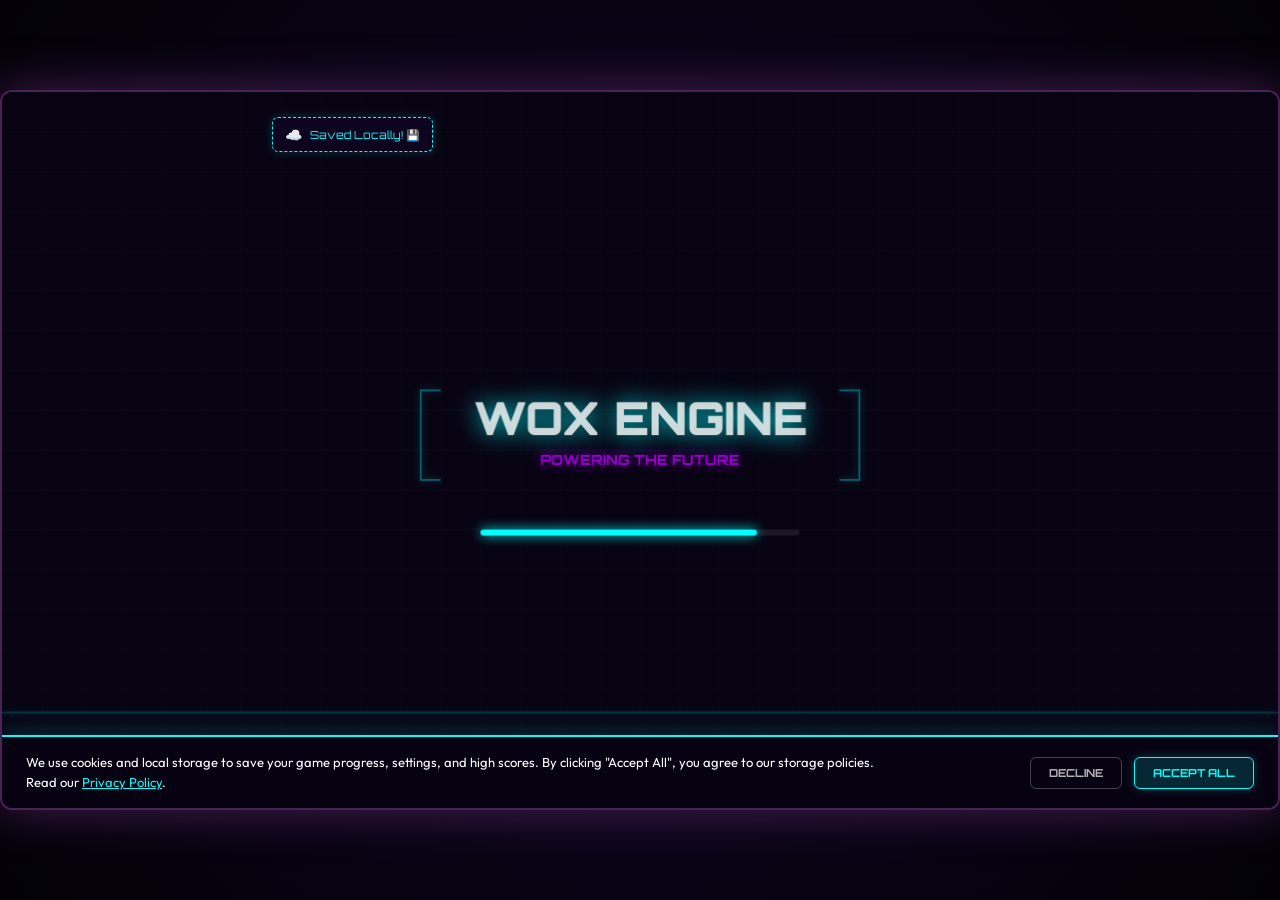
==== purple-tap/index.html @ 10365e9d "Estesa la durata della run completa a circa 30 minuti con relativo bilanciamento e scaling HP dei bo" ====
<!DOCTYPE html>
<html lang="en">
<head>
    <meta charset="UTF-8">
    <meta name="viewport" content="width=device-width, initial-scale=1.0, maximum-scale=1.0, user-scalable=no">
    <!-- PWA standalone capabilities to enable fullscreen when added to home screen -->
    <meta name="apple-mobile-web-app-capable" content="yes">
    <meta name="apple-mobile-web-app-status-bar-style" content="black-translucent">
    <meta name="mobile-web-app-capable" content="yes">
    <title>NEONJA: CHRONO SHIFT</title>
    <link rel="manifest" href="manifest.json">
    <!-- Load Orbitron fonts for a sci-fi neon style and Outfit for clean copy -->
    <link href="https://fonts.googleapis.com/css2?family=Orbitron:wght@400;700;900&family=Outfit:wght@300;400;600;700;900&display=swap" rel="stylesheet">
    <style>
        /* Cloud Sync Visual Toast styles */
        .cloud-sync-toast {
            position: absolute;
            top: 25px;
            left: 270px;
            padding: 8px 12px;
            background: rgba(16, 6, 36, 0.75);
            border: 1.5px dashed #00ffff;
            border-radius: 6px;
            font-family: 'Orbitron', sans-serif;
            font-size: 11px;
            color: #00ffff;
            display: flex;
            align-items: center;
            gap: 8px;
            pointer-events: none;
            opacity: 0;
            transition: opacity 0.3s ease, transform 0.3s ease;
            transform: translateY(-10px);
            z-index: 95;
            box-shadow: 0 0 10px rgba(0, 255, 255, 0.2);
        }
        .cloud-sync-toast.active {
            opacity: 1;
            transform: translateY(0);
        }
        .cloud-icon {
            display: inline-block;
            font-size: 14px;
        }
        .cloud-icon.spin {
            animation: cloudSpin 1.2s linear infinite;
        }
        @keyframes cloudSpin {
            0% { transform: rotate(0deg); }
            100% { transform: rotate(360deg); }
        }

        /* Cookie Banner styling */
        .cookie-banner {
            position: absolute;
            bottom: 0;
            left: 0;
            width: 100%;
            padding: 16px 24px;
            background: rgba(8, 3, 18, 0.95);
            border-top: 2px solid #00ffff;
            box-shadow: 0 -5px 25px rgba(0, 255, 255, 0.15);
            display: flex;
            justify-content: space-between;
            align-items: center;
            z-index: 110;
            font-family: 'Outfit', sans-serif;
            font-size: 13px;
            color: #ffffff;
            transition: transform 0.4s cubic-bezier(0.175, 0.885, 0.32, 1.275);
            transform: translateY(100%);
        }
        .cookie-banner.active {
            transform: translateY(0);
        }
        .cookie-text {
            max-width: 70%;
            line-height: 1.5;
            text-align: left;
        }
        .cookie-text a {
            color: #00ffff;
            text-decoration: underline;
            cursor: pointer;
        }
        .cookie-buttons {
            display: flex;
            gap: 12px;
        }
        .cookie-btn {
            padding: 8px 18px;
            font-family: 'Orbitron', sans-serif;
            font-size: 11px;
            font-weight: 700;
            border-radius: 6px;
            cursor: pointer;
            transition: all 0.2s ease;
        }
        .cookie-btn.accept {
            background: rgba(0, 255, 255, 0.15);
            border: 1.5px solid #00ffff;
            color: #00ffff;
            box-shadow: 0 0 10px rgba(0, 255, 255, 0.25);
        }
        .cookie-btn.accept:hover {
            background: #00ffff;
            color: #000000;
            box-shadow: 0 0 20px rgba(0, 255, 255, 0.45);
        }
        .cookie-btn.decline {
            background: transparent;
            border: 1.5px solid rgba(255, 255, 255, 0.25);
            color: rgba(255, 255, 255, 0.7);
        }
        .cookie-btn.decline:hover {
            border-color: rgba(255, 255, 255, 0.6);
            color: #ffffff;
        }

        /* Mock Google Account Selector styles */
        .google-box {
            width: 90%;
            max-width: 380px;
            background: #ffffff;
            color: #202124;
            border-radius: 8px;
            padding: 24px;
            display: flex;
            flex-direction: column;
            align-items: center;
            box-shadow: 0 4px 15px rgba(0,0,0,0.5);
            font-family: 'Outfit', sans-serif;
        }
        .google-header {
            display: flex;
            flex-direction: column;
            align-items: center;
            margin-bottom: 20px;
            width: 100%;
        }
        .google-logo {
            font-size: 24px;
            font-weight: 900;
            margin-bottom: 10px;
            letter-spacing: -1px;
        }
        .google-title {
            font-size: 18px;
            font-weight: 600;
            color: #202124;
        }
        .google-subtitle {
            font-size: 13px;
            color: #5f6368;
            margin-top: 4px;
        }
        .google-account-list {
            width: 100%;
            display: flex;
            flex-direction: column;
            gap: 1px;
            background: #dadce0;
            border-radius: 4px;
            overflow: hidden;
            border: 1px solid #dadce0;
            margin-bottom: 16px;
        }
        .google-account-item {
            background: #ffffff;
            padding: 12px 16px;
            display: flex;
            align-items: center;
            gap: 12px;
            cursor: pointer;
            transition: background 0.15s ease;
            width: 100%;
            text-align: left;
        }
        .google-account-item:hover {
            background: #f8f9fa;
        }
        .google-avatar {
            width: 32px;
            height: 32px;
            border-radius: 50%;
            background: #1a73e8;
            color: #ffffff;
            display: flex;
            align-items: center;
            justify-content: center;
            font-weight: 700;
            font-size: 14px;
            flex-shrink: 0;
        }
        .google-account-info {
            display: flex;
            flex-direction: column;
            align-items: flex-start;
        }
        .google-account-name {
            font-size: 13px;
            font-weight: 600;
            color: #202124;
        }
        .google-account-email {
            font-size: 11px;
            color: #5f6368;
        }
        .google-custom-input {
            width: 100%;
            padding: 10px 12px;
            border: 1px solid #dadce0;
            border-radius: 4px;
            font-size: 13px;
            outline: none;
            margin-bottom: 12px;
            font-family: inherit;
        }
        .google-custom-input:focus {
            border-color: #1a73e8;
            box-shadow: 0 0 0 2px rgba(26,115,232,0.2);
        }
        .google-submit-btn {
            width: 100%;
            padding: 10px;
            background: #1a73e8;
            color: #ffffff;
            font-size: 13px;
            font-weight: 600;
            border: none;
            border-radius: 4px;
            cursor: pointer;
            transition: background 0.15s ease;
            font-family: inherit;
        }
        .google-submit-btn:hover {
            background: #1557b0;
        }
        .google-cancel {
            margin-top: 12px;
            font-size: 12px;
            color: #1a73e8;
            cursor: pointer;
        }
        .google-cancel:hover {
            text-decoration: underline;
        }

        /* Privacy Policy modal formatting */
        .legal-box {
            width: 95%;
            max-width: 580px;
            background: rgba(16, 6, 36, 0.98);
            border: 2px solid #00ffff;
            box-shadow: 0 0 35px rgba(0, 255, 255, 0.35);
            border-radius: 12px;
            padding: 28px;
            display: flex;
            flex-direction: column;
            max-height: 85%;
            font-family: 'Outfit', sans-serif;
            color: #ffffff;
            overflow: hidden;
        }
        .legal-content {
            flex-grow: 1;
            overflow-y: auto;
            text-align: left;
            padding-right: 12px;
            font-size: 13px;
            line-height: 1.6;
            margin-bottom: 20px;
        }
        .legal-content h2 {
            font-family: 'Orbitron', sans-serif;
            font-size: 15px;
            color: #00ffff;
            margin-top: 18px;
            margin-bottom: 8px;
            border-bottom: 1px dashed rgba(0,255,255,0.3);
            padding-bottom: 4px;
        }
        .legal-content p {
            margin-bottom: 12px;
            color: rgba(255,255,255,0.85);
        }

        /* Base CSS reset */
        * {
            box-sizing: border-box;
            margin: 0;
            padding: 0;
        }

        html, body {
            width: 100%;
            height: 100%;
            overflow: hidden;
            background: radial-gradient(circle, #100624 0%, #030107 100%);
            color: #ffffff;
            font-family: 'Outfit', sans-serif;
            display: flex;
            justify-content: center;
            align-items: center;
            touch-action: none; /* Disables double-tap zoom/scrolling gestures */
            -webkit-tap-highlight-color: transparent;
            user-select: none;
            -webkit-user-select: none;
        }

        /* Responsive container forcing 16:9 aspect ratio */
        #game-container {
            position: relative;
            box-shadow: 0 0 50px rgba(186, 85, 211, 0.35);
            border: 2px solid rgba(186, 85, 211, 0.4);
            border-radius: 12px;
            overflow: hidden;
            background-color: #000000;
        }

        canvas {
            width: 100%;
            height: 100%;
            display: block;
        }

        /* HTML Leaderboard Overlay Styles */
        .hud-overlay {
            position: absolute;
            top: 0;
            left: 0;
            width: 100%;
            height: 100%;
            background: rgba(8, 3, 18, 0.85);
            display: none;
            justify-content: center;
            align-items: center;
            z-index: 100;
            font-family: 'Outfit', sans-serif;
            opacity: 0;
            pointer-events: none;
            transition: opacity 0.3s ease;
        }
        .hud-overlay.active {
            display: flex;
            opacity: 1;
            pointer-events: auto;
        }
        .leaderboard-box {
            width: 90%;
            max-width: 460px;
            background: rgba(21, 8, 45, 0.95);
            border: 2px solid #bd00ff;
            box-shadow: 0 0 30px rgba(186, 85, 211, 0.4);
            border-radius: 12px;
            padding: 24px;
            display: flex;
            flex-direction: column;
            align-items: center;
            max-height: 90%;
            overflow: hidden;
        }
        .leaderboard-title {
            font-family: 'Orbitron', sans-serif;
            font-size: 22px;
            font-weight: 900;
            color: #00ffff;
            text-shadow: 0 0 10px rgba(0, 255, 255, 0.6);
            margin-bottom: 18px;
            letter-spacing: 1px;
        }
        .leaderboard-list {
            width: 100%;
            overflow-y: auto;
            margin-bottom: 16px;
            background: rgba(0, 0, 0, 0.4);
            border-radius: 6px;
            border: 1px solid rgba(186, 85, 211, 0.2);
            padding: 8px;
            flex-grow: 1;
            min-height: 150px;
        }
        .leaderboard-item {
            display: flex;
            justify-content: space-between;
            padding: 8px 12px;
            border-bottom: 1px solid rgba(255, 255, 255, 0.05);
            font-size: 14px;
            font-weight: 600;
        }
        .leaderboard-item.top-rank {
            color: #ffaa00;
        }
        @keyframes holo-glow {
            0% { background-position: 0% 50%; }
            50% { background-position: 100% 50%; }
            100% { background-position: 0% 50%; }
        }
        .leaderboard-item.current-player {
            background: linear-gradient(135deg, rgba(255, 215, 0, 0.45), rgba(0, 255, 255, 0.45), rgba(255, 0, 255, 0.45), rgba(255, 215, 0, 0.45));
            background-size: 300% 300%;
            animation: holo-glow 4s ease infinite;
            border: 1.5px dashed #ffd700;
            border-radius: 6px;
            color: #ffffff;
            font-weight: 800;
            text-shadow: 0 0 6px rgba(255, 255, 255, 0.8), 0 0 12px rgba(255, 215, 0, 0.6);
            box-shadow: 0 0 15px rgba(255, 215, 0, 0.35);
        }
        .leaderboard-item:last-child {
            border-bottom: none;
        }
        .leaderboard-loading {
            text-align: center;
            padding: 30px 0;
            color: rgba(255, 255, 255, 0.5);
            font-style: italic;
        }
        .submit-container {
            width: 100%;
            margin-bottom: 16px;
            padding: 12px;
            background: rgba(0, 255, 255, 0.05);
            border: 1px dashed rgba(0, 255, 255, 0.3);
            border-radius: 6px;
            text-align: center;
        }
        .submit-prompt {
            font-size: 13px;
            margin-bottom: 8px;
            color: #ffffff;
        }
        .submit-prompt span {
            color: #00ffff;
            font-weight: 800;
        }
        .submit-form-row {
            display: flex;
            gap: 8px;
            justify-content: center;
        }
        #player-name-input {
            background: rgba(0, 0, 0, 0.6);
            border: 1px solid rgba(186, 85, 211, 0.5);
            border-radius: 4px;
            color: #ffffff;
            padding: 6px 12px;
            font-family: 'Orbitron', sans-serif;
            font-size: 14px;
            text-align: center;
            outline: none;
            width: 150px;
        }
        #player-name-input:focus {
            border-color: #00ffff;
            box-shadow: 0 0 8px rgba(0, 255, 255, 0.4);
        }
        #submit-score-btn {
            background: #bd00ff;
            border: none;
            border-radius: 4px;
            color: white;
            padding: 6px 16px;
            font-family: 'Orbitron', sans-serif;
            font-weight: 700;
            font-size: 12px;
            cursor: pointer;
            transition: background 0.2s;
        }
        #submit-score-btn:hover {
            background: #d333ff;
        }
        #close-leaderboard-btn, #close-shop-btn {
            background: rgba(255, 255, 255, 0.1);
            border: 1px solid rgba(255, 255, 255, 0.2);
            color: #ffffff;
            font-family: 'Orbitron', sans-serif;
            font-weight: 700;
            font-size: 12px;
            padding: 8px 24px;
            border-radius: 6px;
            cursor: pointer;
            transition: all 0.2s;
        }
        #close-leaderboard-btn:hover, #close-shop-btn:hover {
            background: rgba(255, 255, 255, 0.2);
            border-color: #ffffff;
        }
        .close-icon-btn {
            position: absolute;
            top: 14px;
            right: 18px;
            background: transparent;
            border: none;
            color: rgba(255, 255, 255, 0.5);
            font-size: 28px;
            cursor: pointer;
            line-height: 1;
            transition: all 0.2s;
            z-index: 95;
            padding: 4px 8px;
        }
        .close-icon-btn:hover {
            color: #ff0055;
            transform: scale(1.15);
        }

        /* Leaderboard Button on Game Screens */
        .hud-action-btn {
            position: absolute;
            background: rgba(21, 8, 45, 0.85);
            border: 1px solid rgba(0, 255, 255, 0.4);
            border-radius: 6px;
            color: #00ffff;
            font-family: 'Orbitron', sans-serif;
            font-weight: 700;
            font-size: 12px;
            padding: 8px 16px;
            cursor: pointer;
            transition: all 0.2s;
            pointer-events: auto;
            z-index: 80;
        }
        .hud-action-btn:hover {
            background: #00ffff;
            color: #100624;
            box-shadow: 0 0 10px rgba(0, 255, 255, 0.4);
        }
        .hud-action-btn.hidden {
            display: none;
        }

        /* Shop Overlay Styles */
        .shop-box {
            width: 90%;
            max-width: 480px;
            background: rgba(21, 8, 45, 0.95);
            border: 2px solid #00ffff;
            box-shadow: 0 0 30px rgba(0, 255, 255, 0.4);
            border-radius: 12px;
            padding: 24px;
            display: flex;
            flex-direction: column;
            align-items: center;
            max-height: 90%;
            overflow: hidden;
        }
        .shop-title {
            font-family: 'Orbitron', sans-serif;
            font-size: 22px;
            font-weight: 900;
            color: #bd00ff;
            text-shadow: 0 0 10px rgba(186, 85, 211, 0.6);
            margin-bottom: 8px;
            letter-spacing: 1px;
        }
        .shop-currency {
            font-family: 'Orbitron', sans-serif;
            font-size: 14px;
            font-weight: 700;
            color: #ffd700;
            text-shadow: 0 0 5px rgba(255, 215, 0, 0.4);
            margin-bottom: 16px;
        }
        .shop-items-grid {
            width: 100%;
            display: grid;
            grid-template-columns: 1fr;
            gap: 12px;
            overflow-y: auto;
            margin-bottom: 20px;
            padding: 4px;
            flex-grow: 1;
        }
        .shop-item-card {
            display: flex;
            align-items: center;
            justify-content: space-between;
            padding: 12px 16px;
            background: rgba(0, 0, 0, 0.4);
            border: 1px solid rgba(0, 255, 255, 0.15);
            border-radius: 8px;
            transition: all 0.2s;
            width: 100%;
        }
        .shop-item-card.selected {
            border-color: #00ffff;
            background: rgba(0, 255, 255, 0.08);
            box-shadow: 0 0 10px rgba(0, 255, 255, 0.15);
        }
        .shop-item-info {
            display: flex;
            align-items: center;
            gap: 12px;
            text-align: left;
        }
        .shop-item-preview {
            width: 32px;
            height: 32px;
            border-radius: 4px;
            border: 2px solid #ffffff;
            box-shadow: 0 0 8px currentColor;
        }
        .shop-item-details {
            display: flex;
            flex-direction: column;
        }
        .shop-item-name {
            font-family: 'Orbitron', sans-serif;
            font-size: 13px;
            font-weight: 700;
            color: #ffffff;
        }
        .shop-item-desc {
            font-size: 10px;
            color: rgba(255, 255, 255, 0.6);
            margin-top: 2px;
        }
        .shop-item-btn {
            background: #00ffff;
            border: none;
            border-radius: 4px;
            color: #100624;
            padding: 6px 12px;
            font-family: 'Orbitron', sans-serif;
            font-weight: 700;
            font-size: 10px;
            cursor: pointer;
            transition: all 0.2s;
            min-width: 80px;
        }
        .shop-item-btn:hover:not(:disabled) {
            background: #ffffff;
            box-shadow: 0 0 8px #ffffff;
        }
        .shop-item-btn:disabled {
            background: rgba(255, 255, 255, 0.15);
            color: rgba(255, 255, 255, 0.4);
            cursor: default;
        }
        .shop-item-btn.equipped {
            background: #bd00ff;
            color: #ffffff;
            box-shadow: 0 0 8px rgba(186, 85, 211, 0.4);
        }

        /* Orientation warning overlay styles */
        #orientation-warning {
            position: fixed;
            top: 0;
            left: 0;
            width: 100vw;
            height: 100vh;
            background: radial-gradient(circle, #100624 0%, #030107 100%);
            z-index: 99999;
            display: none;
            justify-content: center;
            align-items: center;
            text-align: center;
            font-family: 'Orbitron', sans-serif;
            color: #ffffff;
            padding: 24px;
        }
        @media (orientation: portrait) {
            #orientation-warning {
                display: flex;
            }
        }
        .warning-content {
            max-width: 400px;
        }
        .phone-icon {
            font-size: 64px;
            margin-bottom: 24px;
            animation: rotatePhone 2.2s infinite ease-in-out;
            color: #00ffff;
            text-shadow: 0 0 15px rgba(0, 255, 255, 0.6);
        }
        @keyframes rotatePhone {
            0% { transform: rotate(0deg); }
            40% { transform: rotate(-90deg); }
            80% { transform: rotate(0deg); }
            100% { transform: rotate(0deg); }
        }
        .warning-content h2 {
            font-size: 22px;
            font-weight: 900;
            color: #00ffff;
            text-shadow: 0 0 10px rgba(0, 255, 255, 0.5);
            margin-bottom: 12px;
            letter-spacing: 1px;
        }
        .warning-content p {
            font-family: 'Outfit', sans-serif;
            font-size: 15px;
            color: rgba(255, 255, 255, 0.7);
            line-height: 1.5;
        }

        /* Optimize HUD Overlays for small/mobile landscape screens */
        @media (max-height: 480px) {
            .leaderboard-box, .shop-box, .settings-box {
                padding: 12px 18px;
                border-radius: 8px;
                max-height: 96%;
            }
            .settings-title {
                font-size: 18px;
                margin-bottom: 12px;
            }
            .settings-option {
                margin-bottom: 10px;
                gap: 4px;
            }
            .settings-label {
                font-size: 12px;
            }
            .leaderboard-title, .shop-title {
                font-size: 18px;
                margin-bottom: 6px;
            }
            .shop-currency {
                font-size: 11px;
                margin-bottom: 8px;
            }
            .leaderboard-list {
                min-height: 80px;
                margin-bottom: 8px;
                padding: 4px;
            }
            .leaderboard-item {
                padding: 5px 8px;
                font-size: 12px;
            }
            .submit-container {
                margin-bottom: 8px;
                padding: 6px 10px;
            }
            .submit-prompt {
                font-size: 11px;
                margin-bottom: 4px;
            }
            #player-name-input {
                font-size: 11px;
                padding: 4px 8px;
                width: 120px;
            }
            #submit-score-btn {
                font-size: 11px;
                padding: 4px 10px;
            }
            #close-leaderboard-btn, #close-shop-btn {
                font-size: 11px;
                padding: 6px 18px;
            }
            .shop-items-grid {
                gap: 6px;
                margin-bottom: 8px;
            }
            .shop-item-card {
                padding: 6px 10px;
            }
            .shop-item-preview {
                width: 24px;
                height: 24px;
            }
            .shop-item-name {
                font-size: 11px;
            }
            .shop-item-desc {
                font-size: 9px;
            }
            .shop-item-btn {
                padding: 4px 8px;
                font-size: 9px;
                min-width: 60px;
            }
        }

        /* General utility */
        .hidden {
            display: none !important;
        }

        /* Shop Tabs */
        .shop-tabs {
            display: flex;
            gap: 10px;
            margin-bottom: 12px;
            width: 100%;
        }
        .shop-tab-btn {
            flex: 1;
            background: rgba(255, 255, 255, 0.05);
            border: 1px solid rgba(255, 255, 255, 0.15);
            border-radius: 6px;
            color: #ffffff;
            font-family: 'Orbitron', sans-serif;
            font-weight: 700;
            font-size: 12px;
            padding: 8px;
            cursor: pointer;
            transition: all 0.2s;
        }
        .shop-tab-btn.active {
            background: rgba(186, 85, 211, 0.2);
            border-color: #bd00ff;
            color: #00ffff;
            text-shadow: 0 0 5px rgba(0, 255, 255, 0.5);
        }

        /* Daily Rewards Overlay Styles */
        .daily-box {
            position: relative;
            width: 95%;
            max-width: 580px;
            background: rgba(21, 8, 45, 0.95);
            border: 2px solid #ff0055;
            box-shadow: 0 0 30px rgba(255, 0, 85, 0.4);
            border-radius: 12px;
            padding: 20px;
            display: flex;
            flex-direction: column;
            align-items: center;
            max-height: 95%;
            overflow: hidden;
        }
        .daily-title {
            font-family: 'Orbitron', sans-serif;
            font-size: 22px;
            font-weight: 900;
            color: #ff0055;
            text-shadow: 0 0 10px rgba(255, 0, 85, 0.6);
            margin-bottom: 15px;
            letter-spacing: 1px;
        }
        .daily-grid {
            width: 100%;
            display: grid;
            grid-template-columns: repeat(7, 1fr);
            gap: 8px;
            margin-bottom: 15px;
        }
        .daily-day {
            background: rgba(0, 0, 0, 0.45);
            border: 1px solid rgba(186, 85, 211, 0.25);
            border-radius: 8px;
            padding: 8px 4px;
            text-align: center;
            display: flex;
            flex-direction: column;
            align-items: center;
            justify-content: space-between;
            transition: all 0.2s;
            position: relative;
            min-height: 110px;
        }
        .daily-day.active {
            border-color: #00ffff;
            box-shadow: 0 0 12px rgba(0, 255, 255, 0.4);
            background: rgba(0, 255, 255, 0.08);
        }
        .daily-day.claimed {
            opacity: 0.65;
            border-color: #2ecc71;
            background: rgba(46, 204, 113, 0.08);
        }
        .daily-day.claimed::after {
            content: '✓';
            position: absolute;
            top: 4px;
            right: 6px;
            color: #2ecc71;
            font-weight: 900;
            font-size: 14px;
        }
        .daily-day-num {
            font-family: 'Orbitron', sans-serif;
            font-size: 10px;
            font-weight: 700;
            color: rgba(255, 255, 255, 0.4);
        }
        .daily-day.active .daily-day-num {
            color: #00ffff;
        }
        .daily-day.claimed .daily-day-num {
            color: #2ecc71;
        }
        .daily-reward-icon {
            font-size: 22px;
            margin: 6px 0;
            filter: drop-shadow(0 0 4px currentColor);
        }
        .daily-reward-amount {
            font-family: 'Orbitron', sans-serif;
            font-size: 11px;
            font-weight: 700;
            color: #ffd700;
        }
        .claim-btn {
            background: #ff0055;
            border: none;
            border-radius: 4px;
            color: white;
            padding: 4px 6px;
            font-family: 'Orbitron', sans-serif;
            font-size: 9px;
            font-weight: 700;
            cursor: pointer;
            transition: all 0.2s;
            margin-top: 4px;
            width: 100%;
            text-align: center;
        }
        .claim-btn:hover:not(:disabled) {
            background: #ff3377;
            box-shadow: 0 0 6px #ff0055;
        }
        .claim-btn:disabled {
            background: rgba(255, 255, 255, 0.1);
            color: rgba(255, 255, 255, 0.3);
            cursor: default;
        }
        .daily-rewards-btn {
            position: absolute;
            bottom: 25px;
            left: 50%;
            transform: translateX(-50%);
            background: rgba(21, 8, 45, 0.85);
            border: 1px solid #ff0055;
            border-radius: 6px;
            color: #ff0055;
            font-family: 'Orbitron', sans-serif;
            font-weight: 700;
            font-size: 12px;
            padding: 8px 16px;
            cursor: pointer;
            transition: all 0.2s;
            z-index: 80;
        }
        .daily-rewards-btn:hover {
            background: #ff0055;
            color: #ffffff;
            box-shadow: 0 0 10px rgba(255, 0, 85, 0.4);
        }

        /* Start Sector Selector styling */
        /* Drawer-style Sector Selector sticking to the left edge */
        .start-sector-container {
            position: absolute;
            bottom: 120px;
            left: 60px;
            z-index: 100;
            display: flex;
            flex-direction: column;
            align-items: flex-start;
            pointer-events: auto;
            font-family: 'Orbitron', sans-serif;
        }
        .sector-drawer-btn {
            background: rgba(16, 6, 36, 0.9);
            border: 1px solid #bd00ff;
            color: #ffffff;
            font-size: 11px;
            font-weight: 800;
            padding: 8px 14px;
            border-radius: 8px;
            cursor: pointer;
            display: flex;
            align-items: center;
            gap: 8px;
            box-shadow: 0 4px 15px rgba(0, 0, 0, 0.4), 0 0 8px rgba(189, 0, 255, 0.2);
            transition: all 0.2s ease;
            outline: none;
        }
        .sector-drawer-btn:hover {
            border-color: #00ffff;
            box-shadow: 0 0 10px rgba(0, 255, 255, 0.4);
        }
        .sector-drawer-btn .arrow {
            transition: transform 0.2s ease;
            font-size: 10px;
            display: inline-block;
        }
        .sector-drawer-btn.open .arrow {
            transform: rotate(180deg);
        }
        .sector-drawer-content {
            margin-top: 6px;
            display: grid;
            grid-template-columns: repeat(3, 1fr);
            gap: 6px;
            width: 320px;
            background: rgba(16, 6, 36, 0.95);
            border: 1px solid rgba(0, 255, 255, 0.4);
            border-radius: 8px;
            padding: 8px;
            box-shadow: 0 4px 20px rgba(0, 0, 0, 0.5);
            backdrop-filter: blur(8px);
            -webkit-backdrop-filter: blur(8px);
            transition: all 0.2s ease;
        }
        .sector-drawer-content.hidden {
            display: none !important;
        }
        .sector-option-item {
            font-family: 'Orbitron', sans-serif;
            font-size: 10px;
            font-weight: 800;
            background: rgba(255, 255, 255, 0.02);
            border: 1px solid rgba(255, 255, 255, 0.1);
            color: rgba(255, 255, 255, 0.6);
            padding: 8px 4px;
            border-radius: 6px;
            cursor: pointer;
            transition: all 0.2s ease;
            text-align: center;
            width: 100%;
            box-sizing: border-box;
            display: flex;
            justify-content: center;
            align-items: center;
            gap: 4px;
            outline: none;
        }
        .sector-option-item:hover:not(:disabled) {
            background: rgba(189, 0, 255, 0.15);
            border-color: rgba(189, 0, 255, 0.5);
            color: #ffffff;
        }
        .sector-option-item.active {
            background: rgba(0, 255, 255, 0.15);
            border-color: #00ffff;
            color: #00ffff;
            box-shadow: 0 0 8px rgba(0, 255, 255, 0.3);
        }
        .sector-option-item:disabled {
            background: rgba(0, 0, 0, 0.3);
            border-color: rgba(255, 255, 255, 0.03);
            color: rgba(255, 255, 255, 0.2);
            cursor: not-allowed;
        }

        /* Flexbox wrapper to align and scale start buttons nicely */
        /* Flexbox wrapper to align and scale start buttons nicely (Dock style) */
        .bottom-actions-container {
            position: absolute;
            bottom: 25px;
            left: 50%;
            transform: translateX(-50%);
            width: auto;
            max-width: 95%;
            display: flex;
            justify-content: center;
            align-items: center;
            flex-wrap: nowrap;
            gap: 12px;
            padding: 10px 20px;
            background: rgba(16, 6, 36, 0.75);
            border: 1px solid rgba(0, 255, 255, 0.3);
            border-radius: 12px;
            box-shadow: 0 4px 20px rgba(0, 0, 0, 0.4), inset 0 1px 1px rgba(255, 255, 255, 0.1);
            backdrop-filter: blur(8px);
            -webkit-backdrop-filter: blur(8px);
            z-index: 100;
            pointer-events: auto;
            transition: all 0.3s ease;
        }
        .bottom-actions-container .hud-action-btn, 
        .bottom-actions-container .daily-rewards-btn {
            position: static;
            transform: none;
            margin: 0;
            padding: 8px 16px;
            font-size: 12px;
            white-space: nowrap;
            pointer-events: auto;
        }

        /* Rewarded Ad Overlay */
        #ad-overlay {
            position: absolute;
            top: 0;
            left: 0;
            width: 100%;
            height: 100%;
            background: #000000;
            z-index: 1500;
            display: none;
            flex-direction: column;
            align-items: center;
            justify-content: center;
            opacity: 0;
            pointer-events: none;
            transition: opacity 0.3s ease;
        }
        #ad-overlay.active {
            display: flex;
            opacity: 1;
            pointer-events: auto;
        }
        .ad-player-box {
            text-align: center;
            color: #ffffff;
            padding: 24px;
            border-radius: 12px;
            background: rgba(20, 20, 20, 0.95);
            border: 2px solid rgba(255, 255, 255, 0.15);
            max-width: 420px;
            width: 90%;
            box-shadow: 0 10px 40px rgba(0,0,0,0.8);
        }
        .ad-video-mock {
            width: 100%;
            height: 160px;
            background: linear-gradient(135deg, #090312 0%, #17072a 100%);
            border-radius: 8px;
            display: flex;
            align-items: center;
            justify-content: center;
            margin-bottom: 16px;
            border: 1px solid rgba(0, 255, 255, 0.2);
            position: relative;
            overflow: hidden;
        }
        .ad-logo-pulse {
            font-family: 'Orbitron', sans-serif;
            font-weight: 900;
            font-size: 22px;
            color: #00ffff;
            text-shadow: 0 0 15px rgba(0, 255, 255, 0.6);
            animation: adPulse 1.2s infinite alternate ease-in-out;
        }
        @keyframes adPulse {
            0% { transform: scale(0.96); opacity: 0.7; }
            100% { transform: scale(1.04); opacity: 1; }
        }
        .ad-progress-container {
            width: 100%;
            height: 6px;
            background: rgba(255, 255, 255, 0.1);
            border-radius: 3px;
            overflow: hidden;
            margin-bottom: 12px;
        }
        .ad-progress-bar {
            height: 100%;
            width: 0%;
            background: #ff0055;
        }
        .ad-status {
            font-family: 'Orbitron', sans-serif;
            font-size: 13px;
            color: rgba(255, 255, 255, 0.7);
        }
        .ad-skip-warning {
            font-size: 10px;
            color: rgba(255, 255, 255, 0.4);
            margin-top: 6px;
        }

        /* Simulated Checkout Overlay */
        #checkout-overlay {
            position: absolute;
            top: 0;
            left: 0;
            width: 100%;
            height: 100%;
            background: rgba(8, 3, 18, 0.9);
            z-index: 1200;
            display: none;
            justify-content: center;
            align-items: center;
            opacity: 0;
            pointer-events: none;
            transition: opacity 0.3s ease;
        }
        #checkout-overlay.active {
            display: flex;
            opacity: 1;
            pointer-events: auto;
        }
        .checkout-box {
            width: 92%;
            max-width: 420px;
            background: rgba(21, 8, 45, 0.98);
            border: 2px solid #2ecc71;
            box-shadow: 0 0 35px rgba(46, 204, 113, 0.45);
            border-radius: 12px;
            padding: 20px;
            display: flex;
            flex-direction: column;
            max-height: 95%;
        }
        .checkout-title {
            font-family: 'Orbitron', sans-serif;
            font-size: 18px;
            font-weight: 900;
            color: #2ecc71;
            text-shadow: 0 0 10px rgba(46, 204, 113, 0.5);
            margin-bottom: 12px;
            text-align: center;
        }
        .checkout-summary {
            background: rgba(0, 0, 0, 0.45);
            border-radius: 6px;
            padding: 8px 12px;
            margin-bottom: 12px;
            font-size: 13px;
            border-left: 3px solid #2ecc71;
            display: flex;
            justify-content: space-between;
            align-items: center;
        }
        .checkout-card-preview {
            background: linear-gradient(135deg, #1b0736 0%, #080212 100%);
            border: 1px solid rgba(255, 255, 255, 0.1);
            border-radius: 10px;
            padding: 14px;
            margin-bottom: 15px;
            box-shadow: inset 0 0 15px rgba(255, 255, 255, 0.05);
        }
        .card-logo {
            font-family: 'Orbitron', sans-serif;
            font-weight: 700;
            font-size: 12px;
            color: #ffffff;
            opacity: 0.8;
            text-align: right;
            margin-bottom: 10px;
        }
        .card-chip-icon {
            width: 28px;
            height: 20px;
            background: #ffd700;
            border-radius: 4px;
            margin-bottom: 10px;
            opacity: 0.7;
        }
        .card-input-row {
            display: flex;
            flex-direction: column;
            gap: 4px;
            margin-bottom: 8px;
        }
        .card-input-row.inline {
            flex-direction: row;
            gap: 8px;
        }
        .card-label {
            font-size: 9px;
            text-transform: uppercase;
            color: rgba(255,255,255,0.45);
            font-weight: 700;
            letter-spacing: 0.5px;
        }
        .card-field {
            background: rgba(0, 0, 0, 0.6);
            border: 1px solid rgba(186, 85, 211, 0.3);
            border-radius: 4px;
            color: #ffffff;
            padding: 5px 8px;
            font-family: 'Orbitron', sans-serif;
            font-size: 11px;
            outline: none;
            width: 100%;
        }
        .card-field:focus {
            border-color: #2ecc71;
            box-shadow: 0 0 6px rgba(46, 204, 113, 0.3);
        }
        .checkout-actions {
            display: flex;
            gap: 10px;
            margin-top: 5px;
        }
        .checkout-btn {
            flex: 1;
            font-family: 'Orbitron', sans-serif;
            font-weight: 700;
            font-size: 12px;
            padding: 8px;
            border: none;
            border-radius: 6px;
            cursor: pointer;
            transition: all 0.2s;
        }
        .checkout-btn.pay {
            background: #2ecc71;
            color: #0d041a;
            box-shadow: 0 0 10px rgba(46, 204, 113, 0.3);
        }
        .checkout-btn.pay:hover {
            background: #39e37f;
        }
        .checkout-btn.cancel {
            background: rgba(255, 255, 255, 0.1);
            color: #ffffff;
            border: 1px solid rgba(255, 255, 255, 0.15);
        }
        .checkout-btn.cancel:hover {
            background: rgba(255, 255, 255, 0.2);
        }
        .checkout-spinner-container {
            display: flex;
            flex-direction: column;
            align-items: center;
            justify-content: center;
            padding: 30px 10px;
            text-align: center;
        }
        .checkout-spinner {
            border: 4px solid rgba(255, 255, 255, 0.1);
            width: 44px;
            height: 44px;
            border-radius: 50%;
            border-left-color: #2ecc71;
            animation: checkoutSpin 0.9s linear infinite;
            margin-bottom: 16px;
        }
        @keyframes checkoutSpin {
            0% { transform: rotate(0deg); }
            100% { transform: rotate(360deg); }
        }
        .checkout-success-icon {
            font-size: 44px;
            color: #2ecc71;
            margin-bottom: 16px;
        }

        /* Revive Countdown Overlay */
        #revive-countdown-overlay {
            position: absolute;
            top: 0;
            left: 0;
            width: 100%;
            height: 100%;
            background: rgba(10, 4, 20, 0.92);
            z-index: 950;
            display: none;
            justify-content: center;
            align-items: center;
            opacity: 0;
            pointer-events: none;
            transition: opacity 0.3s ease;
        }
        #revive-countdown-overlay.active {
            display: flex;
            opacity: 1;
            pointer-events: auto;
        }
        .revive-box {
            width: 90%;
            max-width: 360px;
            background: rgba(21, 8, 45, 0.95);
            border: 2px solid #ff0055;
            box-shadow: 0 0 30px rgba(255, 0, 85, 0.4);
            border-radius: 12px;
            padding: 20px;
            display: flex;
            flex-direction: column;
            align-items: center;
            text-align: center;
        }
        .revive-title {
            font-family: 'Orbitron', sans-serif;
            font-size: 20px;
            font-weight: 900;
            color: #ff0055;
            text-shadow: 0 0 8px rgba(255, 0, 85, 0.5);
            margin-bottom: 8px;
        }
        .revive-timer {
            font-family: 'Orbitron', sans-serif;
            font-size: 44px;
            font-weight: 900;
            color: #ffffff;
            margin: 12px 0;
            text-shadow: 0 0 10px rgba(255, 255, 255, 0.4);
        }
        .revive-btn-ad {
            background: #2ecc71;
            border: none;
            border-radius: 6px;
            color: #0d041a;
            padding: 8px 16px;
            font-family: 'Orbitron', sans-serif;
            font-weight: 700;
            font-size: 13px;
            cursor: pointer;
            transition: all 0.2s;
            width: 100%;
            margin-bottom: 8px;
            display: flex;
            align-items: center;
            justify-content: center;
            gap: 6px;
            box-shadow: 0 0 10px rgba(46, 204, 113, 0.3);
        }
        .revive-btn-ad:hover {
            background: #39e37f;
        }
        .revive-btn-skip {
            background: rgba(255, 255, 255, 0.15);
            border: 1px solid rgba(255, 255, 255, 0.2);
            border-radius: 6px;
            color: #ffffff;
            padding: 6px 16px;
            font-family: 'Orbitron', sans-serif;
            font-weight: 700;
            font-size: 11px;
            cursor: pointer;
            transition: all 0.2s;
            width: 100%;
        }
        .revive-btn-skip:hover {
            background: rgba(255, 255, 255, 0.25);
        }

        /* Mobile landscape adaptations for overlays */
        @media (max-height: 480px) {
            .daily-box {
                padding: 10px;
                border-radius: 8px;
            }
            .daily-title {
                font-size: 16px;
                margin-bottom: 8px;
            }
            .daily-grid {
                gap: 4px;
                margin-bottom: 8px;
            }
            .daily-day {
                min-height: 80px;
                padding: 4px 2px;
                border-radius: 6px;
            }
            .daily-day-num {
                font-size: 9px;
            }
            .daily-reward-icon {
                font-size: 16px;
                margin: 4px 0;
            }
            .daily-reward-amount {
                font-size: 9px;
            }
            .claim-btn {
                font-size: 8px;
                padding: 2px 4px;
                margin-top: 2px;
            }
            .daily-rewards-btn {
                padding: 6px 12px;
                font-size: 11px;
                bottom: 20px;
            }
            .checkout-box {
                padding: 12px;
                border-radius: 8px;
            }
            .checkout-title {
                font-size: 15px;
                margin-bottom: 6px;
            }
            .checkout-summary {
                font-size: 11px;
                padding: 6px 10px;
                margin-bottom: 8px;
            }
            .checkout-card-preview {
                padding: 8px 10px;
                margin-bottom: 8px;
            }
            .card-logo {
                font-size: 10px;
                margin-bottom: 6px;
            }
            .card-chip-icon {
                width: 24px;
                height: 16px;
                margin-bottom: 6px;
            }
            .card-input-row {
                margin-bottom: 4px;
            }
            .card-field {
                padding: 4px 6px;
                font-size: 9px;
            }
            .checkout-actions {
                margin-top: 2px;
            }
            .checkout-btn {
                padding: 6px;
                font-size: 10px;
            }
            .revive-box {
                padding: 12px;
                border-radius: 8px;
            }
            .revive-title {
                font-size: 16px;
            }
            .revive-timer {
                font-size: 32px;
                margin: 6px 0;
            }
            .revive-btn-ad {
                padding: 6px 12px;
                font-size: 11px;
            }
            .revive-btn-skip {
                padding: 4px 12px;
                font-size: 10px;
            }
        }

        /* Top Right Controls Container (Settings & Sound) */
        .top-controls-container {
            position: absolute;
            top: 15px;
            left: 30px;
            display: flex;
            gap: 10px;
            z-index: 120;
            pointer-events: auto;
        }
        .top-controls-container .control-btn {
            background: rgba(21, 8, 45, 0.85);
            border: 1px solid rgba(0, 255, 255, 0.4);
            border-radius: 50%;
            width: 42px;
            height: 42px;
            display: flex;
            align-items: center;
            justify-content: center;
            color: #00ffff;
            font-size: 18px;
            cursor: pointer;
            transition: all 0.2s;
        }
        .top-controls-container .control-btn:hover {
            background: #00ffff;
            color: #100624;
            box-shadow: 0 0 10px rgba(0, 255, 255, 0.4);
            transform: scale(1.05);
        }
        .sound-toggle-btn, .settings-toggle-btn {
            /* Handled by .top-controls-container .control-btn */
        }

        /* Settings Overlay Styles */
        .settings-box {
            width: 90%;
            max-width: 440px;
            background: rgba(21, 8, 45, 0.95);
            border: 2px solid #00ffff;
            box-shadow: 0 0 30px rgba(0, 255, 255, 0.4);
            border-radius: 12px;
            padding: 24px;
            display: flex;
            flex-direction: column;
            align-items: center;
            max-height: 90%;
            overflow-y: auto;
            position: relative;
            z-index: 105;
        }
        .settings-title {
            font-family: 'Orbitron', sans-serif;
            font-size: 22px;
            font-weight: 900;
            color: #00ffff;
            text-shadow: 0 0 10px rgba(0, 255, 255, 0.6);
            margin-bottom: 24px;
            letter-spacing: 1px;
            text-align: center;
        }
        .settings-option {
            width: 100%;
            margin-bottom: 20px;
            display: flex;
            flex-direction: column;
            gap: 8px;
        }
        .settings-option.toggle-option {
            flex-direction: row;
            justify-content: space-between;
            align-items: center;
        }
        .settings-label {
            font-family: 'Orbitron', sans-serif;
            font-size: 14px;
            font-weight: 700;
            color: #ffffff;
            display: flex;
            justify-content: space-between;
            width: 100%;
        }
        .settings-label span {
            color: #00ffff;
        }
        .settings-slider {
            -webkit-appearance: none;
            width: 100%;
            height: 6px;
            border-radius: 3px;
            background: rgba(255, 255, 255, 0.15);
            outline: none;
            transition: background 0.3s;
        }
        .settings-slider::-webkit-slider-thumb {
            -webkit-appearance: none;
            appearance: none;
            width: 18px;
            height: 18px;
            border-radius: 50%;
            background: #00ffff;
            box-shadow: 0 0 8px rgba(0, 255, 255, 0.8);
            cursor: pointer;
            transition: transform 0.1s;
        }
        .settings-slider::-webkit-slider-thumb:hover {
            transform: scale(1.2);
        }
        .settings-slider::-moz-range-thumb {
            width: 18px;
            height: 18px;
            border-radius: 50%;
            background: #00ffff;
            box-shadow: 0 0 8px rgba(0, 255, 255, 0.8);
            cursor: pointer;
            transition: transform 0.1s;
        }
        .settings-slider::-moz-range-thumb:hover {
            transform: scale(1.2);
        }

        /* Toggle switch */
        .switch {
            position: relative;
            display: inline-block;
            width: 50px;
            height: 26px;
            flex-shrink: 0;
        }
        .switch input {
            opacity: 0;
            width: 0;
            height: 0;
        }
        .slider-toggle {
            position: absolute;
            cursor: pointer;
            top: 0;
            left: 0;
            right: 0;
            bottom: 0;
            background-color: rgba(255, 255, 255, 0.15);
            transition: .3s;
            border-radius: 34px;
            border: 1px solid rgba(0, 255, 255, 0.3);
        }
        .slider-toggle:before {
            position: absolute;
            content: "";
            height: 18px;
            width: 18px;
            left: 3px;
            bottom: 3px;
            background-color: #ffffff;
            transition: .3s;
            border-radius: 50%;
        }
        input:checked + .slider-toggle {
            background-color: #bd00ff;
            border-color: #bd00ff;
        }
        input:checked + .slider-toggle:before {
            transform: translateX(24px);
            background-color: #00ffff;
            box-shadow: 0 0 8px rgba(0, 255, 255, 0.8);
        }

        /* Neon Confetti Celebration */
        .neon-confetti {
            position: absolute;
            width: 8px;
            height: 8px;
            border-radius: 2px;
            z-index: 5;
            pointer-events: none;
            opacity: 0.85;
            box-shadow: 0 0 8px currentColor;
            animation: fall-confetti 3.5s linear forwards;
        }
        @keyframes fall-confetti {
            0% {
                transform: translateY(-20px) rotate(0deg) translateX(0);
                opacity: 1;
            }
            100% {
                transform: translateY(480px) rotate(720deg) translateX(var(--drift));
                opacity: 0;
            }
        }

        /* Help/Info Overlay Styles */
        .help-box {
            position: relative;
            width: 90%;
            max-width: 500px;
            background: rgba(21, 8, 45, 0.98);
            border: 2px solid #00ffff;
            box-shadow: 0 0 30px rgba(0, 255, 255, 0.3);
            border-radius: 12px;
            padding: 24px;
            color: #ffffff;
            font-family: 'Outfit', sans-serif;
            max-height: 90%;
            display: flex;
            flex-direction: column;
            overflow: hidden;
        }
        .help-title {
            font-family: 'Orbitron', sans-serif;
            font-size: 19px;
            font-weight: 900;
            color: #00ffff;
            text-shadow: 0 0 8px rgba(0, 255, 255, 0.5);
            text-align: center;
            margin-top: 0;
            margin-bottom: 16px;
        }
        .help-section {
            margin-bottom: 14px;
            text-align: left;
        }
        .help-section-title {
            font-family: 'Orbitron', sans-serif;
            font-size: 13px;
            font-weight: 700;
            color: #bd00ff;
            border-bottom: 1px solid rgba(189, 0, 255, 0.3);
            padding-bottom: 4px;
            margin-bottom: 8px;
            margin-top: 0;
            text-transform: uppercase;
        }
        .help-grid {
            display: grid;
            grid-template-columns: 85px 1fr;
            gap: 6px 10px;
            font-size: 13px;
            line-height: 1.4;
        }
        .help-key {
            background: rgba(255, 255, 255, 0.1);
            border: 1px solid rgba(255, 255, 255, 0.2);
            border-radius: 4px;
            padding: 2px 6px;
            font-family: 'Orbitron', sans-serif;
            font-size: 10px;
            font-weight: 700;
            text-align: center;
            color: #00ffff;
            display: inline-block;
        }

        /* Mobile height adjustments for sound toggle and help overlay */
        @media (max-height: 480px) {
            .top-controls-container {
                top: 10px;
                left: 35px;
                gap: 8px;
            }
            .top-controls-container .control-btn {
                width: 32px;
                height: 32px;
                font-size: 14px;
            }
            .help-box {
                padding: 12px 18px;
                max-height: 96%;
            }
            .help-title {
                font-size: 15px;
                margin-bottom: 8px;
            }
            .help-section {
                margin-bottom: 8px;
            }
            .help-section-title {
                font-size: 11px;
                margin-bottom: 4px;
            }
            .help-grid {
                font-size: 11px;
                gap: 4px 6px;
            }
            /* Mobile adjustments for new overlays */
            .cookie-banner {
                padding: 8px 16px;
                font-size: 11px;
            }
            .cookie-btn {
                padding: 6px 12px;
                font-size: 10px;
            }
            .legal-box {
                padding: 12px 18px;
                max-height: 96%;
            }
            .google-box {
                padding: 12px 18px;
                max-height: 96%;
                max-width: 320px;
            }
            .google-header {
                margin-bottom: 10px;
            }
            .google-logo {
                font-size: 20px;
                margin-bottom: 4px;
            }
            .google-title {
                font-size: 15px;
            }
            .google-account-list {
                margin-bottom: 8px;
            }
            .google-account-item {
                padding: 8px 12px;
            }
            .desktop-only-text {
                display: none;
            }
            .bottom-actions-container {
                bottom: 12px;
                gap: 5px;
                padding: 5px 6px;
                flex-wrap: nowrap;
                width: auto;
                max-width: 98%;
            }
            .bottom-actions-container .hud-action-btn,
            .bottom-actions-container .daily-rewards-btn {
                padding: 4px 8px;
                font-size: 10px;
            }
            .start-sector-container {
                bottom: 55px;
                left: 35px;
            }
            .sector-drawer-btn {
                padding: 6px 10px;
                font-size: 10px;
            }
            .sector-drawer-content {
                width: 250px;
                padding: 6px;
                gap: 4px;
            }
            .sector-option-item {
                padding: 6px 2px;
                font-size: 9px;
            }
        }
    </style>
</head>
<body>

    <!-- Orientation warning overlay for mobile portrait viewports -->
    <div id="orientation-warning">
        <div class="warning-content">
            <div class="phone-icon">🔄</div>
            <h2>ROTATE YOUR DEVICE</h2>
            <p>Please rotate your screen to Landscape to play NEONJA: CHRONO SHIFT!</p>
        </div>
    </div>

    <div id="game-container">
        <canvas id="gameCanvas"></canvas>
        
        <!-- HTML Leaderboard Overlay -->
        <div id="leaderboard-overlay" class="hud-overlay">
            <div class="leaderboard-box">
                <button id="close-leaderboard-btn" class="close-icon-btn">&times;</button>
                <h2 class="leaderboard-title">🏆 GLOBAL LEADERBOARD</h2>
                <div id="leaderboard-list" class="leaderboard-list">
                    <div class="leaderboard-loading">Loading scores...</div>
                </div>
                
                <!-- Name Submission Form -->
                <div id="score-submit-container" class="submit-container hidden">
                    <p class="submit-prompt">You scored <span id="submit-score-val">0</span>! Submit your nickname:</p>
                    <div class="submit-form-row">
                        <input type="text" id="player-name-input" maxlength="10" placeholder="NICKNAME" />
                        <button id="submit-score-btn">SUBMIT</button>
                    </div>
                </div>
            </div>
        </div>

        <!-- HTML Shop Overlay -->
        <div id="shop-overlay" class="hud-overlay">
            <div class="shop-box">
                <button id="close-shop-btn" class="close-icon-btn">&times;</button>
                <h2 class="shop-title">🛒 NINJA GEAR SHOP</h2>
                <div class="shop-currency">YOUR CHIPS: <span id="shop-chips-count">0</span> 🪙</div>
                
                <!-- Shop Tabs -->
                <div class="shop-tabs">
                    <button id="tab-skins-btn" class="shop-tab-btn active">🛡️ GEAR</button>
                    <button id="tab-upgrades-btn" class="shop-tab-btn">⚡ UPGRADES</button>
                    <button id="tab-iap-btn" class="shop-tab-btn">🪙 BUY CHIPS</button>
                </div>
                
                <div id="shop-items-list" class="shop-items-grid">
                    <!-- Cards will be generated dynamically -->
                </div>
                
                <div id="shop-iap-list" class="shop-items-grid hidden">
                    <!-- Pack Cards will be generated dynamically -->
                </div>
            </div>
        </div>

        <!-- Daily Rewards Overlay -->
        <div id="daily-overlay" class="hud-overlay">
            <div class="daily-box">
                <button id="close-daily-btn" class="close-icon-btn">&times;</button>
                <h2 class="daily-title">📅 DAILY CALENDAR</h2>
                <div class="daily-grid" id="daily-days-grid">
                    <!-- Calendar days will be generated dynamically -->
                </div>
            </div>
        </div>

        <!-- HTML Settings Overlay -->
        <div id="settings-overlay" class="hud-overlay">
            <div class="settings-box">
                <button id="close-settings-btn" class="close-icon-btn">&times;</button>
                <h2 class="settings-title">⚙️ GAME SETTINGS</h2>
                
                <div class="settings-option">
                    <label class="settings-label">SFX Volume <span id="sfx-vol-label">70%</span></label>
                    <input type="range" id="settings-sfx-vol" min="0" max="1" step="0.05" value="0.7" class="settings-slider">
                </div>

                <div class="settings-option">
                    <label class="settings-label">BGM Volume <span id="bgm-vol-label">70%</span></label>
                    <input type="range" id="settings-bgm-vol" min="0" max="1" step="0.05" value="0.7" class="settings-slider">
                </div>

                <div class="settings-option toggle-option">
                    <label class="settings-label">Performance Mode <span style="font-size: 11px; opacity: 0.7; display: block;">Reduces background/unnecessary particles.</span></label>
                    <label class="switch">
                        <input type="checkbox" id="settings-perf-mode">
                        <span class="slider-toggle"></span>
                    </label>
                </div>

                <div class="settings-option">
                    <label class="settings-label">Screen Shake <span id="shake-intensity-label">100%</span></label>
                    <input type="range" id="settings-shake-mult" min="0" max="2" step="0.1" value="1.0" class="settings-slider">
                </div>
            </div>
        </div>

        <!-- Help Overlay -->
        <div id="help-overlay" class="hud-overlay">
            <div class="help-box">
                <button id="close-help-btn" class="close-icon-btn">&times;</button>
                <h2 class="help-title">❓ HOW TO PLAY & CONTROLS</h2>
                <div style="overflow-y: auto; flex-grow: 1; margin-bottom: 12px; padding-right: 8px; width: 100%;">
                
                <div class="help-section">
                    <h3 class="help-section-title">🕹️ Desktop Controls</h3>
                    <div class="help-grid">
                        <div><span class="help-key">LEFT CLICK</span></div>
                        <div>Tap or hold left mouse button anywhere to jump. Release early to jump lower, or hold to jump higher.</div>
                        
                        <div><span class="help-key">SPACEBAR</span></div>
                        <div>Jump / hold to jump higher.</div>
                        
                        <div><span class="help-key">SHIFT</span></div>
                        <div>Activate Slow-Motion Chrono Shift (requires slow-mo charge).</div>
                    </div>
                </div>

                <div class="help-section">
                    <h3 class="help-section-title">📱 Mobile Controls</h3>
                    <div class="help-grid">
                        <div><span class="help-key">TAP / HOLD</span></div>
                        <div>Tap anywhere to jump. Hold to jump higher.</div>
                        
                        <div><span class="help-key">⏳ BUTTON</span></div>
                        <div>Tap the floating hourglass button at the bottom of the screen to activate slow-mo.</div>
                    </div>
                </div>

                <div class="help-section">
                    <h3 class="help-section-title">🛡️ Equipped Gear Perks</h3>
                    <div id="help-perk-details" style="font-size: 12px; line-height: 1.4; color: #00ffff; background: rgba(0, 255, 255, 0.05); border: 1px dashed rgba(0, 255, 255, 0.2); padding: 8px; border-radius: 6px;">
                        Loading perks...
                    </div>
                </div>

                <div class="help-section">
                    <h3 class="help-section-title">☁️ Cloud Backup & Profile</h3>
                    <div id="help-account-details" style="font-size: 12px; line-height: 1.4; color: #bd00ff; background: rgba(189, 0, 255, 0.05); border: 1px dashed rgba(189, 0, 255, 0.2); padding: 8px; border-radius: 6px; display: flex; flex-direction: column; gap: 8px;">
                        Loading account status...
                    </div>
                </div>
            </div>
        </div>
    </div>

        <!-- Simulated Ad Overlay -->
        <div id="ad-overlay">
            <div class="ad-player-box">
                <div class="ad-video-mock">
                    <div class="ad-logo-pulse">PURPLE ADVERT</div>
                </div>
                <div class="ad-progress-container">
                    <div id="ad-progress-bar" class="ad-progress-bar"></div>
                </div>
                <div id="ad-status-text" class="ad-status">Loading Sponsor...</div>
                <div class="ad-skip-warning">Do not close the game to claim your reward</div>
            </div>
        </div>

        <!-- Simulated Checkout Overlay -->
        <div id="checkout-overlay">
            <div class="checkout-box" id="checkout-box-content">
                <!-- Filled dynamically with forms / spinner / success -->
            </div>
        </div>

        <!-- Revive Countdown Overlay -->
        <div id="revive-countdown-overlay">
            <div class="revive-box">
                <h2 class="revive-title">REVIVE NINJA?</h2>
                <p style="color: rgba(255,255,255,0.75); font-size: 13px; font-family: 'Outfit', sans-serif; margin-bottom: 8px;">Watch an ad to continue your run!</p>
                <div class="revive-timer" id="revive-timer-val">5</div>
                <button id="revive-ad-btn" class="revive-btn-ad">🎬 WATCH AD TO REVIVE</button>
                <button id="revive-skip-btn" class="revive-btn-skip">NO THANKS</button>
            </div>
        </div>

        <!-- Sector Selector Drawer -->
        <div id="start-sector-container" class="start-sector-container hidden">
            <button id="sector-drawer-toggle" class="sector-drawer-btn">
                <span>🚀 SECTOR: 1</span>
                <span class="arrow">▼</span>
            </button>
            <div id="sector-drawer-content" class="sector-drawer-content hidden">
                <button id="start-sector-1-btn" class="sector-option-item active"><span>S1</span></button>
                <button id="start-sector-2-btn" class="sector-option-item" disabled><span>S2</span><span>🔒</span></button>
                <button id="start-sector-3-btn" class="sector-option-item" disabled><span>S3</span><span>🔒</span></button>
                <button id="start-sector-4-btn" class="sector-option-item" disabled><span>S4</span><span>🔒</span></button>
                <button id="start-sector-5-btn" class="sector-option-item" disabled><span>S5</span><span>🔒</span></button>
                <button id="start-sector-6-btn" class="sector-option-item" disabled><span>S6</span><span>🔒</span></button>
                <button id="start-sector-7-btn" class="sector-option-item" disabled><span>S7</span><span>🔒</span></button>
                <button id="start-sector-8-btn" class="sector-option-item" disabled><span>S8</span><span>🔒</span></button>
                <button id="start-sector-9-btn" class="sector-option-item" disabled><span>S9</span><span>🔒</span></button>
                <button id="start-sector-10-btn" class="sector-option-item" disabled><span>S10</span><span>🔒</span></button>
                <button id="start-sector-11-btn" class="sector-option-item" disabled><span>S11</span><span>🔒</span></button>
                <button id="start-sector-12-btn" class="sector-option-item" disabled><span>S12</span><span>🔒</span></button>
            </div>
        </div>

        <!-- Start Screen Action Buttons -->
        <div class="bottom-actions-container">
            <button id="show-shop-start" class="hud-action-btn">🛒 SHOP</button>
            <button id="show-daily-btn" class="daily-rewards-btn">📅 DAILY<span class="desktop-only-text"> REWARDS</span></button>
            <button id="show-leaderboard-start" class="hud-action-btn">🏆 LEADER<span class="desktop-only-text">BOARD</span></button>
            <button id="show-help-start" class="hud-action-btn">❓ INFO</button>
            <button id="show-privacy-start" class="hud-action-btn">📄 PRIVACY</button>
        </div>
        
        <!-- Hourglass Activating Button (Gameplay overlay HUD) -->
        <button id="activate-slowmo-btn" class="hud-action-btn hidden" style="bottom: 25px; left: 50%; transform: translateX(-50%); border-color: #00ffff; color: #00ffff; font-size: 14px; font-weight: 800; background: rgba(0, 255, 255, 0.1); box-shadow: 0 0 10px rgba(0, 255, 255, 0.3); border-radius: 50%; width: 55px; height: 55px; display: flex; align-items: center; justify-content: center; z-index: 85;">⏳<span id="slowmo-charge-badge" style="position: absolute; top: -5px; right: -5px; background: #ff0055; color: white; border-radius: 50%; width: 20px; height: 20px; font-size: 10px; display: flex; align-items: center; justify-content: center; border: 1.5px solid white;">0</span></button>

        <!-- Double Chips Button (Game Over overlay HUD) -->
        <button id="double-chips-btn" class="hud-action-btn hidden" style="bottom: 95px; left: 50%; transform: translateX(-50%); border-color: #ffd700; color: #ffd700; font-size: 14px; font-weight: 800; background: rgba(30, 20, 0, 0.85); box-shadow: 0 0 10px rgba(255, 215, 0, 0.3); z-index: 80;">🎬 DOUBLE CHIPS (WATCH AD)</button>
        
        <!-- Top Right Controls (Settings & Sound Toggle) -->
        <div class="top-controls-container">
            <button id="pause-toggle-btn" class="control-btn pause-toggle-btn hidden">⏸️</button>
            <button id="debug-loop-btn" class="control-btn hidden" style="border-color: #ff0055; color: #ff0055; font-size: 14px; font-weight: bold; width: auto; border-radius: 8px; padding: 0 10px;">🌀 LOOP</button>
            <button id="settings-toggle-btn" class="control-btn settings-toggle-btn">⚙️</button>
            <button id="sound-toggle-btn" class="control-btn sound-toggle-btn">🔊</button>
        </div>

        <!-- Cloud Save Toast Notification -->
        <div id="cloud-sync-toast" class="cloud-sync-toast">
            <span class="cloud-icon" id="cloud-sync-icon">☁️</span>
            <span id="cloud-sync-text">Backup Syncing...</span>
        </div>

        <!-- Cookie Consent Banner -->
        <div id="cookie-banner" class="cookie-banner">
            <div class="cookie-text">
                We use cookies and local storage to save your game progress, settings, and high scores. By clicking "Accept All", you agree to our storage policies. Read our <a id="cookie-privacy-link">Privacy Policy</a>.
            </div>
            <div class="cookie-buttons">
                <button id="cookie-decline-btn" class="cookie-btn decline">DECLINE</button>
                <button id="cookie-accept-btn" class="cookie-btn accept">ACCEPT ALL</button>
            </div>
        </div>

        <!-- Mock Google Sign-In Overlay -->
        <div id="google-signin-overlay" class="hud-overlay">
            <div class="google-box">
                <!-- Main Account Selector Container -->
                <div id="google-main-container" style="width: 100%; display: flex; flex-direction: column; align-items: center;">
                    <div class="google-header">
                        <div class="google-logo">
                            <span style="color:#4285F4">G</span><span style="color:#EA4335">o</span><span style="color:#FBBC05">o</span><span style="color:#4285F4">g</span><span style="color:#34A853">l</span><span style="color:#EA4335">e</span>
                        </div>
                        <div class="google-title">Sign in with Google</div>
                        <div class="google-subtitle">to sync progress with Neonja Cloud Backup</div>
                    </div>
                    <div class="google-account-list">
                        <div class="google-account-item" data-email="ninja.pro@gmail.com" data-name="Ninja Pro">
                            <div class="google-avatar">N</div>
                            <div class="google-account-info">
                                <span class="google-account-name">Ninja Pro</span>
                                <span class="google-account-email">ninja.pro@gmail.com</span>
                            </div>
                        </div>
                        <div class="google-account-item" data-email="retro.racer@gmail.com" data-name="Retro Racer">
                            <div class="google-avatar" style="background:#34A853">R</div>
                            <div class="google-account-info">
                                <span class="google-account-name">Retro Racer</span>
                                <span class="google-account-email">retro.racer@gmail.com</span>
                            </div>
                        </div>
                    </div>
                    <div style="width:100%; text-align:left; font-size:12px; margin-bottom:8px; font-weight:600; color:#5f6368; font-family:inherit;">Or use custom email:</div>
                    <input type="email" id="google-custom-email" class="google-custom-input" placeholder="name@example.com">
                    <div id="google-error-msg" style="color: #ea4335; font-size: 11px; margin-top: -8px; margin-bottom: 8px; display: none; text-align: left; width: 100%;">Please enter a valid email address.</div>
                    <button id="google-submit-btn" class="google-submit-btn">Continue</button>
                    <div id="google-cancel-btn" class="google-cancel">Cancel</div>
                </div>
                
                <!-- Google Loader Overlay (hidden by default) -->
                <div id="google-loading-container" style="display: none; flex-direction: column; align-items: center; justify-content: center; padding: 30px 0; width: 100%;">
                    <div class="checkout-spinner" style="border-left-color: #4285F4; margin-bottom: 16px;"></div>
                    <div style="font-size: 14px; font-weight: 500; color: #202124;">Connecting...</div>
                </div>
            </div>
        </div>

        <!-- Privacy Policy Overlay Modal -->
        <div id="privacy-overlay" class="hud-overlay">
            <div class="legal-box">
                <button id="privacy-close-btn" class="close-icon-btn">&times;</button>
                <div class="legal-content">
                    <h1 style="font-family:'Orbitron',sans-serif; font-size:22px; color:#00ffff; text-align:center; margin-bottom:15px; font-weight:900;">PRIVACY POLICY</h1>
                    <p><strong>Effective Date: June 3, 2026</strong></p>
                    <p>Your privacy is important to us. This Privacy Policy explains how our game collects, uses, and safeguards your local data in compliance with the General Data Protection Regulation (GDPR) and California Consumer Privacy Act (CCPA).</p>
                    
                    <h2>1. Data Collection & Local Storage</h2>
                    <p>We use standard HTML5 local storage (localStorage) to store player profiles on your device. This includes your high score, game frames, total collected chips, XP progression, level, equipped ninja skins, and daily reward streak timestamps. This data remains on your physical device unless you clear your browser cache.</p>
                    
                    <h2>2. Google Account Linking</h2>
                    <p>Linking your guest account to a Google Profile enables Neonja Cloud Backup synchronization. We only store a verified reference to your email address (e.g. user@gmail.com) to allow restoring progress across multiple browsers or devices. We do not access your contacts, passwords, or personal files.</p>
                    
                    <h2>3. Cookies Usage</h2>
                    <p>We do not use tracking or advertising cookies. We only store essential state flags to remember whether you have accepted our cookie policy to avoid displaying the notice repeatedly.</p>
                    
                    <h2>4. Your Rights (GDPR & CCPA)</h2>
                    <p>You have full control over your data. At any time, you can reset or delete your profile. To perform a complete data deletion, go to the Shop or Profile panel and click "Disconnect" or reset your browser cache. This instantly destroys all local and synced profile records.</p>
                    
                    <h2>5. Contact & Support</h2>
                    <p>If you have any questions about this privacy statement, you can visit our official website for support: <a href="http://neonja.com/" style="color:#00ffff; text-decoration:underline;">http://neonja.com/</a>.</p>
                </div>
            </div>
        </div>
    </div>

    <script>
        // --- Polyfill/Fallbacks for Older Browsers & WebView Environments ---
        
        // 1. Canvas roundRect Polyfill (Safari < 16, Chrome < 105, Firefox < 102)
        if (typeof CanvasRenderingContext2D !== 'undefined' && !CanvasRenderingContext2D.prototype.roundRect) {
            CanvasRenderingContext2D.prototype.roundRect = function (x, y, w, h, r) {
                if (typeof r === 'undefined') {
                    r = 0;
                }
                if (typeof r === 'number') {
                    r = { topLeft: r, topRight: r, bottomRight: r, bottomLeft: r };
                } else if (Array.isArray(r)) {
                    if (r.length === 1) {
                        r = { topLeft: r[0], topRight: r[0], bottomRight: r[0], bottomLeft: r[0] };
                    } else if (r.length === 2) {
                        r = { topLeft: r[0], topRight: r[1], bottomRight: r[0], bottomLeft: r[1] };
                    } else if (r.length === 3) {
                        r = { topLeft: r[0], topRight: r[1], bottomRight: r[2], bottomLeft: r[1] };
                    } else if (r.length >= 4) {
                        r = { topLeft: r[0], topRight: r[1], bottomRight: r[2], bottomLeft: r[3] };
                    }
                }
                const topLeft = r.topLeft || 0;
                const topRight = r.topRight || 0;
                const bottomRight = r.bottomRight || 0;
                const bottomLeft = r.bottomLeft || 0;

                this.beginPath();
                this.moveTo(x + topLeft, y);
                this.lineTo(x + w - topRight, y);
                this.arcTo(x + w, y, x + w, y + topRight, topRight);
                this.lineTo(x + w, y + h - bottomRight);
                this.arcTo(x + w, y + h, x + w - bottomRight, y + h, bottomRight);
                this.lineTo(x + bottomLeft, y + h);
                this.arcTo(x, y + h, x, y + h - bottomLeft, bottomLeft);
                this.lineTo(x, y + topLeft);
                this.arcTo(x, y, x + topLeft, y, topLeft);
                this.closePath();
                return this;
            };
        }

        // 2. Safe localStorage Fallback (Handles iframe cookies blocking, incognito restrictions, sandbox errors)
        try {
            // Test if localStorage is available and fully functional
            localStorage.setItem('__test_local_storage__', '1');
            localStorage.removeItem('__test_local_storage__');
        } catch (e) {
            console.warn("localStorage access is restricted. Using in-memory fallback storage:", e);
            const store = {};
            try {
                Object.defineProperty(window, 'localStorage', {
                    value: {
                        getItem: (key) => store[key] || null,
                        setItem: (key, value) => { store[key] = String(value); },
                        removeItem: (key) => { delete store[key]; },
                        clear: () => { store = {}; },
                        key: (index) => Object.keys(store)[index] || null,
                        get length() { return Object.keys(store).length; }
                    },
                    writable: true,
                    configurable: true
                });
            } catch (defineError) {
                console.error("Could not define localStorage mock:", defineError);
            }
        }



        // --- VIEWPORT SCALING & DYNAMIC RESIZING ---
        function resizeGame() {
            const container = document.getElementById('game-container');
            if (!container) return;
            const w = window.innerWidth;
            const h = window.innerHeight;
            const targetRatio = 16 / 9;
            const currentRatio = w / h;
            
            if (currentRatio > targetRatio) {
                // Viewport is wider than 16:9
                container.style.height = h + 'px';
                container.style.width = (h * targetRatio) + 'px';
            } else {
                // Viewport is taller than 16:9
                container.style.width = w + 'px';
                container.style.height = (w / targetRatio) + 'px';
            }
        }
        window.addEventListener('resize', resizeGame);
        window.addEventListener('load', resizeGame);
        // Execute immediately to avoid jumpy layouts
        resizeGame();

        // --- CLOUD SAVE SYSTEM VISUALIZER ---
        const CloudSave = {
            toast: null,
            icon: null,
            text: null,
            timer: null,
            
            init() {
                this.toast = document.getElementById('cloud-sync-toast');
                this.icon = document.getElementById('cloud-sync-icon');
                this.text = document.getElementById('cloud-sync-text');
            },
            
            getAllSaveData() {
                const keys = [
                    'ninja_nickname',
                    'ninja_best_score',
                    'ninja_total_chips',
                    'ninja_total_chips_collected_all_time',
                    'ninja_total_drones_destroyed_all_time',
                    'ninja_completed_missions',
                    'ninja_active_missions',
                    'ninja_level',
                    'ninja_xp',
                    'ninja_owned_skins',
                    'ninja_selected_skin',
                    'ninja_daily_streak',
                    'ninja_last_claim_time',
                    'ninja_last_mission_reset',
                    'ninja_total_runs_played',
                    'ninja_highest_sector_all_time',
                    'ninja_upgrade_magnet',
                    'ninja_upgrade_shield',
                    'ninja_upgrade_hourglass',
                    'ninja_upgrade_chrono',
                    'ninja_upgrade_alchemist'
                ];
                let data = {};
                keys.forEach(k => {
                    data[k] = localStorage.getItem(k);
                });
                return data;
            },
            
            loadAllSaveData(data) {
                if (!data) return;
                Object.keys(data).forEach(k => {
                    if (data[k] !== null && data[k] !== undefined) {
                        if (originalSetItem) {
                            originalSetItem.call(localStorage, k, data[k]);
                        } else {
                            localStorage.setItem(k, data[k]);
                        }
                    }
                });
            },
            
            saveProfile(key, val) {
                if (!this.toast) this.init();
                const email = localStorage.getItem('ninja_linked_email');
                
                if (this.toast) {
                    this.toast.classList.add('active');
                    this.icon.classList.add('spin');
                    
                    if (email) {
                        this.text.innerText = "Cloud Syncing...";
                        
                        const saveData = this.getAllSaveData();
                        
                        fetch(`../cloud-save.php?action=save&email=${encodeURIComponent(email)}`, {
                            method: 'POST',
                            headers: {
                                'Content-Type': 'application/json'
                            },
                            body: JSON.stringify(saveData)
                        })
                        .then(res => {
                            if (!res.ok) throw new Error("Server error");
                            return res.json();
                        })
                        .then(data => {
                            if (this.timer) clearTimeout(this.timer);
                            this.icon.classList.remove('spin');
                            this.text.innerText = "Backup Complete! ☁️";
                            
                            this.timer = setTimeout(() => {
                                this.toast.classList.remove('active');
                            }, 1200);
                        })
                        .catch(err => {
                            console.warn("Cloud save failed:", err);
                            if (this.timer) clearTimeout(this.timer);
                            this.icon.classList.remove('spin');
                            this.text.innerText = "Saved Locally (Offline) 💾";
                            
                            this.timer = setTimeout(() => {
                                this.toast.classList.remove('active');
                            }, 1500);
                        });
                    } else {
                        this.text.innerText = "Saving Locally...";
                        if (this.timer) clearTimeout(this.timer);
                        this.timer = setTimeout(() => {
                            this.icon.classList.remove('spin');
                            this.text.innerText = "Saved Locally! 💾";
                            
                            this.timer = setTimeout(() => {
                                this.toast.classList.remove('active');
                            }, 1200);
                        }, 500);
                    }
                }
            }
        };

        // Wrap localStorage.setItem globally to trigger visual cloud backups
        let originalSetItem;
        try {
            originalSetItem = localStorage.setItem;
            localStorage.setItem = function(key, value) {
                try {
                    originalSetItem.call(localStorage, key, value);
                } catch (e) {
                    console.warn("localStorage.setItem call failed:", e);
                }
                if (key !== 'ninja_is_muted' && key !== 'ninja_last_mission_reset') {
                    CloudSave.saveProfile(key, value);
                }
            };
        } catch (e) {
            console.warn("Could not wrap localStorage.setItem:", e);
        }

        // --- CONFIGURATION AND INITIALIZATION ---
        const canvas = document.getElementById('gameCanvas');
        const ctx = canvas.getContext('2d');

        // Internal logical resolution of the Canvas (independent from physical display size)
        const LOGICAL_WIDTH = 1280;
        const LOGICAL_HEIGHT = 720;
        canvas.width = LOGICAL_WIDTH;
        canvas.height = LOGICAL_HEIGHT;

        // Dynamic primary and secondary neon colors (shift in Phase 3)
        let primaryColor = '#bd00ff';
        let secondaryColor = '#00ffff';

        // Helper function to convert Hex color to RGB string
        function hexToRgb(hex) {
            let shorthandRegex = /^#?([a-f\d])([a-f\d])([a-f\d])$/i;
            hex = hex.replace(shorthandRegex, (m, r, g, b) => r + r + g + g + b + b);
            let result = /^#?([a-f\d]{2})([a-f\d]{2})([a-f\d]{2})$/i.exec(hex);
            return result ? `${parseInt(result[1], 16)}, ${parseInt(result[2], 16)}, ${parseInt(result[3], 16)}` : '255, 255, 255';
        }

        // Collision detection helper
        function checkCollision(p, obj, isCollectible) {
            let padX = isCollectible ? 4 : 12;
            let padY = isCollectible ? 4 : 12;
            return (
                p.x + padX < obj.x + obj.w &&
                p.x + p.width - padX > obj.x &&
                p.y + padY < obj.y + obj.h &&
                p.y + p.height - padY > obj.y
            );
        }

        // --- AUDIO SYNTHESIZER ENGINE (Web Audio API) ---
        // Generates arcade sound effects in real-time without external asset dependencies
        const Sound = {
            ctx: null,
            init() {
                if (!this.ctx) {
                    this.ctx = new (window.AudioContext || window.webkitAudioContext)();
                    BGM.init(this.ctx);
                }
                if (this.ctx.state === 'suspended') {
                    this.ctx.resume();
                }
            },
            playJump() {
                if (isMuted) return;
                this.init();
                if (!this.ctx) return;
                let osc = this.ctx.createOscillator();
                let gain = this.ctx.createGain();
                
                osc.type = 'triangle';
                osc.frequency.setValueAtTime(160, this.ctx.currentTime);
                osc.frequency.exponentialRampToValueAtTime(580, this.ctx.currentTime + 0.15);
                
                gain.gain.setValueAtTime(0.12 * sfxVolume, this.ctx.currentTime);
                gain.gain.exponentialRampToValueAtTime(0.01 * sfxVolume, this.ctx.currentTime + 0.15);
                
                osc.connect(gain);
                gain.connect(this.ctx.destination);
                osc.start();
                osc.stop(this.ctx.currentTime + 0.15);
            },
            playDash() {
                if (isMuted) return;
                this.init();
                if (!this.ctx) return;
                let osc = this.ctx.createOscillator();
                let gain = this.ctx.createGain();
                
                osc.type = 'sawtooth';
                osc.frequency.setValueAtTime(110, this.ctx.currentTime);
                osc.frequency.linearRampToValueAtTime(260, this.ctx.currentTime + 0.2);
                
                let filter = this.ctx.createBiquadFilter();
                filter.type = 'lowpass';
                filter.frequency.setValueAtTime(600, this.ctx.currentTime);
                
                gain.gain.setValueAtTime(0.08 * sfxVolume, this.ctx.currentTime);
                gain.gain.exponentialRampToValueAtTime(0.01 * sfxVolume, this.ctx.currentTime + 0.2);
                
                osc.connect(filter);
                filter.connect(gain);
                gain.connect(this.ctx.destination);
                osc.start();
                osc.stop(this.ctx.currentTime + 0.2);
            },
            playSpring() {
                if (isMuted) return;
                this.init();
                if (!this.ctx) return;
                let osc = this.ctx.createOscillator();
                let gain = this.ctx.createGain();
                
                osc.type = 'triangle';
                osc.frequency.setValueAtTime(200, this.ctx.currentTime);
                osc.frequency.quadraticRampToValueAtTime(700, this.ctx.currentTime + 0.25);
                
                gain.gain.setValueAtTime(0.18 * sfxVolume, this.ctx.currentTime);
                gain.gain.exponentialRampToValueAtTime(0.01 * sfxVolume, this.ctx.currentTime + 0.25);
                
                osc.connect(gain);
                gain.connect(this.ctx.destination);
                osc.start();
                osc.stop(this.ctx.currentTime + 0.25);
            },
            playDeath() {
                if (isMuted) return;
                this.init();
                if (!this.ctx) return;

                let bufferSize = this.ctx.sampleRate * 0.45;
                let buffer = this.ctx.createBuffer(1, bufferSize, this.ctx.sampleRate);
                let data = buffer.getChannelData(0);
                for (let i = 0; i < bufferSize; i++) {
                    data[i] = Math.random() * 2 - 1;
                }
                
                let noise = this.ctx.createBufferSource();
                noise.buffer = buffer;
                
                let filter = this.ctx.createBiquadFilter();
                filter.type = 'lowpass';
                filter.frequency.setValueAtTime(900, this.ctx.currentTime);
                filter.frequency.exponentialRampToValueAtTime(40, this.ctx.currentTime + 0.45);
                
                let gain = this.ctx.createGain();
                gain.gain.setValueAtTime(0.28 * sfxVolume, this.ctx.currentTime);
                gain.gain.exponentialRampToValueAtTime(0.01 * sfxVolume, this.ctx.currentTime + 0.45);
                
                noise.connect(filter);
                filter.connect(gain);
                gain.connect(this.ctx.destination);
                noise.start();
                noise.stop(this.ctx.currentTime + 0.45);
                
                let subOsc = this.ctx.createOscillator();
                let subGain = this.ctx.createGain();
                subOsc.type = 'sine';
                subOsc.frequency.setValueAtTime(130, this.ctx.currentTime);
                subOsc.frequency.linearRampToValueAtTime(30, this.ctx.currentTime + 0.35);
                
                subGain.gain.setValueAtTime(0.25 * sfxVolume, this.ctx.currentTime);
                subGain.gain.exponentialRampToValueAtTime(0.01 * sfxVolume, this.ctx.currentTime + 0.35);
                
                subOsc.connect(subGain);
                subGain.connect(this.ctx.destination);
                subOsc.start();
                subOsc.stop(this.ctx.currentTime + 0.35);
            },
            playScore() {
                if (isMuted) return;
                this.init();
                if (!this.ctx) return;
                let osc = this.ctx.createOscillator();
                let gain = this.ctx.createGain();
                
                osc.type = 'sine';
                osc.frequency.setValueAtTime(987.77, this.ctx.currentTime);
                osc.frequency.setValueAtTime(1318.51, this.ctx.currentTime + 0.07);
                
                gain.gain.setValueAtTime(0.06 * sfxVolume, this.ctx.currentTime);
                gain.gain.exponentialRampToValueAtTime(0.01 * sfxVolume, this.ctx.currentTime + 0.22);
                
                osc.connect(gain);
                gain.connect(this.ctx.destination);
                osc.start();
                osc.stop(this.ctx.currentTime + 0.22);
            },
            playKill() {
                if (isMuted) return;
                this.init();
                if (!this.ctx) return;
                let osc = this.ctx.createOscillator();
                let gain = this.ctx.createGain();
                
                osc.type = 'sawtooth';
                osc.frequency.setValueAtTime(800, this.ctx.currentTime);
                osc.frequency.exponentialRampToValueAtTime(100, this.ctx.currentTime + 0.12);
                
                gain.gain.setValueAtTime(0.14 * sfxVolume, this.ctx.currentTime);
                gain.gain.exponentialRampToValueAtTime(0.01 * sfxVolume, this.ctx.currentTime + 0.12);
                
                osc.connect(gain);
                gain.connect(this.ctx.destination);
                osc.start();
                osc.stop(this.ctx.currentTime + 0.12);
            },
            playChip() {
                if (isMuted) return;
                this.init();
                if (!this.ctx) return;
                let osc = this.ctx.createOscillator();
                let gain = this.ctx.createGain();
                
                const pentatonic = [523.25, 587.33, 659.25, 783.99, 880.00, 1046.50, 1174.66, 1318.51, 1567.98, 1760.00, 2093.00];
                let index = Math.min(consecutiveChips, pentatonic.length - 1);
                let baseFreq = pentatonic[index];
                
                osc.type = 'sine';
                osc.frequency.setValueAtTime(baseFreq, this.ctx.currentTime);
                osc.frequency.setValueAtTime(baseFreq * 1.5, this.ctx.currentTime + 0.05);
                
                let vol = (0.06 + Math.min(0.04, consecutiveChips * 0.005)) * sfxVolume;
                gain.gain.setValueAtTime(vol, this.ctx.currentTime);
                gain.gain.exponentialRampToValueAtTime(0.01 * sfxVolume, this.ctx.currentTime + 0.18);
                
                osc.connect(gain);
                gain.connect(this.ctx.destination);
                osc.start();
                osc.stop(this.ctx.currentTime + 0.18);
            },
            playStyleUp(rank) {
                if (isMuted) return;
                this.init();
                if (!this.ctx) return;
                
                const ranks = ['D', 'C', 'B', 'A', 'S', 'SS', 'SSS'];
                let rankIndex = ranks.indexOf(rank);
                if (rankIndex < 1) rankIndex = 1;
                
                let roots = [261.63, 293.66, 329.63, 349.23, 392.00, 440.00, 523.25];
                let root = roots[rankIndex];
                let chord = [root, root * 1.25, root * 1.5, root * 2.0];
                
                chord.forEach((freq, idx) => {
                    let osc = this.ctx.createOscillator();
                    let gain = this.ctx.createGain();
                    
                    osc.type = 'triangle';
                    osc.frequency.setValueAtTime(freq, this.ctx.currentTime + idx * 0.06);
                    
                    gain.gain.setValueAtTime(0.0, this.ctx.currentTime + idx * 0.06);
                    gain.gain.linearRampToValueAtTime(0.06 * sfxVolume, this.ctx.currentTime + idx * 0.06 + 0.02);
                    gain.gain.exponentialRampToValueAtTime(0.001 * sfxVolume, this.ctx.currentTime + idx * 0.06 + 0.25);
                    
                    osc.connect(gain);
                    gain.connect(this.ctx.destination);
                    
                    osc.start(this.ctx.currentTime + idx * 0.06);
                    osc.stop(this.ctx.currentTime + idx * 0.06 + 0.25);
                });
            },
            playNearMiss() {
                if (isMuted) return;
                this.init();
                if (!this.ctx) return;
                let osc = this.ctx.createOscillator();
                let gain = this.ctx.createGain();
                
                osc.type = 'sine';
                osc.frequency.setValueAtTime(550, this.ctx.currentTime);
                osc.frequency.exponentialRampToValueAtTime(950, this.ctx.currentTime + 0.18);
                
                gain.gain.setValueAtTime(0.05 * sfxVolume, this.ctx.currentTime);
                gain.gain.exponentialRampToValueAtTime(0.001 * sfxVolume, this.ctx.currentTime + 0.18);
                
                osc.connect(gain);
                gain.connect(this.ctx.destination);
                osc.start();
                osc.stop(this.ctx.currentTime + 0.18);
            },
            playPowerup() {
                if (isMuted) return;
                this.init();
                if (!this.ctx) return;
                let osc = this.ctx.createOscillator();
                let gain = this.ctx.createGain();
                
                osc.type = 'sine';
                osc.frequency.setValueAtTime(440, this.ctx.currentTime);
                osc.frequency.exponentialRampToValueAtTime(880, this.ctx.currentTime + 0.15);
                osc.frequency.exponentialRampToValueAtTime(1760, this.ctx.currentTime + 0.3);
                
                gain.gain.setValueAtTime(0.08 * sfxVolume, this.ctx.currentTime);
                gain.gain.exponentialRampToValueAtTime(0.001 * sfxVolume, this.ctx.currentTime + 0.3);
                
                osc.connect(gain);
                gain.connect(this.ctx.destination);
                osc.start();
                osc.stop(this.ctx.currentTime + 0.3);
            },
            playShatter() {
                if (isMuted) return;
                this.init();
                if (!this.ctx) return;
                let bufferSize = this.ctx.sampleRate * 0.25;
                let buffer = this.ctx.createBuffer(1, bufferSize, this.ctx.sampleRate);
                let data = buffer.getChannelData(0);
                for (let i = 0; i < bufferSize; i++) {
                    data[i] = Math.random() * 2 - 1;
                }
                
                let noise = this.ctx.createBufferSource();
                noise.buffer = buffer;
                
                let filter = this.ctx.createBiquadFilter();
                filter.type = 'highpass';
                filter.frequency.setValueAtTime(2000, this.ctx.currentTime);
                
                let gain = this.ctx.createGain();
                gain.gain.setValueAtTime(0.15 * sfxVolume, this.ctx.currentTime);
                gain.gain.exponentialRampToValueAtTime(0.001 * sfxVolume, this.ctx.currentTime + 0.25);
                
                noise.connect(filter);
                filter.connect(gain);
                gain.connect(this.ctx.destination);
                noise.start();
                noise.stop(this.ctx.currentTime + 0.25);
            },
            playShuriken() {
                if (isMuted) return;
                this.init();
                if (!this.ctx) return;
                
                let duration = 0.15;
                let bufferSize = this.ctx.sampleRate * duration;
                let buffer = this.ctx.createBuffer(1, bufferSize, this.ctx.sampleRate);
                let data = buffer.getChannelData(0);
                for (let i = 0; i < bufferSize; i++) {
                    data[i] = Math.random() * 2 - 1;
                }
                
                let noise = this.ctx.createBufferSource();
                noise.buffer = buffer;
                
                let filter = this.ctx.createBiquadFilter();
                filter.type = 'bandpass';
                filter.Q.setValueAtTime(8, this.ctx.currentTime);
                filter.frequency.setValueAtTime(8000, this.ctx.currentTime);
                filter.frequency.exponentialRampToValueAtTime(1200, this.ctx.currentTime + duration);
                
                let gain = this.ctx.createGain();
                gain.gain.setValueAtTime(0.18 * sfxVolume, this.ctx.currentTime);
                gain.gain.exponentialRampToValueAtTime(0.01 * sfxVolume, this.ctx.currentTime + duration);
                
                noise.connect(filter);
                filter.connect(gain);
                gain.connect(this.ctx.destination);
                noise.start();
                noise.stop(this.ctx.currentTime + duration);
            },
            playLevelUp() {
                if (isMuted) return;
                this.init();
                if (!this.ctx) return;
                
                const notes = [523.25, 659.25, 783.99, 1046.50];
                const startTime = this.ctx.currentTime;
                
                notes.forEach((freq, idx) => {
                    let osc = this.ctx.createOscillator();
                    let gain = this.ctx.createGain();
                    
                    osc.type = 'triangle';
                    osc.frequency.setValueAtTime(freq, startTime + idx * 0.1);
                    
                    gain.gain.setValueAtTime(0.0, startTime + idx * 0.1);
                    gain.gain.linearRampToValueAtTime(0.1 * sfxVolume, startTime + idx * 0.1 + 0.02);
                    gain.gain.exponentialRampToValueAtTime(0.001 * sfxVolume, startTime + idx * 0.1 + 0.3);
                    
                    osc.connect(gain);
                    gain.connect(this.ctx.destination);
                    
                    let delay = this.ctx.createDelay();
                    delay.delayTime.setValueAtTime(0.08, startTime + idx * 0.1);
                    let delayGain = this.ctx.createGain();
                    delayGain.gain.setValueAtTime(0.04 * sfxVolume, startTime + idx * 0.1);
                    
                    gain.connect(delay);
                    delay.connect(delayGain);
                    delayGain.connect(this.ctx.destination);
                    
                    osc.start(startTime + idx * 0.1);
                    osc.stop(startTime + idx * 0.1 + 0.45);
                });
            },
            playLaser() {
                if (isMuted) return;
                this.init();
                if (!this.ctx) return;
                let osc = this.ctx.createOscillator();
                let gain = this.ctx.createGain();
                
                osc.type = 'sawtooth';
                osc.frequency.setValueAtTime(880, this.ctx.currentTime);
                osc.frequency.exponentialRampToValueAtTime(110, this.ctx.currentTime + 0.3);
                
                gain.gain.setValueAtTime(0.08 * sfxVolume, this.ctx.currentTime);
                gain.gain.exponentialRampToValueAtTime(0.001 * sfxVolume, this.ctx.currentTime + 0.3);
                
                osc.connect(gain);
                gain.connect(this.ctx.destination);
                osc.start();
                osc.stop(this.ctx.currentTime + 0.3);
            }
        };

        // --- PROCEDURAL BGM ENGINE ---
              const BGM = {
            ctx: null,
            nextNoteTime: 0.0,
            noteIndex: 0,
            isPlaying: false,
            timerId: null,
            activeNodes: [],
            masterFilter: null,
            volumeNode: null,
            
            notes: [41.20, 41.20, 82.40, 41.20, 49.00, 49.00, 98.00, 49.00, 55.00, 55.00, 110.00, 55.00, 65.41, 65.41, 130.81, 65.41],
            
            init(audioCtx) {
                this.ctx = audioCtx;
                if (!this.masterFilter) {
                    this.masterFilter = this.ctx.createBiquadFilter();
                    this.masterFilter.type = 'lowpass';
                    this.masterFilter.frequency.setValueAtTime(20000, this.ctx.currentTime);
                    
                    this.volumeNode = this.ctx.createGain();
                    this.volumeNode.gain.setValueAtTime(isMuted ? 0 : bgmVolume, this.ctx.currentTime);
                    
                    this.masterFilter.connect(this.volumeNode);
                    this.volumeNode.connect(this.ctx.destination);
                }
            },
            
            updateVolume() {
                if (this.volumeNode && this.ctx) {
                    this.volumeNode.gain.setValueAtTime(isMuted ? 0 : bgmVolume, this.ctx.currentTime);
                }
            },
            
            start() {
                if (isMuted) return;
                if (this.isPlaying) return;
                if (!this.ctx) {
                    Sound.init();
                    this.ctx = Sound.ctx;
                }
                if (!this.ctx) return;
                
                this.init(this.ctx);
                
                if (this.ctx.state === 'suspended') {
                    this.ctx.resume().then(() => {
                        if (isMuted) return;
                        this.isPlaying = true;
                        this.nextNoteTime = this.ctx.currentTime + 0.1;
                        this.noteIndex = 0;
                        this.tick();
                    }).catch(e => console.error("BGM resume failed:", e));
                    return;
                }
                
                this.isPlaying = true;
                this.nextNoteTime = this.ctx.currentTime + 0.1;
                this.noteIndex = 0;
                this.tick();
            },
            
            stop() {
                this.isPlaying = false;
                if (this.timerId) {
                    clearTimeout(this.timerId);
                    this.timerId = null;
                }
                this.activeNodes.forEach(node => {
                    try { node.stop(); } catch(e) {}
                });
                this.activeNodes = [];
            },
            
            mute() {
                this.activeNodes.forEach(node => {
                    try { node.stop(); } catch(e) {}
                });
                this.activeNodes = [];
            },
            
            tick() {
                if (!this.isPlaying) return;
                
                let scheduleAheadTime = 0.2;
                while (this.nextNoteTime < this.ctx.currentTime + scheduleAheadTime) {
                    this.scheduleNote(this.noteIndex, this.nextNoteTime);
                    
                    let stepDuration = 0.22 * (1.0 / timeScale);
                    this.nextNoteTime += stepDuration;
                    this.noteIndex = (this.noteIndex + 1) % this.notes.length;
                }
                
                this.timerId = setTimeout(() => this.tick(), 50);
            },
            
            scheduleNote(index, time) {
                if (!this.isPlaying || !this.ctx) return;
                if (isMuted) return;
                
                let theme = getActiveTheme();
                let notesPool = theme.bassNotes || this.notes;
                let freq = notesPool[index % notesPool.length];
                
                let timeScaleFactor = timeScale < 0.5 ? 0.5 : 1.0;
                let baseFreq = freq * timeScaleFactor;

                let bgmTarget = this.masterFilter || this.ctx.destination;

                if (index % 4 === 0) {
                    let kickOsc = this.ctx.createOscillator();
                    let kickGain = this.ctx.createGain();
                    kickOsc.connect(kickGain);
                    kickGain.connect(bgmTarget);
                    
                    kickOsc.type = 'sine';
                    let startK = timeScale < 0.5 ? 80 : 150;
                    let endK = timeScale < 0.5 ? 20 : 42;
                    kickOsc.frequency.setValueAtTime(startK, time);
                    kickOsc.frequency.exponentialRampToValueAtTime(endK, time + 0.12);
                    
                    kickGain.gain.setValueAtTime(0.12, time);
                    kickGain.gain.exponentialRampToValueAtTime(0.001, time + 0.12);
                    
                    kickOsc.start(time);
                    kickOsc.stop(time + 0.12);
                    this.activeNodes.push(kickOsc);
                }

                if (index % 4 === 2) {
                    let hatOsc = this.ctx.createOscillator();
                    let hatGain = this.ctx.createGain();
                    let hatFilter = this.ctx.createBiquadFilter();
                    
                    hatOsc.connect(hatFilter);
                    hatFilter.connect(hatGain);
                    hatGain.connect(bgmTarget);
                    
                    hatOsc.type = 'square';
                    hatOsc.frequency.setValueAtTime(9000, time);
                    
                    hatFilter.type = 'highpass';
                    let cutF = timeScale < 0.5 ? 4000 : 7000;
                    hatFilter.frequency.setValueAtTime(cutF, time);
                    
                    hatGain.gain.setValueAtTime(0.015, time);
                    hatGain.gain.exponentialRampToValueAtTime(0.001, time + 0.06);
                    
                    hatOsc.start(time);
                    hatOsc.stop(time + 0.06);
                    this.activeNodes.push(hatOsc);
                }

                if (index % 2 === 0) {
                    let leadOsc = this.ctx.createOscillator();
                    let leadGain = this.ctx.createGain();
                    let leadFilter = this.ctx.createBiquadFilter();
                    
                    leadOsc.connect(leadFilter);
                    leadFilter.connect(leadGain);
                    leadGain.connect(bgmTarget);
                    
                    leadOsc.type = 'triangle';
                    
                    const intervals = [4.0, 4.8, 6.0, 7.2];
                    let multiplier = intervals[(index / 2) % intervals.length];
                    let lFreq = baseFreq * multiplier;
                    
                    leadOsc.frequency.setValueAtTime(lFreq, time);
                    
                    leadFilter.type = 'bandpass';
                    leadFilter.frequency.setValueAtTime(1200, time);
                    leadFilter.Q.setValueAtTime(2.0, time);
                    
                    leadGain.gain.setValueAtTime(0.0, time);
                    leadGain.gain.linearRampToValueAtTime(0.03, time + 0.02);
                    leadGain.gain.exponentialRampToValueAtTime(0.001, time + 0.22);
                    
                    leadOsc.start(time);
                    leadOsc.stop(time + 0.22);
                    this.activeNodes.push(leadOsc);
                }

                let osc = this.ctx.createOscillator();
                let gain = this.ctx.createGain();
                let filter = this.ctx.createBiquadFilter();
                
                osc.connect(filter);
                filter.connect(gain);
                gain.connect(bgmTarget);
                
                osc.type = theme.oscType || 'sawtooth';
                osc.frequency.setValueAtTime(baseFreq, time);
                
                filter.type = 'lowpass';
                if (timeScale < 0.5) {
                    filter.frequency.setValueAtTime(180, time);
                    filter.frequency.exponentialRampToValueAtTime(300, time + 0.04);
                    filter.frequency.exponentialRampToValueAtTime(120, time + 0.18);
                } else {
                    filter.frequency.setValueAtTime(250, time);
                    filter.frequency.exponentialRampToValueAtTime(1100, time + 0.04);
                    filter.frequency.exponentialRampToValueAtTime(80, time + 0.18);
                }
                
                gain.gain.setValueAtTime(0.0, time);
                gain.gain.linearRampToValueAtTime(0.12, time + 0.02);
                gain.gain.exponentialRampToValueAtTime(0.001, time + 0.20);
                
                osc.start(time);
                osc.stop(time + 0.22);
                
                this.activeNodes.push(osc);
                while (this.activeNodes.length > 80) {
                    this.activeNodes.shift();
                }
            }
        };

        // --- GAME STATES ---
        const STATE_SPLASH = 'SPLASH';
        const STATE_START = 'START';
        const STATE_PLAYING = 'PLAYING';
        const STATE_GAMEOVER = 'GAMEOVER';
        const STATE_BONUS_ROOM = 'BONUS_ROOM';
        let gameState = STATE_SPLASH;
        let isPaused = false;

        // Chrono Waves array
        let chronoWaves = [];
        
        // Death glitch tracking
        let isDeathGlitching = false;
        let deathGlitchFrames = 0;
        
        // New personal best tracking
        let isNewBestScore = false;
        
        // Confetti submission flag
        let justSubmittedScore = false;

        // Sound settings variables
        let sfxVolume = localStorage.getItem('ninja_sfx_volume') !== null ? parseFloat(localStorage.getItem('ninja_sfx_volume')) : 0.7;
        let bgmVolume = localStorage.getItem('ninja_bgm_volume') !== null ? parseFloat(localStorage.getItem('ninja_bgm_volume')) : 0.7;
        let performanceMode = localStorage.getItem('ninja_perf_mode') === 'true';
        let shakeIntensityMultiplier = localStorage.getItem('ninja_shake_mult') !== null ? parseFloat(localStorage.getItem('ninja_shake_mult')) : 1.0;

        function togglePause() {
            if (gameState !== STATE_PLAYING && gameState !== STATE_BONUS_ROOM) return;
            
            isPaused = !isPaused;
            const btnPause = document.getElementById('pause-toggle-btn');
            
            if (isPaused) {
                if (btnPause) btnPause.innerText = '▶️';
                // Muffle BGM with lowpass filter
                if (BGM.masterFilter && BGM.ctx && !isMuted) {
                    BGM.masterFilter.frequency.setValueAtTime(300, BGM.ctx.currentTime);
                }
            } else {
                if (btnPause) btnPause.innerText = '⏸️';
                // Restore BGM frequency
                if (BGM.masterFilter && BGM.ctx && !isMuted) {
                    BGM.masterFilter.frequency.setValueAtTime(20000, BGM.ctx.currentTime);
                }
            }
        }

        function drawPauseOverlay() {
            ctx.save();
            ctx.fillStyle = 'rgba(8, 3, 18, 0.65)';
            ctx.fillRect(0, 0, LOGICAL_WIDTH, LOGICAL_HEIGHT);

            ctx.textAlign = 'center';
            ctx.shadowBlur = 20;
            ctx.shadowColor = '#00ffff';
            ctx.font = '900 52px "Orbitron", sans-serif';
            ctx.fillStyle = '#ffffff';
            ctx.fillText("GAME PAUSED", LOGICAL_WIDTH / 2, LOGICAL_HEIGHT / 2 - 25);
            ctx.shadowBlur = 0;

            ctx.font = 'bold 20px "Orbitron", sans-serif';
            ctx.fillStyle = '#00ffff';
            let pulse = Math.abs(Math.sin(Date.now() * 0.005));
            ctx.globalAlpha = 0.4 + pulse * 0.6;
            ctx.fillText("Press P or Tap Screen to Resume", LOGICAL_WIDTH / 2, LOGICAL_HEIGHT / 2 + 25);
            ctx.restore();
        }

        function showSettings() {
            document.getElementById('settings-overlay').classList.add('active');
            if ((gameState === STATE_PLAYING || gameState === STATE_BONUS_ROOM) && !isPaused) {
                togglePause();
            }
        }
        function hideSettings() {
            document.getElementById('settings-overlay').classList.remove('active');
            lastOverlayCloseTime = Date.now();
            if (isPaused) {
                togglePause();
            }
        }

        function spawnChronoWave(x, y) {
            chronoWaves.push({
                x: x,
                y: y,
                radius: 15,
                maxRadius: 750,
                speed: 18,
                alpha: 1.0
            });
        }

        function updateAndDrawChronoWaves() {
            for (let i = chronoWaves.length - 1; i >= 0; i--) {
                let w = chronoWaves[i];
                if (!isPaused) {
                    w.radius += w.speed * (gameState === STATE_PLAYING ? 1.0 : timeScale);
                    w.alpha = 1.0 - (w.radius / w.maxRadius);
                }
                if (w.radius >= w.maxRadius) {
                    chronoWaves.splice(i, 1);
                    continue;
                }
                ctx.save();
                ctx.strokeStyle = `rgba(0, 255, 255, ${w.alpha * 0.4})`;
                ctx.lineWidth = 8;
                ctx.shadowBlur = 20;
                ctx.shadowColor = '#00ffff';
                ctx.beginPath();
                ctx.arc(w.x, w.y, w.radius, 0, Math.PI * 2);
                ctx.stroke();

                ctx.strokeStyle = `rgba(255, 0, 255, ${w.alpha * 0.3})`;
                ctx.lineWidth = 4;
                ctx.shadowBlur = 10;
                ctx.shadowColor = '#ff00ff';
                ctx.beginPath();
                ctx.arc(w.x, w.y, Math.max(1, w.radius - 20), 0, Math.PI * 2);
                ctx.stroke();
                ctx.restore();
            }
        }

        function drawDeathGlitch() {
            let numSlices = 6 + Math.floor(Math.random() * 6);
            for (let i = 0; i < numSlices; i++) {
                let sliceY = Math.random() * LOGICAL_HEIGHT;
                let sliceHeight = 10 + Math.random() * 50;
                let shiftX = (Math.random() - 0.5) * 60;
                ctx.save();
                ctx.drawImage(canvas, 
                    0, sliceY, LOGICAL_WIDTH, sliceHeight, 
                    shiftX, sliceY, LOGICAL_WIDTH, sliceHeight
                );
                ctx.restore();
            }
            let numBlocks = 3 + Math.floor(Math.random() * 4);
            for (let i = 0; i < numBlocks; i++) {
                let bx = Math.random() * LOGICAL_WIDTH;
                let by = Math.random() * LOGICAL_HEIGHT;
                let bw = 30 + Math.random() * 120;
                let bh = 10 + Math.random() * 30;
                ctx.save();
                ctx.fillStyle = Math.random() < 0.5 ? 'rgba(0, 255, 255, 0.4)' : 'rgba(255, 0, 255, 0.4)';
                ctx.fillRect(bx, by, bw, bh);
                ctx.restore();
            }
            if ((deathGlitchFrames >= 22 && deathGlitchFrames <= 25) || 
                (deathGlitchFrames >= 14 && deathGlitchFrames <= 16) || 
                (deathGlitchFrames >= 6 && deathGlitchFrames <= 8)) {
                ctx.save();
                ctx.globalCompositeOperation = 'difference';
                ctx.fillStyle = '#ffffff';
                ctx.fillRect(0, 0, LOGICAL_WIDTH, LOGICAL_HEIGHT);
                ctx.restore();
            }
        }

        function spawnLeaderboardConfetti() {
            const box = document.querySelector('.leaderboard-box');
            if (!box) return;
            const colors = ['#00ffff', '#ff00ff', '#ffd700', '#39ff14', '#ff007f'];
            const numConfetti = 80;
            for (let i = 0; i < numConfetti; i++) {
                const conf = document.createElement('div');
                conf.className = 'neon-confetti';
                const color = colors[Math.floor(Math.random() * colors.length)];
                conf.style.color = color;
                conf.style.backgroundColor = color;
                conf.style.left = `${Math.random() * 100}%`;
                conf.style.top = `-20px`;
                conf.style.animationDelay = `${Math.random() * 2}s`;
                conf.style.setProperty('--drift', `${(Math.random() - 0.5) * 120}px`);
                const size = 5 + Math.random() * 7;
                conf.style.width = `${size}px`;
                conf.style.height = `${size}px`;
                box.appendChild(conf);
                setTimeout(() => conf.remove(), 5500);
            }
        }

        function spawnGoldSparkle(x, y) {
            let vx = (Math.random() - 0.5) * 3;
            let vy = (Math.random() - 0.8) * 3;
            let size = Math.random() * 6 + 3;
            let decay = Math.random() * 0.02 + 0.015;
            spawnParticle(x, y, vx, vy, size, '#ffd700', decay, 0.04, 'circle');
        }

        function initSettings() {
            // Get references
            const gearBtn = document.getElementById('settings-toggle-btn');
            if (gearBtn) {
                gearBtn.addEventListener('click', showSettings);
            }
            document.getElementById('close-settings-btn').addEventListener('click', hideSettings);

            const sfxSlider = document.getElementById('settings-sfx-vol');
            const bgmSlider = document.getElementById('settings-bgm-vol');
            const perfToggle = document.getElementById('settings-perf-mode');
            const shakeSlider = document.getElementById('settings-shake-mult');

            const sfxLabel = document.getElementById('sfx-vol-label');
            const bgmLabel = document.getElementById('bgm-vol-label');
            const shakeLabel = document.getElementById('shake-intensity-label');

            sfxSlider.value = sfxVolume;
            sfxLabel.innerText = `${Math.round(sfxVolume * 100)}%`;

            bgmSlider.value = bgmVolume;
            bgmLabel.innerText = `${Math.round(bgmVolume * 100)}%`;

            perfToggle.checked = performanceMode;

            shakeSlider.value = shakeIntensityMultiplier;
            shakeLabel.innerText = `${Math.round(shakeIntensityMultiplier * 100)}%`;

            sfxSlider.addEventListener('input', (e) => {
                sfxVolume = parseFloat(e.target.value);
                sfxLabel.innerText = `${Math.round(sfxVolume * 100)}%`;
                localStorage.setItem('ninja_sfx_volume', sfxVolume);
            });

            bgmSlider.addEventListener('input', (e) => {
                bgmVolume = parseFloat(e.target.value);
                bgmLabel.innerText = `${Math.round(bgmVolume * 100)}%`;
                localStorage.setItem('ninja_bgm_volume', bgmVolume);
                if (BGM.volumeNode) {
                    BGM.updateVolume();
                }
            });

            perfToggle.addEventListener('change', (e) => {
                performanceMode = e.target.checked;
                localStorage.setItem('ninja_perf_mode', performanceMode);
            });

            shakeSlider.addEventListener('input', (e) => {
                shakeIntensityMultiplier = parseFloat(e.target.value);
                shakeLabel.innerText = `${Math.round(shakeIntensityMultiplier * 100)}%`;
                localStorage.setItem('ninja_shake_mult', shakeIntensityMultiplier);
            });
        }
        let preBonusRoomState = STATE_PLAYING;
        let bonusRoomTimer = 0;

        // --- LEVEL PROGRESSION & RETENTION ---
        let isMuted = localStorage.getItem('ninja_is_muted') === 'true';
        let playerLevel = parseInt(localStorage.getItem('ninja_level')) || 1;
        let playerXP = parseInt(localStorage.getItem('ninja_xp')) || 0;
        let dailyStreak = parseInt(localStorage.getItem('ninja_daily_streak')) || 0;
        let lastDailyClaimTime = parseInt(localStorage.getItem('ninja_last_claim_time')) || 0;
        
        // Cumulative Challenges (Long-Term)
        let totalChipsCollectedAllTime = parseInt(localStorage.getItem('ninja_total_chips_collected_all_time')) || 0;
        let totalDronesDestroyedAllTime = parseInt(localStorage.getItem('ninja_total_drones_destroyed_all_time')) || 0;
        let totalRunsPlayed = parseInt(localStorage.getItem('ninja_total_runs_played')) || 0;
        let highestSectorReachedAllTime = parseInt(localStorage.getItem('ninja_highest_sector_all_time')) || 1;
        let selectedStartSector = 1;

        // --- NEW STATS & TIMERS ---
        let hourglassCharges = 0;
        let hourglassActiveTimer = 0;
        let activeMultiplier = 1.0;
        let multiplierTimer = 0;
        let adRevivesUsed = 0; // max 1 per run
        let isReviveOverlayActive = false; // flag to freeze update ticks during ad revive countdown
        let lastOverlayCloseTime = 0; // cooldown timestamp to prevent touch click-throughs when closing overlays

        // --- GAMEPLAY VARIABLES ---
        const FLOOR_Y = 580; // Y coordinate representing the solid ground
        let scrollX = 0; // Scrolling background and perspectives grid factor
        let timeScale = 1.0; // Current time dilation factor (1.0 = normal, 0.2 = slow-mo)
        let gameFrames = 0; // Total frames elapsed
        let gameTime = 0; // Time in seconds, progresses relative to timeScale
        let score = 0;
        let bestScore = localStorage.getItem('ninja_best_score') || 0;
        let dashEnergy = 100;
        const MAX_ENERGY = 100;
        let obstacleTimer = 100;

        // Star background array
        let stars = [];
        for (let i = 0; i < 45; i++) {
            stars.push({
                x: Math.random() * LOGICAL_WIDTH,
                y: Math.random() * (FLOOR_Y - 120),
                size: Math.random() * 2 + 1,
                speed: Math.random() * 0.4 + 0.1,
                twinkle: Math.random() * Math.PI
            });
        }

        // --- COSMETIC SHOP VARIABLES ---
        let totalChips = parseInt(localStorage.getItem('ninja_total_chips')) || 0;
        let selectedSkin = localStorage.getItem('ninja_selected_skin') || 'classic';
        let ownedSkins = JSON.parse(localStorage.getItem('ninja_owned_skins')) || ['classic'];

        // --- UPGRADE SHOP VARIABLES ---
        let upgradeMagnet = localStorage.getItem('ninja_upgrade_magnet') === 'true';
        let upgradeShield = localStorage.getItem('ninja_upgrade_shield') === 'true';
        let upgradeHourglass = localStorage.getItem('ninja_upgrade_hourglass') === 'true';
        let upgradeChrono = localStorage.getItem('ninja_upgrade_chrono') === 'true';
        let upgradeAlchemist = localStorage.getItem('ninja_upgrade_alchemist') === 'true';

        const SHOP_UPGRADES = [
            { id: 'magnet', name: 'Magnete Esteso', desc: 'Aumenta permanentemente il raggio del magnete del 25%', price: 800, isBought: () => upgradeMagnet, setBought: () => { upgradeMagnet = true; localStorage.setItem('ninja_upgrade_magnet', 'true'); } },
            { id: 'shield', name: 'Scudo Rinforzato', desc: 'Lo scudo raccoglibile resiste a 2 colpi prima di rompersi', price: 1200, isBought: () => upgradeShield, setBought: () => { upgradeShield = true; localStorage.setItem('ninja_upgrade_shield', 'true'); } },
            { id: 'hourglass', name: 'Batteria Slow-Mo', desc: 'Consente di accumulare fino a 4 cariche di rallentamento', price: 1000, isBought: () => upgradeHourglass, setBought: () => { upgradeHourglass = true; localStorage.setItem('ninja_upgrade_hourglass', 'true'); } },
            { id: 'chrono', name: 'Chrono Overdrive', desc: 'Tempo rallentato del 90% in slow-mo e +1 carica a ogni Near-Miss', price: 6000, isBought: () => upgradeChrono, setBought: () => { upgradeChrono = true; localStorage.setItem('ninja_upgrade_chrono', 'true'); } },
            { id: 'alchemist', name: 'Alchimista del Platino', desc: 'Converte il 10% di chip in Platino (5x) e dà 1.5s invincibilità ciano', price: 9999, isBought: () => upgradeAlchemist, setBought: () => { upgradeAlchemist = true; localStorage.setItem('ninja_upgrade_alchemist', 'true'); } }
        ];

        let shopActiveTab = 'skins'; // 'skins', 'upgrades', or 'iap'

        let platinumInvincibilityTimer = 0;
        let shieldHP = 0;
        let recoveryDampeningTimer = 0;

        const SHOP_SKINS = [
            { id: 'classic', name: 'Classic Purple', desc: 'Standard cyber ninja suit (No Buffs)', price: 0, color: '#bd00ff', trailColor: '#00ffff' },
            { id: 'holo', name: 'Holo Cyan', desc: 'Hologram suit: permanent 220px passive magnet (+570px when buff is active)', price: 150, color: '#00ffff', trailColor: '#00c3ff' },
            { id: 'gold', name: 'Gold Overlord', desc: 'Legendary gold suit (1x Revive per run)', price: 300, color: '#ffd700', trailColor: '#ffaa00' },
            { id: 'shadowstrike', name: 'Shadow Strike', desc: 'Specialized crimson suit: fires plasma shurikens when dashing to destroy hazards', price: 500, color: '#ff003c', trailColor: '#ff3300' },
            { id: 'platinum', name: 'Windrunner', desc: 'Divine platinum armor (Double Jump ability)', price: 1500, color: '#e5e8e8', trailColor: '#95a5a6' },
            { id: 'chronomaster', name: 'Chrono Master', desc: 'Day 7 Reward: 50% slow-mo cost & 2x powerup time', price: -1, color: '#ff00aa', trailColor: '#ff0055' }
        ];

        // --- ENVIRONMENTAL THEMES ENGINE ---
        const SYSTEM_THEMES = [
            {
                id: 'neon_glade',
                name: 'NEON GLADE',
                primaryColor: '#bd00ff',
                secondaryColor: '#00ffff',
                skyCenterColor: '#190a2c',
                mountainColor1: '#15062a',
                mountainColor2: '#20083c',
                cityFarColor: 'rgba(21, 6, 45, 0.5)',
                cityMidColor: 'rgba(15, 4, 32, 0.75)',
                cityNearColor: 'rgba(8, 2, 18, 0.95)',
                obstacleGlow: '#ff00ff',
                droneGlow: '#00ffff',
                oscType: 'sawtooth',
                bassNotes: [41.20, 41.20, 82.40, 41.20, 49.00, 49.00, 98.00, 49.00, 55.00, 55.00, 110.00, 55.00, 65.41, 65.41, 130.81, 65.41],
                drawCustom: function(ctx, scrollX, gameFrames) {
                    ctx.save();
                    let cx = LOGICAL_WIDTH - 250;
                    let cy = 180;
                    let r = 50;
                    let grad = ctx.createLinearGradient(cx, cy - r, cx, cy + r);
                    grad.addColorStop(0, '#ff00aa');
                    grad.addColorStop(1, '#ffaa00');
                    ctx.fillStyle = grad;
                    ctx.shadowBlur = 30;
                    ctx.shadowColor = '#ff00aa';
                    ctx.beginPath();
                    ctx.arc(cx, cy, r, 0, Math.PI * 2);
                    ctx.fill();
                    
                    ctx.fillStyle = '#020006';
                    ctx.shadowBlur = 0;
                    for (let y = cy - r + 15; y < cy + r; y += 12) {
                        let h = 2 + (y - (cy - r)) * 0.05;
                        ctx.fillRect(cx - r - 10, y, (r + 10) * 2, h);
                    }
                    ctx.restore();
                }
            },
            {
                id: 'glacial_peaks',
                name: 'GLACIAL PEAKS',
                primaryColor: '#00ffd8',
                secondaryColor: '#ffffff',
                skyCenterColor: '#051c33',
                mountainColor1: '#0a284c',
                mountainColor2: '#143d6b',
                cityFarColor: 'rgba(10, 35, 65, 0.5)',
                cityMidColor: 'rgba(15, 45, 80, 0.75)',
                cityNearColor: 'rgba(20, 60, 100, 0.95)',
                obstacleGlow: '#e6f7ff',
                droneGlow: '#00ffd8',
                oscType: 'sine',
                bassNotes: [82.41, 82.41, 164.81, 82.41, 98.00, 98.00, 196.00, 98.00, 110.00, 110.00, 220.00, 110.00, 130.81, 130.81, 261.63, 130.81],
                drawCustom: function(ctx, scrollX, gameFrames) {
                    ctx.save();
                    ctx.fillStyle = 'rgba(255, 255, 255, 0.75)';
                    for (let i = 0; i < 40; i++) {
                        let seed = i * 456.789;
                        let speedY = 1.0 + pseudoRandom(seed) * 1.5;
                        let speedX = -0.5 + pseudoRandom(seed + 1) * 1.0;
                        let x = (pseudoRandom(seed + 2) * LOGICAL_WIDTH * 1.3 - (scrollX * 0.5) + gameFrames * speedX) % (LOGICAL_WIDTH + 100);
                        if (x < -20) x += LOGICAL_WIDTH + 40;
                        let y = (gameFrames * speedY) % (FLOOR_Y - 20);
                        let size = 1.5 + pseudoRandom(seed + 3) * 3;
                        ctx.beginPath();
                        ctx.arc(x, y, size, 0, Math.PI * 2);
                        ctx.fill();
                    }
                    ctx.restore();
                }
            },
            {
                id: 'martian_outlands',
                name: 'MARTIAN OUTLANDS',
                primaryColor: '#ff5b00',
                secondaryColor: '#ffc400',
                skyCenterColor: '#361204',
                mountainColor1: '#240901',
                mountainColor2: '#4a1502',
                cityFarColor: 'rgba(60, 20, 5, 0.5)',
                cityMidColor: 'rgba(80, 25, 6, 0.75)',
                cityNearColor: 'rgba(100, 30, 8, 0.95)',
                obstacleGlow: '#ff6c00',
                droneGlow: '#ffd400',
                oscType: 'sawtooth',
                bassNotes: [41.20, 43.65, 87.31, 41.20, 41.20, 43.65, 87.31, 43.65, 41.20, 43.65, 41.20, 43.65, 48.99, 48.99, 97.99, 48.99],
                drawCustom: function(ctx, scrollX, gameFrames) {
                    ctx.save();
                    let cx = LOGICAL_WIDTH - 280;
                    let cy = 150;
                    let r = 35;
                    ctx.fillStyle = '#ff3300';
                    ctx.shadowBlur = 20;
                    ctx.shadowColor = '#ff3300';
                    ctx.beginPath();
                    ctx.arc(cx, cy, r, 0, Math.PI * 2);
                    ctx.fill();
                    
                    ctx.fillStyle = '#3c0a00';
                    ctx.shadowBlur = 0;
                    ctx.beginPath();
                    ctx.arc(cx - 10, cy - 10, 6, 0, Math.PI * 2);
                    ctx.arc(cx + 12, cy + 8, 8, 0, Math.PI * 2);
                    ctx.arc(cx - 5, cy + 15, 5, 0, Math.PI * 2);
                    ctx.fill();
                    
                    ctx.fillStyle = 'rgba(255, 100, 0, 0.25)';
                    for (let i = 0; i < 25; i++) {
                        let seed = i * 234.567;
                        let speedX = 2.0 + pseudoRandom(seed) * 3.0;
                        let x = (pseudoRandom(seed + 1) * LOGICAL_WIDTH * 1.5 - (scrollX * 0.8) - gameFrames * speedX) % (LOGICAL_WIDTH + 200);
                        if (x < -50) x += LOGICAL_WIDTH + 250;
                        let y = pseudoRandom(seed + 2) * (FLOOR_Y - 40);
                        let w = 8 + pseudoRandom(seed + 3) * 12;
                        let h = 1.5;
                        ctx.fillRect(x, y, w, h);
                    }
                    ctx.restore();
                }
            },
            {
                id: 'infernal_abyss',
                name: 'INFERNAL ABYSS',
                primaryColor: '#ff003c',
                secondaryColor: '#ffaa00',
                skyCenterColor: '#280202',
                mountainColor1: '#150000',
                mountainColor2: '#2d0303',
                cityFarColor: 'rgba(40, 2, 2, 0.5)',
                cityMidColor: 'rgba(60, 4, 4, 0.75)',
                cityNearColor: 'rgba(8, 2, 2, 0.95)',
                obstacleGlow: '#ff1a00',
                droneGlow: '#ffa200',
                oscType: 'sawtooth',
                bassNotes: [32.70, 32.70, 65.41, 32.70, 34.65, 34.65, 69.30, 34.65, 36.71, 36.71, 73.42, 36.71, 32.70, 34.65, 36.71, 38.89],
                drawCustom: function(ctx, scrollX, gameFrames) {
                    ctx.save();
                    ctx.fillStyle = 'rgba(255, 120, 0, 0.8)';
                    for (let i = 0; i < 35; i++) {
                        let seed = i * 789.123;
                        let speedY = 0.8 + pseudoRandom(seed) * 1.2;
                        let sway = Math.sin((gameFrames + seed) * 0.03) * 15;
                        let x = (pseudoRandom(seed + 1) * LOGICAL_WIDTH - (scrollX * 0.2) + sway) % LOGICAL_WIDTH;
                        if (x < 0) x += LOGICAL_WIDTH;
                        let y = FLOOR_Y - ((gameFrames * speedY) % FLOOR_Y);
                        if (y < 0) y += FLOOR_Y;
                        let size = 1.0 + pseudoRandom(seed + 2) * 3;
                        ctx.shadowBlur = 10;
                        ctx.shadowColor = '#ff6c00';
                        ctx.fillRect(x, y, size, size);
                    }
                    ctx.restore();
                }
            },
            {
                id: 'lunar_station',
                name: 'LUNAR STATION',
                primaryColor: '#00e5ff',
                secondaryColor: '#c2d1e0',
                skyCenterColor: '#030919',
                mountainColor1: '#0a0f21',
                mountainColor2: '#131a33',
                cityFarColor: 'rgba(15, 25, 45, 0.5)',
                cityMidColor: 'rgba(25, 35, 60, 0.75)',
                cityNearColor: 'rgba(35, 45, 80, 0.95)',
                obstacleGlow: '#00e5ff',
                droneGlow: '#e0f7fa',
                oscType: 'triangle',
                bassNotes: [55.00, 55.00, 110.00, 55.00, 58.27, 58.27, 116.54, 58.27, 65.41, 65.41, 130.81, 65.41, 55.00, 58.27, 65.41, 73.42],
                drawCustom: function(ctx, scrollX, gameFrames) {
                    ctx.save();
                    let mx = LOGICAL_WIDTH - 200;
                    let my = 150;
                    let mr = 45;
                    ctx.fillStyle = '#eef3f7';
                    ctx.shadowBlur = 30;
                    ctx.shadowColor = '#ffffff';
                    ctx.beginPath();
                    ctx.arc(mx, my, mr, 0, Math.PI * 2);
                    ctx.fill();
                    
                    ctx.fillStyle = '#cbd8e3';
                    ctx.shadowBlur = 0;
                    ctx.beginPath();
                    ctx.arc(mx - 15, my - 10, 8, 0, Math.PI * 2);
                    ctx.arc(mx + 20, my + 15, 10, 0, Math.PI * 2);
                    ctx.arc(mx + 5, my - 25, 5, 0, Math.PI * 2);
                    ctx.arc(mx - 22, my + 18, 6, 0, Math.PI * 2);
                    ctx.fill();
                    
                    let ex = 150;
                    let ey = 100;
                    let er = 20;
                    ctx.fillStyle = '#0a5cb6';
                    ctx.shadowBlur = 15;
                    ctx.shadowColor = '#00ffd8';
                    ctx.beginPath();
                    ctx.arc(ex, ey, er, 0, Math.PI * 2);
                    ctx.fill();
                    
                    ctx.fillStyle = '#2bb85c';
                    ctx.shadowBlur = 0;
                    ctx.beginPath();
                    ctx.arc(ex - 6, ey - 4, 5, 0, Math.PI * 2);
                    ctx.arc(ex + 8, ey + 4, 7, 0, Math.PI * 2);
                    ctx.fill();
                    
                    ctx.fillStyle = 'rgba(255, 255, 255, 0.4)';
                    ctx.beginPath();
                    ctx.arc(ex + 2, ey - 8, 6, 0, Math.PI * 2);
                    ctx.fill();
                    ctx.restore();
                }
            },
            {
                id: 'cosmic_void',
                name: 'COSMIC VOID',
                primaryColor: '#b500ff',
                secondaryColor: '#ff00b0',
                skyCenterColor: '#090117',
                mountainColor1: '#120227',
                mountainColor2: '#1f053f',
                cityFarColor: 'rgba(31, 5, 63, 0.5)',
                cityMidColor: 'rgba(45, 8, 85, 0.75)',
                cityNearColor: 'rgba(60, 10, 110, 0.95)',
                obstacleGlow: '#df00ff',
                droneGlow: '#ff00b0',
                oscType: 'sine',
                bassNotes: [65.41, 65.41, 130.81, 65.41, 77.78, 77.78, 155.56, 77.78, 87.31, 87.31, 174.61, 87.31, 98.00, 98.00, 196.00, 98.00],
                drawCustom: function(ctx, scrollX, gameFrames) {
                    ctx.save();
                    ctx.globalCompositeOperation = 'screen';
                    let nx = 300;
                    let ny = 180;
                    let grad1 = ctx.createRadialGradient(nx, ny, 10, nx, ny, 150);
                    grad1.addColorStop(0, 'rgba(180, 0, 255, 0.25)');
                    grad1.addColorStop(1, 'rgba(0, 0, 0, 0)');
                    ctx.fillStyle = grad1;
                    ctx.beginPath();
                    ctx.arc(nx, ny, 150, 0, Math.PI * 2);
                    ctx.fill();
                    
                    let nx2 = LOGICAL_WIDTH - 350;
                    let ny2 = 250;
                    let grad2 = ctx.createRadialGradient(nx2, ny2, 10, nx2, ny2, 180);
                    grad2.addColorStop(0, 'rgba(255, 0, 150, 0.15)');
                    grad2.addColorStop(1, 'rgba(0, 0, 0, 0)');
                    ctx.fillStyle = grad2;
                    ctx.beginPath();
                    ctx.arc(nx2, ny2, 180, 0, Math.PI * 2);
                    ctx.fill();
                    
                    ctx.globalCompositeOperation = 'source-over';
                    
                    let activeCycle = Math.floor(gameFrames / 150);
                    let offsetTime = gameFrames % 150;
                    if (offsetTime < 30) {
                        let seed = activeCycle * 345.67;
                        let startX = pseudoRandom(seed) * (LOGICAL_WIDTH - 200) + 100;
                        let startY = pseudoRandom(seed + 1) * 150 + 50;
                        let speed = 15;
                        let currentX = startX + offsetTime * speed;
                        let currentY = startY + offsetTime * speed * 0.5;
                        ctx.strokeStyle = 'rgba(255, 255, 255, ' + (1.0 - offsetTime / 30) + ')';
                        ctx.lineWidth = 2;
                        ctx.beginPath();
                        ctx.moveTo(currentX, currentY);
                        ctx.lineTo(currentX - 50, currentY - 25);
                        ctx.stroke();
                    }
                    ctx.restore();
                }
            },
            {
                id: 'abyssal_sea',
                name: 'ABYSSAL SEA',
                primaryColor: '#00ff9c',
                secondaryColor: '#0080ff',
                skyCenterColor: '#001124',
                mountainColor1: '#000918',
                mountainColor2: '#001832',
                cityFarColor: 'rgba(0, 20, 45, 0.5)',
                cityMidColor: 'rgba(0, 30, 65, 0.75)',
                cityNearColor: 'rgba(0, 40, 85, 0.95)',
                obstacleGlow: '#00ff9c',
                droneGlow: '#00aaff',
                oscType: 'triangle',
                bassNotes: [36.71, 36.71, 73.42, 36.71, 36.71, 36.71, 73.42, 36.71, 41.20, 41.20, 82.41, 41.20, 41.20, 41.20, 82.41, 41.20],
                drawCustom: function(ctx, scrollX, gameFrames) {
                    ctx.save();
                    ctx.fillStyle = 'rgba(0, 255, 180, 0.25)';
                    ctx.strokeStyle = 'rgba(255, 255, 255, 0.4)';
                    ctx.lineWidth = 1;
                    for (let i = 0; i < 30; i++) {
                        let seed = i * 951.753;
                        let speedY = 0.5 + pseudoRandom(seed) * 1.5;
                        let sway = Math.sin((gameFrames + seed) * 0.04) * 8;
                        let x = (pseudoRandom(seed + 1) * LOGICAL_WIDTH - (scrollX * 0.3) + sway) % LOGICAL_WIDTH;
                        if (x < 0) x += LOGICAL_WIDTH;
                        let y = FLOOR_Y - ((gameFrames * speedY) % FLOOR_Y);
                        if (y < 0) y += FLOOR_Y;
                        let size = 2.0 + pseudoRandom(seed + 2) * 5;
                        ctx.beginPath();
                        ctx.arc(x, y, size, 0, Math.PI * 2);
                        ctx.fill();
                        ctx.stroke();
                    }
                    ctx.restore();
                }
            },
            {
                id: 'beat_district',
                name: 'BEAT DISTRICT',
                primaryColor: '#ff0080',
                secondaryColor: '#00f0ff',
                skyCenterColor: '#150024',
                mountainColor1: '#10001a',
                mountainColor2: '#220038',
                cityFarColor: 'rgba(25, 0, 45, 0.5)',
                cityMidColor: 'rgba(38, 0, 65, 0.75)',
                cityNearColor: 'rgba(50, 0, 85, 0.95)',
                obstacleGlow: '#ff0080',
                droneGlow: '#00f0ff',
                oscType: 'sawtooth',
                bassNotes: [48.99, 48.99, 97.98, 48.99, 58.27, 58.27, 116.54, 58.27, 65.41, 65.41, 130.82, 65.41, 73.42, 73.42, 146.83, 73.42],
                drawCustom: function(ctx, scrollX, gameFrames) {
                    ctx.save();
                    ctx.globalCompositeOperation = 'screen';
                    let angle1 = Math.sin(gameFrames * 0.01) * 0.4 - Math.PI/4;
                    let grad1 = ctx.createLinearGradient(0, FLOOR_Y, Math.cos(angle1)*500, FLOOR_Y - Math.sin(angle1)*500);
                    grad1.addColorStop(0, 'rgba(255, 0, 128, 0.25)');
                    grad1.addColorStop(1, 'rgba(0, 0, 0, 0)');
                    ctx.fillStyle = grad1;
                    ctx.beginPath();
                    ctx.moveTo(150, FLOOR_Y);
                    ctx.lineTo(150 + Math.cos(angle1 - 0.1)*600, FLOOR_Y - Math.sin(angle1 - 0.1)*600);
                    ctx.lineTo(150 + Math.cos(angle1 + 0.1)*600, FLOOR_Y - Math.sin(angle1 + 0.1)*600);
                    ctx.closePath();
                    ctx.fill();
                    
                    let angle2 = Math.cos(gameFrames * 0.012) * 0.4 - Math.PI/2 - Math.PI/6;
                    let grad2 = ctx.createLinearGradient(LOGICAL_WIDTH - 200, FLOOR_Y, LOGICAL_WIDTH - 200 + Math.cos(angle2)*500, FLOOR_Y - Math.sin(angle2)*500);
                    grad2.addColorStop(0, 'rgba(0, 240, 255, 0.25)');
                    grad2.addColorStop(1, 'rgba(0, 0, 0, 0)');
                    ctx.fillStyle = grad2;
                    ctx.beginPath();
                    ctx.moveTo(LOGICAL_WIDTH - 200, FLOOR_Y);
                    ctx.lineTo(LOGICAL_WIDTH - 200 + Math.cos(angle2 - 0.1)*600, FLOOR_Y - Math.sin(angle2 - 0.1)*600);
                    ctx.lineTo(LOGICAL_WIDTH - 200 + Math.cos(angle2 + 0.1)*600, FLOOR_Y - Math.sin(angle2 + 0.1)*600);
                    ctx.closePath();
                    ctx.fill();
                    ctx.globalCompositeOperation = 'source-over';
                    
                    ctx.fillStyle = 'rgba(255, 0, 128, 0.15)';
                    let numBars = 10;
                    let barWidth = 35;
                    let barGap = 15;
                    let totalWidth = numBars * (barWidth + barGap);
                    let startX = (LOGICAL_WIDTH - totalWidth) / 2;
                    for (let i = 0; i < numBars; i++) {
                        let seed = i * 147.258;
                        let heightScale = 0.3 + Math.abs(Math.sin((gameFrames * 0.05) + seed)) * 0.7;
                        let h = 100 * heightScale;
                        let x = startX + i * (barWidth + barGap);
                        let y = FLOOR_Y - h - 100;
                        ctx.fillRect(x, y, barWidth, h);
                    }
                    ctx.restore();
                }
            },
            {
                id: 'apocalypse_ruins',
                name: 'APOCALYPSE RUINS',
                primaryColor: '#39ff14',
                secondaryColor: '#ff8000',
                skyCenterColor: '#161c11',
                mountainColor1: '#141a0f',
                mountainColor2: '#262e1e',
                cityFarColor: 'rgba(25, 35, 20, 0.5)',
                cityMidColor: 'rgba(35, 48, 28, 0.75)',
                cityNearColor: 'rgba(45, 60, 35, 0.95)',
                obstacleGlow: '#39ff14',
                droneGlow: '#ffaa00',
                oscType: 'square',
                bassNotes: [38.89, 38.89, 77.78, 38.89, 34.65, 34.65, 69.30, 34.65, 32.70, 32.70, 65.41, 32.70, 29.14, 29.14, 58.27, 29.14],
                drawCustom: function(ctx, scrollX, gameFrames) {
                    ctx.save();
                    ctx.strokeStyle = 'rgba(57, 255, 20, 0.2)';
                    ctx.lineWidth = 1.5;
                    for (let i = 0; i < 40; i++) {
                        let seed = i * 369.258;
                        let speedY = 4.0 + pseudoRandom(seed) * 3.0;
                        let speedX = -2.0;
                        let x = (pseudoRandom(seed + 1) * LOGICAL_WIDTH * 1.5 - (scrollX * 0.6) + gameFrames * speedX) % (LOGICAL_WIDTH + 100);
                        if (x < -20) x += LOGICAL_WIDTH + 40;
                        let y = (gameFrames * speedY) % (FLOOR_Y - 10);
                        ctx.beginPath();
                        ctx.moveTo(x, y);
                        ctx.lineTo(x - 6, y + 12);
                        ctx.stroke();
                    }
                    ctx.restore();
                }
            },
            {
                id: 'emerald_canopy',
                name: 'EMERALD CANOPY',
                primaryColor: '#00ff66',
                secondaryColor: '#a8ff00',
                skyCenterColor: '#021a0c',
                mountainColor1: '#010f07',
                mountainColor2: '#032b14',
                cityFarColor: 'rgba(1, 15, 7, 0.5)',
                cityMidColor: 'rgba(3, 30, 15, 0.75)',
                cityNearColor: 'rgba(5, 45, 22, 0.95)',
                obstacleGlow: '#00ff66',
                droneGlow: '#a8ff00',
                oscType: 'triangle',
                bassNotes: [55.00, 55.00, 110.00, 55.00, 65.41, 65.41, 130.81, 65.41, 73.42, 73.42, 146.83, 73.42, 55.00, 65.41, 82.41, 110.00],
                drawCustom: function(ctx, scrollX, gameFrames) {
                    ctx.save();
                    ctx.fillStyle = 'rgba(0, 255, 102, 0.25)';
                    for (let i = 0; i < 20; i++) {
                        let seed = i * 135.79;
                        let speedY = 0.5 + pseudoRandom(seed) * 0.8;
                        let speedX = -1.0 - pseudoRandom(seed + 1) * 1.0;
                        let x = (pseudoRandom(seed + 2) * LOGICAL_WIDTH - (scrollX * 0.2) + gameFrames * speedX) % LOGICAL_WIDTH;
                        if (x < 0) x += LOGICAL_WIDTH;
                        let y = (pseudoRandom(seed + 3) * (FLOOR_Y - 40) + gameFrames * speedY) % (FLOOR_Y - 40);
                        let r = 2.0 + pseudoRandom(seed + 4) * 4.0;
                        ctx.beginPath();
                        ctx.arc(x, y, r, 0, Math.PI * 2);
                        ctx.fill();
                    }
                    ctx.restore();
                }
            },
            {
                id: 'clockwork_core',
                name: 'CLOCKWORK CORE',
                primaryColor: '#ff9f00',
                secondaryColor: '#ff5400',
                skyCenterColor: '#241505',
                mountainColor1: '#140b02',
                mountainColor2: '#361d05',
                cityFarColor: 'rgba(25, 12, 3, 0.5)',
                cityMidColor: 'rgba(40, 20, 5, 0.75)',
                cityNearColor: 'rgba(55, 28, 8, 0.95)',
                obstacleGlow: '#ff9f00',
                droneGlow: '#ff5400',
                oscType: 'square',
                bassNotes: [41.20, 41.20, 41.20, 41.20, 46.25, 46.25, 46.25, 46.25, 49.00, 49.00, 49.00, 49.00, 41.20, 46.25, 49.00, 55.00],
                drawCustom: function(ctx, scrollX, gameFrames) {
                    ctx.save();
                    ctx.fillStyle = 'rgba(255, 159, 0, 0.08)';
                    ctx.strokeStyle = 'rgba(255, 159, 0, 0.12)';
                    ctx.lineWidth = 2;
                    function drawGear(x, y, r, speedMult) {
                        let angle = gameFrames * 0.01 * speedMult;
                        ctx.save();
                        ctx.translate(x, y);
                        ctx.rotate(angle);
                        ctx.beginPath();
                        ctx.arc(0, 0, r, 0, Math.PI * 2);
                        ctx.stroke();
                        let numTeeth = 8;
                        for (let i = 0; i < numTeeth; i++) {
                            ctx.rotate((Math.PI * 2) / numTeeth);
                            ctx.fillRect(-6, -r - 5, 12, 10);
                        }
                        ctx.restore();
                    }
                    drawGear(180, 160, 50, 1);
                    drawGear(270, 190, 40, -1.2);
                    drawGear(LOGICAL_WIDTH - 200, 180, 60, 0.8);
                    
                    ctx.fillStyle = 'rgba(255, 255, 255, 0.12)';
                    for (let i = 0; i < 15; i++) {
                        let seed = i * 654.321;
                        let speedY = 1.0 + pseudoRandom(seed) * 1.5;
                        let sway = Math.sin((gameFrames + seed) * 0.02) * 20;
                        let x = (pseudoRandom(seed + 1) * LOGICAL_WIDTH - (scrollX * 0.2) + sway) % LOGICAL_WIDTH;
                        if (x < 0) x += LOGICAL_WIDTH;
                        let y = FLOOR_Y - ((gameFrames * speedY) % FLOOR_Y);
                        if (y < 0) y += FLOOR_Y;
                        let size = 8.0 + pseudoRandom(seed + 2) * 15;
                        ctx.beginPath();
                        ctx.arc(x, y, size, 0, Math.PI * 2);
                        ctx.fill();
                    }
                    ctx.restore();
                }
            },
            {
                id: 'sesia_valley_super_vulcano',
                name: 'SESIA VALLEY',
                primaryColor: '#ff2a00',
                secondaryColor: '#ffbb00',
                skyCenterColor: '#1d0505',
                mountainColor1: '#120202',
                mountainColor2: '#280606',
                cityFarColor: 'rgba(45, 10, 10, 0.5)',
                cityMidColor: 'rgba(65, 15, 15, 0.75)',
                cityNearColor: 'rgba(85, 20, 20, 0.95)',
                obstacleGlow: '#ff4800',
                droneGlow: '#ffbb00',
                oscType: 'sawtooth',
                bassNotes: [32.70, 32.70, 65.41, 32.70, 36.71, 36.71, 73.42, 36.71, 41.20, 41.20, 82.41, 41.20, 32.70, 36.71, 41.20, 48.99],
                drawCustom: function(ctx, scrollX, gameFrames) {
                    ctx.save();
                    
                    // Stylized volcano background
                    let vx = LOGICAL_WIDTH - 300 - (scrollX * 0.15) % LOGICAL_WIDTH;
                    if (vx < -250) vx += LOGICAL_WIDTH + 500;
                    let vy = FLOOR_Y;
                    
                    // Draw smoke / ash cloud
                    ctx.fillStyle = 'rgba(110, 80, 80, 0.22)';
                    for (let i = 0; i < 6; i++) {
                        let seed = i * 273.41;
                        let t = (gameFrames * 0.4 + seed) % 150;
                        let progress = t / 150;
                        let px = vx + (pseudoRandom(seed) - 0.5) * 60;
                        let py = (vy - 130) - progress * 140;
                        let size = 18 + progress * 30;
                        ctx.beginPath();
                        ctx.arc(px, py, size, 0, Math.PI * 2);
                        ctx.fill();
                    }
                    
                    // Draw Volcano Silhouette
                    ctx.fillStyle = '#1c0606';
                    ctx.strokeStyle = 'rgba(255, 42, 0, 0.3)';
                    ctx.lineWidth = 2;
                    ctx.beginPath();
                    ctx.moveTo(vx - 140, vy);
                    ctx.lineTo(vx - 30, vy - 130);
                    ctx.lineTo(vx + 30, vy - 130);
                    ctx.lineTo(vx + 140, vy);
                    ctx.closePath();
                    ctx.fill();
                    ctx.stroke();
                    
                    // Draw glowing lava pool inside crater
                    ctx.fillStyle = '#ff2a00';
                    ctx.shadowBlur = 20;
                    ctx.shadowColor = '#ff2a00';
                    ctx.beginPath();
                    ctx.ellipse(vx, vy - 130, 30, 8, 0, 0, Math.PI * 2);
                    ctx.fill();
                    
                    // Lava flows down the sides
                    ctx.strokeStyle = '#ffbb00';
                    ctx.lineWidth = 3;
                    ctx.shadowBlur = 10;
                    ctx.shadowColor = '#ffbb00';
                    // Flow 1
                    ctx.beginPath();
                    ctx.moveTo(vx - 15, vy - 130);
                    ctx.lineTo(vx - 35, vy - 80);
                    ctx.lineTo(vx - 55, vy);
                    ctx.stroke();
                    // Flow 2
                    ctx.beginPath();
                    ctx.moveTo(vx + 10, vy - 130);
                    ctx.lineTo(vx + 25, vy - 90);
                    ctx.lineTo(vx + 40, vy);
                    ctx.stroke();
                    
                    ctx.shadowBlur = 0; // reset
                    
                    // Erupting lava particles
                    ctx.fillStyle = '#ffdd00';
                    ctx.shadowBlur = 12;
                    ctx.shadowColor = '#ffdd00';
                    for (let i = 0; i < 18; i++) {
                        let seed = i * 193.84;
                        let t = (gameFrames + seed) % 80;
                        let progress = t / 80;
                        let angle = -Math.PI / 2 + (pseudoRandom(seed) - 0.6) * 0.6;
                        let speed = 3.5 + pseudoRandom(seed + 1) * 3.5;
                        let vx0 = Math.cos(angle) * speed;
                        let vy0 = Math.sin(angle) * speed;
                        let dx = vx0 * t;
                        let dy = vy0 * t + 0.07 * t * t; // gravity
                        let px = vx + dx;
                        let py = (vy - 130) + dy;
                        if (py < vy) {
                            let pSize = 1.5 + pseudoRandom(seed + 2) * 3;
                            ctx.beginPath();
                            ctx.arc(px, py, pSize, 0, Math.PI * 2);
                            ctx.fill();
                        }
                    }
                    
                    ctx.restore();
                }
            }
        ];

        let activeRunThemes = [];
        function chooseRunThemes() {
            let pool = [...SYSTEM_THEMES];
            // Fisher-Yates shuffle
            for (let i = pool.length - 1; i > 0; i--) {
                const j = Math.floor(Math.random() * (i + 1));
                [pool[i], pool[j]] = [pool[j], pool[i]];
            }
            activeRunThemes = pool;
        }
        
        function getActiveTheme() {
            if (gameState === STATE_BONUS_ROOM) {
                return SYSTEM_THEMES.find(t => t.id === 'cosmic_void') || SYSTEM_THEMES[0];
            }
            let idx = currentSector - 1;
            if (idx < 0) idx = 0;
            if (idx >= activeRunThemes.length) {
                idx = idx % activeRunThemes.length;
            }
            return activeRunThemes[idx] || SYSTEM_THEMES[0];
        }

        // Initialize themes on load
        chooseRunThemes();

        // Magnet Power-Up Timer
        let magnetTimer = 0;

        // Shield Power-Up Active State
        let hasShield = false;

        // Hitstop (Freeze frame duration in frames)
        let hitstopFrames = 0;

        // Style Rank System (Combo Points)
        let comboPoints = 0;
        let comboRank = 'D';

        // Invisible Tutorial Flags
        let firstJumpOccurred = localStorage.getItem('ninja_first_jump_occurred') === 'true';
        let tutorialAlpha = firstJumpOccurred ? 0.0 : 1.0;
        let tutorialDismissed = firstJumpOccurred;

        // Screen Shake Timer & Amplitude
        let shakeTime = 0;
        let shakeIntensity = 0;

        // Consecutive Chips arpeggio combos
        let consecutiveChips = 0;
        let consecutiveChipsTimer = 0;

        // Input Tracking States
        let isPressing = false;
        let pressDuration = 0;
        let touchActive = false; // Guard to avoid duplicate touch/mouse triggers

        // --- LEVEL SECTOR VARIABLES ---
        let currentSector = 1;
        let sectorStartScore = 0;
        let transitionQueued = false;
        let sectorAnnouncementTimer = 0;
        let sectorAnnouncementText = '';

        // --- BOSS FIGHT VARIABLES ---
        let isBossActive = false;
        let boss = {
            active: false,
            id: 1,
            x: 0,
            y: 0,
            w: 120,
            h: 120,
            hp: 0,
            maxHp: 0,
            phase: 'intro', // 'intro', 'hover', 'laser_charge', 'laser_fire', 'charge', 'defeat'
            phaseTimer: 0,
            laserTargetY: 0,
            chargeTargetY: 0,
            hitFlashTimer: 0,
            sineOffset: 0
        };

        // --- STYLE ANNOUNCER VARIABLES ---
        let styleAnnouncementTimer = 0;
        let styleAnnouncementText = '';
        let styleAnnouncementColor = '';
        let screenFlashTimer = 0;
        let screenFlashColor = '';

        // --- MISSION / ACHIEVEMENT VARIABLES ---
        let completedMissions = JSON.parse(localStorage.getItem('ninja_completed_missions')) || [];
        let missions = JSON.parse(localStorage.getItem('ninja_active_missions')) || [
            { id: 'chips', text: 'Collect 15 Chips in a single run', target: 15, reward: 5 },
            { id: 'drones', text: 'Destroy 3 Drones in a single run', target: 3, reward: 8 },
            { id: 'nodash', text: 'Reach Sector 2 without using Dash', target: 1, reward: 10 }
        ];

        let runChipsCollected = 0;
        let runDronesDestroyed = 0;
        let runUsedDash = false;
        let runSlowMoTime = 0;
        let runUsedSlowMo = false;
        let goldReviveUsed = false;

        // --- PLAYER (Ninja) ---
        const player = {
            x: 200,
            y: FLOOR_Y - 50,
            width: 50,
            height: 50,
            vy: 0,
            gravity: 1.1,
            jumpStrength: 20.5,
            isGrounded: true,
            doubleJumpAvailable: false,
            
            // Sonic Loop state variables
            isLooping: false,
            loopObject: null,
            loopAngle: 0,
            launchTimer: 0,
            
            // Squash and Stretch parameters for movement juice
            scaleX: 1,
            scaleY: 1,
            landSquash: 0,
            runCycle: 0,

            // Ghost Trail for fast dash visuals
            trail: [],
            maxTrailLength: 12,

            reset() {
                this.x = 200;
                this.y = FLOOR_Y - 50;
                this.vy = 0;
                this.isGrounded = true;
                this.scaleX = 1;
                this.scaleY = 1;
                this.landSquash = 0;
                this.runCycle = 0;
                this.trail = [];
                this.doubleJumpAvailable = false;
                this.isLooping = false;
                this.loopObject = null;
                this.loopAngle = 0;
                this.launchTimer = 0;
            },

            jump() {
                if (this.isLooping) return;
                if (!firstJumpOccurred) {
                    firstJumpOccurred = true;
                    localStorage.setItem('ninja_first_jump_occurred', 'true');
                    tutorialDismissed = true;
                }
                if (this.isGrounded) {
                    this.vy = -this.jumpStrength;
                    this.isGrounded = false;
                    this.landSquash = 0;
                    Sound.playJump();
                    // Increment style points slightly on jump
                    addComboPoints(1);
                    // Spawn jump puff particles
                    spawnJumpParticles(this.x + this.width / 2, this.y + this.height);
                    this.doubleJumpAvailable = selectedSkin === 'platinum';
                } else if (selectedSkin === 'platinum' && this.doubleJumpAvailable) {
                    this.vy = -this.jumpStrength * 0.95; // Strong mid-air double jump
                    this.doubleJumpAvailable = false;
                    Sound.playJump();
                    addComboPoints(2);
                    spawnPlatinumSpark(this.x + this.width / 2, this.y + this.height / 2);
                }
            },

            update() {
                if (this.isLooping) {
                    // Keep invulnerable and draw dash trail effects
                    this.trail.push({ x: this.x, y: this.y, scaleX: this.scaleX, scaleY: this.scaleY });
                    if (this.trail.length > this.maxTrailLength) this.trail.shift();
                    
                    let loopObj = this.loopObject;
                    let centerX = loopObj.x + loopObj.w / 2;
                    let centerY = FLOOR_Y - loopObj.radius;
                    
                    // Rotate and advance counter-clockwise
                    let loopSpeed = 0.08 * timeScale;
                    this.loopAngle -= loopSpeed;
                    
                    // Calculate circular coordinates
                    this.x = centerX - this.width / 2 + loopObj.radius * Math.cos(this.loopAngle);
                    this.y = centerY - this.height / 2 + loopObj.radius * Math.sin(this.loopAngle);
                    
                    // Spawn cyberpunk trail sparks
                    if (Math.random() < 0.3) {
                        spawnCosmeticSpark(this.x + Math.random() * this.width, this.y + Math.random() * this.height);
                    }
                    
                    // Exit check: complete the 360-degree rotation (reaching angle -1.5 * PI)
                    if (this.loopAngle <= -Math.PI * 1.5) {
                        this.isLooping = false;
                        this.loopObject = null;
                        
                        if (isPressing) {
                            // Perfect Launch Ninja high into the sky!
                            this.y = FLOOR_Y - this.height - 15; // Move slightly above the ground to prevent instant floor collision snap
                            this.vy = -25;
                            this.isGrounded = false;
                            this.launchTimer = 35; // Shield launch velocity from immediate dash damping
                            this.doubleJumpAvailable = (selectedSkin === 'platinum');
                            
                            Sound.playPowerup();
                            shakeTime = 25;
                            shakeIntensity = 10;
                            screenFlashColor = 'rgba(0, 255, 255, 0.35)';
                            screenFlashTimer = 15;
                            spawnScorePopup(this.x + this.width / 2, this.y, "PERFECT LAUNCH!", 'revive');
                            
                            addComboPoints(25);
                        } else {
                            // Exit normally to the ground
                            this.vy = 0;
                            this.isGrounded = true;
                            this.y = FLOOR_Y - this.height;
                            spawnScorePopup(this.x + this.width / 2, this.y, "LOOP EXIT", 'score');
                        }
                    }
                    
                    // Decrement platinum alchemist invincibility timer if active
                    if (platinumInvincibilityTimer > 0) {
                        platinumInvincibilityTimer -= 1 * timeScale;
                    }
                    return; // Bypass normal physics
                }

                // Decrement launch control dampening timer
                if (this.launchTimer > 0) {
                    this.launchTimer -= 1 * timeScale;
                }

                // Decrement platinum alchemist invincibility timer
                if (platinumInvincibilityTimer > 0) {
                    platinumInvincibilityTimer -= 1 * timeScale;
                    if (Math.random() < 0.25) {
                        spawnPlatinumSpark(this.x + Math.random() * this.width, this.y + Math.random() * this.height);
                    }
                }

                let isDashing = isPressing && pressDuration > 8;
                let isSlowMoActive = isDashing || hourglassActiveTimer > 0;

                if (isSlowMoActive) {
                    if (isDashing) {
                        runUsedDash = true;
                        if (this.launchTimer <= 0) {
                            this.vy *= 0.88;
                        }
                        this.x += (520 - this.x) * 0.15;
                    } else {
                        this.x += (200 - this.x) * 0.08;
                    }
                    // Chrono Overdrive: slows down time to 90% (timeScale = 0.1) instead of 80% (0.2)
                    let minTimeScale = upgradeChrono ? 0.1 : 0.2;
                    timeScale = Math.max(minTimeScale, timeScale - 0.15);
                } else {
                    timeScale = Math.min(1.0, timeScale + 0.15);
                    this.x += (200 - this.x) * 0.08;
                }

                let currentGravity = this.gravity * (isDashing ? 0.08 : 1.0) * timeScale;
                this.vy += currentGravity;
                this.y += this.vy * timeScale;

                // Collision with floating platforms (one-way platform behavior)
                let onPlatform = false;
                if (this.vy >= 0) {
                    for (let obj of gameObjects) {
                        if (obj.type === 'platform') {
                            // Check horizontal overlap
                            if (this.x + this.width > obj.x && this.x < obj.x + obj.w) {
                                let playerBottom = this.y + this.height;
                                let prevPlayerBottom = playerBottom - this.vy * timeScale;
                                // If player bottom is passing through the platform top surface
                                if (playerBottom >= obj.y && prevPlayerBottom <= obj.y + 12) {
                                    if (obj.subType === 'bouncy') {
                                        this.y = obj.y - this.height;
                                        this.vy = -22;
                                        this.isGrounded = false;
                                        this.doubleJumpAvailable = selectedSkin === 'platinum';
                                        this.landSquash = 1.25;
                                        spawnLandingPuff(this.x + this.width / 2, obj.y);
                                        Sound.playSpring();
                                        spawnScorePopup(this.x + this.width / 2, obj.y - 20, "MEGA BOUNCE!", 'powerup');
                                    } else {
                                        this.y = obj.y - this.height;
                                        this.vy = 0;
                                        onPlatform = true;
                                        if (obj.subType === 'crumbling') {
                                            obj.steppedOn = true;
                                        }
                                        if (!this.isGrounded) {
                                            this.isGrounded = true;
                                            this.doubleJumpAvailable = selectedSkin === 'platinum';
                                            this.landSquash = 1.0;
                                            spawnLandingPuff(this.x + this.width / 2, obj.y);
                                        }
                                    }
                                    break;
                                }
                            }
                        }
                    }
                }

                // Collide with the floor
                if (!onPlatform && this.y >= FLOOR_Y - this.height) {
                    this.y = FLOOR_Y - this.height;
                    this.vy = 0;
                    if (!this.isGrounded) {
                        this.isGrounded = true;
                        this.landSquash = 1.0; // Trigger landing impact squash
                        spawnLandingPuff(this.x + this.width / 2, FLOOR_Y);
                    }
                } else if (!onPlatform && this.y < FLOOR_Y - this.height) {
                    // If player is mid-air and not on any platform, they are not grounded
                    this.isGrounded = false;
                }

                // Run cycle oscillation
                if (this.isGrounded) {
                    this.runCycle += 0.35 * timeScale;
                    // Spawn ground dust particles while running
                    if (gameFrames % 6 === 0 && Math.abs(this.x - 200) < 50) {
                        spawnRunParticles(this.x, this.y + this.height);
                    }
                    // Skin cosmetic sparks
                    if (Math.random() < 0.15) {
                        spawnCosmeticSpark(this.x + Math.random() * this.width, this.y + Math.random() * this.height);
                    }
                    // SSS Fever rainbow sparks
                    if (comboRank === 'SSS' && Math.random() < 0.3) {
                        spawnRainbowSpark(this.x + Math.random() * this.width, this.y + Math.random() * this.height);
                    }
                }

                // Calculate Squash & Stretch parameters
                if (this.isGrounded) {
                    if (this.landSquash > 0) {
                        // Impact Squash: squeeze vertically, widen horizontally
                        this.scaleY = 1 - this.landSquash * 0.25;
                        this.scaleX = 1 + this.landSquash * 0.25;
                        this.landSquash -= 0.08 * timeScale;
                    } else {
                        // Bouncing run oscillation
                        let bob = Math.sin(this.runCycle) * 0.06;
                        this.scaleY = 1 + bob;
                        this.scaleX = 1 - bob;
                    }
                } else {
                    // Aerial Stretch proportional to vertical velocity
                    let stretch = Math.min(0.25, Math.max(-0.25, this.vy * 0.015));
                    this.scaleY = 1 - stretch;
                    this.scaleX = 1 + stretch;
                }

                // Append trail nodes when in dash mode or fast aerial velocities
                if (isDashing || !this.isGrounded) {
                    this.trail.push({ x: this.x, y: this.y, scaleX: this.scaleX, scaleY: this.scaleY });
                    if (this.trail.length > this.maxTrailLength) {
                        this.trail.shift();
                    }
                    if (isDashing && Math.random() < 0.6) {
                        spawnDashSpark(this.x, this.y + Math.random() * this.height);
                    }
                    // Skin cosmetic sparks in air/dash
                    if (Math.random() < 0.3) {
                        spawnCosmeticSpark(this.x + Math.random() * this.width, this.y + Math.random() * this.height);
                    }
                    // SSS Fever rainbow sparks in air/dash
                    if (comboRank === 'SSS' && Math.random() < 0.4) {
                        spawnRainbowSpark(this.x + Math.random() * this.width, this.y + Math.random() * this.height);
                    }
                } else {
                    if (this.trail.length > 0) {
                        this.trail.shift();
                    }
                }
            },

            draw() {
                // Get active skin
                let activeSkinObj = SHOP_SKINS.find(s => s.id === selectedSkin) || SHOP_SKINS[0];
                let bodyColor = selectedSkin === 'classic' ? primaryColor : activeSkinObj.color;
                if (platinumInvincibilityTimer > 0) {
                    bodyColor = '#00ffff'; // Neon cyan body during invincibility
                }
                let glowColor = bodyColor;
                let trailColorHex = selectedSkin === 'classic' ? primaryColor : activeSkinObj.trailColor;

                // Draw trails
                for (let i = 0; i < this.trail.length; i++) {
                    let pt = this.trail[i];
                    let alpha = (i + 1) / this.trail.length * 0.22;
                    ctx.save();
                    ctx.translate(pt.x + this.width / 2, pt.y + this.height / 2);
                    ctx.scale(pt.scaleX, pt.scaleY);
                    ctx.fillStyle = `rgba(${hexToRgb(trailColorHex)}, ${alpha})`;
                    ctx.beginPath();
                    ctx.roundRect(-this.width / 2, -this.height / 2, this.width, this.height, 8);
                    ctx.fill();
                    ctx.restore();
                }

                // Draw main player body with neon glow
                ctx.save();
                ctx.translate(this.x + this.width / 2, this.y + this.height / 2);
                if (this.isLooping) {
                    ctx.rotate(this.loopAngle - Math.PI / 2);
                }
                ctx.scale(this.scaleX, this.scaleY);

                if (selectedSkin === 'holo') {
                    ctx.globalAlpha = 0.75;
                }

                // Neon glow outline
                ctx.shadowBlur = platinumInvincibilityTimer > 0 ? 32 : 22;
                ctx.shadowColor = platinumInvincibilityTimer > 0 ? '#00ffff' : glowColor;
                ctx.fillStyle = bodyColor;
                ctx.beginPath();
                ctx.roundRect(-this.width / 2, -this.height / 2, this.width, this.height, 8);
                ctx.fill();

                // Bright inner core
                ctx.shadowBlur = 0;
                if (selectedSkin === 'holo') {
                    ctx.fillStyle = 'rgba(0, 255, 255, 0.4)';
                } else if (selectedSkin === 'gold') {
                    ctx.fillStyle = '#fffae0';
                } else if (selectedSkin === 'platinum') {
                    ctx.fillStyle = '#f0f3f4';
                } else {
                    ctx.fillStyle = '#ffffff';
                }
                ctx.beginPath();
                ctx.roundRect(-this.width / 2 + 8, -this.height / 2 + 8, this.width - 16, this.height - 16, 4);
                ctx.fill();

                ctx.restore();

                // Draw Shield Bubble around player if active (shows green-cyan if reinforced)
                if (hasShield) {
                    ctx.save();
                    ctx.strokeStyle = shieldHP > 1 ? '#00ff55' : '#00ffff';
                    ctx.shadowBlur = 15;
                    ctx.shadowColor = shieldHP > 1 ? '#00ff55' : '#00ffff';
                    ctx.lineWidth = shieldHP > 1 ? 4.5 : 3;
                    ctx.beginPath();
                    ctx.arc(this.x + this.width / 2, this.y + this.height / 2, this.width * 0.85, 0, Math.PI * 2);
                    ctx.stroke();
                    
                    // Subtle shield center shimmer
                    ctx.fillStyle = shieldHP > 1 ? 'rgba(0, 255, 85, 0.08)' : 'rgba(0, 255, 255, 0.08)';
                    ctx.fill();
                    ctx.restore();
                }
            }
        };

        // --- DASH SPEED WARP LINES ---
        let speedLines = [];
        for (let i = 0; i < 15; i++) {
            speedLines.push({
                x: Math.random() * LOGICAL_WIDTH,
                y: Math.random() * LOGICAL_HEIGHT,
                length: Math.random() * 80 + 40,
                speed: Math.random() * 20 + 20
            });
        }

        function drawSpeedWarpLines() {
            ctx.save();
            ctx.strokeStyle = `rgba(${hexToRgb(secondaryColor)}, 0.2)`;
            ctx.lineWidth = 2;
            for (let line of speedLines) {
                if (!isPaused) {
                    line.x -= line.speed * 2.2 * timeScale;
                    if (line.x + line.length < 0) {
                        line.x = LOGICAL_WIDTH + 10;
                        line.y = Math.random() * LOGICAL_HEIGHT;
                    }
                }
                ctx.beginPath();
                ctx.moveTo(line.x, line.y);
                ctx.lineTo(line.x + line.length, line.y);
                ctx.stroke();
            }
            ctx.restore();
        }

        // --- ENTIY POOL (Spikes, Shields, Drones, Chips, Powerups) ---
        let gameObjects = [];
        let doubleObstacleQueued = false;
        let doubleObstacleTimer = 0;

        // Difficulty curves
        let currentPhase = 1;
        let baseObstacleSpeed = 6.0;
        let minSpawnDelay = 160;
        let maxSpawnDelay = 220;

        function updateObstacleSpawning() {
            // Decrement recovery dampening timer
            if (recoveryDampeningTimer > 0) {
                recoveryDampeningTimer -= 1 * timeScale;
            }

            // If a boss is active, transition is queued, or player is looping, pause all obstacle spawning!
            if (isBossActive || transitionQueued || player.isLooping) {
                return;
            }

            // Wait until tutorial phase finishes
            if (gameState === STATE_PLAYING && gameTime < 3.0) {
                return;
            }

            // Determine difficulty curves based on currentSector, scaled gradually by game time (+12% every 100 seconds, capped at 1.5x)
            let speedFactor = 1.0 + (gameTime / 100) * 0.12;
            speedFactor = Math.min(1.5, speedFactor);

            // Endless mode (Sector 13+) features exponential difficulty scaling
            if (currentSector >= 13) {
                let endlessTime = Math.max(0, gameTime - 450); // average transition time to endless is around 450s of survival
                speedFactor = 1.5 + Math.pow(endlessTime / 60, 1.4) * 0.15;
                speedFactor = Math.min(3.5, speedFactor); // Human limit cap
            }

            let effSector = Math.min(12, currentSector);
            if (currentSector === 1) {
                baseObstacleSpeed = 2.8 * speedFactor;
            } else {
                baseObstacleSpeed = (2.8 + effSector * 0.5) * speedFactor;
            }

            let baseMinDelay = Math.max(160 - effSector * 8, 60);
            let baseMaxDelay = Math.max(220 - effSector * 10, 85);
            if (currentSector === 1) {
                baseMinDelay = 195;
                baseMaxDelay = 255;
            }
            minSpawnDelay = Math.max(50, Math.floor(baseMinDelay / speedFactor));
            maxSpawnDelay = Math.max(70, Math.floor(baseMaxDelay / speedFactor));

            if (currentSector === 1) {
                currentPhase = 1;
            } else if (currentSector === 2) {
                currentPhase = 2;
            } else {
                currentPhase = 3;
            }

            // If a portal gateway is currently scrolling on screen, pause obstacle spawns
            let hasPortalActive = gameObjects.some(obj => obj.type === 'portal');
            if (hasPortalActive) {
                return;
            }

            // Main spawn counter ticks down
            obstacleTimer -= 1 * timeScale;
            if (obstacleTimer <= 0) {
                spawnRandomElement();
                obstacleTimer = Math.floor(Math.random() * (maxSpawnDelay - minSpawnDelay)) + minSpawnDelay;
                
                // Phase 3: Chance to spawn double sequence obstacles
                if (currentPhase === 3 && Math.random() < 0.35) {
                    doubleObstacleQueued = true;
                    doubleObstacleTimer = Math.floor(Math.random() * 20) + 25; // 25-45 frames later
                }
            }

            // Handle secondary stacked spawns
            if (doubleObstacleQueued) {
                doubleObstacleTimer -= 1 * timeScale;
                if (doubleObstacleTimer <= 0) {
                    spawnRandomElement();
                    doubleObstacleQueued = false;
                }
            }
        }

        function spawnRandomElement() {
            // No obstacles spawned during Bonus Room except chips and multipliers
            if (gameState === STATE_BONUS_ROOM) {
                // Spawn a chip or a multiplier star
                if (Math.random() < 0.85) {
                    spawnChip(LOGICAL_WIDTH + 50, FLOOR_Y - 80 - Math.random() * 250);
                } else {
                    spawnPowerup('multiplier_star');
                }
                return;
            }

            let rand = Math.random();
            
            // Phase-in: for the first 20 seconds of the game (Sector 1), only spawn simple spikes & chips to let the player warm up
            if (currentPhase === 1 && gameTime < 20.0) {
                if (Math.random() < 0.7) {
                    spawnObstacle('spike');
                } else {
                    spawnChip(LOGICAL_WIDTH + 50, FLOOR_Y - 35);
                }
                return;
            }

            // Check powerups spawn chance (12%)
            if (Math.random() < 0.12) {
                let r = Math.random();
                if (r < 0.25) spawnPowerup('magnet');
                else if (r < 0.5) spawnPowerup('shield_pu');
                else if (r < 0.75) spawnPowerup('hourglass');
                else spawnPowerup('multiplier_star');
                return;
            }

            // Check Bonus Room Portal spawn chance (2%)
            if (gameState !== STATE_BONUS_ROOM && Math.random() < 0.02) {
                spawnBonusPortal();
                return;
            }

            // Check Sonic Loop spawn chance (8%) - only starting from Sector 3
            if (gameState !== STATE_BONUS_ROOM && currentSector >= 3 && Math.random() < 0.08) {
                spawnSonicLoop();
                return;
            }

            let pType = Math.random() < 0.55 ? 'classic' : (Math.random() < 0.55 ? 'bouncy' : 'crumbling');
            if (currentPhase === 1) {
                // Phase 1: Ground Spikes and floating force shields, platforms
                if (rand < 0.55) spawnObstacle('spike');
                else if (rand < 0.8) spawnObstacle('shield');
                else spawnPlatform(pType);
            } else if (currentPhase === 2) {
                // Phase 2: Spike, Shield, Drone, Laser Barrier, platforms
                if (rand < 0.35) spawnObstacle('spike');
                else if (rand < 0.55) spawnObstacle('shield');
                else if (rand < 0.7) spawnDrone();
                else if (rand < 0.85) spawnLaserBarrier();
                else spawnPlatform(pType);
            } else {
                // Phase 3: Higher chance of laser barriers, drones, platforms
                if (rand < 0.25) spawnObstacle('spike');
                else if (rand < 0.45) spawnObstacle('shield');
                else if (rand < 0.6) spawnDrone();
                else if (rand < 0.8) spawnLaserBarrier();
                else spawnPlatform(pType);
            }
        }

        function spawnObstacle(type) {
            let width = Math.floor(Math.random() * 30) + 45; // Width: 45 - 75
            let height = Math.floor(Math.random() * 60) + 60; // Height: 60 - 120
            let y = FLOOR_Y - height;

            if (type === 'shield') {
                // Shield forcefield floats Y, allowing Ninja to slide/dash underneath
                let gapHeight = 125;
                y = FLOOR_Y - height - gapHeight;
            }

            gameObjects.push({
                type: type,
                x: LOGICAL_WIDTH + 50,
                y: y,
                w: width,
                h: height,
                passed: false,
                nearMissPossible: false,
                nearMissTriggered: false
            });

            // Spawns guiding energy chips surrounding barriers
            if (type === 'spike') {
                spawnChip(LOGICAL_WIDTH + 50 + width / 2 - 10, y - 80);
            } else if (type === 'shield') {
                spawnChip(LOGICAL_WIDTH + 50 + width / 2 - 10, FLOOR_Y - 35);
            }
        }

        function spawnDrone() {
            let size = 36;
            let baseY = FLOOR_Y - size - (Math.random() * 110 + 60);

            // 60% Standard, 25% Chaser, 15% Shielded
            let r = Math.random();
            let subtype = 'standard';
            let hp = 1;
            
            if (r < 0.6) {
                subtype = 'standard';
            } else if (r < 0.85) {
                subtype = 'chaser';
            } else {
                subtype = 'shielded';
                hp = 2; // Shielded drone has 2 HP
            }

            gameObjects.push({
                type: 'drone',
                subtype: subtype,
                hp: hp,
                x: LOGICAL_WIDTH + 50,
                y: baseY,
                baseY: baseY,
                w: size,
                h: size,
                phaseOffset: Math.random() * Math.PI * 2,
                passed: false
            });
        }

        function spawnLaserBarrier() {
            let heightType = Math.random() < 0.5 ? 'low' : 'high';
            gameObjects.push({
                type: 'laser_barrier',
                x: LOGICAL_WIDTH + 50,
                w: 24,
                h: LOGICAL_HEIGHT,
                heightType: heightType,
                warningTimer: 50, // 0.8 seconds warning
                passed: false
            });
        }

        function spawnBonusPortal() {
            gameObjects.push({
                type: 'bonus_portal',
                x: LOGICAL_WIDTH + 50,
                y: FLOOR_Y - 200,
                w: 90,
                h: 200,
                passed: false
            });
        }

        function spawnPlatform(subType = 'classic') {
            let width, height = 22, y;
            if (subType === 'bouncy') {
                width = Math.floor(Math.random() * 80) + 120; // Short: 120-200px
                y = FLOOR_Y - 120 - Math.random() * 40; // Low to mid height
            } else if (subType === 'crumbling') {
                width = Math.floor(Math.random() * 150) + 250; // Medium: 250-400px
                y = FLOOR_Y - 150 - Math.random() * 40;
            } else {
                width = Math.floor(Math.random() * 400) + 800; // Large: 800-1200px
                y = FLOOR_Y - 145 - Math.random() * 45;
            }

            let platformObj = {
                type: 'platform',
                subType: subType,
                x: LOGICAL_WIDTH + 50,
                y: y,
                w: width,
                h: height,
                passed: false,
                crumbleTimer: 48, // 0.8s for crumbling
                steppedOn: false
            };
            gameObjects.push(platformObj);

            // Distribute items or hazards on top based on subtype
            if (subType === 'classic') {
                // Distribute 4 to 5 high-value platinum chips along the platform length
                let numChips = Math.random() < 0.5 ? 4 : 5;
                let segment = width / (numChips + 1);
                for (let j = 1; j <= numChips; j++) {
                    spawnChip(LOGICAL_WIDTH + 50 + segment * j - 13, y - 35, true);
                }

                // Spawn a drone hazard on top of the long platform at half-length to add gameplay challenge
                if (Math.random() < 0.6) {
                    let droneSize = 36;
                    let isShielded = Math.random() < 0.3;
                    gameObjects.push({
                        type: 'drone',
                        subtype: isShielded ? 'shielded' : (Math.random() < 0.6 ? 'standard' : 'chaser'),
                        hp: isShielded ? 2 : 1,
                        x: LOGICAL_WIDTH + 50 + width / 2 - droneSize / 2,
                        y: y - 65,
                        baseY: y - 65,
                        w: droneSize,
                        h: droneSize,
                        phaseOffset: Math.random() * Math.PI * 2,
                        passed: false
                    });
                }
            } else if (subType === 'crumbling') {
                // Fewer chips
                let numChips = 2;
                let segment = width / (numChips + 1);
                for (let j = 1; j <= numChips; j++) {
                    spawnChip(LOGICAL_WIDTH + 50 + segment * j - 13, y - 35, true);
                }
            } else if (subType === 'bouncy') {
                // Single high-value star above it!
                if (Math.random() < 0.5) {
                    spawnChip(LOGICAL_WIDTH + 50 + width / 2 - 13, y - 75, true);
                }
            }
        }

        function spawnSonicLoop() {
            let width = 320;
            let height = 320;
            let radius = 150;
            let y = FLOOR_Y - height;
            
            let loopObj = {
                type: 'sonic_loop',
                x: LOGICAL_WIDTH + 100,
                y: y,
                w: width,
                h: height,
                radius: radius,
                passed: false
            };
            gameObjects.push(loopObj);

            // Distribute 8 platinum chips inside the loop in a circular pattern
            let centerX = LOGICAL_WIDTH + 100 + width / 2;
            let centerY = FLOOR_Y - radius;
            
            for (let j = 0; j < 8; j++) {
                let angle = Math.PI / 2 - (j / 8) * (Math.PI * 2);
                let cx = centerX + radius * Math.cos(angle);
                let cy = centerY + radius * Math.sin(angle);
                spawnChip(cx - 13, cy - 13, true);
            }

            // Spawn a parabolic trail of 6 chips in the sky launched from the exit
            let launchX = centerX + radius;
            for (let k = 1; k <= 6; k++) {
                let t = k / 7;
                let chipX = launchX + t * 450;
                let peakHeight = 200;
                let chipY = FLOOR_Y - 80 - Math.sin(t * Math.PI) * peakHeight;
                spawnChip(chipX, chipY, true);
            }
        }

        function spawnChip(x, y, isPlatinum = false) {
            if (upgradeAlchemist && !isPlatinum && Math.random() < 0.10) {
                isPlatinum = true;
            }
            gameObjects.push({
                type: 'chip',
                isPlatinum: isPlatinum,
                x: x,
                y: y,
                baseY: y,
                w: isPlatinum ? 26 : 20,
                h: isPlatinum ? 26 : 20,
                phaseOffset: Math.random() * Math.PI * 2,
                passed: false
            });
        }

        function spawnPowerup(type) {
            let size = 30;
            let y = FLOOR_Y - 80 - Math.random() * 100;
            let val = Math.random() < 0.75 ? 2 : 3;
            gameObjects.push({
                type: type,
                x: LOGICAL_WIDTH + 50,
                y: y,
                baseY: y,
                w: size,
                h: size,
                value: val,
                phaseOffset: Math.random() * Math.PI * 2,
                passed: false
            });
        }

        function drawPortal(obj) {
            let portalColor = obj.sectorTarget === 2 ? '#ff8c00' : '#ff0055';
            ctx.save();
            
            // Neon glow configurations
            ctx.shadowBlur = 35;
            ctx.shadowColor = portalColor;
            ctx.strokeStyle = portalColor;
            
            let cx = obj.x + obj.w / 2;
            let topY = 100;
            let bottomY = FLOOR_Y;
            let radius = obj.w / 2;
            
            // 1. Draw Outer Arch
            ctx.lineWidth = 6;
            ctx.beginPath();
            ctx.moveTo(obj.x, bottomY);
            ctx.lineTo(obj.x, topY + radius);
            ctx.arc(cx, topY + radius, radius, Math.PI, 0, false);
            ctx.lineTo(obj.x + obj.w, bottomY);
            ctx.stroke();

            // 2. Draw Inner Arch (inset by 12px)
            ctx.lineWidth = 3;
            ctx.beginPath();
            ctx.moveTo(obj.x + 12, bottomY);
            ctx.lineTo(obj.x + 12, topY + radius);
            ctx.arc(cx, topY + radius, radius - 12, Math.PI, 0, false);
            ctx.lineTo(obj.x + obj.w - 12, bottomY);
            ctx.stroke();

            // 3. Fill Archway Interior with clipped gradient and energy lines
            ctx.save();
            ctx.beginPath();
            ctx.moveTo(obj.x + 6, bottomY);
            ctx.lineTo(obj.x + 6, topY + radius);
            ctx.arc(cx, topY + radius, radius - 6, Math.PI, 0, false);
            ctx.lineTo(obj.x + obj.w - 6, bottomY);
            ctx.closePath();
            ctx.clip();
            
            let grad = ctx.createLinearGradient(obj.x, 0, obj.x + obj.w, 0);
            grad.addColorStop(0, `rgba(${hexToRgb(portalColor)}, 0.05)`);
            grad.addColorStop(0.5, `rgba(255, 255, 255, 0.25)`);
            grad.addColorStop(1, `rgba(${hexToRgb(portalColor)}, 0.05)`);
            ctx.fillStyle = grad;
            ctx.fill();
            
            // Warp scanlines
            for (let py = topY + radius; py < bottomY; py += 25) {
                let shift = Math.sin(gameFrames * 0.12 + py * 0.05) * (radius - 16);
                ctx.strokeStyle = `rgba(255, 255, 255, ${0.35 + Math.sin(gameFrames * 0.05 + py) * 0.15})`;
                ctx.lineWidth = 2;
                ctx.beginPath();
                ctx.moveTo(cx - (radius - 14), py);
                ctx.lineTo(cx + (radius - 14), py);
                ctx.stroke();
                
                // Extra energy core particles
                ctx.fillStyle = portalColor;
                ctx.shadowBlur = 10;
                ctx.shadowColor = portalColor;
                ctx.beginPath();
                ctx.arc(cx + shift, py, 3.5, 0, Math.PI * 2);
                ctx.fill();
            }
            ctx.restore();

            // 4. Draw Rotating Energy Particle Rings wrapping around the portal
            let numRings = 5;
            for (let r = 0; r < numRings; r++) {
                let ringY = topY + radius + (r * (bottomY - (topY + radius)) / (numRings - 1));
                let ringW = obj.w * 0.8;
                let ringH = 15;
                let angleOffset = r * (Math.PI / numRings) + (gameFrames * 0.04);
                
                ctx.save();
                ctx.strokeStyle = `rgba(${hexToRgb(portalColor)}, 0.45)`;
                ctx.lineWidth = 2;
                ctx.shadowBlur = 10;
                
                ctx.beginPath();
                ctx.ellipse(cx, ringY, ringW, ringH, Math.PI / 12, 0, Math.PI * 2);
                ctx.stroke();
                
                for (let pIdx = 0; pIdx < 3; pIdx++) {
                    let pAngle = angleOffset + (pIdx * (Math.PI * 2 / 3));
                    let px = cx + ringW * Math.cos(pAngle);
                    let py = ringY + ringH * Math.sin(pAngle);
                    // Project rotation angle
                    let rotX = cx + (px - cx) * Math.cos(Math.PI / 12) - (py - ringY) * Math.sin(Math.PI / 12);
                    let rotY = ringY + (px - cx) * Math.sin(Math.PI / 12) + (py - ringY) * Math.cos(Math.PI / 12);
                    
                    ctx.fillStyle = '#ffffff';
                    ctx.shadowBlur = 15;
                    ctx.shadowColor = portalColor;
                    ctx.beginPath();
                    ctx.arc(rotX, rotY, 4, 0, Math.PI * 2);
                    ctx.fill();
                }
                ctx.restore();
            }
            
            ctx.restore();
        }

        function updateAndDrawGameObjects(updateOnly = false) {
            let isDashing = isPressing && pressDuration > 8;

            for (let i = gameObjects.length - 1; i >= 0; i--) {
                let obj = gameObjects[i];
                
                // Pull Chips toward player if Magnet buff is active and game is playing
                if ((gameState === STATE_PLAYING || gameState === STATE_BONUS_ROOM) && !isReviveOverlayActive) {
                    if (obj.type === 'shuriken') {
                        obj.x += obj.vx * timeScale;
                        
                        // Collision check between shuriken and hazards (spikes, shields, drones, laser_barriers)
                        for (let j = gameObjects.length - 1; j >= 0; j--) {
                            let other = gameObjects[j];
                            if (other !== obj && (other.type === 'spike' || other.type === 'drone' || other.type === 'shield' || other.type === 'laser_barrier')) {
                                // Simple bounding box check
                                if (obj.x < other.x + other.w && obj.x + obj.w > other.x &&
                                    obj.y < other.y + other.h && obj.y + obj.h > other.y) {
                                    
                                    // Trigger destruction
                                    if (other.type === 'drone') {
                                        if (other.subtype === 'shielded' && other.hp > 1) {
                                            other.hp = 1; // Break shield
                                            spawnDroneExplosionParticles(other.x + other.w/2, other.y + other.h/2);
                                            Sound.playExplode();
                                            spawnScorePopup(other.x, other.y, "SHIELD BROKEN!", 'combo');
                                        } else {
                                            spawnDroneExplosionParticles(other.x + other.w/2, other.y + other.h/2);
                                            Sound.playExplode();
                                            gameObjects.splice(j, 1);
                                            if (j < i) i--; // adjust index if index shifted
                                            runDronesDestroyed++;
                                            addXP(15);
                                            addComboPoints(12);
                                            checkMissions();
                                            spawnScorePopup(other.x, other.y, "SHATTER!", 'combo');
                                        }
                                    } else if (other.type === 'spike') {
                                        spawnDroneExplosionParticles(other.x + other.w/2, other.y + other.h/2);
                                        Sound.playExplode();
                                        gameObjects.splice(j, 1);
                                        if (j < i) i--;
                                        addXP(10);
                                        spawnScorePopup(other.x, other.y, "CRUSHED!", 'combo');
                                    } else if (other.type === 'shield') {
                                        spawnDroneExplosionParticles(other.x + other.w/2, other.y + other.h/2);
                                        Sound.playExplode();
                                        gameObjects.splice(j, 1);
                                        if (j < i) i--;
                                        addXP(10);
                                        spawnScorePopup(other.x, other.y, "SHATTERED!", 'combo');
                                    } else if (other.type === 'laser_barrier') {
                                        spawnDroneExplosionParticles(other.x + other.w/2, other.y + other.h/2);
                                        Sound.playExplode();
                                        gameObjects.splice(j, 1);
                                        if (j < i) i--;
                                        spawnScorePopup(other.x, other.y, "DISRUPTED!", 'combo');
                                    }
                                    
                                    // Destroy shuriken itself
                                    gameObjects.splice(i, 1);
                                    break;
                                }
                            }
                        }
                        
                        // Collision check with Boss
                        if (gameObjects[i] === obj && isBossActive && boss.active && boss.phase !== 'defeat' && boss.phase !== 'intro') {
                            let bossBox = { x: boss.x + 10, y: boss.y + 10, w: boss.w - 20, h: boss.h - 20 };
                            if (obj.x < bossBox.x + bossBox.w && obj.x + obj.w > bossBox.x &&
                                obj.y < bossBox.y + bossBox.h && obj.y + obj.h > bossBox.y) {
                                damageBoss(1);
                                spawnDroneExplosionParticles(obj.x + obj.w / 2, obj.y + obj.h / 2);
                                gameObjects.splice(i, 1);
                                continue;
                            }
                        }

                        // If shuriken is out of bounds or already deleted, skip further updates
                        if (gameObjects[i] !== obj) continue;
                        if (obj.x > LOGICAL_WIDTH + 50) {
                            gameObjects.splice(i, 1);
                            continue;
                        }
                    } else {
                        let isHolo = (selectedSkin === 'holo');
                        let hasMagnet = magnetTimer > 0 || isHolo;
                        let speedMultiplier = recoveryDampeningTimer > 0 ? 0.65 : 1.0;
                        let currentScrollSpeed = player.isLooping ? 0 : baseObstacleSpeed * speedMultiplier;

                        if ((obj.type === 'reflector_orb' || obj.type === 'boss_mine') && obj.deflected) {
                            let dx = (boss.x + boss.w / 2) - (obj.x + obj.w / 2);
                            let dy = (boss.y + boss.h / 2) - (obj.y + obj.h / 2);
                            let dist = Math.sqrt(dx * dx + dy * dy);
                            if (dist > 12) {
                                obj.x += (dx / dist) * 18 * timeScale;
                                obj.y += (dy / dist) * 18 * timeScale;
                            } else {
                                damageBoss(1);
                                spawnDroneExplosionParticles(obj.x + obj.w / 2, obj.y + obj.h / 2);
                                gameObjects.splice(i, 1);
                                continue;
                            }
                        } else if (obj.type === 'reflector_orb') {
                            obj.x -= currentScrollSpeed * 0.8 * timeScale;
                            let targetY = player.y + player.height / 2 - obj.h / 2;
                            obj.y += (targetY - obj.y) * 0.02 * timeScale;
                        } else if (obj.type === 'boss_mine') {
                            obj.x -= currentScrollSpeed * 0.9 * timeScale;
                        } else if (obj.type === 'chip' && hasMagnet) {
                            let dx = (player.x + player.width / 2) - (obj.x + obj.w / 2);
                            let dy = (player.y + player.height / 2) - (obj.y + obj.h / 2);
                            let dist = Math.sqrt(dx * dx + dy * dy);
                            let baseRadius = isHolo ? (magnetTimer > 0 ? 570 : 220) : 380;
                            let magnetRadius = upgradeMagnet ? baseRadius * 1.25 : baseRadius;
                            if (dist < magnetRadius) {
                                obj.x += (dx / dist) * 14 * timeScale;
                                obj.y += (dy / dist) * 14 * timeScale;
                                obj.baseY = obj.y; // Damp normal oscillation during attraction
                            } else {
                                obj.x -= currentScrollSpeed * timeScale;
                            }
                        } else {
                            obj.x -= currentScrollSpeed * timeScale;
                        }

                        // Handle crumbling platform logic
                        if (obj.type === 'platform' && obj.subType === 'crumbling' && obj.steppedOn) {
                            obj.crumbleTimer -= 1 * timeScale;
                            if (obj.crumbleTimer <= 0) {
                                spawnDroneExplosionParticles(obj.x + obj.w / 2, obj.y + obj.h / 2);
                                Sound.playShatter();
                                gameObjects.splice(i, 1);
                                continue;
                            }
                        }
                    }

                    // Sinusoidal bobbing hover animations
                    if (obj.type === 'drone') {
                        if (obj.subtype === 'chaser' && obj.x < LOGICAL_WIDTH * 0.65 && obj.x > player.x) {
                            let targetY = player.y + player.height / 2 - obj.h / 2;
                            obj.y += (targetY - obj.y) * 0.035 * timeScale;
                        } else {
                            obj.y = obj.baseY + Math.sin(gameFrames * 0.08 + obj.phaseOffset) * 35;
                        }
                    } else if (obj.type === 'chip') {
                        obj.y = obj.baseY + Math.sin(gameFrames * 0.12 + obj.phaseOffset) * 8;
                    } else if (obj.type === 'magnet' || obj.type === 'shield_pu') {
                        obj.y = obj.baseY + Math.sin(gameFrames * 0.07 + obj.phaseOffset) * 10;
                    }
                }

                if (updateOnly) continue;

                // DRAW GAME OBJECTS
                ctx.save();
                
                if (obj.type === 'portal') {
                    drawPortal(obj);
                } else if (obj.type === 'spike') {
                    // --- NEON GROUND SPIKES ---
                    let theme = getActiveTheme();
                    let spikeGlow = theme.obstacleGlow || theme.primaryColor;
                    ctx.shadowBlur = 18;
                    ctx.shadowColor = spikeGlow;
                    ctx.fillStyle = '#0f0515';
                    ctx.strokeStyle = spikeGlow;
                    ctx.lineWidth = 3.5;

                    ctx.beginPath();
                    ctx.moveTo(obj.x, obj.y + obj.h);
                    let numSpikes = Math.max(2, Math.floor(obj.w / 20));
                    let spikeW = obj.w / numSpikes;
                    for (let j = 0; j < numSpikes; j++) {
                        let sx = obj.x + j * spikeW;
                        ctx.lineTo(sx + spikeW / 2, obj.y);
                        ctx.lineTo(sx + spikeW, obj.y + obj.h);
                    }
                    ctx.closePath();
                    ctx.fill();
                    ctx.stroke();

                } else if (obj.type === 'shield') {
                    // --- NEON FLOATING FORCEFIELD SHIELDS ---
                    let theme = getActiveTheme();
                    let shieldGlow = theme.obstacleGlow || theme.primaryColor;
                    ctx.shadowBlur = 18;
                    ctx.shadowColor = shieldGlow;
                    ctx.fillStyle = '#0a0314';
                    ctx.strokeStyle = shieldGlow;
                    ctx.lineWidth = 3.5;

                    ctx.beginPath();
                    ctx.roundRect(obj.x, obj.y, obj.w, obj.h, 6);
                    ctx.fill();
                    ctx.stroke();

                    ctx.strokeStyle = '#ffffff';
                    ctx.lineWidth = 1;
                    for (let sy = obj.y + 15; sy < obj.y + obj.h; sy += 25) {
                        ctx.beginPath();
                        ctx.moveTo(obj.x + 5, sy);
                        ctx.lineTo(obj.x + obj.w - 5, sy);
                        ctx.stroke();
                    }

                } else if (obj.type === 'boss_mine') {
                    ctx.shadowBlur = 15;
                    ctx.shadowColor = '#ff003c';
                    ctx.fillStyle = '#1c0207';
                    ctx.strokeStyle = '#ff003c';
                    ctx.lineWidth = 2.5;
                    
                    ctx.beginPath();
                    ctx.arc(obj.x + obj.w / 2, obj.y + obj.h / 2, obj.w / 2 - 4, 0, Math.PI * 2);
                    ctx.fill();
                    ctx.stroke();
                    
                    ctx.beginPath();
                    let cx = obj.x + obj.w / 2;
                    let cy = obj.y + obj.h / 2;
                    let numSpikes = 6;
                    for (let j = 0; j < numSpikes; j++) {
                        let angle = (j * Math.PI * 2) / numSpikes + gameFrames * 0.05;
                        ctx.moveTo(cx + Math.cos(angle) * (obj.w / 2 - 4), cy + Math.sin(angle) * (obj.h / 2 - 4));
                        ctx.lineTo(cx + Math.cos(angle) * (obj.w / 2 + 4), cy + Math.sin(angle) * (obj.h / 2 + 4));
                    }
                    ctx.stroke();
                    
                    ctx.fillStyle = gameFrames % 10 < 5 ? '#ff003c' : '#ffffff';
                    ctx.beginPath();
                    ctx.arc(cx, cy, 3, 0, Math.PI * 2);
                    ctx.fill();

                } else if (obj.type === 'reflector_orb') {
                    let glowColor = obj.deflected ? '#ffaa00' : '#00ffff';
                    ctx.shadowBlur = 12;
                    ctx.shadowColor = glowColor;
                    ctx.fillStyle = '#ffffff';
                    ctx.strokeStyle = glowColor;
                    ctx.lineWidth = 2;
                    
                    ctx.beginPath();
                    ctx.arc(obj.x + obj.w / 2, obj.y + obj.h / 2, obj.w / 2 - 2, 0, Math.PI * 2);
                    ctx.fill();
                    ctx.stroke();

                } else if (obj.type === 'drone') {
                    // --- CYBER DRONES (Diamond glow shape) ---
                    let theme = getActiveTheme();
                    let droneGlow = '#00ffff';
                    if (obj.subtype === 'chaser') {
                        droneGlow = '#ff3300';
                    } else if (obj.subtype === 'shielded') {
                        droneGlow = '#ffd700';
                    } else {
                        droneGlow = theme.droneGlow || theme.secondaryColor;
                    }
                    
                    ctx.shadowBlur = 15;
                    ctx.shadowColor = droneGlow;
                    ctx.fillStyle = '#06161a';
                    ctx.strokeStyle = droneGlow;
                    ctx.lineWidth = 3;

                    ctx.beginPath();
                    ctx.moveTo(obj.x + obj.w / 2, obj.y);
                    ctx.lineTo(obj.x + obj.w, obj.y + obj.h / 2);
                    ctx.lineTo(obj.x + obj.w / 2, obj.y + obj.h);
                    ctx.lineTo(obj.x, obj.y + obj.h / 2);
                    ctx.closePath();
                    ctx.fill();
                    ctx.stroke();

                    ctx.fillStyle = obj.subtype === 'chaser' ? '#ff3300' : '#ffffff';
                    ctx.shadowBlur = 0;
                    ctx.beginPath();
                    ctx.arc(obj.x + obj.w / 2, obj.y + obj.h / 2, 5 + Math.sin(gameFrames * 0.2) * 2, 0, Math.PI * 2);
                    ctx.fill();

                    // Shield ring for shielded variant
                    if (obj.subtype === 'shielded' && obj.hp > 1) {
                        ctx.strokeStyle = '#ffd700';
                        ctx.lineWidth = 1.5;
                        ctx.shadowBlur = 8;
                        ctx.shadowColor = '#ffd700';
                        ctx.beginPath();
                        let radius = obj.w * 0.85;
                        let angleOffset = gameFrames * 0.05;
                        ctx.arc(obj.x + obj.w / 2, obj.y + obj.h / 2, radius, angleOffset, angleOffset + Math.PI * 1.5);
                        ctx.stroke();
                    }

                } else if (obj.type === 'shuriken') {
                    ctx.save();
                    ctx.translate(obj.x + obj.w/2, obj.y + obj.h/2);
                    ctx.rotate(gameFrames * 0.25);
                    ctx.fillStyle = obj.glowColor;
                    ctx.shadowBlur = 18;
                    ctx.shadowColor = obj.glowColor;
                    ctx.strokeStyle = '#ffffff';
                    ctx.lineWidth = 1.5;
                    
                    ctx.beginPath();
                    ctx.moveTo(0, -obj.w / 2);
                    for (let j = 0; j < 4; j++) {
                        ctx.rotate(Math.PI / 2);
                        ctx.lineTo(0, -obj.w / 2);
                        ctx.lineTo(obj.w / 8, -obj.w / 8);
                    }
                    ctx.closePath();
                    ctx.fill();
                    ctx.stroke();
                    ctx.restore();

                } else if (obj.type === 'chip') {
                    // --- NEON GOLD COLLECTIBLE ENERGY CHIPS / CYAN PLATINUM CHIPS ---
                    if (obj.isPlatinum) {
                        ctx.shadowBlur = 18;
                        ctx.shadowColor = '#00ffff';
                        ctx.fillStyle = '#002222';
                        ctx.strokeStyle = '#00ffff';
                        ctx.lineWidth = 3;

                        ctx.beginPath();
                        ctx.moveTo(obj.x + obj.w / 2, obj.y);
                        ctx.lineTo(obj.x + obj.w, obj.y + obj.h / 2);
                        ctx.lineTo(obj.x + obj.w / 2, obj.y + obj.h);
                        ctx.lineTo(obj.x, obj.y + obj.h / 2);
                        ctx.closePath();
                        ctx.fill();
                        ctx.stroke();

                        ctx.fillStyle = '#ffffff';
                        ctx.shadowBlur = 0;
                        ctx.beginPath();
                        ctx.arc(obj.x + obj.w / 2, obj.y + obj.h / 2, 4.5, 0, Math.PI * 2);
                        ctx.fill();
                    } else {
                        ctx.shadowBlur = 12;
                        ctx.shadowColor = '#ffaa00';
                        ctx.fillStyle = '#221500';
                        ctx.strokeStyle = '#ffaa00';
                        ctx.lineWidth = 2.5;

                        ctx.beginPath();
                        ctx.moveTo(obj.x + obj.w / 2, obj.y);
                        ctx.lineTo(obj.x + obj.w, obj.y + obj.h / 2);
                        ctx.lineTo(obj.x + obj.w / 2, obj.y + obj.h);
                        ctx.lineTo(obj.x, obj.y + obj.h / 2);
                        ctx.closePath();
                        ctx.fill();
                        ctx.stroke();

                        ctx.fillStyle = '#ffffff';
                        ctx.shadowBlur = 0;
                        ctx.beginPath();
                        ctx.arc(obj.x + obj.w / 2, obj.y + obj.h / 2, 3, 0, Math.PI * 2);
                        ctx.fill();
                    }

                } else if (obj.type === 'platform') {
                    let theme = getActiveTheme();
                    let platformGlow = theme.primaryColor;
                    let innerColor = '#0f0515';
                    let strokeColor = platformGlow;
                    let lineWidth = 3.5;
                    
                    if (obj.subType === 'bouncy') {
                        strokeColor = '#00ff66';
                        platformGlow = '#00ff66';
                    } else if (obj.subType === 'crumbling') {
                        strokeColor = '#ff3300';
                        platformGlow = '#ff3300';
                        // Flicker if stepped on (crumbling decay state)
                        if (obj.steppedOn && Math.floor(gameFrames / 3) % 2 === 0) {
                            continue; // Skip rendering this frame for flickering effect
                        }
                    }
                    
                    ctx.shadowBlur = 18;
                    ctx.shadowColor = platformGlow;
                    ctx.fillStyle = innerColor;
                    ctx.strokeStyle = strokeColor;
                    ctx.lineWidth = lineWidth;

                    ctx.beginPath();
                    ctx.roundRect(obj.x, obj.y, obj.w, obj.h, 6);
                    ctx.fill();
                    ctx.stroke();

                    // Tech style details inside the platform
                    ctx.save();
                    ctx.shadowBlur = 0;
                    if (obj.subType === 'bouncy') {
                        // Draw bouncy chevron arrowheads along the trampoline
                        ctx.strokeStyle = '#00ff66';
                        ctx.lineWidth = 2.5;
                        ctx.beginPath();
                        let spacing = 35;
                        for (let bx = obj.x + 20; bx < obj.x + obj.w - 10; bx += spacing) {
                            ctx.moveTo(bx - 6, obj.y + obj.h - 5);
                            ctx.lineTo(bx, obj.y + 5);
                            ctx.lineTo(bx + 6, obj.y + obj.h - 5);
                        }
                        ctx.stroke();
                    } else if (obj.subType === 'crumbling') {
                        // Draw jagged cracks inside the crumbling platform
                        ctx.strokeStyle = 'rgba(255, 51, 0, 0.7)';
                        ctx.lineWidth = 2;
                        ctx.beginPath();
                        ctx.moveTo(obj.x + 10, obj.y + 5);
                        ctx.lineTo(obj.x + obj.w * 0.3, obj.y + 16);
                        ctx.lineTo(obj.x + obj.w * 0.5, obj.y + 4);
                        ctx.lineTo(obj.x + obj.w * 0.7, obj.y + 18);
                        ctx.lineTo(obj.x + obj.w - 15, obj.y + 8);
                        ctx.stroke();
                    } else {
                        // Standard tech lines
                        ctx.strokeStyle = 'rgba(255, 255, 255, 0.4)';
                        ctx.lineWidth = 1.5;
                        ctx.beginPath();
                        ctx.moveTo(obj.x + 10, obj.y + obj.h / 2);
                        ctx.lineTo(obj.x + obj.w - 10, obj.y + obj.h / 2);
                        ctx.stroke();
                    }
                    ctx.restore();

                } else if (obj.type === 'magnet') {
                    // --- MAGNET POWER-UP ITEM ---
                    ctx.shadowBlur = 15;
                    ctx.shadowColor = '#d35400';
                    ctx.fillStyle = '#110500';
                    ctx.strokeStyle = '#e67e22';
                    ctx.lineWidth = 3;

                    ctx.beginPath();
                    ctx.arc(obj.x + obj.w / 2, obj.y + obj.h / 2, obj.w / 2, 0, Math.PI * 2);
                    ctx.fill();
                    ctx.stroke();

                    // Magnet letter icon "M"
                    ctx.font = '900 16px "Orbitron", sans-serif';
                    ctx.fillStyle = '#ffffff';
                    ctx.textAlign = 'center';
                    ctx.shadowBlur = 0;
                    ctx.fillText("M", obj.x + obj.w / 2, obj.y + obj.h / 2 + 5);

                } else if (obj.type === 'shield_pu') {
                    // --- SHIELD POWER-UP ITEM ---
                    ctx.shadowBlur = 15;
                    ctx.shadowColor = '#00ffff';
                    ctx.fillStyle = '#001a1a';
                    ctx.strokeStyle = '#00ffff';
                    ctx.lineWidth = 3;

                    ctx.beginPath();
                    ctx.arc(obj.x + obj.w / 2, obj.y + obj.h / 2, obj.w / 2, 0, Math.PI * 2);
                    ctx.fill();
                    ctx.stroke();

                    // Shield icon glyph "S"
                    ctx.font = '900 16px "Orbitron", sans-serif';
                    ctx.fillStyle = '#ffffff';
                    ctx.textAlign = 'center';
                    ctx.shadowBlur = 0;
                    ctx.fillText("S", obj.x + obj.w / 2, obj.y + obj.h / 2 + 5);

                } else if (obj.type === 'hourglass') {
                    // --- HOURGLASS POWER-UP ITEM ---
                    ctx.shadowBlur = 15;
                    ctx.shadowColor = '#bd00ff';
                    ctx.fillStyle = '#10001a';
                    ctx.strokeStyle = '#bd00ff';
                    ctx.lineWidth = 3;

                    ctx.beginPath();
                    ctx.arc(obj.x + obj.w / 2, obj.y + obj.h / 2, obj.w / 2, 0, Math.PI * 2);
                    ctx.fill();
                    ctx.stroke();

                    ctx.font = '16px "Orbitron", sans-serif';
                    ctx.fillStyle = '#ffffff';
                    ctx.textAlign = 'center';
                    ctx.shadowBlur = 0;
                    ctx.fillText("⏳", obj.x + obj.w / 2, obj.y + obj.h / 2 + 5);

                } else if (obj.type === 'multiplier_star') {
                    // --- MULTIPLIER STAR POWER-UP ITEM ---
                    ctx.shadowBlur = 15;
                    ctx.shadowColor = '#ffd700';
                    ctx.fillStyle = '#1a1a00';
                    ctx.strokeStyle = '#ffd700';
                    ctx.lineWidth = 3;

                    ctx.beginPath();
                    ctx.arc(obj.x + obj.w / 2, obj.y + obj.h / 2, obj.w / 2, 0, Math.PI * 2);
                    ctx.fill();
                    ctx.stroke();

                    ctx.font = 'bold 11px "Orbitron", sans-serif';
                    ctx.fillStyle = '#ffd700';
                    ctx.textAlign = 'center';
                    ctx.shadowBlur = 0;
                    ctx.fillText(`${obj.value}x`, obj.x + obj.w / 2, obj.y + obj.h / 2 + 4);

                } else if (obj.type === 'bonus_portal') {
                    // --- BONUS DIMENSION PORTAL ---
                    ctx.save();
                    ctx.shadowBlur = 25;
                    let hue = (gameFrames * 3) % 360;
                    let pColor = `hsla(${hue}, 100%, 50%, 1)`;
                    ctx.shadowColor = pColor;
                    ctx.strokeStyle = pColor;
                    ctx.lineWidth = 5;

                    ctx.beginPath();
                    ctx.ellipse(obj.x + obj.w / 2, obj.y + obj.h / 2, obj.w / 2, obj.h / 2, 0, 0, Math.PI * 2);
                    ctx.stroke();

                    ctx.fillStyle = `rgba(0, 255, 255, 0.08)`;
                    ctx.beginPath();
                    ctx.ellipse(obj.x + obj.w / 2, obj.y + obj.h / 2, obj.w / 2 - 5, obj.h / 2 - 5, 0, 0, Math.PI * 2);
                    ctx.fill();

                    ctx.strokeStyle = 'rgba(255,255,255,0.4)';
                    ctx.lineWidth = 1.5;
                    for (let r = 10; r < obj.h / 2; r += 20) {
                        ctx.beginPath();
                        ctx.ellipse(obj.x + obj.w / 2, obj.y + obj.h / 2, (obj.w / obj.h) * r, r, gameFrames * 0.05 + r, 0, Math.PI * 2);
                        ctx.stroke();
                    }
                    ctx.restore();

                } else if (obj.type === 'laser_barrier') {
                    // --- LASER BARRIER HAZARD ---
                    if (obj.warningTimer > 0) {
                        obj.warningTimer -= 1 * timeScale;
                        
                        if (Math.floor(gameFrames / 6) % 2 === 0) {
                            ctx.save();
                            ctx.strokeStyle = '#ff0000';
                            ctx.lineWidth = 2.5;
                            ctx.setLineDash([8, 8]);
                            ctx.shadowBlur = 8;
                            ctx.shadowColor = '#ff0000';
                            
                            ctx.beginPath();
                            if (obj.heightType === 'low') {
                                ctx.moveTo(obj.x + obj.w / 2, FLOOR_Y);
                                ctx.lineTo(obj.x + obj.w / 2, FLOOR_Y - 115);
                            } else {
                                ctx.moveTo(obj.x + obj.w / 2, 0);
                                ctx.lineTo(obj.x + obj.w / 2, FLOOR_Y - 120);
                            }
                            ctx.stroke();
                            
                            ctx.font = 'bold 10px "Orbitron", sans-serif';
                            ctx.fillStyle = '#ff0000';
                            ctx.textAlign = 'center';
                            let signY = obj.heightType === 'low' ? FLOOR_Y - 125 : FLOOR_Y - 100;
                            ctx.fillText("⚠️ LASER", obj.x + obj.w / 2, signY);
                            ctx.restore();
                        }
                    } else {
                        ctx.save();
                        let laserColor = '#ff0055';
                        ctx.shadowBlur = 20;
                        ctx.shadowColor = laserColor;
                        ctx.strokeStyle = laserColor;
                        ctx.lineWidth = 8 + Math.sin(gameFrames * 0.4) * 2;
                        
                        ctx.beginPath();
                        if (obj.heightType === 'low') {
                            ctx.moveTo(obj.x + obj.w / 2, FLOOR_Y);
                            ctx.lineTo(obj.x + obj.w / 2, FLOOR_Y - 115);
                        } else {
                            ctx.moveTo(obj.x + obj.w / 2, 0);
                            ctx.lineTo(obj.x + obj.w / 2, FLOOR_Y - 120);
                        }
                        ctx.stroke();
                        
                        ctx.strokeStyle = '#ffffff';
                        ctx.lineWidth = 2.5;
                        ctx.stroke();
                        ctx.restore();
                    }
                } else if (obj.type === 'sonic_loop') {
                    ctx.save();
                    let centerX = obj.x + obj.w / 2;
                    let centerY = FLOOR_Y - obj.radius;
                    
                    // Draw backing loop glow
                    ctx.shadowBlur = 35;
                    ctx.shadowColor = primaryColor;
                    ctx.strokeStyle = `rgba(${hexToRgb(primaryColor)}, 0.45)`;
                    ctx.lineWidth = 26;
                    ctx.beginPath();
                    ctx.arc(centerX, centerY, obj.radius, 0, Math.PI * 2);
                    ctx.stroke();

                    // Draw foreground neon track
                    ctx.shadowBlur = 15;
                    ctx.shadowColor = secondaryColor;
                    ctx.strokeStyle = secondaryColor;
                    ctx.lineWidth = 8;
                    ctx.beginPath();
                    ctx.arc(centerX, centerY, obj.radius, 0, Math.PI * 2);
                    ctx.stroke();

                    // Draw white inner core line
                    ctx.shadowBlur = 0;
                    ctx.strokeStyle = '#ffffff';
                    ctx.lineWidth = 2.5;
                    ctx.beginPath();
                    ctx.arc(centerX, centerY, obj.radius, 0, Math.PI * 2);
                    ctx.stroke();

                    // Draw tech arrow markers showing clockwise/counter-clockwise travel direction
                    ctx.fillStyle = '#ffffff';
                    ctx.font = '900 12px "Orbitron", sans-serif';
                    ctx.textAlign = 'center';
                    for (let j = 0; j < 8; j++) {
                        let angle = Math.PI / 2 - (j / 8) * (Math.PI * 2);
                        ctx.save();
                        ctx.translate(centerX + obj.radius * Math.cos(angle), centerY + obj.radius * Math.sin(angle));
                        ctx.rotate(angle - Math.PI / 2);
                        ctx.fillText("▲", 0, -15);
                        ctx.restore();
                    }
                    ctx.restore();
                }

                ctx.restore();

                // COLLISION AND SCORE CHECKS
                let isColliding = false;
                if ((gameState === STATE_PLAYING || gameState === STATE_BONUS_ROOM) && !isReviveOverlayActive) {
                    if (obj.type === 'laser_barrier') {
                        if (obj.warningTimer <= 0) {
                            let playerRight = player.x + player.width;
                            let laserCenterX = obj.x + obj.w / 2;
                            let laserLeft = laserCenterX - 6;
                            let laserRight = laserCenterX + 6;
                            if (playerRight > laserLeft && player.x < laserRight) {
                                if (obj.heightType === 'low') {
                                    isColliding = (player.y + player.height > FLOOR_Y - 115);
                                } else {
                                    isColliding = (player.y < FLOOR_Y - 120);
                                }
                            }
                        }
                    } else if (obj.type === 'sonic_loop') {
                        if (!player.isLooping && !obj.passed) {
                            let playerRight = player.x + player.width;
                            if (playerRight >= obj.x + 10 && player.x <= obj.x + 80) {
                                if (player.y + player.height >= FLOOR_Y - 160) {
                                    player.isLooping = true;
                                    player.loopObject = obj;
                                    player.loopAngle = Math.PI / 2; // Start at bottom-center
                                    player.vy = 0;
                                    Sound.playLevelUp();
                                    spawnScorePopup(player.x + player.width / 2, player.y - 20, "CYBER LOOP!", 'revive');
                                }
                            }
                        }
                    } else if (obj.type !== 'portal' && obj.type !== 'shuriken' && obj.type !== 'platform' && obj.type !== 'sonic_loop') {
                        isColliding = checkCollision(player, obj, obj.type === 'chip' || obj.type === 'magnet' || obj.type === 'shield_pu' || obj.type === 'hourglass' || obj.type === 'multiplier_star' || obj.type === 'bonus_portal');
                    }
                }

                if (isColliding) {
                    if (obj.type === 'chip') {
                        // Gather Chip
                        consecutiveChips++;
                        consecutiveChipsTimer = 120; // 2 seconds combo window
                        
                        let isPlat = !!obj.isPlatinum;
                        let multiplierFactor = isPlat ? 5 : 1;
                        let chipVal = Math.round(20 * getComboMultiplier() * activeMultiplier) * multiplierFactor;
                        score += chipVal;
                        dashEnergy = Math.min(MAX_ENERGY, dashEnergy + 15 * multiplierFactor);
                        totalChips += multiplierFactor;
                        runChipsCollected += multiplierFactor;
                        totalChipsCollectedAllTime += multiplierFactor;
                        localStorage.setItem('ninja_total_chips', totalChips);
                        localStorage.setItem('ninja_total_chips_collected_all_time', totalChipsCollectedAllTime);
                        
                        if (isPlat) {
                            Sound.playPowerup();
                            spawnScorePopup(obj.x + obj.w / 2, obj.y - 10, `PLATINUM +${chipVal}`, 'revive');
                            // Platinum Alchemist invincibility
                            if (upgradeAlchemist) {
                                platinumInvincibilityTimer = 90; // 1.5 seconds invincibility
                            }
                            // Spawn platinum sparks
                            for (let k = 0; k < 8; k++) {
                                spawnPlatinumSpark(obj.x + obj.w / 2, obj.y + obj.h / 2);
                            }
                        } else {
                            Sound.playChip();
                            spawnScorePopup(obj.x + obj.w / 2, obj.y - 10, `+${chipVal}`, 'chip');
                            spawnChipCollectParticles(obj.x + obj.w / 2, obj.y + obj.h / 2);
                        }
                        
                        addComboPoints(5 * multiplierFactor);
                        addXP(5 * multiplierFactor);
                        
                        // Screen kick on high combos
                        if (consecutiveChips > 3) {
                            shakeTime = Math.min(8, shakeTime + 3);
                            shakeIntensity = Math.min(4, shakeIntensity + 1);
                        }
                        
                        checkMissions();
                        gameObjects.splice(i, 1);
                        continue;

                    } else if (obj.type === 'magnet') {
                        // Magnet Powerup Active
                        magnetTimer = selectedSkin === 'chronomaster' ? 720 : 360; // 12 or 6 seconds
                        Sound.playPowerup();
                        addComboPoints(10);
                        addXP(10);
                        spawnScorePopup(obj.x + obj.w / 2, obj.y - 10, "MAGNET", 'powerup');
                        gameObjects.splice(i, 1);
                        continue;

                    } else if (obj.type === 'shield_pu') {
                        // Shield Powerup Active
                        hasShield = true;
                        shieldHP = upgradeShield ? 2 : 1;
                        Sound.playPowerup();
                        addComboPoints(10);
                        addXP(10);
                        spawnScorePopup(obj.x + obj.w / 2, obj.y - 10, upgradeShield ? "REINFORCED SHIELD ACTIVE" : "SHIELD ACTIVE", 'powerup');
                        gameObjects.splice(i, 1);
                        continue;

                    } else if (obj.type === 'hourglass') {
                        // Chrono Hourglass Powerup Active (gives activatable slow-mo charge)
                        let maxCharges = upgradeHourglass ? 4 : 3;
                        hourglassCharges = Math.min(maxCharges, hourglassCharges + 1);
                        document.getElementById('slowmo-charge-badge').innerText = hourglassCharges;
                        Sound.playPowerup();
                        addComboPoints(10);
                        addXP(10);
                        spawnScorePopup(obj.x + obj.w / 2, obj.y - 10, "⏳ SLOWMO CHARGE", 'powerup');
                        gameObjects.splice(i, 1);
                        continue;

                    } else if (obj.type === 'multiplier_star') {
                        // Score Multiplier Powerup Active
                        multiplierTimer = selectedSkin === 'chronomaster' ? 720 : 360; // 12 or 6 seconds
                        activeMultiplier = obj.value;
                        Sound.playPowerup();
                        addComboPoints(10);
                        addXP(10);
                        spawnScorePopup(obj.x + obj.w / 2, obj.y - 10, `${obj.value}X MULTIPLIER`, 'powerup');
                        gameObjects.splice(i, 1);
                        continue;

                    } else if (obj.type === 'bonus_portal') {
                        // Enter Bonus portal
                        preBonusRoomState = gameState;
                        gameState = STATE_BONUS_ROOM;
                        bonusRoomTimer = selectedSkin === 'chronomaster' ? 720 : 360; // 12 or 6 seconds
                        
                        // Reset player inputs and place them on the floor to ensure clean jump controls inside the bonus dimension
                        isPressing = false;
                        pressDuration = 0;
                        timeScale = 1.0;
                        hourglassActiveTimer = 0;
                        player.y = FLOOR_Y - player.height;
                        player.vy = 0;
                        player.isGrounded = true;
                        
                        screenFlashColor = 'rgba(0, 255, 255, 0.8)';
                        screenFlashTimer = 15;
                        Sound.playPowerup();
                        addComboPoints(25);
                        addXP(25);
                        spawnScorePopup(player.x + player.width / 2, player.y - 30, "BONUS DIMENSION!", 'revive');
                        gameObjects.length = 0; // Clear all hazards in-place
                        shakeTime = 15;
                        shakeIntensity = 6;
                        break; // Exit loop immediately

                    } else if (obj.type === 'reflector_orb') {
                        if (!obj.deflected) {
                            if (!player.isGrounded || isDashing || platinumInvincibilityTimer > 0) {
                                obj.deflected = true;
                                Sound.playNearMiss();
                                spawnScorePopup(obj.x, obj.y - 15, "REFLECT!", 'score');
                                score += Math.round(10 * getComboMultiplier() * activeMultiplier);
                            } else {
                                triggerPlayerDamage();
                                gameObjects.splice(i, 1);
                            }
                        }
                        continue;
                    } else if (obj.type === 'boss_mine') {
                        if (!obj.deflected) {
                            if (!player.isGrounded || isDashing || platinumInvincibilityTimer > 0) {
                                obj.deflected = true;
                                Sound.playNearMiss();
                                spawnScorePopup(obj.x, obj.y - 15, "REFLECT!", 'score');
                                score += Math.round(15 * getComboMultiplier() * activeMultiplier);
                            } else {
                                triggerPlayerDamage();
                                gameObjects.splice(i, 1);
                            }
                        }
                        continue;
                    } else if (obj.type === 'drone' && isDashing) {
                        // --- DASH ATTACK (Destroys Flying Drones) ---
                        if (obj.subtype === 'shielded' && obj.hp > 1) {
                            obj.hp--;
                            Sound.playShatter();
                            spawnDroneExplosionParticles(obj.x + obj.w / 2, obj.y + obj.h / 2);
                            shakeTime = 10;
                            shakeIntensity = 4;
                            score += Math.round(15 * getComboMultiplier() * activeMultiplier);
                            spawnScorePopup(obj.x + obj.w / 2, obj.y - 15, "SHIELD HIT!", 'score');
                            hitstopFrames = 3;
                            continue;
                        }

                        let killVal = Math.round(50 * getComboMultiplier() * activeMultiplier);
                        score += killVal;
                        dashEnergy = Math.min(MAX_ENERGY, dashEnergy + 25);
                        runDronesDestroyed++;
                        totalDronesDestroyedAllTime++;
                        localStorage.setItem('ninja_total_drones_destroyed_all_time', totalDronesDestroyedAllTime);
                        Sound.playKill();
                        addComboPoints(20);
                        addXP(10);
                        spawnScorePopup(obj.x + obj.w / 2, obj.y - 15, `KILL +${killVal}`, 'kill');
                        spawnDroneExplosionParticles(obj.x + obj.w / 2, obj.y + obj.h / 2);
                        
                        // Hitstop: Freeze frames on impact
                        hitstopFrames = 5;
                        
                        // Heavy screen shake on collision
                        shakeTime = 12;
                        shakeIntensity = 8;
                        
                        checkMissions();
                        gameObjects.splice(i, 1);
                        continue;

                    } else {
                        // Collision hazard
                        if (platinumInvincibilityTimer > 0) {
                            if (obj.type === 'drone') {
                                let killVal = Math.round(50 * getComboMultiplier() * activeMultiplier);
                                score += killVal;
                                dashEnergy = Math.min(MAX_ENERGY, dashEnergy + 25);
                                runDronesDestroyed++;
                                Sound.playKill();
                                addComboPoints(20);
                                addXP(10);
                                spawnScorePopup(obj.x + obj.w / 2, obj.y - 15, `ALCHEMIST SMASH +${killVal}`, 'kill');
                                spawnDroneExplosionParticles(obj.x + obj.w / 2, obj.y + obj.h / 2);
                                hitstopFrames = 3;
                                shakeTime = 8;
                                shakeIntensity = 4;
                                gameObjects.splice(i, 1);
                                continue;
                            } else {
                                Sound.playShatter();
                                spawnDroneExplosionParticles(obj.x + obj.w / 2, obj.y + obj.h / 2);
                                spawnScorePopup(obj.x + obj.w / 2, obj.y - 10, "PHASED", 'near_miss');
                                gameObjects.splice(i, 1);
                                continue;
                            }
                        }

                        if (hasShield) {
                            shieldHP--;
                            recoveryDampeningTimer = 90; // 1.5s recovery speed dampening on shield hit
                            if (shieldHP <= 0) {
                                hasShield = false;
                                Sound.playShatter();
                                spawnDroneExplosionParticles(obj.x + obj.w / 2, obj.y + obj.h / 2);
                                shakeTime = 12;
                                shakeIntensity = 6;
                            } else {
                                Sound.playNearMiss(); // play a deflection sound
                                spawnScorePopup(player.x + player.width / 2, player.y - 35, "SHIELD DEFLECT!", 'score');
                                spawnDroneExplosionParticles(obj.x + obj.w / 2, obj.y + obj.h / 2);
                                shakeTime = 6;
                                shakeIntensity = 3;
                            }
                            
                            // Splice the barrier object so it doesn't double-trigger
                            gameObjects.splice(i, 1);
                            continue;
                        } else if (selectedSkin === 'gold' && !goldReviveUsed) {
                            // Gold Overlord revive ability
                            goldReviveUsed = true;
                            hasShield = true;
                            shieldHP = upgradeShield ? 2 : 1;
                            recoveryDampeningTimer = 90; // 1.5s recovery speed dampening on gold revive
                            Sound.playPowerup();
                            hitstopFrames = 40; // Freeze frame impact
                            shakeTime = 20;
                            shakeIntensity = 12;
                            spawnScorePopup(player.x + player.width / 2, player.y - 30, "GOLDEN REVIVE!", 'revive');
                            spawnDroneExplosionParticles(obj.x + obj.w / 2, obj.y + obj.h / 2);
                            gameObjects.splice(i, 1);
                            continue;
                        } else {
                            // Fatal crash without shield protection or revive
                            triggerGameOver();
                        }
                    }
                }

                // Portal crossing event
                if (obj.type === 'portal' && !obj.passed && obj.x < player.x && gameState === STATE_PLAYING) {
                    obj.passed = true;
                    currentSector = obj.sectorTarget;
                    sectorStartScore = score;
                    if (currentSector > highestSectorReachedAllTime) {
                        highestSectorReachedAllTime = currentSector;
                        localStorage.setItem('ninja_highest_sector_all_time', highestSectorReachedAllTime);
                        updateSectorButtonsUI();
                    }
                    transitionQueued = false;
                    
                    // Reset input and time scale to ensure clean player control in the new sector
                    isPressing = false;
                    pressDuration = 0;
                    timeScale = 1.0;
                    hourglassActiveTimer = 0;
                    
                    // Flash screen
                    screenFlashColor = 'rgba(255, 255, 255, 0.8)';
                    screenFlashTimer = 15;
                    
                    // Play sound
                    Sound.playLevelUp();
                    
                    // Shake screen
                    shakeTime = 20;
                    shakeIntensity = 10;
                    checkMissions();
                }

                // PRECISION NEAR-MISS CALCULATION
                if ((obj.type === 'spike' || obj.type === 'shield') && !obj.passed && !obj.nearMissTriggered) {
                    if (obj.x < player.x + player.width && obj.x + obj.w > player.x) {
                        let gap = 999;
                        if (obj.type === 'spike') {
                            gap = obj.y - (player.y + player.height);
                        } else if (obj.type === 'shield') {
                            gap = player.y - (obj.y + obj.h);
                        }

                        // Close crossing distance trigger (<42 pixels)
                        if (gap > 0 && gap < 42) {
                            obj.nearMissPossible = true;
                        }
                    }
                }

                // Supered barrier rewards styling points
                if (obj.x + obj.w < player.x) {
                    if (!obj.passed) {
                        obj.passed = true;
                        
                        if (obj.type === 'spike' || obj.type === 'shield') {
                            let passVal = Math.round(10 * getComboMultiplier());
                            score += passVal;
                            Sound.playScore();
                            
                            if (obj.nearMissPossible && !obj.nearMissTriggered) {
                                obj.nearMissTriggered = true;
                                let nearMissVal = Math.round(15 * getComboMultiplier());
                                score += nearMissVal;
                                Sound.playNearMiss();
                                addComboPoints(15);
                                spawnScorePopup(player.x + player.width / 2, player.y - 45, `NEAR MISS +${nearMissVal}`, 'near_miss');
                                
                                // Chrono Overdrive: +1 slowmo charge on Near-Miss
                                if (upgradeChrono) {
                                    let maxCharges = upgradeHourglass ? 4 : 3;
                                    hourglassCharges = Math.min(maxCharges, hourglassCharges + 1);
                                    document.getElementById('slowmo-charge-badge').innerText = hourglassCharges;
                                    spawnScorePopup(player.x + player.width / 2, player.y - 65, "+1 SLOWMO", 'powerup');
                                }
                                
                                // Tactile screen shake and hitstop for near miss
                                shakeTime = 6;
                                shakeIntensity = 4;
                                hitstopFrames = 3;
                            }
                        }
                    }
                }

                // Purge entities scrolling out of bounds
                if (obj.x + obj.w < -100) {
                    gameObjects.splice(i, 1);
                }
            }
        }

        // --- STYLE COMBO SYSTEM (Rank D -> SSS) ---
        function addComboPoints(points) {
            comboPoints += points;
            updateComboRank();
        }

        const RANK_ORDER = ['D', 'C', 'B', 'A', 'S', 'SS', 'SSS'];

        function updateComboRank() {
            let nextRank = 'D';
            if (comboPoints < 10) {
                nextRank = 'D';
            } else if (comboPoints < 30) {
                nextRank = 'C';
            } else if (comboPoints < 60) {
                nextRank = 'B';
            } else if (comboPoints < 100) {
                nextRank = 'A';
            } else if (comboPoints < 150) {
                nextRank = 'S';
            } else if (comboPoints < 220) {
                nextRank = 'SS';
            } else {
                nextRank = 'SSS';
            }

            if (nextRank !== comboRank) {
                let currentIdx = RANK_ORDER.indexOf(comboRank);
                let nextIdx = RANK_ORDER.indexOf(nextRank);
                
                if (nextIdx > currentIdx) {
                    triggerStyleRankUp(nextRank);
                }
                comboRank = nextRank;
            }
        }

        function triggerStyleRankUp(rank) {
            styleAnnouncementTimer = 90; // 1.5s
            styleAnnouncementColor = getComboRankColorFor(rank);
            
            let actionWord = "STYLE UP!";
            if (rank === 'A') actionWord = "AWESOME!";
            else if (rank === 'S') actionWord = "SENSATIONAL!";
            else if (rank === 'SS') actionWord = "SUPER SEXY!";
            else if (rank === 'SSS') actionWord = "SMOKIN' SEXY STYLE!!";
            
            styleAnnouncementText = `${actionWord} [${rank}]`;
            screenFlashColor = `rgba(${hexToRgb(styleAnnouncementColor)}, 0.15)`;
            screenFlashTimer = 10;

            Sound.playStyleUp(rank);
            if (['A', 'S', 'SS', 'SSS'].includes(rank)) {
                hitstopFrames = 3;
                shakeTime = 8;
                shakeIntensity = 4;
            }
        }

        function getComboRankColorFor(rank) {
            switch (rank) {
                case 'D': return '#7f8c8d';
                case 'C': return '#2ecc71';
                case 'B': return '#3498db';
                case 'A': return '#9b59b6';
                case 'S': return '#f1c40f';
                case 'SS': return '#e67e22';
                case 'SSS': return '#ff0055';
                default: return '#ffffff';
            }
        }

        function getComboMultiplier() {
            switch (comboRank) {
                case 'D': return 1.0;
                case 'C': return 1.5;
                case 'B': return 2.0;
                case 'A': return 3.0;
                case 'S': return 4.0;
                case 'SS': return 5.0;
                case 'SSS': return 6.0;
                default: return 1.0;
            }
        }

        function getComboRankColor() {
            switch (comboRank) {
                case 'D': return '#7f8c8d'; // Grey
                case 'C': return '#2ecc71'; // Green
                case 'B': return '#3498db'; // Blue
                case 'A': return '#9b59b6'; // Purple
                case 'S': return '#f1c40f'; // Yellow Gold
                case 'SS': return '#e67e22'; // Orange
                case 'SSS': return '#ff0055'; // Intense Red/Pink
                default: return '#ffffff';
            }
        }

        // --- SCORE POPUPS ---
        let popups = [];

        function spawnScorePopup(x, y, text, type = 'default') {
            let color = '#00ffff';
            let glow = '#00ffff';
            let scale = 2.0;
            let angle = (Math.random() - 0.5) * 0.4;
            let angleSpeed = (Math.random() - 0.5) * 0.04;
            
            if (type === 'chip') {
                color = '#ffaa00';
                glow = '#ff5500';
                scale = 1.8 + Math.min(1.2, consecutiveChips * 0.12);
            } else if (type === 'near_miss') {
                color = '#ff6400';
                glow = '#ffaa00';
                scale = 2.2;
            } else if (type === 'kill') {
                color = '#ff0055';
                glow = '#bd00ff';
                scale = 2.4;
            } else if (type === 'achievement' || type === 'revive') {
                color = '#ffd700';
                glow = '#ffaa00';
                scale = 2.6;
            } else if (type === 'powerup') {
                color = '#00ffff';
                glow = '#bd00ff';
                scale = 2.2;
            }
            
            popups.push({
                x: x,
                y: y,
                vy: -3.5,
                vx: (Math.random() - 0.5) * 2,
                alpha: 1.0,
                text: text,
                type: type,
                color: color,
                glow: glow,
                scale: scale,
                angle: angle,
                angleSpeed: angleSpeed
            });
        }

        function updateAndDrawPopups(updateOnly = false) {
            for (let i = popups.length - 1; i >= 0; i--) {
                let p = popups[i];
                if (!isPaused) {
                    p.y += p.vy * timeScale;
                    p.x += p.vx * timeScale;
                    p.vy *= 0.95;
                    p.alpha -= 0.03 * timeScale;
                    p.scale = Math.max(1.0, p.scale - 0.06 * timeScale);
                    p.angle += p.angleSpeed * timeScale;
                }

                if (p.alpha <= 0) {
                    popups.splice(i, 1);
                    continue;
                }

                if (updateOnly) continue;

                ctx.save();
                ctx.translate(p.x, p.y);
                ctx.rotate(p.angle);
                ctx.scale(p.scale, p.scale);
                
                let fontSize = '20px';
                if (p.type === 'kill' || p.type === 'achievement' || p.type === 'revive') {
                    fontSize = '24px';
                }
                ctx.font = `900 ${fontSize} "Orbitron", sans-serif`;
                ctx.textAlign = 'center';
                
                ctx.shadowBlur = 12;
                ctx.shadowColor = p.glow;
                
                ctx.strokeStyle = '#000000';
                ctx.lineWidth = 4.5;
                ctx.strokeText(p.text, 0, 0);
                
                ctx.fillStyle = p.color;
                ctx.globalAlpha = p.alpha;
                ctx.fillText(p.text, 0, 0);
                
                ctx.restore();
            }
        }

        // --- PARTICLE SYSTEM ---
        let particles = [];

        function spawnParticle(x, y, vx, vy, size, color, decay, shrink = 0, shape = 'square') {
            if (performanceMode && Math.random() < 0.7) {
                return;
            }
            particles.push({
                x: x,
                y: y,
                vx: vx,
                vy: vy,
                size: size,
                color: color,
                alpha: 1.0,
                decay: decay,
                shrink: shrink,
                shape: shape
            });
        }

        function spawnJumpParticles(x, y) {
            for (let i = 0; i < 10; i++) {
                let vx = (Math.random() - 0.5) * 6 - 2;
                let vy = (Math.random() - 0.3) * -4;
                let size = Math.random() * 5 + 3;
                let decay = Math.random() * 0.03 + 0.02;
                spawnParticle(x, y, vx, vy, size, secondaryColor, decay, 0.05, 'circle');
            }
        }

        function spawnRunParticles(x, y) {
            let vx = (Math.random() - 0.9) * 4;
            let vy = (Math.random() - 0.5) * -2;
            let size = Math.random() * 4 + 2;
            let decay = Math.random() * 0.05 + 0.03;
            spawnParticle(x, y, vx, vy, size, `rgba(${hexToRgb(primaryColor)}, 0.65)`, decay, 0.02, 'square');
        }

        function spawnDashSpark(x, y) {
            let vx = -12 - Math.random() * 6;
            let vy = (Math.random() - 0.5) * 4;
            let size = Math.random() * 4 + 2;
            let decay = Math.random() * 0.06 + 0.04;
            let activeSkinObj = SHOP_SKINS.find(s => s.id === selectedSkin) || SHOP_SKINS[0];
            let pColor = selectedSkin === 'classic' ? secondaryColor : activeSkinObj.trailColor;
            spawnParticle(x, y, vx, vy, size, pColor, decay, 0.02, 'square');
        }

        function spawnGoldSpark(x, y) {
            let vx = (Math.random() - 0.5) * 4 - 2;
            let vy = (Math.random() - 0.5) * 4 - 2;
            let size = Math.random() * 3 + 1.5;
            let decay = Math.random() * 0.04 + 0.02;
            spawnParticle(x, y, vx, vy, size * 1.5, '#ffd700', decay, 0.02, 'star');
        }

        function spawnPlatinumSpark(x, y) {
            let vx = (Math.random() - 0.5) * 4 - 2;
            let vy = (Math.random() - 0.5) * 4 - 2;
            let size = Math.random() * 3 + 1.5;
            let decay = Math.random() * 0.04 + 0.02;
            spawnParticle(x, y, vx, vy, size, '#e5e8e8', decay, 0.02, 'circle');
        }

        function spawnRainbowSpark(x, y) {
            let vx = (Math.random() - 0.5) * 4 - 2;
            let vy = (Math.random() - 0.5) * 4 - 2;
            let size = Math.random() * 3 + 1.5;
            let decay = Math.random() * 0.04 + 0.02;
            let hue = Math.floor(Math.random() * 360);
            spawnParticle(x, y, vx, vy, size * 1.2, `hsla(${hue}, 100%, 50%, 0.9)`, decay, 0.02, 'star');
        }

        function spawnCosmeticSpark(x, y) {
            let activeSkinObj = SHOP_SKINS.find(s => s.id === selectedSkin) || SHOP_SKINS[0];
            let vx = (Math.random() - 0.5) * 4 - 2;
            let vy = (Math.random() - 0.5) * 4 - 2;
            let size = Math.random() * 5 + 2;
            let decay = Math.random() * 0.04 + 0.025;
            
            if (selectedSkin === 'classic') {
                spawnParticle(x, y, vx, vy, size, activeSkinObj.trailColor, decay, 0.05, 'square');
            } else if (selectedSkin === 'holo') {
                let holoColor = Math.random() < 0.2 ? '#bd00ff' : '#00ffff';
                spawnParticle(x + (Math.random()-0.5)*12, y + (Math.random()-0.5)*12, vx, vy, size, holoColor, decay, 0.03, 'square');
            } else if (selectedSkin === 'gold') {
                spawnParticle(x, y, vx, vy, size * 1.5, '#ffd700', decay, 0.04, 'star');
            } else if (selectedSkin === 'platinum') {
                spawnParticle(x, y, vx, vy, size, '#e5e8e8', decay, 0.03, 'circle');
            } else if (selectedSkin === 'chronomaster') {
                spawnParticle(x, y, vx, vy, size * 1.3, '#ff00aa', decay, 0.03, 'star');
            }
        }

        function spawnLandingPuff(x, y) {
            for (let i = 0; i < 12; i++) {
                let vx = (Math.random() - 0.5) * 8;
                let vy = -Math.random() * 3 - 1;
                let size = Math.random() * 8 + 4;
                let decay = Math.random() * 0.04 + 0.03;
                spawnParticle(x, y, vx, vy, size, 'rgba(189, 0, 255, 0.4)', decay, 0.1, 'circle');
            }
        }

        function spawnChipCollectParticles(x, y) {
            for (let i = 0; i < 8; i++) {
                let angle = Math.random() * Math.PI * 2;
                let speed = Math.random() * 4 + 2;
                let vx = Math.cos(angle) * speed;
                let vy = Math.sin(angle) * speed;
                let size = Math.random() * 4 + 2;
                let decay = Math.random() * 0.04 + 0.03;
                spawnParticle(x, y, vx, vy, size, '#ffaa00', decay, 0.05, 'star');
            }
        }

        function spawnDroneExplosionParticles(x, y) {
            let theme = getActiveTheme();
            let droneColor = theme.droneGlow || theme.secondaryColor;
            for (let i = 0; i < 15; i++) {
                let angle = Math.random() * Math.PI * 2;
                let speed = Math.random() * 9 + 3;
                let vx = Math.cos(angle) * speed;
                let vy = Math.sin(angle) * speed;
                let size = Math.random() * 5 + 3;
                let decay = Math.random() * 0.03 + 0.02;
                spawnParticle(x, y, vx, vy, size, droneColor, decay, 0.05, 'circle');
            }
        }

        function spawnDeathExplosion(x, y) {
            for (let i = 0; i < 40; i++) {
                let angle = Math.random() * Math.PI * 2;
                let speed = Math.random() * 12 + 4;
                let vx = Math.cos(angle) * speed;
                let vy = Math.sin(angle) * speed;
                let size = Math.random() * 8 + 4;
                let decay = Math.random() * 0.02 + 0.015;
                spawnParticle(x, y, vx, vy, size, primaryColor, decay, 0.05, 'square');
            }
            for (let i = 0; i < 20; i++) {
                let angle = Math.random() * Math.PI * 2;
                let speed = Math.random() * 16 + 2;
                let vx = Math.cos(angle) * speed;
                let vy = Math.sin(angle) * speed;
                let size = Math.random() * 6 + 2;
                let decay = Math.random() * 0.025 + 0.02;
                spawnParticle(x, y, vx, vy, size, secondaryColor, decay, 0.03, 'circle');
            }
        }

        function updateAndDrawParticles(updateOnly = false) {
            for (let i = particles.length - 1; i >= 0; i--) {
                let p = particles[i];
                if (!isPaused) {
                    p.x += p.vx * timeScale;
                    p.y += p.vy * timeScale;
                    p.alpha -= p.decay * timeScale;
                    p.size = Math.max(0, p.size - p.shrink * timeScale);
                }

                if (p.alpha <= 0 || p.size <= 0) {
                    particles.splice(i, 1);
                    continue;
                }

                if (updateOnly) continue;

                ctx.save();
                ctx.globalAlpha = p.alpha;
                ctx.fillStyle = p.color;
                
                if (p.shape === 'circle') {
                    ctx.beginPath();
                    ctx.arc(p.x, p.y, p.size / 2, 0, Math.PI * 2);
                    ctx.fill();
                } else if (p.shape === 'star') {
                    ctx.beginPath();
                    ctx.moveTo(p.x, p.y - p.size);
                    ctx.lineTo(p.x + p.size/3, p.y - p.size/3);
                    ctx.lineTo(p.x + p.size, p.y);
                    ctx.lineTo(p.x + p.size/3, p.y + p.size/3);
                    ctx.lineTo(p.x, p.y + p.size);
                    ctx.lineTo(p.x - p.size/3, p.y + p.size/3);
                    ctx.lineTo(p.x - p.size, p.y);
                    ctx.lineTo(p.x - p.size/3, p.y - p.size/3);
                    ctx.closePath();
                    ctx.fill();
                } else {
                    ctx.fillRect(p.x - p.size/2, p.y - p.size/2, p.size, p.size);
                }
                
                ctx.restore();
            }
        }

        // --- DASH ENERGY CAPACITOR (Stamina Bar) ---
        function updateDashEnergy() {
            if (player.isLooping) {
                dashEnergy = Math.min(MAX_ENERGY, dashEnergy + 0.65);
                return;
            }
            let isDashing = isPressing && pressDuration > 8;
            if (isDashing) {
                dashEnergy = Math.max(0, dashEnergy - 1.25);
                if (dashEnergy <= 0) {
                    isPressing = false;
                    pressDuration = 0;
                }
            } else {
                dashEnergy = Math.min(MAX_ENERGY, dashEnergy + 0.65);
            }
        }

        // --- ENVIRONMENT BACKGROUND DRAW ROUTINES (Parallax & perspective Floor) ---
        function getLocationLabel() {
            if (gameState === STATE_BONUS_ROOM) {
                return "HYPER DIMENSION - VOID 777";
            }
            let theme = getActiveTheme();
            return theme.name + " - SECTOR 0" + currentSector;
        }

        function pseudoRandom(seed) {
            let x = Math.sin(seed) * 10000;
            return x - Math.floor(x);
        }

        function drawCityscape(speedMultiplier, baseColor, layerHeightScale) {
            let offset = (scrollX * speedMultiplier);
            ctx.fillStyle = baseColor;
            
            // We want to draw buildings that cover from x = -w to x = LOGICAL_WIDTH + w
            let startIndex = Math.floor(offset / 150) - 2;
            
            for (let i = startIndex; i < startIndex + 15; i++) {
                let seed = i * 123.456;
                let w = 80 + pseudoRandom(seed) * 90;
                let h = (120 + pseudoRandom(seed + 1) * 220) * layerHeightScale;
                
                let x = (i * 150) - offset;
                let y = FLOOR_Y - h;
                
                // Draw building rect
                ctx.fillRect(x, y, w, h);
                
                // Draw antennas
                if (pseudoRandom(seed + 2) < 0.4) {
                    ctx.strokeStyle = `rgba(${hexToRgb(secondaryColor)}, 0.4)`;
                    ctx.lineWidth = 1;
                    ctx.beginPath();
                    ctx.moveTo(x + w/2, y);
                    ctx.lineTo(x + w/2, y - 25 * layerHeightScale);
                    ctx.stroke();
                }
                
                // Windows!
                if (layerHeightScale > 0.6) { // Only medium and near layer gets windows
                    ctx.fillStyle = `rgba(255, 255, 255, 0.08)`;
                    let winRows = Math.floor(h / 30);
                    let winCols = Math.floor(w / 20);
                    for (let r = 1; r < winRows - 1; r++) {
                        for (let c = 1; c < winCols - 1; c++) {
                            ctx.fillRect(x + c * 20, y + r * 30, 8, 12);
                        }
                    }
                    ctx.fillStyle = baseColor; // restore building color
                }
            }
        }

        function drawMountains(speedMultiplier, color, baseHeight, amplitude) {
            let offset = (scrollX * speedMultiplier) % LOGICAL_WIDTH;
            ctx.fillStyle = color;
            ctx.beginPath();
            ctx.moveTo(0, FLOOR_Y);

            for (let x = 0; x <= LOGICAL_WIDTH + 100; x += 10) {
                let worldX = x + offset;
                let y = FLOOR_Y - baseHeight - Math.sin(worldX * 0.005) * amplitude - Math.cos(worldX * 0.012) * (amplitude * 0.4);
                ctx.lineTo(x, y);
            }

            ctx.lineTo(LOGICAL_WIDTH, FLOOR_Y);
            ctx.closePath();
            ctx.fill();
        }

        function drawBackground() {
            let theme = getActiveTheme();
            let skyCenterColor = theme.skyCenterColor;
            let mountainColor1 = theme.mountainColor1;
            let mountainColor2 = theme.mountainColor2;
            let cityFarColor = theme.cityFarColor;
            let cityMidColor = theme.cityMidColor;
            let cityNearColor = theme.cityNearColor;

            let skyGrad = ctx.createRadialGradient(
                LOGICAL_WIDTH / 2, LOGICAL_HEIGHT / 2, 50,
                LOGICAL_WIDTH / 2, LOGICAL_HEIGHT / 2, LOGICAL_WIDTH
            );
            skyGrad.addColorStop(0, skyCenterColor);
            skyGrad.addColorStop(0.6, '#090312');
            skyGrad.addColorStop(1, '#020006');
            ctx.fillStyle = skyGrad;
            ctx.fillRect(0, 0, LOGICAL_WIDTH, LOGICAL_HEIGHT);

            for (let star of stars) {
                if (gameState === STATE_PLAYING && hitstopFrames === 0) {
                    star.x -= star.speed * timeScale;
                    if (star.x < 0) star.x = LOGICAL_WIDTH;
                }
                
                star.twinkle += 0.03 * timeScale;
                let alpha = 0.4 + Math.abs(Math.sin(star.twinkle)) * 0.6;
                ctx.fillStyle = `rgba(255, 255, 255, ${alpha})`;
                ctx.fillRect(star.x, star.y, star.size, star.size);
            }

            ctx.save();
            ctx.shadowBlur = 25;
            ctx.shadowColor = primaryColor;
            ctx.strokeStyle = `rgba(${hexToRgb(primaryColor)}, 0.15)`;
            ctx.lineWidth = 2;
            ctx.beginPath();
            ctx.arc(LOGICAL_WIDTH - 250, 180, 80, 0, Math.PI * 2);
            ctx.stroke();
            ctx.shadowBlur = 10;
            ctx.beginPath();
            ctx.arc(LOGICAL_WIDTH - 250, 180, 50, 0, Math.PI * 2);
            ctx.stroke();
            ctx.restore();

            // Draw far mountains
            drawMountains(0.04, mountainColor1, 220, 100);
            drawMountains(0.08, mountainColor2, 140, 50);

            // Draw cyberpunk cityscape layers in front of the mountains only from Sector 2 onwards
            if (gameState !== STATE_BONUS_ROOM && currentSector >= 2) {
                drawCityscape(0.15, cityFarColor, 0.5);
                drawCityscape(0.3, cityMidColor, 0.85);
                drawCityscape(0.5, cityNearColor, 1.25);
            }

            // Draw theme custom decorators (snow, lava embers, nightclub visualizers, etc.)
            if (theme.drawCustom) {
                theme.drawCustom(ctx, scrollX, gameFrames);
            }
        }

        function drawFloorGrid() {
            let rhythmPulse = 0.7 + Math.abs(Math.sin((gameFrames / 15) * Math.PI)) * 0.35;

            ctx.save();
            ctx.shadowBlur = 15 * rhythmPulse;
            ctx.shadowColor = primaryColor;
            ctx.strokeStyle = primaryColor;
            ctx.lineWidth = 3.5 * rhythmPulse;
            ctx.beginPath();
            ctx.moveTo(0, FLOOR_Y);
            ctx.lineTo(LOGICAL_WIDTH, FLOOR_Y);
            ctx.stroke();
            ctx.restore();

            ctx.save();
            let gridAlpha = 0.12 * rhythmPulse;
            ctx.strokeStyle = `rgba(${hexToRgb(primaryColor)}, ${gridAlpha})`;
            ctx.lineWidth = 1.5;

            for (let y = FLOOR_Y; y <= LOGICAL_HEIGHT; y += 22) {
                ctx.beginPath();
                ctx.moveTo(0, y);
                ctx.lineTo(LOGICAL_WIDTH, y);
                ctx.stroke();
            }

            let gridSpacing = 50;
            let currentOffset = (scrollX * 1.6) % gridSpacing;

            for (let x = -200; x < LOGICAL_WIDTH + 200; x += gridSpacing) {
                ctx.beginPath();
                ctx.moveTo(x - currentOffset, FLOOR_Y);
                ctx.lineTo(x - currentOffset - 120, LOGICAL_HEIGHT);
                ctx.stroke();
            }
            ctx.restore();
        }

        function drawSSSFeverBorder() {
            if (comboRank !== 'SSS') return;
            
            ctx.save();
            let time = Date.now() * 0.003;
            let grad = ctx.createLinearGradient(0, 0, LOGICAL_WIDTH, LOGICAL_HEIGHT);
            grad.addColorStop(0, `hsla(${(time * 50) % 360}, 100%, 50%, 0.4)`);
            grad.addColorStop(0.5, `hsla(${(time * 50 + 120) % 360}, 100%, 50%, 0.4)`);
            grad.addColorStop(1, `hsla(${(time * 50 + 240) % 360}, 100%, 50%, 0.4)`);
            
            ctx.strokeStyle = grad;
            ctx.lineWidth = 12 + Math.sin(Date.now() * 0.01) * 4;
            ctx.shadowBlur = 20;
            ctx.shadowColor = `hsla(${(time * 50) % 360}, 100%, 50%, 0.6)`;
            
            ctx.strokeRect(0, 0, LOGICAL_WIDTH, LOGICAL_HEIGHT);
            
            ctx.font = '900 12px "Orbitron", sans-serif';
            ctx.fillStyle = `hsla(${(time * 50) % 360}, 100%, 50%, 0.8)`;
            ctx.shadowBlur = 0;
            ctx.textAlign = 'center';
            ctx.fillText("FEVER MODE (x6 MULTIPLIER!)", LOGICAL_WIDTH / 2, 70);
            
            ctx.restore();
        }

        // --- HUD HUD / OVERLAYS ---
        function drawHUD() {
            // Score Board (Top-left panel)
            ctx.save();
            ctx.fillStyle = 'rgba(16, 6, 36, 0.6)';
            ctx.strokeStyle = `rgba(${hexToRgb(primaryColor)}, 0.35)`;
            ctx.lineWidth = 2;
            ctx.beginPath();
            ctx.roundRect(30, 25, 220, 75, 8);
            ctx.fill();
            ctx.stroke();

            ctx.font = 'bold 24px "Orbitron", sans-serif';
            ctx.fillStyle = secondaryColor;
            ctx.shadowBlur = 5;
            ctx.shadowColor = secondaryColor;
            ctx.fillText(`SCORE: ${score}`, 50, 58);

            ctx.font = '600 14px "Outfit", sans-serif';
            ctx.fillStyle = 'rgba(255, 255, 255, 0.7)';
            ctx.shadowBlur = 0;
            ctx.fillText(`BEST: ${bestScore}`, 50, 82);
            ctx.restore();

            // Style Rank Combo Board (Adjacent to Score panel)
            ctx.save();
            ctx.fillStyle = 'rgba(16, 6, 36, 0.6)';
            ctx.strokeStyle = `rgba(${hexToRgb(getComboRankColor())}, 0.5)`;
            ctx.lineWidth = 2;
            ctx.beginPath();
            ctx.roundRect(265, 25, 110, 75, 8);
            ctx.fill();
            ctx.stroke();

            // Style header label
            ctx.font = '900 10px "Orbitron", sans-serif';
            ctx.fillStyle = 'rgba(255, 255, 255, 0.6)';
            ctx.textAlign = 'center';
            ctx.fillText("STYLE", 320, 42);

            // Combo rank letter
            ctx.font = '900 32px "Orbitron", sans-serif';
            ctx.fillStyle = getComboRankColor();
            ctx.shadowBlur = 10;
            ctx.shadowColor = getComboRankColor();
            ctx.textAlign = 'center';
            ctx.fillText(comboRank, 320, 75);
            ctx.restore();

            // Dash Stamina energy bar (Top-center panel)
            ctx.save();
            let barW = 320;
            let barH = 14;
            let barX = LOGICAL_WIDTH / 2 - barW / 2;
            let barY = 35;

            ctx.fillStyle = 'rgba(16, 6, 36, 0.6)';
            ctx.strokeStyle = `rgba(${hexToRgb(secondaryColor)}, 0.2)`;
            ctx.beginPath();
            ctx.roundRect(barX, barY, barW, barH, 4);
            ctx.fill();
            ctx.stroke();

            let energyRatio = dashEnergy / MAX_ENERGY;
            let fillW = barW * energyRatio;

            if (fillW > 0) {
                let grad = ctx.createLinearGradient(barX, 0, barX + barW, 0);
                grad.addColorStop(0, primaryColor);
                grad.addColorStop(1, secondaryColor);
                
                ctx.fillStyle = grad;
                ctx.shadowBlur = 10;
                ctx.shadowColor = energyRatio < 0.2 ? '#ff0055' : secondaryColor;
                
                if (energyRatio < 0.2 && Math.floor(gameFrames / 6) % 2 === 0) {
                    ctx.fillStyle = '#ff0055';
                }

                ctx.beginPath();
                ctx.roundRect(barX, barY, fillW, barH, 4);
                ctx.fill();
            }

            ctx.font = '900 11px "Orbitron", sans-serif';
            ctx.fillStyle = '#ffffff';
            ctx.textAlign = 'center';
            ctx.shadowBlur = 0;
            ctx.fillText("DASH ENERGY", LOGICAL_WIDTH / 2, barY - 8);
            ctx.restore();

            if (isBossActive && boss.active) {
                ctx.save();
                let bW = 380;
                let bH = 16;
                let bX = LOGICAL_WIDTH / 2 - bW / 2;
                let bY = 70;

                ctx.fillStyle = 'rgba(16, 6, 36, 0.75)';
                ctx.strokeStyle = '#ff003c';
                ctx.lineWidth = 2;
                ctx.beginPath();
                ctx.roundRect(bX, bY, bW, bH, 4);
                ctx.fill();
                ctx.stroke();

                let hpRatio = boss.hp / boss.maxHp;
                let fillW = bW * hpRatio;
                if (fillW > 0) {
                    let grad = ctx.createLinearGradient(bX, 0, bX + bW, 0);
                    grad.addColorStop(0, '#ff003c');
                    grad.addColorStop(1, '#ffaa00');
                    ctx.fillStyle = grad;
                    ctx.shadowBlur = 10;
                    ctx.shadowColor = '#ff003c';
                    ctx.beginPath();
                    ctx.roundRect(bX, bY, fillW, bH, 4);
                    ctx.fill();
                }

                ctx.font = '900 11px "Orbitron", sans-serif';
                ctx.fillStyle = '#ff003c';
                ctx.textAlign = 'center';
                ctx.shadowBlur = 8;
                ctx.shadowColor = '#ff003c';
                ctx.fillText(`CHRONO OVERLORD HP: ${boss.hp} / ${boss.maxHp}`, LOGICAL_WIDTH / 2, bY + 12);
                ctx.restore();
            }

            // Permanent location label in the top-right corner
            ctx.save();
            ctx.font = 'bold 18px "Orbitron", sans-serif';
            ctx.fillStyle = 'rgba(255, 255, 255, 0.85)';
            ctx.textAlign = 'right';
            ctx.fillText(getLocationLabel(), LOGICAL_WIDTH - 30, 45);
            ctx.restore();

            // Magnet Timer Indicator if active
            if (magnetTimer > 0) {
                ctx.save();
                ctx.font = '900 12px "Orbitron", sans-serif';
                ctx.fillStyle = '#e67e22';
                ctx.shadowBlur = 5;
                ctx.shadowColor = '#e67e22';
                ctx.textAlign = 'right';
                ctx.fillText(`MAGNET: ${(magnetTimer / 60).toFixed(1)}s`, LOGICAL_WIDTH - 30, 75);
                ctx.restore();
            }

            // Multiplier Star Timer Indicator if active
            if (multiplierTimer > 0) {
                ctx.save();
                ctx.font = '900 12px "Orbitron", sans-serif';
                ctx.fillStyle = '#ffd700';
                ctx.shadowBlur = 5;
                ctx.shadowColor = '#ffd700';
                ctx.textAlign = 'right';
                let yOffset = magnetTimer > 0 ? 105 : 75;
                ctx.fillText(`${activeMultiplier}X MULTIPLIER: ${(multiplierTimer / 60).toFixed(1)}s`, LOGICAL_WIDTH - 30, yOffset);
                ctx.restore();
            }
        }

        // --- MISSION MANAGEMENT LOGIC ---
        function checkMissions() {
            let updated = false;
            
            missions.forEach(m => {
                if (completedMissions.includes(m.id)) {
                    return;
                }
                
                let completed = false;
                if (m.id === 'chips' && runChipsCollected >= m.target) {
                    completed = true;
                } else if (m.id === 'drones' && runDronesDestroyed >= m.target) {
                    completed = true;
                } else if (m.id === 'score' && score >= m.target) {
                    completed = true;
                } else if (m.id === 'slowmo_time' && runSlowMoTime >= m.target) {
                    completed = true;
                } else if (m.id === 'sectors_noslowmo' && currentSector >= 2 && !runUsedSlowMo) {
                    completed = true;
                } else if (m.id === 'nodash' && currentSector >= 2 && !runUsedDash) {
                    completed = true;
                }

                if (completed) {
                    completedMissions.push(m.id);
                    totalChips += m.reward;
                    localStorage.setItem('ninja_total_chips', totalChips);
                    
                    spawnScorePopup(LOGICAL_WIDTH / 2, LOGICAL_HEIGHT / 2, `ACHIEVEMENT: +${m.reward} CHIPS!`, 'achievement');
                    Sound.playLevelUp();
                    updated = true;
                }
            });

            if (updated) {
                localStorage.setItem('ninja_completed_missions', JSON.stringify(completedMissions));
                
                if (completedMissions.length === missions.length) {
                    setTimeout(() => {
                        completedMissions = [];
                        localStorage.setItem('ninja_completed_missions', JSON.stringify([]));
                        Sound.playLevelUp();
                    }, 3000);
                }
            }
        }

        function drawMissions(x, yStart) {
            ctx.save();
            ctx.textAlign = 'left';
            ctx.font = '900 21px "Orbitron", sans-serif';
            ctx.fillStyle = secondaryColor;
            ctx.shadowBlur = 10;
            ctx.shadowColor = secondaryColor;
            ctx.fillText("🎯 ACTIVE ACHIEVEMENTS", x, yStart);
            ctx.shadowBlur = 0;

            let y = yStart + 36;
            missions.forEach(m => {
                ctx.font = 'bold 17px "Outfit", sans-serif';
                let isDone = completedMissions.includes(m.id);
                let progressStr = '';
                let isFailed = false;
                if (isDone) {
                    progressStr = '[COMPLETED 🟢]';
                    ctx.fillStyle = '#2ecc71';
                } else {
                    if (m.id === 'chips') {
                        progressStr = `(${runChipsCollected}/${m.target})`;
                    } else if (m.id === 'drones') {
                        progressStr = `(${runDronesDestroyed}/${m.target})`;
                    } else if (m.id === 'score') {
                        progressStr = `(${score}/${m.target})`;
                    } else if (m.id === 'slowmo_time') {
                        progressStr = `(${Math.floor(runSlowMoTime)}s/${m.target}s)`;
                    } else if (m.id === 'sectors_noslowmo') {
                        progressStr = runUsedSlowMo ? '[FAILED 🔴]' : '[ACTIVE 🔵]';
                        isFailed = runUsedSlowMo;
                    } else if (m.id === 'nodash') {
                        progressStr = runUsedDash ? '[FAILED 🔴]' : '[ACTIVE 🔵]';
                        isFailed = runUsedDash;
                    }
                    ctx.fillStyle = isFailed ? 'rgba(255, 100, 100, 0.7)' : 'rgba(255, 255, 255, 0.95)';
                }
                
                ctx.fillText(`• ${m.text}`, x, y);
                ctx.textAlign = 'right';
                ctx.fillText(`${progressStr}  +${m.reward} 🪙`, x + 400, y);
                ctx.textAlign = 'left';
                y += 32;
            });
            ctx.restore();
        }

        function drawEquippedSkinInfo(x, yStart) {
            ctx.save();
            ctx.textAlign = 'left';
            ctx.font = '900 21px "Orbitron", sans-serif';
            ctx.fillStyle = primaryColor;
            ctx.shadowBlur = 10;
            ctx.shadowColor = primaryColor;
            ctx.fillText("🛡️ ACTIVE NINJA GEAR", x, yStart);
            ctx.shadowBlur = 0;

            let activeSkinObj = SHOP_SKINS.find(s => s.id === selectedSkin) || SHOP_SKINS[0];
            
            ctx.font = '900 24px "Orbitron", sans-serif';
            ctx.fillStyle = activeSkinObj.color;
            ctx.shadowBlur = 8;
            ctx.shadowColor = activeSkinObj.color;
            ctx.fillText(activeSkinObj.name.toUpperCase(), x, yStart + 36);
            ctx.shadowBlur = 0;

            let abilityText = "Ability: None (Pure Skill)";
            let flavorText = "The classic suit favored by seasoned ninjas.";
            if (selectedSkin === 'holo') {
                abilityText = "Ability: +50% Magnet Range 🧲";
                flavorText = "Holographic fields pull chips from further away.";
            } else if (selectedSkin === 'gold') {
                abilityText = "Ability: Golden Heart (1x Revive) 💛";
                flavorText = "Cheats death once per run with a shield.";
            } else if (selectedSkin === 'platinum') {
                abilityText = "Ability: Chrono Double Jump 🌀";
                flavorText = "Allows a second jump in mid-air to cheat hazards.";
            }
            
            ctx.font = 'bold 17px "Outfit", sans-serif';
            ctx.fillStyle = '#ffffff';
            ctx.fillText(abilityText, x, yStart + 66);

            ctx.font = 'italic 15px "Outfit", sans-serif';
            ctx.fillStyle = 'rgba(255, 255, 255, 0.95)';
            ctx.fillText(flavorText, x, yStart + 92);

            ctx.restore();
        }

        // --- TITLE AND GAMEOVER HUD ---
        function drawPlayerXPBar(x, y, width) {
            let height = 14;
            let xpNeeded = playerLevel * 200;
            let ratio = Math.min(1.0, playerXP / xpNeeded);
            
            ctx.save();
            ctx.font = '900 16px "Orbitron", sans-serif';
            ctx.fillStyle = '#00ffff';
            ctx.shadowBlur = 8;
            ctx.shadowColor = '#00ffff';
            ctx.textAlign = 'center';
            ctx.fillText(`PLAYER LEVEL ${playerLevel}`, x + width / 2, y - 8);
            ctx.shadowBlur = 0;
            
            ctx.fillStyle = 'rgba(16, 6, 36, 0.7)';
            ctx.strokeStyle = 'rgba(0, 255, 255, 0.2)';
            ctx.lineWidth = 1.5;
            ctx.beginPath();
            ctx.roundRect(x, y, width, height, 4);
            ctx.fill();
            ctx.stroke();
            
            if (ratio > 0) {
                let fillW = width * ratio;
                let grad = ctx.createLinearGradient(x, 0, x + width, 0);
                grad.addColorStop(0, '#2ecc71');
                grad.addColorStop(1, '#00ffff');
                ctx.fillStyle = grad;
                ctx.shadowBlur = 10;
                ctx.shadowColor = '#2ecc71';
                ctx.beginPath();
                ctx.roundRect(x, y, fillW, height, 4);
                ctx.fill();
            }
            
            ctx.font = '900 9px "Orbitron", sans-serif';
            ctx.fillStyle = '#ffffff';
            ctx.textAlign = 'center';
            ctx.shadowBlur = 0;
            ctx.fillText(`XP: ${playerXP} / ${xpNeeded}`, x + width / 2, y + 10);
            ctx.restore();
        }

        let splashFrames = 0;

        function drawSplashScreen() {
            // Draw deep space background
            ctx.fillStyle = '#080312';
            ctx.fillRect(0, 0, LOGICAL_WIDTH, LOGICAL_HEIGHT);

            // Draw grid background
            ctx.save();
            ctx.strokeStyle = 'rgba(0, 255, 255, 0.03)';
            ctx.lineWidth = 1;
            for (let x = 0; x < LOGICAL_WIDTH; x += 40) {
                ctx.beginPath();
                ctx.moveTo(x, 0);
                ctx.lineTo(x, LOGICAL_HEIGHT);
                ctx.stroke();
            }
            for (let y = 0; y < LOGICAL_HEIGHT; y += 40) {
                ctx.beginPath();
                ctx.moveTo(0, y);
                ctx.lineTo(LOGICAL_WIDTH, y);
                ctx.stroke();
            }
            ctx.restore();

            // Calculate fade alpha
            let alpha = 1.0;
            if (splashFrames < 15) alpha = splashFrames / 15;
            else if (splashFrames > 75) alpha = (90 - splashFrames) / 15;

            // Draw glowing tech border brackets around logo area
            ctx.save();
            ctx.strokeStyle = `rgba(0, 255, 255, ${alpha * 0.4})`;
            ctx.lineWidth = 2;
            ctx.shadowBlur = 10;
            ctx.shadowColor = '#00ffff';
            
            // Left Bracket
            ctx.beginPath();
            ctx.moveTo(LOGICAL_WIDTH / 2 - 200, LOGICAL_HEIGHT / 2 - 60);
            ctx.lineTo(LOGICAL_WIDTH / 2 - 220, LOGICAL_HEIGHT / 2 - 60);
            ctx.lineTo(LOGICAL_WIDTH / 2 - 220, LOGICAL_HEIGHT / 2 + 30);
            ctx.lineTo(LOGICAL_WIDTH / 2 - 200, LOGICAL_HEIGHT / 2 + 30);
            ctx.stroke();

            // Right Bracket
            ctx.beginPath();
            ctx.moveTo(LOGICAL_WIDTH / 2 + 200, LOGICAL_HEIGHT / 2 - 60);
            ctx.lineTo(LOGICAL_WIDTH / 2 + 220, LOGICAL_HEIGHT / 2 - 60);
            ctx.lineTo(LOGICAL_WIDTH / 2 + 220, LOGICAL_HEIGHT / 2 + 30);
            ctx.lineTo(LOGICAL_WIDTH / 2 + 200, LOGICAL_HEIGHT / 2 + 30);
            ctx.stroke();
            ctx.restore();

            // Draw Logo text
            ctx.save();
            ctx.textAlign = 'center';
            ctx.shadowBlur = 25;
            ctx.shadowColor = '#00ffff';
            ctx.fillStyle = `rgba(255, 255, 255, ${alpha})`;
            ctx.font = '900 46px "Orbitron", sans-serif';
            ctx.fillText("WOX ENGINE", LOGICAL_WIDTH / 2, LOGICAL_HEIGHT / 2 - 15);
            ctx.restore();

            // Subtitle text
            ctx.save();
            ctx.textAlign = 'center';
            ctx.shadowBlur = 12;
            ctx.shadowColor = '#bd00ff';
            ctx.fillStyle = `rgba(189, 0, 255, ${alpha * 0.95})`;
            ctx.font = 'bold 14px "Orbitron", sans-serif';
            ctx.fillText("POWERING THE FUTURE", LOGICAL_WIDTH / 2, LOGICAL_HEIGHT / 2 + 15);
            ctx.restore();

            // Draw glowing loading bar
            let barWidth = 320;
            let barHeight = 6;
            let barX = LOGICAL_WIDTH / 2 - barWidth / 2;
            let barY = LOGICAL_HEIGHT / 2 + 80;

            // Bar background slot
            ctx.fillStyle = 'rgba(255, 255, 255, 0.08)';
            ctx.beginPath();
            ctx.roundRect(barX, barY, barWidth, barHeight, 3);
            ctx.fill();

            // Bar progress fill
            let pct = Math.min(1.0, splashFrames / 90);
            ctx.save();
            ctx.fillStyle = '#00ffff';
            ctx.shadowBlur = 12;
            ctx.shadowColor = '#00ffff';
            ctx.beginPath();
            ctx.roundRect(barX, barY, barWidth * pct, barHeight, 3);
            ctx.fill();
            ctx.restore();

            // Draw scan line animation
            let scanY = (splashFrames / 90) * LOGICAL_HEIGHT;
            ctx.save();
            ctx.strokeStyle = `rgba(0, 255, 255, ${alpha * 0.18})`;
            ctx.shadowBlur = 8;
            ctx.shadowColor = '#00ffff';
            ctx.lineWidth = 2.5;
            ctx.beginPath();
            ctx.moveTo(0, scanY);
            ctx.lineTo(LOGICAL_WIDTH, scanY);
            ctx.stroke();
            ctx.restore();
        }

        function drawStartScreen() {
            ctx.fillStyle = 'rgba(8, 3, 18, 0.35)';
            ctx.fillRect(0, 0, LOGICAL_WIDTH, LOGICAL_HEIGHT);

            ctx.save();
            ctx.textAlign = 'center';
            ctx.shadowBlur = 25;
            ctx.shadowColor = '#bd00ff';
            ctx.font = '900 78px "Orbitron", sans-serif';
            ctx.fillStyle = '#ffffff';
            ctx.fillText("NEONJA", LOGICAL_WIDTH / 2, LOGICAL_HEIGHT / 2 - 120);

            ctx.font = 'bold 20px "Orbitron", sans-serif';
            ctx.fillStyle = '#bd00ff';
            ctx.fillText("CHRONO SHIFT", LOGICAL_WIDTH / 2, LOGICAL_HEIGHT / 2 - 75);
            
            ctx.font = '500 14px "Orbitron", sans-serif';
            ctx.fillStyle = 'rgba(255, 255, 255, 0.75)';
            ctx.fillText("v1.5.9 - Elongated 30-Min Playthrough Update", LOGICAL_WIDTH / 2, LOGICAL_HEIGHT / 2 - 45);
            ctx.restore();

            // Draw version string in bottom-left corner of homepage
            ctx.save();
            ctx.textAlign = 'left';
            ctx.font = '900 14px "Orbitron", sans-serif';
            ctx.fillStyle = 'rgba(255, 255, 255, 0.35)';
            ctx.shadowBlur = 0;
            ctx.fillText("VERSION v1.5.9", 35, LOGICAL_HEIGHT - 35);
            ctx.restore();

            ctx.save();
            let btnW = 340;
            let btnH = 65;
            let btnX = LOGICAL_WIDTH / 2 - btnW / 2;
            let btnY = LOGICAL_HEIGHT / 2 + 80;

            ctx.fillStyle = 'rgba(21, 8, 45, 0.8)';
            ctx.strokeStyle = '#00ffff';
            ctx.lineWidth = 2;
            ctx.shadowBlur = 15;
            ctx.shadowColor = '#00ffff';
            ctx.beginPath();
            ctx.roundRect(btnX, btnY, btnW, btnH, 8);
            ctx.fill();
            ctx.stroke();

            ctx.font = 'bold 20px "Orbitron", sans-serif';
            ctx.fillStyle = '#ffffff';
            ctx.textAlign = 'center';
            ctx.shadowBlur = 0;
            
            let scalePulse = 1.0 + Math.sin(Date.now() * 0.007) * 0.04;
            ctx.save();
            ctx.translate(LOGICAL_WIDTH / 2, btnY + 40);
            ctx.scale(scalePulse, scalePulse);
            ctx.fillText("TAP TO START", 0, 0);
            ctx.restore();
            ctx.restore();

            // Mobile tag drawn on title screen as well
            ctx.save();
            ctx.font = 'bold 18px "Orbitron", sans-serif';
            ctx.fillStyle = 'rgba(255, 255, 255, 0.85)';
            ctx.textAlign = 'right';
            ctx.fillText(getLocationLabel(), LOGICAL_WIDTH - 30, 45);
            ctx.restore();

            // Draw active missions and equipped skin info
            drawMissions(60, 280);
            drawEquippedSkinInfo(880, 280);
            
            // Draw player XP bar (repositioned to top center to avoid bottom overlay overlaps)
            drawPlayerXPBar(LOGICAL_WIDTH / 2 - 180, 55, 360);
        }

        function drawGameOverScreen() {
            ctx.fillStyle = 'rgba(5, 1, 10, 0.78)';
            ctx.fillRect(0, 0, LOGICAL_WIDTH, LOGICAL_HEIGHT);

            ctx.save();
            ctx.textAlign = 'center';
            ctx.shadowBlur = 30;
            ctx.shadowColor = '#ff0055';
            ctx.font = '900 86px "Orbitron", sans-serif';
            ctx.fillStyle = '#ff0055';
            ctx.fillText("GAME OVER", LOGICAL_WIDTH / 2, LOGICAL_HEIGHT / 2 - 100);
            ctx.restore();

            let boxW = 400;
            let boxH = 150;
            let boxX = LOGICAL_WIDTH / 2 - boxW / 2;
            let boxY = LOGICAL_HEIGHT / 2 - 40;

            ctx.save();
            ctx.fillStyle = 'rgba(16, 6, 36, 0.9)';
            ctx.strokeStyle = 'rgba(255, 0, 85, 0.3)';
            ctx.lineWidth = 2;
            ctx.beginPath();
            ctx.roundRect(boxX, boxY, boxW, boxH, 12);
            ctx.fill();
            ctx.stroke();

            ctx.textAlign = 'center';
            ctx.font = 'bold 24px "Orbitron", sans-serif';
            ctx.fillStyle = '#ffffff';
            ctx.fillText(`SCORE: ${score}`, LOGICAL_WIDTH / 2, boxY + 55);

            ctx.font = 'bold 24px "Orbitron", sans-serif';
            ctx.fillStyle = '#00ffff';
            ctx.shadowBlur = 10;
            ctx.shadowColor = '#00ffff';
            ctx.fillText(`BEST: ${bestScore}`, LOGICAL_WIDTH / 2, boxY + 110);
            ctx.restore();

            if (isNewBestScore) {
                ctx.save();
                ctx.textAlign = 'center';
                let pulse = Math.abs(Math.sin(Date.now() * 0.006));
                let scale = 1.0 + pulse * 0.05;
                ctx.translate(LOGICAL_WIDTH / 2, boxY - 60);
                ctx.scale(scale, scale);
                let goldGrad = ctx.createLinearGradient(-150, -20, 150, 20);
                goldGrad.addColorStop(0, '#ffd700');
                goldGrad.addColorStop(0.5, '#ffffff');
                goldGrad.addColorStop(1, '#ff8c00');
                ctx.font = '900 32px "Orbitron", sans-serif';
                ctx.fillStyle = goldGrad;
                ctx.shadowBlur = 20;
                ctx.shadowColor = '#ffd700';
                ctx.fillText("🏆 NEW PERSONAL BEST! 🏆", 0, 0);
                ctx.restore();
            }

            ctx.save();
            ctx.textAlign = 'center';
            ctx.font = '600 20px "Outfit", sans-serif';
            ctx.fillStyle = 'rgba(255, 255, 255, 0.8)';
            let pulse = Math.abs(Math.sin(Date.now() * 0.005));
            ctx.globalAlpha = 0.4 + pulse * 0.6;
            ctx.fillText("Tap anywhere to restart", LOGICAL_WIDTH / 2, LOGICAL_HEIGHT / 2 + 140);
            ctx.restore();

            // Mobile tag drawn on gameover screen
            ctx.save();
            ctx.font = 'bold 18px "Orbitron", sans-serif';
            ctx.fillStyle = 'rgba(255, 255, 255, 0.85)';
            ctx.textAlign = 'right';
            ctx.fillText(getLocationLabel(), LOGICAL_WIDTH - 30, 45);
            ctx.restore();

            // Draw active missions and equipped skin info
            drawMissions(60, 280);
            drawEquippedSkinInfo(880, 280);

            // Draw player XP bar (repositioned to top center to match start screen)
            drawPlayerXPBar(LOGICAL_WIDTH / 2 - 180, 55, 360);
        }

        // --- CONTROL LOOPS AND GAME RESET ---
        function triggerGameOver() {
            if (!isDeathGlitching) {
                isDeathGlitching = true;
                deathGlitchFrames = 25;
                Sound.playDeath();
                shakeTime = 30;
                shakeIntensity = 22;
                spawnDeathExplosion(player.x + player.width / 2, player.y + player.height / 2);
                return;
            }
            
            isDeathGlitching = false;
            deathGlitchFrames = 0;

            if (adRevivesUsed === 0) {
                // First crash: show ad revive screen countdown overlay and freeze logic
                isReviveOverlayActive = true;
                BGM.stop();
                triggerAdReviveScreen();
                return;
            }

            gameState = STATE_GAMEOVER;
            BGM.stop();
            
            consecutiveChips = 0;
            consecutiveChipsTimer = 0;
            
            shakeTime = 25;
            shakeIntensity = 20;

            spawnDeathExplosion(player.x + player.width / 2, player.y + player.height / 2);

            // Increment run stats
            totalRunsPlayed++;
            highestSectorReachedAllTime = Math.max(highestSectorReachedAllTime, currentSector);
            localStorage.setItem('ninja_total_runs_played', totalRunsPlayed);
            localStorage.setItem('ninja_highest_sector_all_time', highestSectorReachedAllTime);

            // Award End-Of-Run XP: Survival + Collectibles
            let survivalXP = Math.floor(score * 0.15); // 15% of score as XP
            let runXP = survivalXP + (runChipsCollected * 5) + (runDronesDestroyed * 10);
            addXP(runXP);

            if (score > bestScore) {
                isNewBestScore = true;
                bestScore = score;
                localStorage.setItem('ninja_best_score', bestScore);
            } else {
                isNewBestScore = false;
            }

            // Update HTML overlay buttons visibility
            updateHTMLButtons();

            // Prepare score submission if they scored points
            if (score > 0) {
                document.getElementById('submit-score-val').innerText = score;
                document.getElementById('score-submit-container').classList.remove('hidden');
                const lastNick = localStorage.getItem('ninja_nickname') || '';
                document.getElementById('player-name-input').value = lastNick;
            } else {
                document.getElementById('score-submit-container').classList.add('hidden');
            }

            // Automatically load and display leaderboard
            showLeaderboard();
        }

        function restartGame() {
            chooseRunThemes();
            
            currentSector = selectedStartSector;
            const sectorStartMap = {
                1: { score: 0, time: 0 },
                2: { score: 1560, time: 78 },
                3: { score: 3320, time: 166 },
                4: { score: 5270, time: 263 },
                5: { score: 7400, time: 370 },
                6: { score: 9680, time: 484 },
                7: { score: 12150, time: 607 },
                8: { score: 14800, time: 740 },
                9: { score: 17660, time: 883 },
                10: { score: 20650, time: 1032 },
                11: { score: 23820, time: 1191 },
                12: { score: 27200, time: 1360 }
            };
            let startParams = sectorStartMap[currentSector] || { score: 0, time: 0 };
            score = startParams.score;
            sectorStartScore = score;
            gameTime = startParams.time;

            // Reset Boss Fight state variables
            isBossActive = false;
            boss.active = false;
            boss.hp = 0;
            boss.phase = 'intro';
            gameFrames = Math.floor(gameTime * 60);

            timeScale = 1.0;
            dashEnergy = 100;
            magnetTimer = 0;
            hasShield = false;
            shieldHP = 0;
            platinumInvincibilityTimer = 0;
            recoveryDampeningTimer = 0;
            hitstopFrames = 0;
            comboPoints = 0;
            comboRank = 'D';
            chronoWaves = [];
            isDeathGlitching = false;
            deathGlitchFrames = 0;
            isNewBestScore = false;
            gameObjects = [];
            particles = [];
            popups = [];
            obstacleTimer = 100;
            doubleObstacleQueued = false;
            transitionQueued = false;
            sectorAnnouncementTimer = 0;
            styleAnnouncementTimer = 0;
            
            runChipsCollected = 0;
            runDronesDestroyed = 0;
            runUsedDash = false;
            runSlowMoTime = 0;
            runUsedSlowMo = false;
            goldReviveUsed = false;
            
            consecutiveChips = 0;
            consecutiveChipsTimer = 0;

            hourglassCharges = 0;
            hourglassActiveTimer = 0;
            activeMultiplier = 1.0;
            multiplierTimer = 0;
            adRevivesUsed = 0;
            isReviveOverlayActive = false;
            document.getElementById('slowmo-charge-badge').innerText = '0';
            
            isPaused = false;
            const btnPause = document.getElementById('pause-toggle-btn');
            if (btnPause) btnPause.innerText = '⏸️';

            player.reset();
            gameState = STATE_PLAYING;
            Sound.playScore();
            BGM.start();

            // Hide leaderboard and overlay buttons during active play
            hideLeaderboard();
            hideShop();
            updateHTMLButtons();
        }

        function goFullscreen() {
            const docEl = document.documentElement;
            if (docEl.requestFullscreen) {
                docEl.requestFullscreen().catch(err => {
                    console.log("Fullscreen request failed: ", err);
                });
            } else if (docEl.webkitRequestFullscreen) { /* Safari / iOS Chrome */
                docEl.webkitRequestFullscreen();
            } else if (docEl.msRequestFullscreen) { /* IE11 */
                docEl.msRequestFullscreen();
            }
        }

        function onPress() {
            if (isPaused) return;
            // Guard if overlays are active to prevent actions
            if (document.getElementById('leaderboard-overlay').classList.contains('active') ||
                document.getElementById('shop-overlay').classList.contains('active') ||
                document.getElementById('daily-overlay').classList.contains('active') ||
                document.getElementById('help-overlay').classList.contains('active') ||
                document.getElementById('checkout-overlay').classList.contains('active') ||
                document.getElementById('privacy-overlay').classList.contains('active') ||
                document.getElementById('google-signin-overlay').classList.contains('active') ||
                document.getElementById('revive-countdown-overlay').classList.contains('active') ||
                document.getElementById('settings-overlay').classList.contains('active')) {
                return;
            }
            if (Date.now() - lastOverlayCloseTime < 300) {
                return; // Prevent accidental click-throughs right after closing overlays
            }
            if (gameState === STATE_SPLASH) {
                goFullscreen();
                gameState = STATE_START;
                updateHTMLButtons();
                screenFlashColor = 'rgba(189, 0, 255, 0.4)';
                screenFlashTimer = 10;
                lastOverlayCloseTime = Date.now();
                return;
            }
            if (gameState === STATE_START) {
                goFullscreen();
                restartGame();
                tutorialDismissed = firstJumpOccurred;
                obstacleTimer = 180;
            } else if (gameState === STATE_GAMEOVER) {
                restartGame();
            } else if (gameState === STATE_PLAYING || gameState === STATE_BONUS_ROOM) {
                isPressing = true;
                pressDuration = 0;
                player.jump();
            }
        }

        function onRelease() {
            if (isPaused) return;
            if (gameState === STATE_PLAYING || gameState === STATE_BONUS_ROOM) {
                // Variable Jump Height: if released early while moving upwards, clamp upward velocity to ensure a responsive short jump
                if (!player.isGrounded && player.vy < -7.5) {
                    player.vy = -7.5;
                }
                isPressing = false;
                pressDuration = 0;
            }
        }

        // Spacebar keyboard event bindings
        window.addEventListener('keydown', (e) => {
            // Avoid triggering jump if nickname input, email input, or overlays are active
            if (document.activeElement === document.getElementById('player-name-input') ||
                document.activeElement === document.getElementById('google-custom-email')) {
                return;
            }
            
            // Toggle Pause on Esc or P keys
            if (e.code === 'KeyP' || e.key === 'p' || e.key === 'P' || e.code === 'Escape' || e.key === 'Escape') {
                e.preventDefault();
                togglePause();
                return;
            }
            
            // Test loop trigger on L key (if in STATE_PLAYING)
            if (e.code === 'KeyL' || e.key === 'l' || e.key === 'L') {
                e.preventDefault();
                if (gameState === STATE_PLAYING) {
                    spawnSonicLoop();
                }
                return;
            }
            
            if (isPaused) return; // Prevent actions when paused

            if (document.getElementById('leaderboard-overlay').classList.contains('active') ||
                document.getElementById('shop-overlay').classList.contains('active') ||
                document.getElementById('daily-overlay').classList.contains('active') ||
                document.getElementById('help-overlay').classList.contains('active') ||
                document.getElementById('checkout-overlay').classList.contains('active') ||
                document.getElementById('privacy-overlay').classList.contains('active') ||
                document.getElementById('google-signin-overlay').classList.contains('active') ||
                document.getElementById('revive-countdown-overlay').classList.contains('active') ||
                document.getElementById('settings-overlay').classList.contains('active')) {
                return;
            }
            if (e.code === 'Space' || e.key === ' ' || e.keyCode === 32) {
                e.preventDefault(); // Prevents browser window scrolling down
                if (e.repeat) return; // Ignores keydown repeating triggers
                onPress();
            }
            if (e.code === 'ShiftLeft' || e.code === 'ShiftRight' || e.key === 'c' || e.key === 'C') {
                e.preventDefault();
                activateSlowMo();
            }
        });

        window.addEventListener('keyup', (e) => {
            if (isPaused) return;
            // Avoid triggering jump if nickname input, email input, or overlays are active
            if (document.activeElement === document.getElementById('player-name-input') ||
                document.activeElement === document.getElementById('google-custom-email')) {
                return;
            }
            if (document.getElementById('leaderboard-overlay').classList.contains('active') ||
                document.getElementById('shop-overlay').classList.contains('active') ||
                document.getElementById('privacy-overlay').classList.contains('active') ||
                document.getElementById('google-signin-overlay').classList.contains('active') ||
                document.getElementById('settings-overlay').classList.contains('active')) {
                return;
            }
            if (e.code === 'Space' || e.key === ' ' || e.keyCode === 32) {
                e.preventDefault();
                onRelease();
            }
        });

        // Helper to convert client coordinates to canvas logical coordinates
        function getLogicalClickPos(e) {
            let rect = canvas.getBoundingClientRect();
            let clientX, clientY;
            if (e.touches && e.touches.length > 0) {
                clientX = e.touches[0].clientX;
                clientY = e.touches[0].clientY;
            } else {
                clientX = e.clientX;
                clientY = e.clientY;
            }
            let x = ((clientX - rect.left) / rect.width) * LOGICAL_WIDTH;
            let y = ((clientY - rect.top) / rect.height) * LOGICAL_HEIGHT;
            return { x: x, y: y };
        }

        // Tap directly on boss or projectiles to handle them actively (without jumping)
        function checkActiveTaps(e) {
            if (isBossActive && boss.active) {
                let pos = getLogicalClickPos(e);
                
                // 1. Check if clicked on any active boss projectiles (reflector_orb or boss_mine)
                for (let i = 0; i < gameObjects.length; i++) {
                    let obj = gameObjects[i];
                    if ((obj.type === 'reflector_orb' || obj.type === 'boss_mine') && !obj.deflected) {
                        let padding = 35; // tap hit zone padding
                        if (pos.x >= obj.x - padding && pos.x <= obj.x + obj.w + padding &&
                            pos.y >= obj.y - padding && pos.y <= obj.y + obj.h + padding) {
                            
                            obj.deflected = true;
                            Sound.playNearMiss();
                            spawnScorePopup(obj.x, obj.y - 15, "REFLECT!", 'score');
                            score += Math.round((obj.type === 'boss_mine' ? 15 : 10) * getComboMultiplier() * activeMultiplier);
                            return true; // Tapped projectile, event handled
                        }
                    }
                }

                // 2. Check if clicked on the boss itself
                if (boss.phase !== 'defeat' && boss.phase !== 'intro') {
                    let padding = 35; // tap hit zone padding
                    if (pos.x >= boss.x - padding && pos.x <= boss.x + boss.w + padding &&
                        pos.y >= boss.y - padding && pos.y <= boss.y + boss.h + padding) {
                        
                        damageBoss(1);
                        return true; // Tapped boss, event handled
                    }
                }
            }
            return false;
        }

        // Touch event bindings for mobile, mousedown/up for desktop
        canvas.addEventListener('touchstart', (e) => {
            touchActive = true;
            if (isPaused) {
                togglePause();
                e.preventDefault();
                return;
            }
            if (checkActiveTaps(e)) {
                e.preventDefault();
                return;
            }
            onPress();
            e.preventDefault();
        }, { passive: false });

        canvas.addEventListener('touchend', (e) => {
            onRelease();
            e.preventDefault();
        }, { passive: false });

        canvas.addEventListener('mousedown', (e) => {
            if (touchActive) return;
            if (isPaused) {
                togglePause();
                return;
            }
            if (checkActiveTaps(e)) {
                return;
            }
            onPress();
        });

        window.addEventListener('mouseup', (e) => {
            if (touchActive) return;
            if (isPaused) return;
            onRelease();
        });

        window.addEventListener('contextmenu', (e) => {
            e.preventDefault();
        });

        // --- PLAYER XP & LEVEL UP SYSTEM ---
        function addXP(amount) {
            playerXP += amount;
            let xpNeeded = playerLevel * 200;
            let leveledUp = false;
            while (playerXP >= xpNeeded) {
                playerXP -= xpNeeded;
                playerLevel++;
                xpNeeded = playerLevel * 200;
                leveledUp = true;
                let levelReward = playerLevel * 50;
                totalChips += levelReward;
                localStorage.setItem('ninja_total_chips', totalChips);
                spawnScorePopup(LOGICAL_WIDTH / 2, LOGICAL_HEIGHT / 2 - 80, `LEVEL UP! +${levelReward} 🪙`, 'achievement');
            }
            localStorage.setItem('ninja_level', playerLevel);
            localStorage.setItem('ninja_xp', playerXP);
            if (leveledUp) {
                Sound.playLevelUp();
            }
        }

        // --- DAILY REWARDS CALENDAR SYSTEM ---
        const DAILY_REWARDS_DATA = [
            { day: 1, amount: 15, type: 'chips', icon: '🪙' },
            { day: 2, amount: 30, type: 'chips', icon: '🪙' },
            { day: 3, amount: 45, type: 'chips', icon: '🪙' },
            { day: 4, amount: 60, type: 'chips', icon: '🪙' },
            { day: 5, amount: 80, type: 'chips', icon: '🪙' },
            { day: 6, amount: 100, type: 'chips', icon: '🪙' },
            { day: 7, amount: 1, type: 'skin', icon: '⏳' } // Chrono Master
        ];

        function showDailyRewards() {
            document.getElementById('daily-overlay').classList.add('active');
            renderDailyCalendar();
        }

        function hideDailyRewards() {
            document.getElementById('daily-overlay').classList.remove('active');
            lastOverlayCloseTime = Date.now();
        }

        function renderDailyCalendar() {
            const grid = document.getElementById('daily-days-grid');
            grid.innerHTML = '';

            let timePassed = Date.now() - lastDailyClaimTime;
            let oneDay = 24 * 60 * 60 * 1000;
            
            // Streak resets if they missed more than 48 hours
            if (lastDailyClaimTime > 0 && timePassed >= 2 * oneDay) {
                dailyStreak = 0;
                localStorage.setItem('ninja_daily_streak', dailyStreak);
            }

            let canClaimToday = lastDailyClaimTime === 0 || timePassed >= oneDay;

            DAILY_REWARDS_DATA.forEach((reward, idx) => {
                const dayDiv = document.createElement('div');
                dayDiv.className = 'daily-day';
                
                let isClaimed = idx < dailyStreak;
                let isActive = idx === dailyStreak && canClaimToday;

                if (isClaimed) dayDiv.classList.add('claimed');
                if (isActive) dayDiv.classList.add('active');

                let btnHtml = '';
                if (isActive) {
                    btnHtml = `<button class="claim-btn" onclick="claimDaily(${idx})">CLAIM</button>`;
                } else if (idx === dailyStreak && !canClaimToday) {
                    let remainingMs = oneDay - timePassed;
                    let hours = Math.floor(remainingMs / (60 * 60 * 1000));
                    let mins = Math.floor((remainingMs % (60 * 60 * 1000)) / (60 * 1000));
                    btnHtml = `<button class="claim-btn" style="font-size: 8px;" disabled>${hours}h ${mins}m</button>`;
                } else {
                    btnHtml = `<button class="claim-btn" disabled>${isClaimed ? 'CLAIMED' : 'LOCK'}</button>`;
                }

                let displayAmount = reward.type === 'chips' ? `+${reward.amount} 🪙` : 'SKIN';

                dayDiv.innerHTML = `
                    <span class="daily-day-num">DAY ${reward.day}</span>
                    <span class="daily-reward-icon">${reward.icon}</span>
                    <span class="daily-reward-amount">${displayAmount}</span>
                    ${btnHtml}
                `;
                grid.appendChild(dayDiv);
            });

            // Developer cheat fast-forward button (commented out for release)
            /*
            const devRow = document.createElement('div');
            devRow.style.gridColumn = 'span 7';
            devRow.style.textAlign = 'center';
            devRow.style.marginTop = '10px';
            devRow.innerHTML = `<button class="claim-btn" style="background:#8e44ad; max-width:200px; display:inline-block; font-size:10px; padding:6px 12px;" onclick="devFastForwardDaily()">🛠️ DEV: Fast-Forward 24 Hours</button>`;
            grid.appendChild(devRow);
            */
        }

        window.devFastForwardDaily = function() {
            // Subtract 24 hours from last claim time so we can claim again
            lastDailyClaimTime = Math.max(0, lastDailyClaimTime - 24 * 60 * 60 * 1000);
            localStorage.setItem('ninja_last_claim_time', lastDailyClaimTime);
            
            // Cheat reset active daily missions
            localStorage.setItem('ninja_last_mission_reset', 0);
            generateMissions(true);
            
            Sound.playPowerup();
            renderDailyCalendar();
        };

        function generateMissions(force = false) {
            let lastReset = parseInt(localStorage.getItem('ninja_last_mission_reset')) || 0;
            let now = Date.now();
            
            if (force || now - lastReset >= 24 * 60 * 60 * 1000 || !localStorage.getItem('ninja_active_missions') || missions.length === 0) {
                localStorage.setItem('ninja_last_mission_reset', now);
                
                const missionPool = [
                    { id: 'chips', text: 'Collect 20 Chips in a single run', target: 20, reward: 8 },
                    { id: 'drones', text: 'Destroy 4 Drones in a single run', target: 4, reward: 10 },
                    { id: 'score', text: 'Reach 800 Score in a single run', target: 800, reward: 12 },
                    { id: 'slowmo_time', text: 'Chrono Shift for 6s in a single run', target: 6, reward: 10 },
                    { id: 'sectors_noslowmo', text: 'Reach Sector 2 without Chrono Shift', target: 1, reward: 15 },
                    { id: 'nodash', text: 'Reach Sector 2 without using Dash', target: 1, reward: 15 }
                ];
                
                let shuffled = [...missionPool].sort(() => 0.5 - Math.random());
                missions = shuffled.slice(0, 3);
                completedMissions = [];
                
                localStorage.setItem('ninja_active_missions', JSON.stringify(missions));
                localStorage.setItem('ninja_completed_missions', JSON.stringify(completedMissions));
            }
        }

        window.claimDaily = function(dayIndex) {
            let reward = DAILY_REWARDS_DATA[dayIndex];
            
            if (reward.type === 'chips') {
                totalChips += reward.amount;
                localStorage.setItem('ninja_total_chips', totalChips);
                spawnScorePopup(LOGICAL_WIDTH / 2, LOGICAL_HEIGHT / 2, `CLAIMED: +${reward.amount} 🪙`, 'achievement');
            } else if (reward.type === 'skin') {
                if (!ownedSkins.includes('chronomaster')) {
                    ownedSkins.push('chronomaster');
                    localStorage.setItem('ninja_owned_skins', JSON.stringify(ownedSkins));
                }
                selectedSkin = 'chronomaster';
                localStorage.setItem('ninja_selected_skin', selectedSkin);
                spawnScorePopup(LOGICAL_WIDTH / 2, LOGICAL_HEIGHT / 2, `CLAIMED: CHRONO MASTER SKIN!`, 'achievement');
            }

            dailyStreak = (dailyStreak + 1) % 7;
            lastDailyClaimTime = Date.now();
            
            localStorage.setItem('ninja_daily_streak', dailyStreak);
            localStorage.setItem('ninja_last_claim_time', lastDailyClaimTime);

            Sound.playLevelUp();
            renderDailyCalendar();
            
            document.getElementById('shop-chips-count').innerText = totalChips;
        };

        // --- SIMULATED REWARDED VIDEO ADS ---
        let currentAdCallback = null;

        function playSimulatedAd(adPurpose, callback) {
            currentAdCallback = callback;
            const overlay = document.getElementById('ad-overlay');
            const progressBar = document.getElementById('ad-progress-bar');
            const statusText = document.getElementById('ad-status-text');
            
            overlay.classList.add('active');
            progressBar.style.width = '0%';
            statusText.innerText = 'Connecting Sponsor Server...';
            
            let steps = [
                { time: 600, text: 'Streaming Ad Video (3s)...' },
                { time: 1500, text: 'Interactive Sponsor Demo (2s)...' },
                { time: 2400, text: 'Validating Reward Token (1s)...' },
                { time: 3000, text: 'Reward Approved!' }
            ];
            
            let startTime = Date.now();
            let adDuration = 3000; // 3 seconds total
            
            // Muffle/Stop music during ad
            BGM.stop();
            
            let adInterval = setInterval(() => {
                let elapsed = Date.now() - startTime;
                let percent = Math.min(100, (elapsed / adDuration) * 100);
                progressBar.style.width = percent + '%';
                
                let step = steps.find(s => elapsed < s.time);
                if (step) {
                    statusText.innerText = step.text;
                } else {
                    statusText.innerText = 'Reward Approved!';
                }
                
                if (elapsed >= adDuration) {
                    clearInterval(adInterval);
                    setTimeout(() => {
                        overlay.classList.remove('active');
                        Sound.playPowerup();
                        if (currentAdCallback) {
                            currentAdCallback();
                            currentAdCallback = null;
                        }
                    }, 300);
                }
            }, 50);
        }

        let reviveTimerInterval = null;
        let reviveTimerCount = 5;

        function triggerAdReviveScreen() {
            // Only allow ad revive once per run
            if (adRevivesUsed > 0) {
                showLeaderboard();
                return;
            }

            const overlay = document.getElementById('revive-countdown-overlay');
            const timerVal = document.getElementById('revive-timer-val');
            overlay.classList.add('active');
            
            reviveTimerCount = 5;
            timerVal.innerText = reviveTimerCount;
            
            isPressing = false;
            pressDuration = 0;
            
            reviveTimerInterval = setInterval(() => {
                reviveTimerCount--;
                timerVal.innerText = reviveTimerCount;
                
                if (reviveTimerCount <= 0) {
                    skipAdRevive();
                }
            }, 1000);
        }

        window.watchAdRevive = function() {
            clearInterval(reviveTimerInterval);
            document.getElementById('revive-countdown-overlay').classList.remove('active');
            
            playSimulatedAd('revive', () => {
                adRevivesUsed++;
                hasShield = true;
                shieldHP = upgradeShield ? 2 : 1;
                recoveryDampeningTimer = 90; // 1.5s recovery speed dampening on revive
                player.vy = 0;
                player.y = FLOOR_Y - player.height;
                player.isGrounded = true;
                gameState = STATE_PLAYING;
                isReviveOverlayActive = false;
                BGM.start();
                
                // Clear immediate hazards to avoid spawn kill
                gameObjects = gameObjects.filter(obj => obj.x < player.x - 100 || obj.x > player.x + 300);
                
                spawnScorePopup(player.x + player.width / 2, player.y - 30, "REVIVED!", 'revive');
            });
        };

        window.skipAdRevive = function() {
            clearInterval(reviveTimerInterval);
            document.getElementById('revive-countdown-overlay').classList.remove('active');
            isReviveOverlayActive = false;
            adRevivesUsed = 1; // Mark revive used so triggerGameOver runs finalization logic
            triggerGameOver();
        };

        window.watchAdDouble = function() {
            playSimulatedAd('double', () => {
                let chipsEarned = runChipsCollected;
                totalChips += chipsEarned;
                localStorage.setItem('ninja_total_chips', totalChips);
                document.getElementById('double-chips-btn').classList.add('hidden');
                
                spawnScorePopup(LOGICAL_WIDTH / 2, LOGICAL_HEIGHT / 2, `DOUBLED: +${chipsEarned} CHIPS!`, 'achievement');
                document.getElementById('shop-chips-count').innerText = totalChips;
            });
        };

        // --- SIMULATED IN-APP PURCHASES ---
        const IAP_PACKS_DATA = [
            { id: 'starter_pack', name: 'Starter Pack', desc: '200 Gold Chips', price: 0.99, chips: 200 },
            { id: 'pro_pack', name: 'Pro Pack', desc: '750 Gold Chips', price: 2.99, chips: 750 },
            { id: 'whale_pack', name: 'Whale Pack', desc: '3000 Gold Chips', price: 9.99, chips: 3000 }
        ];

        window.buyCoinsPack = function(packId) {
            let pack = IAP_PACKS_DATA.find(p => p.id === packId);
            if (!pack) return;
            
            document.getElementById('checkout-overlay').classList.add('active');
            renderCheckoutForm(pack);
        };

        function renderCheckoutForm(pack) {
            const box = document.getElementById('checkout-box-content');
            box.innerHTML = `
                <h2 class="checkout-title">🔒 SECURE CHECKOUT</h2>
                <div class="checkout-summary">
                    <span>ORDER: <strong>${pack.name}</strong></span>
                    <span style="color:#2ecc71;">$${pack.price}</span>
                </div>
                
                <div class="checkout-card-preview">
                    <div class="card-logo">NINJA BANK</div>
                    <div class="card-chip-icon"></div>
                    
                    <div class="card-input-row">
                        <span class="card-label">CARD NUMBER</span>
                        <input type="text" class="card-field" id="pay-card-num" value="4000 1234 5678 9010" />
                    </div>
                    
                    <div class="card-input-row inline">
                        <div style="flex:2;" class="card-input-row">
                            <span class="card-label">EXPIRY</span>
                            <input type="text" class="card-field" id="pay-card-expiry" value="12/28" />
                        </div>
                        <div style="flex:1;" class="card-input-row">
                            <span class="card-label">CVV</span>
                            <input type="text" class="card-field" id="pay-card-cvv" value="123" />
                        </div>
                    </div>
                    
                    <div class="card-input-row" style="margin-bottom:0;">
                        <span class="card-label">CARDHOLDER NAME</span>
                        <input type="text" class="card-field" id="pay-card-name" value="CYBER NINJA" />
                    </div>
                </div>
                
                <div class="checkout-actions">
                    <button class="checkout-btn cancel" onclick="cancelCheckout()">CANCEL</button>
                    <button class="checkout-btn pay" onclick="confirmPayment('${pack.id}')">PAY $${pack.price}</button>
                </div>
            `;
        }

        window.cancelCheckout = function() {
            document.getElementById('checkout-overlay').classList.remove('active');
            lastOverlayCloseTime = Date.now();
        };

        window.confirmPayment = function(packId) {
            let pack = IAP_PACKS_DATA.find(p => p.id === packId);
            if (!pack) return;

            const box = document.getElementById('checkout-box-content');
            
            box.innerHTML = `
                <div class="checkout-spinner-container">
                    <div class="checkout-spinner"></div>
                    <p style="font-family:'Orbitron',sans-serif; color:#ffffff; font-size:14px; font-weight:700;">Securing transaction...</p>
                    <p style="color:rgba(255,255,255,0.4); font-size:11px; margin-top:8px;">Validating card credentials</p>
                </div>
            `;
            
            setTimeout(() => {
                box.innerHTML = `
                    <div class="checkout-spinner-container">
                        <div class="checkout-success-icon">✓</div>
                        <p style="font-family:'Orbitron',sans-serif; color:#2ecc71; font-size:18px; font-weight:900; text-shadow:0 0 10px rgba(46,204,113,0.4);">PAYMENT SUCCESS!</p>
                        <p style="color:#ffffff; font-size:13px; margin-top:8px;">Granted +${pack.chips} Gold Chips!</p>
                    </div>
                `;
                
                Sound.playPowerup();
                
                totalChips += pack.chips;
                localStorage.setItem('ninja_total_chips', totalChips);
                document.getElementById('shop-chips-count').innerText = totalChips;
                
                setTimeout(() => {
                    document.getElementById('checkout-overlay').classList.remove('active');
                    lastOverlayCloseTime = Date.now();
                    renderShop();
                }, 1500);
                
            }, 1500);
        };

        window.switchShopTab = function(tabName) {
            shopActiveTab = tabName;
            
            const tabSkins = document.getElementById('tab-skins-btn');
            const tabUpgrades = document.getElementById('tab-upgrades-btn');
            const tabIap = document.getElementById('tab-iap-btn');
            const skinsList = document.getElementById('shop-items-list');
            const iapList = document.getElementById('shop-iap-list');
            
            tabSkins.classList.remove('active');
            tabUpgrades.classList.remove('active');
            tabIap.classList.remove('active');
            
            if (tabName === 'skins') {
                tabSkins.classList.add('active');
                skinsList.classList.remove('hidden');
                iapList.classList.add('hidden');
                renderShop();
            } else if (tabName === 'upgrades') {
                tabUpgrades.classList.add('active');
                skinsList.classList.remove('hidden');
                iapList.classList.add('hidden');
                renderShop();
            } else {
                tabIap.classList.add('active');
                skinsList.classList.add('hidden');
                iapList.classList.remove('hidden');
                renderIAPShop();
            }
            Sound.playChip();
        };

        window.buyUpgrade = function(id, price) {
            if (totalChips >= price) {
                totalChips -= price;
                localStorage.setItem('ninja_total_chips', totalChips);
                
                const upg = SHOP_UPGRADES.find(u => u.id === id);
                if (upg) {
                    upg.setBought();
                }
                
                Sound.playPowerup();
                renderShop();
            }
        };

        function renderIAPShop() {
            const listDiv = document.getElementById('shop-iap-list');
            listDiv.innerHTML = '';
            
            IAP_PACKS_DATA.forEach(pack => {
                const card = document.createElement('div');
                card.className = 'shop-item-card';
                
                card.innerHTML = `
                    <div class="shop-item-info">
                        <div class="shop-item-preview" style="background-color: #2ecc71; box-shadow: 0 0 8px #2ecc71; color: #2ecc71; border-color: #ffd700; display:flex; align-items:center; justify-content:center; font-size:16px;">🪙</div>
                        <div class="shop-item-details">
                            <span class="shop-item-name">${pack.name}</span>
                            <span class="shop-item-desc">${pack.desc}</span>
                        </div>
                    </div>
                    <button class="shop-item-btn" style="background:#2ecc71; color:#0d041a;" onclick="buyCoinsPack('${pack.id}')">BUY $${pack.price}</button>
                `;
                listDiv.appendChild(card);
            });
        }

        // --- ACTIVATABLE TIME-SLOW HOURGLASS ---
        function activateSlowMo() {
            if (hourglassCharges > 0 && hourglassActiveTimer <= 0 && (gameState === STATE_PLAYING || gameState === STATE_BONUS_ROOM)) {
                hourglassCharges--;
                document.getElementById('slowmo-charge-badge').innerText = hourglassCharges;
                
                // Chrono Master skin doubles timer!
                let duration = selectedSkin === 'chronomaster' ? 480 : 240; // 8s vs 4s
                hourglassActiveTimer = duration;
                
                // Flash screen cyan
                screenFlashColor = 'rgba(0, 255, 255, 0.35)';
                screenFlashTimer = 15;
                
                spawnChronoWave(player.x + player.width / 2, player.y + player.height / 2);
                Sound.playPowerup();
                spawnScorePopup(player.x + player.width / 2, player.y - 30, "CHRONO SHIFT!", 'powerup');
                
                // Add combo points
                addComboPoints(5);
            }
        }

        // --- GLOBAL LEADERBOARD INTEGRATION (DREAMLO) ---
        const dreamloPublicCode = '6a1dfd878f40bb17b0410195';
        const dreamloPrivateCode = 'vWN1M2rcEEayTu1HkN2Vzg_TQKy52IVkOBjGmsCsWvRQ';

        // --- COSMETIC SHOP LOGIC ---
        function showShop() {
            document.getElementById('shop-overlay').classList.add('active');
            renderShop();
        }

        function hideShop() {
            document.getElementById('shop-overlay').classList.remove('active');
            lastOverlayCloseTime = Date.now();
        }

        function renderShop() {
            document.getElementById('shop-chips-count').innerText = totalChips;
            const listDiv = document.getElementById('shop-items-list');
            listDiv.innerHTML = '';

            if (shopActiveTab === 'skins') {
                SHOP_SKINS.forEach(skin => {
                    const card = document.createElement('div');
                    card.className = 'shop-item-card';
                    if (selectedSkin === skin.id) {
                        card.classList.add('selected');
                    }

                    const isOwned = ownedSkins.includes(skin.id);
                    let btnHtml = '';

                    if (selectedSkin === skin.id) {
                        btnHtml = `<button class="shop-item-btn equipped" disabled>EQUIPPED</button>`;
                    } else if (isOwned) {
                        btnHtml = `<button class="shop-item-btn" onclick="equipSkin('${skin.id}')">EQUIP</button>`;
                    } else {
                        const canAfford = totalChips >= skin.price;
                        btnHtml = `<button class="shop-item-btn" ${canAfford ? '' : 'disabled'} onclick="buySkin('${skin.id}', ${skin.price})">BUY 🪙 ${skin.price}</button>`;
                    }

                    card.innerHTML = `
                        <div class="shop-item-info">
                            <div class="shop-item-preview" style="background-color: ${skin.color}; box-shadow: 0 0 8px ${skin.color}; color: ${skin.color}; border-color: ${skin.trailColor};"></div>
                            <div class="shop-item-details">
                                <span class="shop-item-name">${skin.name}</span>
                                <span class="shop-item-desc">${skin.desc}</span>
                            </div>
                        </div>
                        ${btnHtml}
                    `;
                    listDiv.appendChild(card);
                });
            } else if (shopActiveTab === 'upgrades') {
                SHOP_UPGRADES.forEach(upgrade => {
                    const card = document.createElement('div');
                    card.className = 'shop-item-card';
                    
                    const bought = upgrade.isBought();
                    let btnHtml = '';
                    if (bought) {
                        card.classList.add('selected');
                        btnHtml = `<button class="shop-item-btn equipped" disabled>ACQUIRED</button>`;
                    } else {
                        const canAfford = totalChips >= upgrade.price;
                        btnHtml = `<button class="shop-item-btn" ${canAfford ? '' : 'disabled'} onclick="buyUpgrade('${upgrade.id}', ${upgrade.price})">BUY 🪙 ${upgrade.price}</button>`;
                    }

                    let iconColor = '#00ffff';
                    if (upgrade.id === 'magnet') iconColor = '#e67e22';
                    else if (upgrade.id === 'shield') iconColor = '#00ffff';
                    else if (upgrade.id === 'hourglass') iconColor = '#bd00ff';
                    else if (upgrade.id === 'chrono') iconColor = '#ff0055';
                    else if (upgrade.id === 'alchemist') iconColor = '#ffd700';

                    card.innerHTML = `
                        <div class="shop-item-info">
                            <div class="shop-item-preview" style="background-color: ${iconColor}; box-shadow: 0 0 8px ${iconColor}; color: #ffffff; border-color: #ffffff; display: flex; align-items: center; justify-content: center; font-weight: bold; font-size: 16px;">
                                ${upgrade.id === 'magnet' ? '🧲' : upgrade.id === 'shield' ? '🛡️' : upgrade.id === 'hourglass' ? '⏳' : upgrade.id === 'chrono' ? '⚡' : '⚗️'}
                            </div>
                            <div class="shop-item-details">
                                <span class="shop-item-name">${upgrade.name}</span>
                                <span class="shop-item-desc">${upgrade.desc}</span>
                            </div>
                        </div>
                        ${btnHtml}
                    `;
                    listDiv.appendChild(card);
                });
            }
        }

        window.buySkin = function(id, price) {
            if (totalChips >= price) {
                totalChips -= price;
                ownedSkins.push(id);
                localStorage.setItem('ninja_total_chips', totalChips);
                localStorage.setItem('ninja_owned_skins', JSON.stringify(ownedSkins));
                Sound.playPowerup();
                renderShop();
            }
        };

        window.equipSkin = function(id) {
            if (ownedSkins.includes(id)) {
                selectedSkin = id;
                localStorage.setItem('ninja_selected_skin', selectedSkin);
                Sound.playChip();
                renderShop();
            }
        };

        function updateHTMLButtons() {
            const container = document.querySelector('.bottom-actions-container');
            const btnStart = document.getElementById('show-leaderboard-start');
            const btnShop = document.getElementById('show-shop-start');
            const btnDaily = document.getElementById('show-daily-btn');
            const btnSlowMo = document.getElementById('activate-slowmo-btn');
            const btnDoubleChips = document.getElementById('double-chips-btn');
            const btnHelp = document.getElementById('show-help-start');
            const btnPrivacy = document.getElementById('show-privacy-start');
            const btnPause = document.getElementById('pause-toggle-btn');
            const btnDebugLoop = document.getElementById('debug-loop-btn');
            const sectorContainer = document.getElementById('start-sector-container');

            if (gameState === STATE_START || gameState === STATE_GAMEOVER) {
                if (container) container.classList.remove('hidden');
                if (btnStart) btnStart.classList.remove('hidden');
                if (btnShop) btnShop.classList.remove('hidden');
                if (btnDaily) btnDaily.classList.remove('hidden');
                if (btnHelp) btnHelp.classList.remove('hidden');
                if (btnPrivacy) btnPrivacy.classList.remove('hidden');
                if (sectorContainer) {
                    sectorContainer.classList.remove('hidden');
                    updateSectorButtonsUI();
                }
            } else {
                if (container) container.classList.add('hidden');
                if (btnStart) btnStart.classList.add('hidden');
                if (btnShop) btnShop.classList.add('hidden');
                if (btnDaily) btnDaily.classList.add('hidden');
                if (btnHelp) btnHelp.classList.add('hidden');
                if (btnPrivacy) btnPrivacy.classList.add('hidden');
                if (sectorContainer) sectorContainer.classList.add('hidden');
            }

            if (gameState === STATE_PLAYING || gameState === STATE_BONUS_ROOM) {
                if (btnSlowMo) btnSlowMo.classList.remove('hidden');
                if (btnPause) btnPause.classList.remove('hidden');
                if (btnDebugLoop) btnDebugLoop.classList.remove('hidden');
                const slowMoBadge = document.getElementById('slowmo-charge-badge');
                if (slowMoBadge) slowMoBadge.innerText = hourglassCharges;
            } else {
                if (btnSlowMo) btnSlowMo.classList.add('hidden');
                if (btnPause) btnPause.classList.add('hidden');
                if (btnDebugLoop) btnDebugLoop.classList.add('hidden');
            }

            if (gameState === STATE_GAMEOVER && runChipsCollected > 0) {
                if (btnDoubleChips) btnDoubleChips.classList.remove('hidden');
            } else {
                if (btnDoubleChips) btnDoubleChips.classList.add('hidden');
            }

            // Hide top controls container (Settings Gear and Sound) during splash screen
            const topControls = document.querySelector('.top-controls-container');
            if (topControls) {
                if (gameState === STATE_SPLASH) {
                    topControls.classList.add('hidden');
                } else {
                    topControls.classList.remove('hidden');
                }
            }
        }
        function updateSectorButtonsUI() {
            const toggleBtn = document.getElementById('sector-drawer-toggle');

            // Update main toggle button label
            if (toggleBtn) {
                const labelSpan = toggleBtn.querySelector('span');
                if (labelSpan) labelSpan.innerText = `🚀 SECTOR: ${selectedStartSector}`;
            }

            for (let i = 1; i <= 12; i++) {
                const btn = document.getElementById(`start-sector-${i}-btn`);
                if (!btn) continue;

                // Update active state
                if (selectedStartSector === i) {
                    btn.classList.add('active');
                } else {
                    btn.classList.remove('active');
                }

                // Sector 1 is always unlocked
                if (i === 1) {
                    btn.removeAttribute('disabled');
                    btn.classList.remove('locked');
                    btn.innerHTML = '<span>S1</span>';
                    continue;
                }

                // Unlock others based on highestSectorReachedAllTime
                if (highestSectorReachedAllTime >= i) {
                    btn.removeAttribute('disabled');
                    btn.classList.remove('locked');
                    btn.innerHTML = `<span>S${i}</span>`;
                } else {
                    btn.setAttribute('disabled', 'true');
                    btn.classList.add('locked');
                    btn.innerHTML = `<span>S${i}</span><span>🔒</span>`;
                }
            }
        }

        function showHelp() {
            const overlay = document.getElementById('help-overlay');
            overlay.classList.add('active');
            updateHelpOverlayPerks();
            updateHelpAccountStatus();
        }

        function hideHelp() {
            const overlay = document.getElementById('help-overlay');
            overlay.classList.remove('active');
            lastOverlayCloseTime = Date.now();
        }

        function updateHelpOverlayPerks() {
            const currentSkinObj = SHOP_SKINS.find(s => s.id === selectedSkin) || SHOP_SKINS[0];
            const perkDiv = document.getElementById('help-perk-details');
            if (perkDiv) {
                perkDiv.innerHTML = `<strong>Equipped Gear:</strong> <span style="color: ${currentSkinObj.color}; font-weight: bold;">${currentSkinObj.name}</span><br><em>Ability:</em> ${currentSkinObj.desc}`;
            }
        }

        function updateHelpAccountStatus() {
            const detailsDiv = document.getElementById('help-account-details');
            if (!detailsDiv) return;
            
            const linkedEmail = localStorage.getItem('ninja_linked_email');
            if (linkedEmail) {
                detailsDiv.innerHTML = `
                    <div style="display:flex; justify-content:space-between; align-items:center; width:100%;">
                        <span><strong>Status:</strong> Synced (Cloud Active)</span>
                        <button id="google-disconnect-btn" class="cookie-btn decline" style="margin:0; padding:4px 8px; font-size:10px; cursor:pointer;">DISCONNECT</button>
                    </div>
                    <div style="font-size:11px; color:rgba(255,255,255,0.7); margin-top:2px;">Linked Account: <span style="color:#00ffff; font-weight:bold;">\${linkedEmail}</span></div>
                `;
                
                document.getElementById('google-disconnect-btn').addEventListener('click', () => {
                    localStorage.removeItem('ninja_linked_email');
                    // Manually trigger the sync toast to show disconnect completed
                    CloudSave.saveProfile('ninja_linked_email', null);
                    // play click or score sound
                    if (!isMuted && Sound.ctx) Sound.playJump();
                    updateHelpAccountStatus();
                });
            } else {
                detailsDiv.innerHTML = `
                    <div style="display:flex; justify-content:space-between; align-items:center; width:100%; gap:8px;">
                        <span><strong>Status:</strong> Guest (Local Only)</span>
                        <button id="google-link-btn" class="cookie-btn accept" style="margin:0; padding:6px 12px; font-size:11px; box-shadow:none; flex-shrink:0; cursor:pointer;">🔗 LINK GOOGLE ACCOUNT</button>
                    </div>
                    <div style="font-size:10px; color:rgba(255,255,255,0.6); margin-top:2px;">Link your account to back up progression and high scores.</div>
                `;
                
                document.getElementById('google-link-btn').addEventListener('click', () => {
                    showGoogleSignIn();
                });
            }
        }

        function updateSoundToggleButton() {
            const btn = document.getElementById('sound-toggle-btn');
            if (btn) {
                btn.innerText = isMuted ? '🔇' : '🔊';
            }
        }

        function toggleMute() {
            isMuted = !isMuted;
            localStorage.setItem('ninja_is_muted', isMuted);
            updateSoundToggleButton();
            if (isMuted) {
                BGM.mute();
            } else {
                if (gameState === STATE_PLAYING || gameState === STATE_BONUS_ROOM) {
                    BGM.start();
                }
            }
        }

        function showLeaderboard() {
            const overlay = document.getElementById('leaderboard-overlay');
            overlay.classList.add('active');
            fetchScores();
        }

        function hideLeaderboard() {
            const overlay = document.getElementById('leaderboard-overlay');
            overlay.classList.remove('active');
            lastOverlayCloseTime = Date.now();
            if (gameState === STATE_GAMEOVER) {
                gameState = STATE_START;
                updateHTMLButtons();
            }
        }

        function saveLocalScore(name, score) {
            let localScores = [];
            try {
                localScores = JSON.parse(localStorage.getItem('ninja_local_scores')) || [];
            } catch (e) {
                localScores = [];
            }
            let existing = localScores.find(s => s.name === name);
            if (existing) {
                if (score > existing.score) {
                    existing.score = score;
                }
            } else {
                localScores.push({ name: name, score: score });
            }
            localStorage.setItem('ninja_local_scores', JSON.stringify(localScores));
        }

        function fetchScores() {
            const listDiv = document.getElementById('leaderboard-list');
            listDiv.innerHTML = '<div class="leaderboard-loading">Loading scores...</div>';
            
            // Load via local PHP proxy to avoid SSL/Mixed Content and proxy downtime issues
            const proxyUrl = `../leaderboard-proxy.php?action=get`;
            
            // 2-second timeout for loading online scores
            const controller = new AbortController();
            const timeoutId = setTimeout(() => controller.abort(), 2000);
            
            fetch(proxyUrl, { signal: controller.signal })
                .then(res => res.json())
                .then(data => {
                    clearTimeout(timeoutId);
                    renderLeaderboard(data);
                })
                .catch(err => {
                    clearTimeout(timeoutId);
                    console.warn('Error fetching online scores, using local offline fallback:', err);
                    
                    // Offline fallback mockup data merged with player's real local scores
                    let mockupData = {
                        dreamlo: {
                            leaderboard: {
                                entry: [
                                    { name: "NeoNinja", score: 1500 },
                                    { name: "ChronoMaster", score: 1200 },
                                    { name: "ShadowBlade", score: 850 },
                                    { name: "CyberSpike", score: 600 }
                                ]
                            }
                        }
                    };
                    renderLeaderboard(mockupData);
                });
        }

        function renderLeaderboard(data) {
            const listDiv = document.getElementById('leaderboard-list');
            listDiv.innerHTML = '';
            let isCurrentPlayerInTop10 = false;
            
            let scores = [];
            if (data && data.dreamlo && data.dreamlo.leaderboard && data.dreamlo.leaderboard.entry) {
                let entry = data.dreamlo.leaderboard.entry;
                if (Array.isArray(entry)) {
                    scores = [...entry];
                } else {
                    scores = [entry];
                }
            }
            
            // Merge player's local/offline scores
            let localScores = [];
            try {
                localScores = JSON.parse(localStorage.getItem('ninja_local_scores')) || [];
            } catch (e) {
                localScores = [];
            }
            
            localScores.forEach(localEntry => {
                let onlineEntry = scores.find(s => s.name === localEntry.name);
                if (onlineEntry) {
                    if (parseInt(localEntry.score) > parseInt(onlineEntry.score)) {
                        onlineEntry.score = localEntry.score;
                    }
                } else {
                    scores.push({ name: localEntry.name, score: localEntry.score });
                }
            });
            
            if (scores.length === 0) {
                listDiv.innerHTML = '<div class="leaderboard-loading">No scores recorded yet. Be the first!</div>';
                return;
            }
            
            // Sort scores descending
            scores.sort((a, b) => parseInt(b.score) - parseInt(a.score));
            
            // Limit to top 10
            scores = scores.slice(0, 10);
            
            scores.forEach((entry, idx) => {
                const item = document.createElement('div');
                item.className = 'leaderboard-item';
                if (idx < 3) {
                    item.classList.add('top-rank');
                }
                
                // Highlight current player nickname
                const currentSubmitNick = localStorage.getItem('ninja_nickname');
                if (entry.name === currentSubmitNick) {
                    item.classList.add('current-player');
                    isCurrentPlayerInTop10 = true;
                }
                
                let rankEmoji = '';
                if (idx === 0) rankEmoji = '🥇 ';
                else if (idx === 1) rankEmoji = '🥈 ';
                else if (idx === 2) rankEmoji = '🥉 ';
                else rankEmoji = `#${idx + 1} `;
                
                const cleanName = entry.name.replace(/</g, '&lt;').replace(/>/g, '&gt;');
                
                item.innerHTML = `
                    <span>${rankEmoji}${cleanName}</span>
                    <span>${parseInt(entry.score).toLocaleString()} pts</span>
                `;
                listDiv.appendChild(item);
            });
            
            if (justSubmittedScore && isCurrentPlayerInTop10) {
                justSubmittedScore = false;
                spawnLeaderboardConfetti();
            }
        }

        function submitScore() {
            justSubmittedScore = true;
            const nameInput = document.getElementById('player-name-input');
            let name = nameInput.value.trim().replace(/[^a-zA-Z0-9]/g, ''); // alphanumeric only
            if (!name) {
                alert('Please enter a valid nickname!');
                return;
            }
            
            localStorage.setItem('ninja_nickname', name);
            
            const submitBtn = document.getElementById('submit-score-btn');
            submitBtn.disabled = true;
            submitBtn.innerText = 'SUBMITTING...';
            
            // Save local score immediately
            saveLocalScore(name, score);
            
            // Submit via local PHP proxy to avoid SSL/Mixed Content and proxy downtime issues
            const proxyUrl = `../leaderboard-proxy.php?action=add&name=${encodeURIComponent(name)}&score=${score}`;
            
            // 2-second timeout for submitting online
            const controller = new AbortController();
            const timeoutId = setTimeout(() => controller.abort(), 2000);
            
            fetch(proxyUrl, { signal: controller.signal })
                .then(() => {
                    clearTimeout(timeoutId);
                    submitBtn.innerText = 'SUBMIT';
                    submitBtn.disabled = false;
                    document.getElementById('score-submit-container').classList.add('hidden');
                    fetchScores();
                })
                .catch(err => {
                    clearTimeout(timeoutId);
                    console.warn('Dreamlo submission failed/timed out, saved locally:', err);
                    
                    // Unblock player: Hide submission row and refresh scores fallback
                    submitBtn.innerText = 'SUBMIT';
                    submitBtn.disabled = false;
                    document.getElementById('score-submit-container').classList.add('hidden');
                    fetchScores();
                    
                    // Display nice game pop-up notifying of local saving
                    spawnScorePopup(LOGICAL_WIDTH / 2, 180, "SAVED LOCALLY (OFFLINE)", 'achievement');
                });
        }

        // Initialize HUD elements and events
        document.getElementById('show-leaderboard-start').addEventListener('click', showLeaderboard);
        document.getElementById('close-leaderboard-btn').addEventListener('click', hideLeaderboard);
        document.getElementById('submit-score-btn').addEventListener('click', submitScore);
        
        document.getElementById('show-shop-start').addEventListener('click', showShop);
        document.getElementById('close-shop-btn').addEventListener('click', hideShop);

        // Initialize Sector Selector click listeners
        document.getElementById('sector-drawer-toggle').addEventListener('click', (e) => {
            e.stopPropagation();
            const content = document.getElementById('sector-drawer-content');
            const toggle = document.getElementById('sector-drawer-toggle');
            if (content && toggle) {
                if (content.classList.contains('hidden')) {
                    content.classList.remove('hidden');
                    toggle.classList.add('open');
                } else {
                    content.classList.add('hidden');
                    toggle.classList.remove('open');
                }
            }
        });

        document.getElementById('start-sector-1-btn').addEventListener('click', (e) => {
            e.stopPropagation();
            selectedStartSector = 1;
            updateSectorButtonsUI();
            const content = document.getElementById('sector-drawer-content');
            const toggle = document.getElementById('sector-drawer-toggle');
            if (content) content.classList.add('hidden');
            if (toggle) toggle.classList.remove('open');
        });

        document.getElementById('start-sector-2-btn').addEventListener('click', (e) => {
            e.stopPropagation();
            selectedStartSector = 2;
            updateSectorButtonsUI();
            const content = document.getElementById('sector-drawer-content');
            const toggle = document.getElementById('sector-drawer-toggle');
            if (content) content.classList.add('hidden');
            if (toggle) toggle.classList.remove('open');
        });

        document.getElementById('start-sector-3-btn').addEventListener('click', (e) => {
            e.stopPropagation();
            selectedStartSector = 3;
            updateSectorButtonsUI();
            const content = document.getElementById('sector-drawer-content');
            const toggle = document.getElementById('sector-drawer-toggle');
            if (content) content.classList.add('hidden');
            if (toggle) toggle.classList.remove('open');
        });

        // Initialize Daily Rewards click listeners
        document.getElementById('show-daily-btn').addEventListener('click', showDailyRewards);
        document.getElementById('close-daily-btn').addEventListener('click', hideDailyRewards);

        // Initialize Shop Tabs click listeners
        document.getElementById('tab-skins-btn').addEventListener('click', () => switchShopTab('skins'));
        document.getElementById('tab-upgrades-btn').addEventListener('click', () => switchShopTab('upgrades'));
        document.getElementById('tab-iap-btn').addEventListener('click', () => switchShopTab('iap'));

        // Initialize Ad Revive Overlay click listeners
        document.getElementById('revive-ad-btn').addEventListener('click', watchAdRevive);
        document.getElementById('revive-skip-btn').addEventListener('click', skipAdRevive);

        // Initialize Double Chips click listener
        document.getElementById('double-chips-btn').addEventListener('click', watchAdDouble);

        // Initialize Hourglass Activator click listener
        document.getElementById('activate-slowmo-btn').addEventListener('click', activateSlowMo);

        // Setup name submission keyboard shortcut (Enter key)
        document.getElementById('player-name-input').addEventListener('keydown', (e) => {
            if (e.key === 'Enter') {
                submitScore();
            }
        });

        // Initialize Help Overlay click listeners
        document.getElementById('show-help-start').addEventListener('click', showHelp);
        document.getElementById('close-help-btn').addEventListener('click', hideHelp);

        // --- LEGAL COMPLIANCE & MOCK GOOGLE SIGN-IN HANDLERS ---
        
        // Cookie Consent Banner
        const cookieBanner = document.getElementById('cookie-banner');
        if (localStorage.getItem('ninja_cookie_consent') !== 'true') {
            cookieBanner.classList.add('active');
        }
        
        document.getElementById('cookie-accept-btn').addEventListener('click', () => {
            localStorage.setItem('ninja_cookie_consent', 'true');
            cookieBanner.classList.remove('active');
            if (!isMuted && Sound.ctx) Sound.playScore(); // gentle feedback chime
        });
        
        document.getElementById('cookie-decline-btn').addEventListener('click', () => {
            cookieBanner.classList.remove('active');
        });
        
        document.getElementById('cookie-privacy-link').addEventListener('click', showPrivacy);
        
        // Privacy Policy Modal
        function showPrivacy() {
            document.getElementById('privacy-overlay').classList.add('active');
        }
        
        function hidePrivacy() {
            document.getElementById('privacy-overlay').classList.remove('active');
            lastOverlayCloseTime = Date.now();
        }
        
        document.getElementById('show-privacy-start').addEventListener('click', showPrivacy);
        document.getElementById('privacy-close-btn').addEventListener('click', hidePrivacy);
        
        // Google Sign-In Mockup
        function showGoogleSignIn() {
            // Hide help modal temporarily so Google is focused
            document.getElementById('help-overlay').classList.remove('active');
            document.getElementById('google-signin-overlay').classList.add('active');
            
            // Reset modal states
            document.getElementById('google-main-container').style.display = 'flex';
            document.getElementById('google-loading-container').style.display = 'none';
            document.getElementById('google-custom-email').value = '';
            document.getElementById('google-error-msg').style.display = 'none';
            document.getElementById('google-custom-email').style.borderColor = '#dadce0';
        }
        
        function hideGoogleSignIn(reopenHelp = false) {
            document.getElementById('google-signin-overlay').classList.remove('active');
            lastOverlayCloseTime = Date.now();
            if (reopenHelp) {
                showHelp();
            }
        }
        
        document.getElementById('google-cancel-btn').addEventListener('click', () => {
            hideGoogleSignIn(true);
        });
        
        // Bind selection of preset mockup accounts
        document.querySelectorAll('.google-account-item').forEach(item => {
            item.addEventListener('click', () => {
                const email = item.getAttribute('data-email');
                processGoogleLogin(email);
            });
        });
        
        // Bind custom email submission
        document.getElementById('google-submit-btn').addEventListener('click', () => {
            const emailInput = document.getElementById('google-custom-email');
            const email = emailInput.value.trim();
            const errorMsg = document.getElementById('google-error-msg');
            
            // Simple email validation regex
            const emailRegex = /^[^\s@]+@[^\s@]+\.[^\s@]+$/;
            if (!emailRegex.test(email)) {
                emailInput.style.borderColor = '#ea4335';
                errorMsg.style.display = 'block';
                return;
            }
            
            errorMsg.style.display = 'none';
            emailInput.style.borderColor = '#dadce0';
            processGoogleLogin(email);
        });
        
        // Also support Enter key inside custom email input
        document.getElementById('google-custom-email').addEventListener('keydown', (e) => {
            if (e.key === 'Enter') {
                document.getElementById('google-submit-btn').click();
            }
        });
        
        function processGoogleLogin(email) {
            // Show loader, hide inputs
            document.getElementById('google-main-container').style.display = 'none';
            document.getElementById('google-loading-container').style.display = 'flex';
            
            fetch(`../cloud-save.php?action=load&email=${encodeURIComponent(email)}`)
                .then(res => {
                    if (res.status === 404) {
                        localStorage.setItem('ninja_linked_email', email);
                        CloudSave.saveProfile();
                        return null;
                    }
                    if (!res.ok) throw new Error("Failed to load save from cloud");
                    return res.json();
                })
                .then(data => {
                    if (data) {
                        CloudSave.loadAllSaveData(data);
                        localStorage.setItem('ninja_linked_email', email);
                        
                        totalChips = localStorage.getItem('ninja_total_chips') !== null ? parseInt(localStorage.getItem('ninja_total_chips')) : 0;
                        playerLevel = localStorage.getItem('ninja_level') !== null ? parseInt(localStorage.getItem('ninja_level')) : 1;
                        playerXP = localStorage.getItem('ninja_xp') !== null ? parseInt(localStorage.getItem('ninja_xp')) : 0;
                        bestScore = localStorage.getItem('ninja_best_score') !== null ? parseInt(localStorage.getItem('ninja_best_score')) : 0;
                        selectedSkin = localStorage.getItem('ninja_selected_skin') || 'neon';
                        ownedSkins = JSON.parse(localStorage.getItem('ninja_owned_skins')) || ['neon'];
                        
                        const chipCountBadge = document.getElementById('hud-chip-count');
                        if (chipCountBadge) chipCountBadge.innerText = totalChips;
                        const shopChipsBadge = document.getElementById('shop-chips-total');
                        if (shopChipsBadge) shopChipsBadge.innerText = totalChips;
                        
                        generateMissions(false);
                    }
                    
                    Sound.playPowerup();
                    hideGoogleSignIn(true);
                })
                .catch(err => {
                    console.error("Cloud load error:", err);
                    localStorage.setItem('ninja_linked_email', email);
                    Sound.playPowerup();
                    hideGoogleSignIn(true);
                });
        }

        // Initialize Sound & Pause Toggle click listeners
        document.getElementById('sound-toggle-btn').addEventListener('click', toggleMute);
            const pBtn = document.getElementById('pause-toggle-btn');
            if (pBtn) {
                pBtn.addEventListener('click', (e) => {
                    e.stopPropagation(); // Avoid triggering canvas tap immediately
                    togglePause();
                });
            }

            const debugLoopBtn = document.getElementById('debug-loop-btn');
            if (debugLoopBtn) {
                debugLoopBtn.addEventListener('click', (e) => {
                    e.stopPropagation(); // Avoid triggering canvas tap immediately
                    if (gameState === STATE_PLAYING) {
                        spawnSonicLoop();
                    }
                });
            }
            initSettings();
            updateSoundToggleButton();

            // Initialize daily achievements
            generateMissions(false);

            // Initialize buttons visibility
            updateHTMLButtons();

            // Startup Cloud Sync
            const startupEmail = localStorage.getItem('ninja_linked_email');
            if (startupEmail) {
                fetch(`../cloud-save.php?action=load&email=${encodeURIComponent(startupEmail)}`)
                    .then(res => {
                        if (res.ok) return res.json();
                        return null;
                    })
                    .then(data => {
                        if (data) {
                            CloudSave.loadAllSaveData(data);
                            totalChips = localStorage.getItem('ninja_total_chips') !== null ? parseInt(localStorage.getItem('ninja_total_chips')) : 0;
                            playerLevel = localStorage.getItem('ninja_level') !== null ? parseInt(localStorage.getItem('ninja_level')) : 1;
                            playerXP = localStorage.getItem('ninja_xp') !== null ? parseInt(localStorage.getItem('ninja_xp')) : 0;
                            bestScore = localStorage.getItem('ninja_best_score') !== null ? parseInt(localStorage.getItem('ninja_best_score')) : 0;
                            selectedSkin = localStorage.getItem('ninja_selected_skin') || 'neon';
                            ownedSkins = JSON.parse(localStorage.getItem('ninja_owned_skins')) || ['neon'];
                            
                            const chipCountBadge = document.getElementById('hud-chip-count');
                            if (chipCountBadge) chipCountBadge.innerText = totalChips;
                            const shopChipsBadge = document.getElementById('shop-chips-total');
                            if (shopChipsBadge) shopChipsBadge.innerText = totalChips;
                        }
                    })
                    .catch(err => console.warn("Startup cloud sync failed:", err));
            }

            // --- MAIN CORE GAME LOOP ---
            let lastFrameTime = performance.now();
            let accumulator = 0.0;
            const targetTimestep = 1000 / 60; // 16.667ms (60 FPS)

            function updateGamePhysics() {
                // Decays screen flash timer
                if (screenFlashTimer > 0) {
                    screenFlashTimer--;
                }

                if (hitstopFrames > 0) {
                    hitstopFrames--;
                } else if (deathGlitchFrames > 0) {
                    deathGlitchFrames--;
                    if (deathGlitchFrames === 0) {
                        triggerGameOver();
                    }
                } else if (isPaused) {
                    // Skip logic updates when paused
                } else {
                    if ((gameState === STATE_PLAYING || gameState === STATE_BONUS_ROOM) && !isReviveOverlayActive) {
                        gameFrames++;
                        gameTime += (1 / 60) * timeScale;
                        if (!player.isLooping) {
                            scrollX += (gameState === STATE_BONUS_ROOM ? 14 : 7) * timeScale;
                        }

                        // Decays style points very slowly over time
                        if (gameFrames % 10 === 0) {
                            comboPoints = Math.max(0, comboPoints - 1);
                            updateComboRank();
                        }

                        // Base survival score points tick
                        if (gameFrames % 15 === 0) {
                            score += Math.round(1 * getComboMultiplier() * activeMultiplier);
                        }

                        // Dash duration increment
                        if (isPressing) {
                            if (player.isLooping) {
                                pressDuration = 0;
                            } else {
                                pressDuration++;
                                if (pressDuration === 9) {
                                    Sound.playDash();
                                    spawnChronoWave(player.x + player.width / 2, player.y + player.height / 2);
                                    if (selectedSkin === 'shadowstrike') {
                                        Sound.playShuriken();
                                        gameObjects.push({
                                            type: 'shuriken',
                                            x: player.x + player.width,
                                            y: player.y + player.height / 2 - 10,
                                            w: 24,
                                            h: 20,
                                            vx: 15,
                                            vy: 0,
                                            glowColor: '#ff3300'
                                        });
                                    }
                                }
                            }
                        }

                        // Ticks down magnet buff duration
                        if (magnetTimer > 0) {
                            magnetTimer--;
                        }

                        // Ticks down multiplier star duration
                        if (multiplierTimer > 0) {
                            multiplierTimer--;
                            if (multiplierTimer <= 0) {
                                activeMultiplier = 1.0;
                            }
                        }

                        // Ticks down active slow-mo hourglass duration
                        if (hourglassActiveTimer > 0) {
                            hourglassActiveTimer--;
                            runSlowMoTime += (1 / 60) * timeScale;
                            runUsedSlowMo = true;
                        }

                        // Ticks down bonus room duration
                        if (gameState === STATE_BONUS_ROOM) {
                            if (bonusRoomTimer > 0) {
                                bonusRoomTimer--;
                                if (bonusRoomTimer <= 0) {
                                    gameState = preBonusRoomState;
                                    
                                    // Reset inputs and time scale to prevent stuck state when warping back, returning player safely to the ground
                                    isPressing = false;
                                    pressDuration = 0;
                                    timeScale = 1.0;
                                    hourglassActiveTimer = 0;
                                    player.y = FLOOR_Y - player.height;
                                    player.vy = 0;
                                    player.isGrounded = true;
                                    
                                    screenFlashColor = 'rgba(0, 255, 255, 0.8)';
                                    screenFlashTimer = 15;
                                    Sound.playPowerup();
                                    spawnScorePopup(player.x + player.width / 2, player.y - 30, "WARPING BACK...", 'revive');
                                    gameObjects.length = 0;
                                }
                            }
                        }

                        // Decay consecutive chips timer
                        if (consecutiveChipsTimer > 0) {
                            consecutiveChipsTimer--;
                            if (consecutiveChipsTimer <= 0) {
                                consecutiveChips = 0;
                            }
                        }

                        // Entity logic ticks
                        player.update();
                        updateObstacleSpawning();
                        updateDashEnergy();

                        // Master filter lowpass sweep as portal approaches
                        let activePortal = gameObjects.find(obj => obj.type === 'portal' && !obj.passed);
                        if (activePortal && BGM.masterFilter && BGM.ctx && !isMuted) {
                            let distance = activePortal.x - player.x;
                            if (distance > 0 && distance < 350) {
                                let t = Math.max(0, Math.min(1, distance / 350));
                                let freq = 180 + Math.pow(t, 2) * (20000 - 180);
                                BGM.masterFilter.frequency.setValueAtTime(freq, BGM.ctx.currentTime);
                            } else {
                                BGM.masterFilter.frequency.setValueAtTime(20000, BGM.ctx.currentTime);
                            }
                        } else if (BGM.masterFilter && BGM.ctx) {
                            BGM.masterFilter.frequency.setValueAtTime(20000, BGM.ctx.currentTime);
                        }

                        // Check sector transitions (only in normal playing state based on score earned in current sector)
                        if (gameState === STATE_PLAYING && !transitionQueued && !isBossActive) {
                            let sectorScore = score - sectorStartScore;
                            if (currentSector === 1 && sectorScore >= 1560) {
                                triggerSectorTransition(2);
                            } else if (currentSector === 2 && sectorScore >= 1760) {
                                triggerSectorTransition(3);
                            } else if (currentSector === 3 && sectorScore >= 1950) {
                                triggerSectorTransition(4);
                            } else if (currentSector === 4 && sectorScore >= 2130) {
                                triggerBossFight(1);
                            } else if (currentSector === 5 && sectorScore >= 2280) {
                                triggerSectorTransition(6);
                            } else if (currentSector === 6 && sectorScore >= 2470) {
                                triggerSectorTransition(7);
                            } else if (currentSector === 7 && sectorScore >= 2650) {
                                triggerSectorTransition(8);
                            } else if (currentSector === 8 && sectorScore >= 2860) {
                                triggerBossFight(2);
                            } else if (currentSector === 9 && sectorScore >= 2990) {
                                triggerSectorTransition(10);
                            } else if (currentSector === 10 && sectorScore >= 3170) {
                                triggerSectorTransition(11);
                            } else if (currentSector === 11 && sectorScore >= 3380) {
                                triggerSectorTransition(12);
                            } else if (currentSector === 12 && sectorScore >= 3600) {
                                triggerBossFight(3);
                            }
                        }
                    }
                }

                // Update obstacles, particles and text popups (updateOnly = true)
                if (hitstopFrames === 0 && !isPaused) {
                    updateAndDrawGameObjects(true);
                    updateAndDrawParticles(true);
                    updateAndDrawPopups(true);
                }

                // Decays floating announcements
                if (gameState === STATE_PLAYING || gameState === STATE_BONUS_ROOM) {
                    if (sectorAnnouncementTimer > 0) {
                        sectorAnnouncementTimer--;
                    }
                    if (styleAnnouncementTimer > 0) {
                        styleAnnouncementTimer--;
                    }
                    // Fade out invisible tutorial overlay
                    if (tutorialDismissed && tutorialAlpha > 0) {
                        tutorialAlpha -= 0.04;
                    }
                }

                if (gameState === STATE_SPLASH) {
                    splashFrames++;
                    if (splashFrames >= 90) {
                        gameState = STATE_START;
                        updateHTMLButtons();
                        screenFlashColor = 'rgba(189, 0, 255, 0.4)';
                        screenFlashTimer = 10;
                        lastOverlayCloseTime = Date.now();
                    }
                }
            }

            function drawGameGraphics() {
                ctx.save();

                // Apply Screen Shake if active
                if (shakeTime > 0 && !isPaused) {
                    let mult = shakeIntensityMultiplier;
                    let dx = (Math.random() - 0.5) * shakeIntensity * mult;
                    let dy = (Math.random() - 0.5) * shakeIntensity * mult;
                    ctx.translate(dx, dy);
                    shakeTime--;
                }

                // Sector Color Shift overrides
                let theme = getActiveTheme();
                primaryColor = theme.primaryColor;
                secondaryColor = theme.secondaryColor;

                // Draw sky star backdrop
                drawBackground();

                // Draw player, floor and waves
                player.draw();
                drawFloorGrid();
                updateAndDrawChronoWaves();

                // Draw obstacles, particles and popups (updateOnly = false)
                if (hitstopFrames === 0 && !isPaused) {
                    updateAndDrawGameObjects(false);
                    updateAndDrawBoss(ctx);
                    updateAndDrawParticles(false);
                    updateAndDrawPopups(false);
                } else {
                    // Keep drawing objects static during hitstop freeze frame or pause state
                    for (let obj of gameObjects) {
                        ctx.save();
                        if (obj.type === 'spike') {
                            let spikeGlow = theme.obstacleGlow || theme.primaryColor;
                            ctx.shadowBlur = 18;
                            ctx.shadowColor = spikeGlow;
                            ctx.fillStyle = '#0f0515';
                            ctx.strokeStyle = spikeGlow;
                            ctx.lineWidth = 3.5;
                            ctx.beginPath();
                            ctx.moveTo(obj.x, obj.y + obj.h);
                            let numSpikes = Math.max(2, Math.floor(obj.w / 20));
                            let spikeW = obj.w / numSpikes;
                            for (let j = 0; j < numSpikes; j++) {
                                let sx = obj.x + j * spikeW;
                                ctx.lineTo(sx + spikeW / 2, obj.y);
                                ctx.lineTo(sx + spikeW, obj.y + obj.h);
                            }
                            ctx.closePath();
                            ctx.fill();
                            ctx.stroke();
                        } else if (obj.type === 'shield') {
                            let shieldGlow = theme.obstacleGlow || theme.primaryColor;
                            ctx.shadowBlur = 18;
                            ctx.shadowColor = shieldGlow;
                            ctx.fillStyle = '#0a0314';
                            ctx.strokeStyle = shieldGlow;
                            ctx.lineWidth = 3.5;
                            ctx.beginPath();
                            ctx.roundRect(obj.x, obj.y, obj.w, obj.h, 6);
                            ctx.fill();
                            ctx.stroke();
                            ctx.strokeStyle = '#ffffff';
                            ctx.lineWidth = 1;
                            for (let sy = obj.y + 15; sy < obj.y + obj.h; sy += 25) {
                                ctx.beginPath();
                                ctx.moveTo(obj.x + 5, sy);
                                ctx.lineTo(obj.x + obj.w - 5, sy);
                                ctx.stroke();
                            }
                        } else if (obj.type === 'drone') {
                            let droneGlow = currentSector === 3 ? '#ffaa00' : '#00ffff';
                            ctx.shadowBlur = 15;
                            ctx.shadowColor = droneGlow;
                            ctx.fillStyle = '#06161a';
                            ctx.strokeStyle = droneGlow;
                            ctx.lineWidth = 3;
                            ctx.beginPath();
                            ctx.moveTo(obj.x + obj.w / 2, obj.y);
                            ctx.lineTo(obj.x + obj.w, obj.y + obj.h / 2);
                            ctx.lineTo(obj.x + obj.w / 2, obj.y + obj.h);
                            ctx.lineTo(obj.x, obj.y + obj.h / 2);
                            ctx.closePath();
                            ctx.fill();
                            ctx.stroke();
                            ctx.fillStyle = '#ffffff';
                            ctx.beginPath();
                            ctx.arc(obj.x + obj.w / 2, obj.y + obj.h / 2, 5, 0, Math.PI * 2);
                            ctx.fill();
                        } else if (obj.type === 'chip') {
                            ctx.shadowBlur = 12;
                            ctx.shadowColor = '#ffaa00';
                            ctx.fillStyle = '#221500';
                            ctx.strokeStyle = '#ffaa00';
                            ctx.lineWidth = 2.5;
                            ctx.beginPath();
                            ctx.moveTo(obj.x + obj.w / 2, obj.y);
                            ctx.lineTo(obj.x + obj.w, obj.y + obj.h / 2);
                            ctx.lineTo(obj.x + obj.w / 2, obj.y + obj.h);
                            ctx.lineTo(obj.x, obj.y + obj.h / 2);
                            ctx.closePath();
                            ctx.fill();
                            ctx.stroke();
                        } else if (obj.type === 'portal') {
                            drawPortal(obj);
                        } else if (obj.type === 'magnet') {
                            ctx.shadowBlur = 15;
                            ctx.shadowColor = '#e67e22';
                            ctx.fillStyle = '#110500';
                            ctx.strokeStyle = '#e67e22';
                            ctx.lineWidth = 3;
                            ctx.beginPath();
                            ctx.arc(obj.x + obj.w / 2, obj.y + obj.h / 2, obj.w / 2, 0, Math.PI * 2);
                            ctx.fill();
                            ctx.stroke();
                        } else if (obj.type === 'shield_pu') {
                            ctx.shadowBlur = 15;
                            ctx.shadowColor = '#00ffff';
                            ctx.fillStyle = '#001a1a';
                            ctx.strokeStyle = '#00ffff';
                            ctx.lineWidth = 3;
                            ctx.beginPath();
                            ctx.arc(obj.x + obj.w / 2, obj.y + obj.h / 2, obj.w / 2, 0, Math.PI * 2);
                            ctx.fill();
                            ctx.stroke();
                        } else if (obj.type === 'hourglass') {
                            ctx.shadowBlur = 15;
                            ctx.shadowColor = '#bd00ff';
                            ctx.fillStyle = '#10001a';
                            ctx.strokeStyle = '#bd00ff';
                            ctx.lineWidth = 3;
                            ctx.beginPath();
                            ctx.arc(obj.x + obj.w / 2, obj.y + obj.h / 2, obj.w / 2, 0, Math.PI * 2);
                            ctx.fill();
                            ctx.stroke();
                        } else if (obj.type === 'multiplier_star') {
                            ctx.shadowBlur = 15;
                            ctx.shadowColor = '#ffd700';
                            ctx.fillStyle = '#1a1a00';
                            ctx.strokeStyle = '#ffd700';
                            ctx.lineWidth = 3;
                            ctx.beginPath();
                            ctx.arc(obj.x + obj.w / 2, obj.y + obj.h / 2, obj.w / 2, 0, Math.PI * 2);
                            ctx.fill();
                            ctx.stroke();
                        } else if (obj.type === 'bonus_portal') {
                            ctx.save();
                            ctx.shadowBlur = 25;
                            let hue = (gameFrames * 3) % 360;
                            let pColor = `hsla(${hue}, 100%, 50%, 1)`;
                            ctx.shadowColor = pColor;
                            ctx.strokeStyle = pColor;
                            ctx.lineWidth = 5;
                            ctx.beginPath();
                            ctx.ellipse(obj.x + obj.w / 2, obj.y + obj.h / 2, obj.w / 2, obj.h / 2, 0, 0, Math.PI * 2);
                            ctx.stroke();
                            ctx.fillStyle = `rgba(0, 255, 255, 0.08)`;
                            ctx.beginPath();
                            ctx.ellipse(obj.x + obj.w / 2, obj.y + obj.h / 2, obj.w / 2 - 5, obj.h / 2 - 5, 0, 0, Math.PI * 2);
                            ctx.fill();
                            ctx.restore();
                        } else if (obj.type === 'laser_barrier') {
                            ctx.save();
                            if (obj.warningTimer > 0) {
                                if (Math.floor(gameFrames / 6) % 2 === 0) {
                                    ctx.strokeStyle = '#ff0000';
                                    ctx.lineWidth = 2.5;
                                    ctx.setLineDash([8, 8]);
                                    ctx.shadowBlur = 8;
                                    ctx.shadowColor = '#ff0000';
                                    ctx.beginPath();
                                    if (obj.heightType === 'low') {
                                        ctx.moveTo(obj.x + obj.w / 2, FLOOR_Y);
                                        ctx.lineTo(obj.x + obj.w / 2, FLOOR_Y - 115);
                                    } else {
                                        ctx.moveTo(obj.x + obj.w / 2, 0);
                                        ctx.lineTo(obj.x + obj.w / 2, FLOOR_Y - 120);
                                    }
                                    ctx.stroke();
                                }
                            } else {
                                let laserColor = '#ff0055';
                                ctx.shadowBlur = 20;
                                ctx.shadowColor = laserColor;
                                ctx.strokeStyle = laserColor;
                                ctx.lineWidth = 8 + Math.sin(gameFrames * 0.4) * 2;
                                ctx.beginPath();
                                if (obj.heightType === 'low') {
                                    ctx.moveTo(obj.x + obj.w / 2, FLOOR_Y);
                                    ctx.lineTo(obj.x + obj.w / 2, FLOOR_Y - 115);
                                } else {
                                    ctx.moveTo(obj.x + obj.w / 2, 0);
                                    ctx.lineTo(obj.x + obj.w / 2, FLOOR_Y - 120);
                                }
                                ctx.stroke();
                                ctx.strokeStyle = '#ffffff';
                                ctx.lineWidth = 2.5;
                                ctx.stroke();
                            }
                            ctx.restore();
                        } else if (obj.type === 'boss_mine') {
                            ctx.shadowBlur = 15;
                            ctx.shadowColor = '#ff003c';
                            ctx.fillStyle = '#1c0207';
                            ctx.strokeStyle = '#ff003c';
                            ctx.lineWidth = 2.5;
                            ctx.beginPath();
                            ctx.arc(obj.x + obj.w / 2, obj.y + obj.h / 2, obj.w / 2 - 4, 0, Math.PI * 2);
                            ctx.fill();
                            ctx.stroke();
                        } else if (obj.type === 'reflector_orb') {
                            let glowColor = obj.deflected ? '#ffaa00' : '#00ffff';
                            ctx.shadowBlur = 12;
                            ctx.shadowColor = glowColor;
                            ctx.fillStyle = '#ffffff';
                            ctx.strokeStyle = glowColor;
                            ctx.lineWidth = 2;
                            ctx.beginPath();
                            ctx.arc(obj.x + obj.w / 2, obj.y + obj.h / 2, obj.w / 2 - 2, 0, Math.PI * 2);
                            ctx.fill();
                            ctx.stroke();
                        }
                        ctx.restore();
                    }
                    if (isBossActive && boss.active) {
                        ctx.save();
                        let colorGlow = boss.id === 1 ? '#00ffff' : (boss.id === 2 ? '#ff00b0' : '#ffd700');
                        ctx.shadowBlur = 25;
                        ctx.shadowColor = colorGlow;
                        ctx.strokeStyle = colorGlow;
                        ctx.lineWidth = 4;
                        ctx.beginPath();
                        ctx.arc(boss.x + boss.w / 2, boss.y + boss.h / 2, boss.w / 2 - 10, 0, Math.PI * 2);
                        ctx.stroke();
                        
                        ctx.fillStyle = '#0a0515';
                        ctx.beginPath();
                        ctx.arc(boss.x + boss.w / 2, boss.y + boss.h / 2, 22, 0, Math.PI * 2);
                        ctx.fill();
                        ctx.strokeStyle = colorGlow;
                        ctx.lineWidth = 2.5;
                        ctx.stroke();
                        
                        ctx.fillStyle = colorGlow;
                        ctx.beginPath();
                        ctx.arc(boss.x + boss.w / 2, boss.y + boss.h / 2, 10, 0, Math.PI * 2);
                        ctx.fill();
                        ctx.restore();
                    }
                    updateAndDrawParticles(false);
                    updateAndDrawPopups(false);
                }

                // Restore matrix transformations from shake offsets
                ctx.restore();

                // HUD draws outside screen shake
                if (gameState === STATE_PLAYING || gameState === STATE_BONUS_ROOM) {
                    drawHUD();
                    drawSSSFeverBorder();
                    
                    if (tutorialAlpha > 0) {
                        ctx.save();
                        ctx.fillStyle = `rgba(255, 255, 255, ${tutorialAlpha * (0.6 + Math.sin(gameFrames * 0.1) * 0.2)})`;
                        ctx.font = '900 24px "Orbitron", sans-serif';
                        ctx.textAlign = 'center';
                        ctx.shadowBlur = 15;
                        ctx.shadowColor = 'rgba(0, 255, 255, 0.4)';
                        
                        // Draw Spacebar box outline
                        ctx.strokeStyle = `rgba(0, 255, 255, ${tutorialAlpha * 0.8})`;
                        ctx.lineWidth = 2.5;
                        let spaceW = 160;
                        let spaceH = 40;
                        let spaceX = LOGICAL_WIDTH / 2 - spaceW - 25;
                        let spaceY = LOGICAL_HEIGHT / 2 - 20;
                        ctx.beginPath();
                        ctx.roundRect(spaceX, spaceY, spaceW, spaceH, 6);
                        ctx.stroke();
                        ctx.fillText("SPACE", spaceX + spaceW / 2, spaceY + 28);
                        
                        // Draw OR separator
                        ctx.font = 'bold 16px "Orbitron", sans-serif';
                        ctx.fillText("OR", LOGICAL_WIDTH / 2, spaceY + 25);
                        
                        // Draw TAP box outline
                        ctx.font = '900 24px "Orbitron", sans-serif';
                        let tapW = 160;
                        let tapH = 40;
                        let tapX = LOGICAL_WIDTH / 2 + 25;
                        let tapY = LOGICAL_HEIGHT / 2 - 20;
                        ctx.beginPath();
                        ctx.roundRect(tapX, tapY, tapW, tapH, 6);
                        ctx.stroke();
                        ctx.fillText("TAP SCREEN", tapX + tapW / 2, tapY + 28);
                        
                        ctx.font = 'bold 18px "Orbitron", sans-serif';
                        ctx.fillStyle = `rgba(255, 255, 255, ${tutorialAlpha * 0.7})`;
                        ctx.fillText("TO JUMP & HOLD TO DASH", LOGICAL_WIDTH / 2, spaceY + 80);
                        ctx.restore();
                    }

                    // Draw Sector Transition Announcements center overlay
                    if (sectorAnnouncementTimer > 0) {
                        ctx.save();
                        ctx.textAlign = 'center';
                        ctx.font = '900 48px "Orbitron", sans-serif';
                        let scaleVal = 1.0 + Math.sin(sectorAnnouncementTimer * 0.05) * 0.05;
                        ctx.translate(LOGICAL_WIDTH / 2, LOGICAL_HEIGHT / 2 - 100);
                        ctx.scale(scaleVal, scaleVal);
                        
                        let textColor = currentSector === 1 ? '#ff8c00' : '#ff0055';
                        if (sectorAnnouncementText.includes("SECTOR 3")) textColor = '#ff0055';
                        
                        ctx.shadowBlur = 25;
                        ctx.shadowColor = textColor;
                        ctx.fillStyle = '#ffffff';
                        ctx.fillText(sectorAnnouncementText, 0, 0);
                        
                        ctx.font = 'bold 20px "Orbitron", sans-serif';
                        ctx.fillStyle = textColor;
                        ctx.fillText("PREPARE FOR WARP...", 0, 40);
                        ctx.restore();
                    }

                    // Draw Style Announcement floating alert
                    if (styleAnnouncementTimer > 0) {
                        ctx.save();
                        ctx.font = '900 28px "Orbitron", sans-serif';
                        ctx.textAlign = 'center';
                        let yOffset = (90 - styleAnnouncementTimer) * 0.4;
                        let alpha = Math.min(1.0, styleAnnouncementTimer / 15);
                        
                        ctx.fillStyle = `rgba(255, 255, 255, ${alpha})`;
                        ctx.strokeStyle = `rgba(${hexToRgb(styleAnnouncementColor)}, ${alpha})`;
                        ctx.lineWidth = 1.5;
                        ctx.shadowBlur = 15;
                        ctx.shadowColor = styleAnnouncementColor;
                        
                        ctx.fillText(styleAnnouncementText, LOGICAL_WIDTH / 2, LOGICAL_HEIGHT / 2 + 150 - yOffset);
                        ctx.strokeText(styleAnnouncementText, LOGICAL_WIDTH / 2, LOGICAL_HEIGHT / 2 + 150 - yOffset);
                        ctx.restore();
                    }

                    // Draw Pause Overlay if active
                    if (isPaused) {
                        drawPauseOverlay();
                    }

                } else if (gameState === STATE_SPLASH) {
                    drawSplashScreen();
                } else if (gameState === STATE_START) {
                    drawStartScreen();
                } else if (gameState === STATE_GAMEOVER) {
                    drawHUD();
                    drawGameOverScreen();
                    if (isNewBestScore && Math.random() < 0.25) {
                        let sx = Math.random() * LOGICAL_WIDTH;
                        let sy = Math.random() * (LOGICAL_HEIGHT - 100);
                        spawnGoldSparkle(sx, sy);
                    }
                }

                // Draw Screen Flash overlay
                if (screenFlashTimer > 0) {
                    ctx.save();
                    ctx.fillStyle = screenFlashColor;
                    ctx.fillRect(0, 0, LOGICAL_WIDTH, LOGICAL_HEIGHT);
                    ctx.restore();
                }

                if (deathGlitchFrames > 0) {
                    drawDeathGlitch();
                }

                // Apply canvas slow-motion CSS filter dynamically based on slow-mo state
                if (gameState === STATE_PLAYING || gameState === STATE_BONUS_ROOM) {
                    let isDashing = isPressing && pressDuration > 8;
                    let isSlowMoActive = isDashing || hourglassActiveTimer > 0;
                    if (isSlowMoActive) {
                        let t = (1.0 - timeScale) / 0.8; // 0 to 1
                        let contrastVal = 1.0 + t * 0.25;
                        let saturateVal = 1.0 + t * 0.4;
                        let hueRotateVal = -t * 15;
                        canvas.style.filter = `contrast(${contrastVal}) saturate(${saturateVal}) hue-rotate(${hueRotateVal}deg)`;
                    } else {
                        canvas.style.filter = 'none';
                    }
                } else {
                    canvas.style.filter = 'none';
                }
            }

            function rectIntersect(r1, r2) {
                return r1.x < r2.x + r2.w &&
                       r1.x + r1.w > r2.x &&
                       r1.y < r2.y + r2.h &&
                       r1.y + r1.h > r2.y;
            }

            function triggerPlayerDamage() {
                if (platinumInvincibilityTimer > 0 || player.isLooping) return;
                if (hasShield) {
                    shieldHP--;
                    recoveryDampeningTimer = 90;
                    if (shieldHP <= 0) {
                        hasShield = false;
                        Sound.playShatter();
                        spawnDroneExplosionParticles(player.x + player.width / 2, player.y + player.height / 2);
                        shakeTime = 12;
                        shakeIntensity = 6;
                    } else {
                        Sound.playNearMiss();
                        spawnScorePopup(player.x + player.width / 2, player.y - 35, "SHIELD DEFLECT!", 'score');
                        spawnDroneExplosionParticles(player.x + player.width / 2, player.y + player.height / 2);
                        shakeTime = 6;
                        shakeIntensity = 3;
                    }
                } else if (selectedSkin === 'gold' && !goldReviveUsed) {
                    goldReviveUsed = true;
                    hasShield = true;
                    shieldHP = upgradeShield ? 2 : 1;
                    recoveryDampeningTimer = 90;
                    Sound.playPowerup();
                    hitstopFrames = 40;
                    shakeTime = 20;
                    shakeIntensity = 12;
                    spawnScorePopup(player.x + player.width / 2, player.y - 30, "GOLDEN REVIVE!", 'revive');
                    spawnDroneExplosionParticles(player.x + player.width / 2, player.y + player.height / 2);
                } else {
                    triggerGameOver();
                }
            }

            function damageBoss(amount) {
                if (boss.phase === 'defeat' || boss.phase === 'intro') return;
                boss.hp -= amount;
                boss.hitFlashTimer = 10;
                Sound.playShatter();
                spawnDroneExplosionParticles(boss.x + boss.w / 2, boss.y + boss.h / 2);
                shakeTime = 12;
                shakeIntensity = 6;
                score += Math.round(50 * getComboMultiplier() * activeMultiplier);
                spawnScorePopup(boss.x + boss.w / 2, boss.y - 15, `BOSS HIT! -${amount} HP`, 'score');
                hitstopFrames = 5;
                if (boss.hp <= 0) {
                    boss.hp = 0;
                    boss.phase = 'defeat';
                    boss.phaseTimer = 90;
                    Sound.playKill();
                    sectorAnnouncementText = "CHRONO OVERLORD DEFEATED!";
                    sectorAnnouncementTimer = 120;
                }
            }

            function triggerBossFight(bossId) {
                isBossActive = true;
                boss.active = true;
                boss.id = bossId;
                boss.maxHp = bossId === 1 ? 25 : (bossId === 2 ? 45 : 75);
                boss.hp = boss.maxHp;
                boss.x = LOGICAL_WIDTH + 150;
                boss.y = 150;
                boss.w = 120;
                boss.h = 120;
                boss.phase = 'intro';
                boss.phaseTimer = 120;
                boss.hitFlashTimer = 0;
                boss.sineOffset = 0;
                gameObjects = gameObjects.filter(obj => obj.type === 'chip' || obj.type === 'shield' || obj.type === 'magnet');
                sectorAnnouncementText = "WARNING: CHRONO OVERLORD DETECTED!";
                sectorAnnouncementTimer = 120;
                Sound.playLevelUp();
            }

            function updateAndDrawBoss(ctx) {
                if (!boss.active) return;
                
                if (gameState !== STATE_PLAYING || isReviveOverlayActive) {
                    ctx.save();
                    let colorGlow = boss.hitFlashTimer > 0 ? '#ff0000' : (boss.id === 1 ? '#00ffff' : (boss.id === 2 ? '#ff00b0' : '#ffd700'));
                    ctx.shadowBlur = 25;
                    ctx.shadowColor = colorGlow;
                    ctx.strokeStyle = colorGlow;
                    ctx.lineWidth = 4;
                    ctx.beginPath();
                    ctx.arc(boss.x + boss.w / 2, boss.y + boss.h / 2, boss.w / 2 - 10, 0, Math.PI * 2);
                    ctx.stroke();
                    
                    ctx.fillStyle = '#0a0515';
                    ctx.beginPath();
                    ctx.arc(boss.x + boss.w / 2, boss.y + boss.h / 2, 22, 0, Math.PI * 2);
                    ctx.fill();
                    ctx.strokeStyle = colorGlow;
                    ctx.lineWidth = 2.5;
                    ctx.stroke();
                    
                    ctx.fillStyle = colorGlow;
                    ctx.beginPath();
                    ctx.arc(boss.x + boss.w / 2, boss.y + boss.h / 2, 10, 0, Math.PI * 2);
                    ctx.fill();
                    ctx.restore();
                    return;
                }
                
                let isDashing = isPressing && pressDuration > 8;
                boss.phaseTimer -= 1 * timeScale;
                
                if (boss.phase === 'intro') {
                    let targetX = LOGICAL_WIDTH - 200;
                    if (boss.x > targetX) {
                        boss.x -= 3 * timeScale;
                    } else {
                        boss.x = targetX;
                    }
                    if (boss.phaseTimer <= 0) {
                        boss.phase = 'hover';
                        boss.phaseTimer = 90 + Math.random() * 60;
                    }
                }
                else if (boss.phase === 'hover') {
                    boss.sineOffset += 0.05 * timeScale;
                    boss.y = 150 + Math.sin(boss.sineOffset) * 35;
                    if (boss.phaseTimer <= 0) {
                        let r = Math.random();
                        if (r < 0.35) {
                            boss.phase = 'laser_charge';
                            boss.phaseTimer = 65;
                            boss.laserTargetY = player.y + player.height / 2;
                            Sound.playLevelUp();
                        } else if (r < 0.7) {
                            boss.phase = 'spawn_mines';
                            boss.phaseTimer = 45;
                        } else {
                            boss.phase = 'charge';
                            boss.phaseTimer = 100;
                            boss.laserTargetY = boss.y;
                            boss.chargeTargetY = 0;
                        }
                    }
                }
                else if (boss.phase === 'laser_charge') {
                    boss.sineOffset += 0.02 * timeScale;
                    boss.y = 150 + Math.sin(boss.sineOffset) * 20;
                    if (boss.phaseTimer <= 0) {
                        boss.phase = 'laser_fire';
                        boss.phaseTimer = 30;
                        Sound.playLaser();
                    }
                }
                else if (boss.phase === 'laser_fire') {
                    if (boss.phaseTimer <= 0) {
                        boss.phase = 'hover';
                        boss.phaseTimer = 120 + Math.random() * 60;
                    }
                }
                else if (boss.phase === 'spawn_mines') {
                    for (let i = 0; i < 3; i++) {
                        let mineY;
                        if (i === 0) mineY = FLOOR_Y - 45; // low (ground obstacle - forces jump or dash)
                        else if (i === 1) mineY = FLOOR_Y - 125; // mid-air
                        else mineY = boss.y + 40; // high
                        
                        gameObjects.push({
                            type: 'boss_mine',
                            x: boss.x - 20,
                            y: mineY,
                            w: 30,
                            h: 30,
                            passed: false
                        });
                    }
                    let numOrbs = Math.random() < 0.5 ? 1 : 2;
                    for (let i = 0; i < numOrbs; i++) {
                        gameObjects.push({
                            type: 'reflector_orb',
                            x: boss.x - 40,
                            y: boss.y + 50 + (Math.random() - 0.5) * 80,
                            w: 24,
                            h: 24,
                            passed: false
                        });
                    }
                    boss.phase = 'hover';
                    boss.phaseTimer = 120 + Math.random() * 60;
                }
                else if (boss.phase === 'charge') {
                    if (boss.chargeTargetY === 0) {
                        boss.chargeTargetY = player.y + player.height / 2 - boss.h / 2;
                    }
                    
                    if (boss.phaseTimer > 50) {
                        boss.x -= 12 * timeScale;
                        boss.y += (boss.chargeTargetY - boss.y) * 0.15 * timeScale;
                    } else if (boss.phaseTimer > 0) {
                        let targetX = LOGICAL_WIDTH - 200;
                        boss.x += (targetX - boss.x) * 0.1 * timeScale;
                        boss.y += (150 - boss.y) * 0.08 * timeScale;
                    } else {
                        boss.phase = 'hover';
                        boss.phaseTimer = 120 + Math.random() * 60;
                    }
                }
                else if (boss.phase === 'defeat') {
                    if (gameFrames % 4 === 0) {
                        spawnDroneExplosionParticles(boss.x + boss.w * Math.random(), boss.y + boss.h * Math.random());
                        Sound.playShatter();
                    }
                    if (boss.phaseTimer <= 0) {
                        boss.active = false;
                        isBossActive = false;
                        for (let i = 0; i < 20; i++) {
                            spawnChip(boss.x + (Math.random() - 0.5) * 80, boss.y + (Math.random() - 0.5) * 80);
                        }
                        spawnPowerup('multiplier_star');
                        triggerSectorTransition(currentSector + 1);
                    }
                }
                
                if (boss.hitFlashTimer > 0) {
                    boss.hitFlashTimer -= 1;
                }
                
                if (boss.phase !== 'defeat' && boss.phase !== 'intro') {
                    let bossBox = { x: boss.x + 10, y: boss.y + 10, w: boss.w - 20, h: boss.h - 20 };
                    let playerBox = { x: player.x, y: player.y, w: player.width, h: player.height };
                    if (rectIntersect(bossBox, playerBox)) {
                        damageBoss(1);
                        Sound.playShatter();
                        spawnDroneExplosionParticles(boss.x + boss.w / 2, boss.y + boss.h / 2);
                        
                        if (boss.phase === 'charge') {
                            boss.phaseTimer = 50;
                        }
                        
                        // Bounce the player up for satisfying feedback
                        player.vy = -7.5;
                        player.isGrounded = false;
                        isPressing = false;
                    }
                }
                
                ctx.save();
                let colorGlow = boss.hitFlashTimer > 0 ? '#ff0000' : (boss.id === 1 ? '#00ffff' : (boss.id === 2 ? '#ff00b0' : '#ffd700'));
                ctx.shadowBlur = 25;
                ctx.shadowColor = colorGlow;
                ctx.strokeStyle = colorGlow;
                ctx.lineWidth = 4;
                ctx.beginPath();
                ctx.arc(boss.x + boss.w / 2, boss.y + boss.h / 2, boss.w / 2 - 10, 0, Math.PI * 2);
                ctx.stroke();
                
                ctx.save();
                ctx.translate(boss.x + boss.w / 2, boss.y + boss.h / 2);
                ctx.rotate(gameFrames * 0.04);
                ctx.strokeStyle = colorGlow;
                ctx.lineWidth = 2.5;
                ctx.beginPath();
                ctx.roundRect(-boss.w / 2 + 20, -boss.h / 2 + 20, boss.w - 40, boss.h - 40, 8);
                ctx.stroke();
                ctx.restore();
                
                ctx.fillStyle = '#0a0515';
                ctx.beginPath();
                ctx.arc(boss.x + boss.w / 2, boss.y + boss.h / 2, 22, 0, Math.PI * 2);
                ctx.fill();
                ctx.strokeStyle = colorGlow;
                ctx.lineWidth = 2.5;
                ctx.stroke();
                
                ctx.fillStyle = boss.phase === 'laser_charge' || boss.phase === 'laser_fire' ? '#ff003c' : colorGlow;
                ctx.beginPath();
                ctx.arc(boss.x + boss.w / 2, boss.y + boss.h / 2, 10 + Math.sin(gameFrames * 0.15) * 2, 0, Math.PI * 2);
                ctx.fill();
                
                ctx.fillStyle = '#ff7700';
                ctx.shadowBlur = 15;
                ctx.shadowColor = '#ff7700';
                if (boss.phase === 'charge') {
                    ctx.fillStyle = '#ff003c';
                    ctx.shadowColor = '#ff003c';
                }
                if (gameFrames % 3 !== 0) {
                    ctx.beginPath();
                    ctx.arc(boss.x + boss.w - 20, boss.y + 35, 10 + Math.random() * 8, 0, Math.PI * 2);
                    ctx.fill();
                    ctx.beginPath();
                    ctx.arc(boss.x + boss.w - 20, boss.y + boss.h - 35, 10 + Math.random() * 8, 0, Math.PI * 2);
                    ctx.fill();
                }
                ctx.restore();
                
                if (boss.phase === 'laser_charge') {
                    ctx.save();
                    ctx.strokeStyle = 'rgba(255, 0, 60, ' + (0.4 + Math.abs(Math.sin(gameFrames * 0.2)) * 0.6) + ')';
                    ctx.lineWidth = 2;
                    ctx.setLineDash([8, 6]);
                    ctx.beginPath();
                    ctx.moveTo(boss.x + 20, boss.y + boss.h / 2);
                    ctx.lineTo(0, boss.laserTargetY);
                    ctx.stroke();
                    ctx.strokeStyle = '#ff003c';
                    ctx.beginPath();
                    ctx.arc(player.x + player.width / 2, boss.laserTargetY, 20, 0, Math.PI * 2);
                    ctx.stroke();
                    ctx.restore();
                }
                else if (boss.phase === 'laser_fire') {
                    ctx.save();
                    ctx.fillStyle = '#ffffff';
                    ctx.strokeStyle = '#ff003c';
                    ctx.lineWidth = 10;
                    ctx.shadowBlur = 30;
                    ctx.shadowColor = '#ff003c';
                    ctx.beginPath();
                    ctx.moveTo(boss.x + 20, boss.y + boss.h / 2);
                    ctx.lineTo(0, boss.laserTargetY - 10);
                    ctx.lineTo(0, boss.laserTargetY + 10);
                    ctx.closePath();
                    ctx.fill();
                    ctx.stroke();
                    ctx.restore();
                    
                    let playerCenterY = player.y + player.height / 2;
                    let playerCenterX = player.x + player.width / 2;
                    let laserYAtPlayer = boss.y + boss.h / 2 + ((boss.laserTargetY - (boss.y + boss.h / 2)) * (boss.x - playerCenterX)) / boss.x;
                    if (Math.abs(playerCenterY - laserYAtPlayer) < 25 && playerCenterX < boss.x) {
                        triggerPlayerDamage();
                    }
                }
            }

            // Helper function to trigger sector transitions
            function triggerSectorTransition(targetSector) {
                transitionQueued = true;
                sectorAnnouncementTimer = 180;
                let nextTheme = activeRunThemes[targetSector - 1] || SYSTEM_THEMES[0];
                sectorAnnouncementText = `WARPING TO SECTOR ${targetSector}: ${nextTheme.name}`;
                
                setTimeout(() => {
                    if (gameState === STATE_PLAYING) {
                        gameObjects.push({
                            type: 'portal',
                            x: LOGICAL_WIDTH + 100,
                            y: 0,
                            w: 80,
                            h: FLOOR_Y,
                            passed: false,
                            sectorTarget: targetSector
                        });
                    }
                }, 500);
            }

            function gameLoop(currentTime) {
                // Calculate time elapsed since last frame
                let deltaTime = currentTime - lastFrameTime;
                lastFrameTime = currentTime;

                // Cap maximum delta time to prevent spiral of death
                if (deltaTime > 100) {
                    deltaTime = 100;
                }

                accumulator += deltaTime;

                // Run physics updates in fixed timesteps
                while (accumulator >= targetTimestep) {
                    updateGamePhysics();
                    accumulator -= targetTimestep;
                }

                // Draw game graphics
                drawGameGraphics();

                // Request next frame
                requestAnimationFrame(gameLoop);
            }

            requestAnimationFrame(gameLoop);

        // Register Service Worker for offline play and automatic updates
        if ('serviceWorker' in navigator) {
            window.addEventListener('load', () => {
                navigator.serviceWorker.register('./sw.js')
                    .then(reg => {
                        console.log('[Service Worker] Registered successfully:', reg.scope);
                        // Check for updates automatically
                        reg.addEventListener('updatefound', () => {
                            const newWorker = reg.installing;
                            if (newWorker) {
                                newWorker.addEventListener('statechange', () => {
                                    if (newWorker.state === 'installed' && navigator.serviceWorker.controller) {
                                        console.log('[Service Worker] New update available! Reloading...');
                                        window.location.reload();
                                    }
                                });
                            }
                        });
                    })
                    .catch(err => console.error('[Service Worker] Registration failed:', err));
            });
        }

    </script>
</body>
</html>
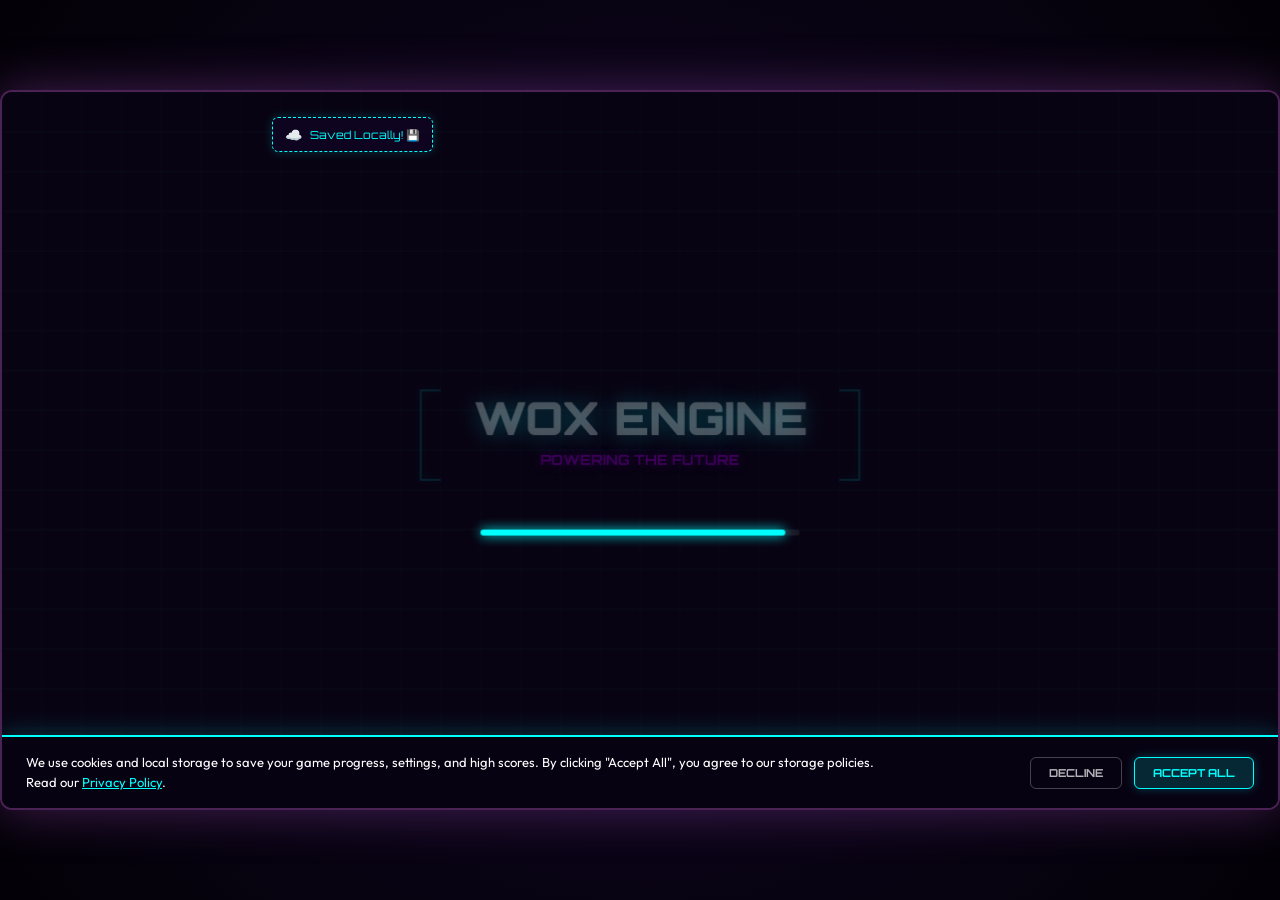
==== commit 106aa689: "Update SEO and progressive gameplay features v1.6.1" ====
--- a/purple-tap/index.html
+++ b/purple-tap/index.html
@@ -2080,6 +2080,7 @@
             <button id="show-leaderboard-start" class="hud-action-btn">🏆 LEADER<span class="desktop-only-text">BOARD</span></button>
             <button id="show-help-start" class="hud-action-btn">❓ INFO</button>
             <button id="show-privacy-start" class="hud-action-btn">📄 PRIVACY</button>
+            <button id="pwa-install-btn" class="hud-action-btn hidden" style="border-color: #00ffcc; color: #00ffcc; display: none;">📲 INSTALL</button>
         </div>
         
         <!-- Hourglass Activating Button (Gameplay overlay HUD) -->
@@ -2436,6 +2437,9 @@
 
         // Collision detection helper
         function checkCollision(p, obj, isCollectible) {
+            if ((obj.type === 'glitch_spike' || obj.type === 'glitch_drop') && !obj.isTriggered) {
+                return false;
+            }
             let padX = isCollectible ? 4 : 12;
             let padY = isCollectible ? 4 : 12;
             return (
@@ -2520,6 +2524,64 @@
                 gain.connect(this.ctx.destination);
                 osc.start();
                 osc.stop(this.ctx.currentTime + 0.25);
+            },
+            playLaser() {
+                if (isMuted) return;
+                this.init();
+                if (!this.ctx) return;
+                let osc = this.ctx.createOscillator();
+                let gain = this.ctx.createGain();
+                
+                osc.type = 'sawtooth';
+                osc.frequency.setValueAtTime(800, this.ctx.currentTime);
+                osc.frequency.exponentialRampToValueAtTime(150, this.ctx.currentTime + 0.18);
+                
+                gain.gain.setValueAtTime(0.08 * sfxVolume, this.ctx.currentTime);
+                gain.gain.exponentialRampToValueAtTime(0.01 * sfxVolume, this.ctx.currentTime + 0.18);
+                
+                osc.connect(gain);
+                gain.connect(this.ctx.destination);
+                osc.start();
+                osc.stop(this.ctx.currentTime + 0.18);
+            },
+            playToggle() {
+                if (isMuted) return;
+                this.init();
+                if (!this.ctx) return;
+                let osc = this.ctx.createOscillator();
+                let gain = this.ctx.createGain();
+                
+                osc.type = 'sine';
+                osc.frequency.setValueAtTime(440, this.ctx.currentTime);
+                osc.frequency.setValueAtTime(554, this.ctx.currentTime + 0.05);
+                
+                gain.gain.setValueAtTime(0.06 * sfxVolume, this.ctx.currentTime);
+                gain.gain.exponentialRampToValueAtTime(0.01 * sfxVolume, this.ctx.currentTime + 0.1);
+                
+                osc.connect(gain);
+                gain.connect(this.ctx.destination);
+                osc.start();
+                osc.stop(this.ctx.currentTime + 0.1);
+            },
+            playGlitch() {
+                if (isMuted) return;
+                this.init();
+                if (!this.ctx) return;
+                let osc = this.ctx.createOscillator();
+                let gain = this.ctx.createGain();
+                
+                osc.type = 'sawtooth';
+                osc.frequency.setValueAtTime(150, this.ctx.currentTime);
+                osc.frequency.linearRampToValueAtTime(800, this.ctx.currentTime + 0.05);
+                osc.frequency.linearRampToValueAtTime(100, this.ctx.currentTime + 0.12);
+                
+                gain.gain.setValueAtTime(0.08 * sfxVolume, this.ctx.currentTime);
+                gain.gain.exponentialRampToValueAtTime(0.01 * sfxVolume, this.ctx.currentTime + 0.12);
+                
+                osc.connect(gain);
+                gain.connect(this.ctx.destination);
+                osc.start();
+                osc.stop(this.ctx.currentTime + 0.12);
             },
             playDeath() {
                 if (isMuted) return;
@@ -4023,6 +4085,9 @@
         let pressDuration = 0;
         let touchActive = false; // Guard to avoid duplicate touch/mouse triggers
 
+        // Phase platforms active state
+        let activePhaseColor = 'cyan';
+
         // --- LEVEL SECTOR VARIABLES ---
         let currentSector = 1;
         let sectorStartScore = 0;
@@ -4088,6 +4153,18 @@
             loopObject: null,
             loopAngle: 0,
             launchTimer: 0,
+
+            // Grappling state variables
+            isGrappling: false,
+            grappleAnchor: null,
+            grappleAngle: 0,
+            grappleR: 0,
+            grappleAngularVel: 0,
+
+            // Wall run state variables
+            isWallRunning: false,
+            wallRunPanel: null,
+            wallRunTimer: 0,
             
             // Squash and Stretch parameters for movement juice
             scaleX: 1,
@@ -4114,23 +4191,81 @@
                 this.loopObject = null;
                 this.loopAngle = 0;
                 this.launchTimer = 0;
+                this.isGrappling = false;
+                this.grappleAnchor = null;
+                this.grappleAngle = 0;
+                this.grappleR = 0;
+                this.grappleAngularVel = 0;
+                this.isWallRunning = false;
+                this.wallRunPanel = null;
+                this.wallRunTimer = 0;
             },
 
             jump() {
                 if (this.isLooping) return;
+                
+                // Toggle phase platforms on every jump action!
+                if (currentSector >= 2) {
+                    activePhaseColor = (activePhaseColor === 'cyan' ? 'pink' : 'cyan');
+                    Sound.playToggle();
+                }
+
                 if (!firstJumpOccurred) {
                     firstJumpOccurred = true;
                     localStorage.setItem('ninja_first_jump_occurred', 'true');
                     tutorialDismissed = true;
                 }
+
+                // Case 1: Wall run jump (exit wall run and do a wall jump)
+                if (this.isWallRunning) {
+                    this.isWallRunning = false;
+                    this.wallRunPanel = null;
+                    this.vy = -this.jumpStrength * 0.95; // Strong jump off the wall
+                    this.doubleJumpAvailable = (selectedSkin === 'platinum');
+                    Sound.playJump();
+                    addComboPoints(3);
+                    spawnJumpParticles(this.x + this.width / 2, this.y + this.height);
+                    return;
+                }
+
+                // Case 2: Grapple point check (only if not grounded)
+                if (!this.isGrounded && !this.isGrappling) {
+                    let closestGrapple = null;
+                    let minDist = 250;
+                    for (let obj of gameObjects) {
+                        if (obj.type === 'grapple_point') {
+                            let dx = (this.x + this.width / 2) - (obj.x + obj.w / 2);
+                            let dy = (this.y + this.height / 2) - (obj.y + obj.h / 2);
+                            let dist = Math.sqrt(dx*dx + dy*dy);
+                            if (dist < minDist) {
+                                minDist = dist;
+                                closestGrapple = obj;
+                            }
+                        }
+                    }
+                    if (closestGrapple) {
+                        this.isGrappling = true;
+                        this.grappleAnchor = closestGrapple;
+                        this.grappleR = minDist;
+                        let dx = (this.x + this.width / 2) - (closestGrapple.x + closestGrapple.w / 2);
+                        let dy = (this.y + this.height / 2) - (closestGrapple.y + closestGrapple.h / 2);
+                        this.grappleAngle = Math.atan2(dy, dx);
+                        // Add positive angular velocity so player swings forward
+                        this.grappleAngularVel = 0.08;
+                        Sound.playLaser();
+                        spawnScorePopup(this.x + this.width / 2, this.y, "GRAPPLED!", 'shield');
+                        addComboPoints(5);
+                        return; // Successfully grappled, skip jump/double jump
+                    }
+                }
+
+                // Case 3: Standard jump/double jump
                 if (this.isGrounded) {
                     this.vy = -this.jumpStrength;
                     this.isGrounded = false;
                     this.landSquash = 0;
                     Sound.playJump();
-                    // Increment style points slightly on jump
                     addComboPoints(1);
-                    // Spawn jump puff particles
                     spawnJumpParticles(this.x + this.width / 2, this.y + this.height);
                     this.doubleJumpAvailable = selectedSkin === 'platinum';
                 } else if (selectedSkin === 'platinum' && this.doubleJumpAvailable) {
@@ -4202,6 +4337,74 @@
                     return; // Bypass normal physics
                 }
 
+                if (this.isGrappling) {
+                    this.trail.push({ x: this.x, y: this.y, scaleX: this.scaleX, scaleY: this.scaleY });
+                    if (this.trail.length > this.maxTrailLength) this.trail.shift();
+                    
+                    let anchor = this.grappleAnchor;
+                    if (!anchor || anchor.x < -100 || !isPressing || this.x < 10) {
+                        this.isGrappling = false;
+                        this.grappleAnchor = null;
+                        this.vy = -18;
+                        this.launchTimer = 20;
+                        this.doubleJumpAvailable = (selectedSkin === 'platinum');
+                        Sound.playJump();
+                        spawnScorePopup(this.x + this.width / 2, this.y, "GRAPPLE RELEASE!", 'score');
+                        addComboPoints(3);
+                    } else {
+                        let gravityVal = 0.8;
+                        let angAcc = (gravityVal * Math.cos(this.grappleAngle)) / this.grappleR;
+                        this.grappleAngularVel += angAcc * timeScale;
+                        this.grappleAngularVel *= 0.995;
+                        this.grappleAngle += this.grappleAngularVel * timeScale;
+
+                        this.x = anchor.x + anchor.w / 2 + this.grappleR * Math.cos(this.grappleAngle) - this.width / 2;
+                        this.y = anchor.y + anchor.h / 2 + this.grappleR * Math.sin(this.grappleAngle) - this.height / 2;
+
+                        if (this.y + this.height > FLOOR_Y) {
+                            this.y = FLOOR_Y - this.height;
+                            this.isGrappling = false;
+                            this.grappleAnchor = null;
+                            this.isGrounded = true;
+                            this.vy = 0;
+                        }
+                    }
+                    
+                    if (platinumInvincibilityTimer > 0) {
+                        platinumInvincibilityTimer -= 1 * timeScale;
+                    }
+                    return;
+                }
+
+                if (this.isWallRunning) {
+                    this.trail.push({ x: this.x, y: this.y, scaleX: this.scaleX, scaleY: this.scaleY });
+                    if (this.trail.length > this.maxTrailLength) this.trail.shift();
+
+                    let panel = this.wallRunPanel;
+                    this.wallRunTimer -= 1 * timeScale;
+
+                    if (!panel || panel.x + panel.w < this.x || this.wallRunTimer <= 0) {
+                        this.isWallRunning = false;
+                        this.wallRunPanel = null;
+                    } else {
+                        this.vy = 0;
+                        this.y = panel.y + panel.h / 2 - this.height / 2;
+                        this.x += (250 - this.x) * 0.08;
+
+                        this.scaleX = 1.25;
+                        this.scaleY = 0.75;
+                        
+                        if (Math.random() < 0.2) {
+                            spawnCosmeticSpark(this.x + Math.random() * this.width, this.y + this.height);
+                        }
+                    }
+
+                    if (platinumInvincibilityTimer > 0) {
+                        platinumInvincibilityTimer -= 1 * timeScale;
+                    }
+                    return;
+                }
+
                 // Decrement launch control dampening timer
                 if (this.launchTimer > 0) {
                     this.launchTimer -= 1 * timeScale;
@@ -4245,6 +4448,8 @@
                 if (this.vy >= 0) {
                     for (let obj of gameObjects) {
                         if (obj.type === 'platform') {
+                            if (obj.subType === 'phase_cyan' && activePhaseColor !== 'cyan') continue;
+                            if (obj.subType === 'phase_pink' && activePhaseColor !== 'pink') continue;
                             // Check horizontal overlap
                             if (this.x + this.width > obj.x && this.x < obj.x + obj.w) {
                                 let playerBottom = this.y + this.height;
@@ -4357,6 +4562,28 @@
             },
 
             draw() {
+                // Draw grapple laser line if grappling
+                if (this.isGrappling && this.grappleAnchor) {
+                    ctx.save();
+                    ctx.shadowBlur = 15;
+                    ctx.shadowColor = '#00ffff';
+                    ctx.strokeStyle = '#00ffff';
+                    ctx.lineWidth = 4;
+                    ctx.beginPath();
+                    ctx.moveTo(this.x + this.width / 2, this.y + this.height / 2);
+                    ctx.lineTo(this.grappleAnchor.x + this.grappleAnchor.w / 2, this.grappleAnchor.y + this.grappleAnchor.h / 2);
+                    ctx.stroke();
+                    
+                    ctx.strokeStyle = '#ffffff';
+                    ctx.lineWidth = 1.5;
+                    ctx.shadowBlur = 0;
+                    ctx.beginPath();
+                    ctx.moveTo(this.x + this.width / 2, this.y + this.height / 2);
+                    ctx.lineTo(this.grappleAnchor.x + this.grappleAnchor.w / 2, this.grappleAnchor.y + this.grappleAnchor.h / 2);
+                    ctx.stroke();
+                    ctx.restore();
+                }
+
                 // Get active skin
                 let activeSkinObj = SHOP_SKINS.find(s => s.id === selectedSkin) || SHOP_SKINS[0];
                 let bodyColor = selectedSkin === 'classic' ? primaryColor : activeSkinObj.color;
@@ -4604,30 +4831,78 @@
                 return;
             }
 
+            // Check Grapple Point spawn chance (7%) - only starting from Sector 2
+            if (gameState !== STATE_BONUS_ROOM && currentSector >= 2 && Math.random() < 0.07) {
+                spawnGrapplePoint();
+                return;
+            }
+
+            // Check Refresher Crystal spawn chance (6%) - only starting from Sector 2
+            if (gameState !== STATE_BONUS_ROOM && currentSector >= 2 && Math.random() < 0.06) {
+                spawnRefresherCrystal();
+                return;
+            }
+
+            // Check Wall Run Panel spawn chance (5%) - only starting from Sector 2
+            if (gameState !== STATE_BONUS_ROOM && currentSector >= 2 && Math.random() < 0.05) {
+                spawnWallRunPanel();
+                return;
+            }
+
+            // Check Target Laser spawn chance (8%) - only starting from Sector 5
+            if (gameState !== STATE_BONUS_ROOM && currentSector >= 5 && Math.random() < 0.08) {
+                spawnTargetLaser();
+                return;
+            }
+
             let pType = Math.random() < 0.55 ? 'classic' : (Math.random() < 0.55 ? 'bouncy' : 'crumbling');
+            let isPhasePlatform = (currentSector >= 2 && Math.random() < 0.25);
+            let isStairs = (currentSector >= 3 && Math.random() < 0.35);
+            
             if (currentPhase === 1) {
                 // Phase 1: Ground Spikes and floating force shields, platforms
                 if (rand < 0.55) spawnObstacle('spike');
                 else if (rand < 0.8) spawnObstacle('shield');
-                else spawnPlatform(pType);
+                else {
+                    if (isStairs) spawnPlatformStairs();
+                    else if (isPhasePlatform) spawnPhasePlatforms();
+                    else spawnPlatform(pType);
+                }
             } else if (currentPhase === 2) {
                 // Phase 2: Spike, Shield, Drone, Laser Barrier, platforms
                 if (rand < 0.35) spawnObstacle('spike');
                 else if (rand < 0.55) spawnObstacle('shield');
                 else if (rand < 0.7) spawnDrone();
                 else if (rand < 0.85) spawnLaserBarrier();
-                else spawnPlatform(pType);
+                else {
+                    if (isStairs) spawnPlatformStairs();
+                    else if (isPhasePlatform) spawnPhasePlatforms();
+                    else spawnPlatform(pType);
+                }
             } else {
                 // Phase 3: Higher chance of laser barriers, drones, platforms
                 if (rand < 0.25) spawnObstacle('spike');
                 else if (rand < 0.45) spawnObstacle('shield');
                 else if (rand < 0.6) spawnDrone();
                 else if (rand < 0.8) spawnLaserBarrier();
-                else spawnPlatform(pType);
+                else {
+                    if (isStairs) spawnPlatformStairs();
+                    else if (isPhasePlatform) spawnPhasePlatforms();
+                    else spawnPlatform(pType);
+                }
             }
         }
 
         function spawnObstacle(type) {
+            // Conversione casuale in trappole glitch a partire dal Settore 2
+            if (currentSector >= 2 && gameState !== STATE_BONUS_ROOM) {
+                if (type === 'spike' && Math.random() < 0.35) {
+                    type = 'glitch_spike';
+                } else if (type === 'shield' && Math.random() < 0.25) {
+                    type = 'glitch_drop';
+                }
+            }
+
             let width = Math.floor(Math.random() * 30) + 45; // Width: 45 - 75
             let height = Math.floor(Math.random() * 60) + 60; // Height: 60 - 120
             let y = FLOOR_Y - height;
@@ -4636,6 +4911,38 @@
                 // Shield forcefield floats Y, allowing Ninja to slide/dash underneath
                 let gapHeight = 125;
                 y = FLOOR_Y - height - gapHeight;
+            } else if (type === 'glitch_spike') {
+                let targetHeight = height;
+                gameObjects.push({
+                    type: 'glitch_spike',
+                    x: LOGICAL_WIDTH + 50,
+                    y: FLOOR_Y - 5,
+                    w: width,
+                    h: 5,
+                    targetHeight: targetHeight,
+                    isTriggered: false,
+                    passed: false,
+                    nearMissPossible: false,
+                    nearMissTriggered: false
+                });
+                spawnChip(LOGICAL_WIDTH + 50 + width / 2 - 10, FLOOR_Y - targetHeight - 80);
+                return;
+            } else if (type === 'glitch_drop') {
+                let targetY = FLOOR_Y - height;
+                gameObjects.push({
+                    type: 'glitch_drop',
+                    x: LOGICAL_WIDTH + 50,
+                    y: -10,
+                    w: width,
+                    h: height,
+                    targetY: targetY,
+                    isTriggered: false,
+                    passed: false,
+                    nearMissPossible: false,
+                    nearMissTriggered: false
+                });
+                spawnChip(LOGICAL_WIDTH + 50 + width / 2 - 10, FLOOR_Y - 35);
+                return;
             }
 
             gameObjects.push({
@@ -4777,6 +5084,132 @@
                 if (Math.random() < 0.5) {
                     spawnChip(LOGICAL_WIDTH + 50 + width / 2 - 13, y - 75, true);
                 }
+            }
+        }
+
+        function spawnGrapplePoint() {
+            let y = FLOOR_Y - 260 - Math.random() * 80;
+            gameObjects.push({
+                type: 'grapple_point',
+                x: LOGICAL_WIDTH + 50,
+                y: y,
+                w: 40,
+                h: 40,
+                pulseTimer: 0,
+                passed: false
+            });
+        }
+
+        function spawnRefresherCrystal() {
+            let y = FLOOR_Y - 140 - Math.random() * 100;
+            gameObjects.push({
+                type: 'refresher_crystal',
+                x: LOGICAL_WIDTH + 50,
+                y: y,
+                w: 36,
+                h: 36,
+                baseY: y,
+                phaseOffset: Math.random() * Math.PI * 2,
+                passed: false
+            });
+        }
+
+        function spawnWallRunPanel() {
+            let w = Math.floor(Math.random() * 200) + 400;
+            let h = 180;
+            let y = FLOOR_Y - h - 50;
+            gameObjects.push({
+                type: 'wallrun_panel',
+                x: LOGICAL_WIDTH + 50,
+                y: y,
+                w: w,
+                h: h,
+                passed: false
+            });
+        }
+
+        function spawnPhasePlatforms() {
+            let y1 = FLOOR_Y - 120 - Math.random() * 30;
+            let y2 = FLOOR_Y - 180 - Math.random() * 30;
+            let width = 200;
+            let height = 22;
+
+            gameObjects.push({
+                type: 'platform',
+                subType: 'phase_cyan',
+                x: LOGICAL_WIDTH + 50,
+                y: y1,
+                w: width,
+                h: height,
+                passed: false
+            });
+
+            gameObjects.push({
+                type: 'platform',
+                subType: 'phase_pink',
+                x: LOGICAL_WIDTH + 50 + width + 100,
+                y: y2,
+                w: width,
+                h: height,
+                passed: false
+            });
+
+            spawnChip(LOGICAL_WIDTH + 50 + width / 2 - 13, y1 - 35, true);
+            spawnChip(LOGICAL_WIDTH + 50 + width + 100 + width / 2 - 13, y2 - 35, true);
+        }
+
+        function spawnPlatformStairs() {
+            let numSteps = 3;
+            let startX = LOGICAL_WIDTH + 50;
+            let stepWidth = 160;
+            let stepHeight = 22;
+            let gapX = 140;
+
+            for (let i = 0; i < numSteps; i++) {
+                let x = startX + i * (stepWidth + gapX);
+                let y = FLOOR_Y - 95 - i * 75;
+                gameObjects.push({
+                    type: 'platform',
+                    subType: 'classic',
+                    x: x,
+                    y: y,
+                    w: stepWidth,
+                    h: stepHeight,
+                    passed: false,
+                    crumbleTimer: 48,
+                    steppedOn: false
+                });
+                spawnChip(x + stepWidth / 2 - 13, y - 35, true);
+            }
+        }
+
+        function spawnTargetLaser() {
+            gameObjects.push({
+                type: 'target_laser',
+                x: player.x,
+                y: player.y + player.height / 2,
+                w: 12,
+                h: 12,
+                lockTimer: 90,
+                fireTimer: 18,
+                targetY: player.y + player.height / 2,
+                isLocked: false,
+                passed: false
+            });
+            if (!isMuted && Sound.ctx) {
+                try {
+                    let osc = Sound.ctx.createOscillator();
+                    let gain = Sound.ctx.createGain();
+                    osc.type = 'sawtooth';
+                    osc.frequency.setValueAtTime(880, Sound.ctx.currentTime);
+                    osc.frequency.exponentialRampToValueAtTime(110, Sound.ctx.currentTime + 0.15);
+                    gain.gain.setValueAtTime(0.12, Sound.ctx.currentTime);
+                    gain.gain.linearRampToValueAtTime(0.01, Sound.ctx.currentTime + 0.15);
+                    osc.connect(gain);
+                    gain.connect(Sound.ctx.destination);
+                    osc.start();
+                    osc.stop(Sound.ctx.currentTime + 0.15);
+                } catch(e) {}
             }
         }
 
@@ -5086,6 +5519,69 @@
                             obj.x -= currentScrollSpeed * timeScale;
                         }
 
+                        // Logica di innesco e movimento per trappole glitch reattive
+                        if (obj.type === 'glitch_spike' || obj.type === 'glitch_drop') {
+                            if (!obj.isTriggered) {
+                                let dx = obj.x - (player.x + player.width);
+                                if (dx > 0 && dx < 320) {
+                                    obj.isTriggered = true;
+                                    Sound.playGlitch();
+                                    spawnGlitchParticles(obj.x + obj.w / 2, obj.type === 'glitch_drop' ? obj.y : FLOOR_Y);
+                                }
+                            } else {
+                                if (obj.type === 'glitch_spike') {
+                                    if (obj.h < obj.targetHeight) {
+                                        let growSpeed = 24 * timeScale;
+                                        obj.h = Math.min(obj.targetHeight, obj.h + growSpeed);
+                                        obj.y = FLOOR_Y - obj.h;
+                                    }
+                                } else if (obj.type === 'glitch_drop') {
+                                    if (obj.y < obj.targetY) {
+                                        let dropSpeed = 28 * timeScale;
+                                        obj.y = Math.min(obj.targetY, obj.y + dropSpeed);
+                                    }
+                                }
+                            }
+                        }
+
+                        // Logica di tracciamento, carica e sparo per il Target Laser (Settore 5+)
+                        if (obj.type === 'target_laser') {
+                            if (obj.lockTimer > 0) {
+                                obj.lockTimer -= 1 * timeScale;
+                                obj.y += (player.y + player.height / 2 - obj.y) * 0.12 * timeScale;
+                                if (obj.lockTimer <= 0) {
+                                    obj.targetY = obj.y;
+                                    obj.isLocked = true;
+                                    if (!isMuted && Sound.ctx) {
+                                        try {
+                                            let osc = Sound.ctx.createOscillator();
+                                            let gain = Sound.ctx.createGain();
+                                            osc.type = 'sawtooth';
+                                            osc.frequency.setValueAtTime(600, Sound.ctx.currentTime);
+                                            osc.frequency.exponentialRampToValueAtTime(1200, Sound.ctx.currentTime + 0.3);
+                                            gain.gain.setValueAtTime(0.08, Sound.ctx.currentTime);
+                                            gain.gain.linearRampToValueAtTime(0.001, Sound.ctx.currentTime + 0.3);
+                                            osc.connect(gain);
+                                            gain.connect(Sound.ctx.destination);
+                                            osc.start();
+                                            osc.stop(Sound.ctx.currentTime + 0.3);
+                                        } catch(e) {}
+                                    }
+                                }
+                            } else {
+                                obj.fireTimer -= 1 * timeScale;
+                                if (obj.fireTimer <= 0) {
+                                    gameObjects.splice(i, 1);
+                                    continue;
+                                }
+                                let beamH = 14;
+                                let playerCenterY = player.y + player.height / 2;
+                                if (playerCenterY > obj.targetY - beamH / 2 && playerCenterY < obj.targetY + beamH / 2) {
+                                    triggerPlayerDamage();
+                                }
+                            }
+                        }
+
                         // Handle crumbling platform logic
                         if (obj.type === 'platform' && obj.subType === 'crumbling' && obj.steppedOn) {
                             obj.crumbleTimer -= 1 * timeScale;
@@ -5110,6 +5606,8 @@
                         obj.y = obj.baseY + Math.sin(gameFrames * 0.12 + obj.phaseOffset) * 8;
                     } else if (obj.type === 'magnet' || obj.type === 'shield_pu') {
                         obj.y = obj.baseY + Math.sin(gameFrames * 0.07 + obj.phaseOffset) * 10;
+                    } else if (obj.type === 'refresher_crystal') {
+                        obj.y = obj.baseY + Math.sin(gameFrames * 0.1 + obj.phaseOffset) * 12;
                     }
                 }
 
@@ -5142,6 +5640,133 @@
                     ctx.closePath();
                     ctx.fill();
                     ctx.stroke();
+
+                } else if (obj.type === 'glitch_spike') {
+                    if (!obj.isTriggered) {
+                        let warningColor = '#ff003c';
+                        let pulse = Math.abs(Math.sin(gameFrames * 0.15));
+                        ctx.shadowBlur = 15;
+                        ctx.shadowColor = warningColor;
+                        ctx.strokeStyle = warningColor;
+                        ctx.lineWidth = 3;
+                        ctx.fillStyle = `rgba(255, 0, 60, ${0.1 + pulse * 0.15})`;
+
+                        ctx.beginPath();
+                        ctx.roundRect(obj.x, FLOOR_Y - 8, obj.w, 8, 2);
+                        ctx.fill();
+                        ctx.stroke();
+
+                        ctx.font = 'bold 9px "Orbitron", sans-serif';
+                        ctx.fillStyle = `rgba(255, 255, 255, ${0.5 + pulse * 0.5})`;
+                        ctx.textAlign = 'center';
+                        ctx.fillText("⚠️ GLITCH", obj.x + obj.w / 2, FLOOR_Y - 14);
+                    } else {
+                        let spikeGlow = '#ff003c';
+                        ctx.shadowBlur = 22;
+                        ctx.shadowColor = spikeGlow;
+                        ctx.fillStyle = '#150005';
+                        ctx.strokeStyle = spikeGlow;
+                        ctx.lineWidth = 3.5;
+
+                        ctx.beginPath();
+                        ctx.moveTo(obj.x, FLOOR_Y);
+                        let numSpikes = Math.max(2, Math.floor(obj.w / 18));
+                        let spikeW = obj.w / numSpikes;
+                        for (let j = 0; j < numSpikes; j++) {
+                            let sx = obj.x + j * spikeW;
+                            let jitter = (Math.random() - 0.5) * 4;
+                            ctx.lineTo(sx + spikeW / 2 + jitter, obj.y);
+                            ctx.lineTo(sx + spikeW + jitter, FLOOR_Y);
+                        }
+                        ctx.closePath();
+                        ctx.fill();
+                        ctx.stroke();
+
+                        if (Math.random() < 0.2) {
+                            ctx.font = 'bold 8px monospace';
+                            ctx.fillStyle = '#ff003c';
+                            ctx.fillText("ERR", obj.x + Math.random() * obj.w, obj.y - 10);
+                        }
+                    }
+
+                } else if (obj.type === 'glitch_drop') {
+                    if (!obj.isTriggered) {
+                        let warningColor = '#ff5500';
+                        let pulse = Math.abs(Math.sin(gameFrames * 0.15));
+                        ctx.shadowBlur = 15;
+                        ctx.shadowColor = warningColor;
+                        ctx.strokeStyle = warningColor;
+                        ctx.lineWidth = 3;
+                        ctx.fillStyle = `rgba(255, 85, 0, ${0.1 + pulse * 0.15})`;
+
+                        ctx.beginPath();
+                        ctx.roundRect(obj.x, 0, obj.w, 8, 2);
+                        ctx.fill();
+                        ctx.stroke();
+
+                        ctx.font = 'bold 9px "Orbitron", sans-serif';
+                        ctx.fillStyle = `rgba(255, 255, 255, ${0.5 + pulse * 0.5})`;
+                        ctx.textAlign = 'center';
+                        ctx.fillText("⚠️ HAZARD", obj.x + obj.w / 2, 22);
+                    } else {
+                        let dropGlow = '#ff5500';
+                        ctx.shadowBlur = 22;
+                        ctx.shadowColor = dropGlow;
+                        ctx.fillStyle = '#200a00';
+                        ctx.strokeStyle = dropGlow;
+                        ctx.lineWidth = 3.5;
+
+                        ctx.beginPath();
+                        ctx.roundRect(obj.x, obj.y, obj.w, obj.h, 6);
+                        ctx.fill();
+                        ctx.stroke();
+
+                        ctx.strokeStyle = 'rgba(255, 85, 0, 0.6)';
+                        ctx.lineWidth = 2.5;
+                        ctx.beginPath();
+                        ctx.moveTo(obj.x + 6, obj.y + 6);
+                        ctx.lineTo(obj.x + obj.w - 6, obj.y + obj.h - 6);
+                        ctx.moveTo(obj.x + obj.w - 6, obj.y + 6);
+                        ctx.lineTo(obj.x + 6, obj.y + obj.h - 6);
+                        ctx.stroke();
+                    }
+
+                } else if (obj.type === 'target_laser') {
+                    ctx.save();
+                    if (!obj.isLocked) {
+                        let pulse = Math.abs(Math.sin(gameFrames * 0.2));
+                        ctx.strokeStyle = `rgba(255, 0, 80, ${0.4 + pulse * 0.4})`;
+                        ctx.lineWidth = 1.5;
+                        ctx.setLineDash([6, 6]);
+                        ctx.beginPath();
+                        ctx.moveTo(0, obj.y);
+                        ctx.lineTo(LOGICAL_WIDTH, obj.y);
+                        ctx.stroke();
+
+                        ctx.strokeStyle = '#ff0055';
+                        ctx.shadowBlur = 10;
+                        ctx.shadowColor = '#ff0055';
+                        ctx.beginPath();
+                        ctx.arc(player.x + player.width / 2, obj.y, 16, 0, Math.PI * 2);
+                        ctx.stroke();
+                    } else {
+                        ctx.strokeStyle = '#ffffff';
+                        ctx.shadowBlur = 25;
+                        ctx.shadowColor = '#ff0000';
+                        ctx.lineWidth = 14;
+                        ctx.beginPath();
+                        ctx.moveTo(0, obj.targetY);
+                        ctx.lineTo(LOGICAL_WIDTH, obj.targetY);
+                        ctx.stroke();
+
+                        ctx.strokeStyle = '#ff003c';
+                        ctx.lineWidth = 6;
+                        ctx.beginPath();
+                        ctx.moveTo(0, obj.targetY);
+                        ctx.lineTo(LOGICAL_WIDTH, obj.targetY);
+                        ctx.stroke();
+                    }
+                    ctx.restore();
 
                 } else if (obj.type === 'shield') {
                     // --- NEON FLOATING FORCEFIELD SHIELDS ---
@@ -5328,6 +5953,8 @@
                     let innerColor = '#0f0515';
                     let strokeColor = platformGlow;
                     let lineWidth = 3.5;
+                    let opacity = 1.0;
+                    let isDashed = false;
                     
                     if (obj.subType === 'bouncy') {
                         strokeColor = '#00ff66';
@@ -5339,9 +5966,28 @@
                         if (obj.steppedOn && Math.floor(gameFrames / 3) % 2 === 0) {
                             continue; // Skip rendering this frame for flickering effect
                         }
+                    } else if (obj.subType === 'phase_cyan') {
+                        platformGlow = '#00ffff';
+                        strokeColor = '#00ffff';
+                        if (activePhaseColor !== 'cyan') {
+                            opacity = 0.18;
+                            isDashed = true;
+                        }
+                    } else if (obj.subType === 'phase_pink') {
+                        platformGlow = '#ff00ff';
+                        strokeColor = '#ff00ff';
+                        if (activePhaseColor !== 'pink') {
+                            opacity = 0.18;
+                            isDashed = true;
+                        }
                     }
                     
-                    ctx.shadowBlur = 18;
+                    ctx.save();
+                    ctx.globalAlpha = opacity;
+                    if (isDashed) {
+                        ctx.setLineDash([6, 6]);
+                    }
+                    ctx.shadowBlur = isDashed ? 4 : 18;
                     ctx.shadowColor = platformGlow;
                     ctx.fillStyle = innerColor;
                     ctx.strokeStyle = strokeColor;
@@ -5351,6 +5997,7 @@
                     ctx.roundRect(obj.x, obj.y, obj.w, obj.h, 6);
                     ctx.fill();
                     ctx.stroke();
+                    ctx.restore();
 
                     // Tech style details inside the platform
                     ctx.save();
@@ -5466,6 +6113,98 @@
                     ctx.textAlign = 'center';
                     ctx.shadowBlur = 0;
                     ctx.fillText(`${obj.value}x`, obj.x + obj.w / 2, obj.y + obj.h / 2 + 4);
+
+                } else if (obj.type === 'grapple_point') {
+                    let radius = obj.w / 2;
+                    let cx = obj.x + radius;
+                    let cy = obj.y + radius;
+                    let pulse = Math.sin(gameFrames * 0.15) * 4;
+                    
+                    ctx.shadowBlur = 15 + pulse;
+                    ctx.shadowColor = '#00ffff';
+                    ctx.strokeStyle = '#00ffff';
+                    ctx.lineWidth = 3;
+                    ctx.fillStyle = '#051b20';
+                    
+                    ctx.beginPath();
+                    ctx.arc(cx, cy, radius, 0, Math.PI * 2);
+                    ctx.fill();
+                    ctx.stroke();
+                    
+                    ctx.save();
+                    ctx.strokeStyle = 'rgba(0, 255, 255, 0.4)';
+                    ctx.lineWidth = 1.5;
+                    ctx.setLineDash([4, 4]);
+                    ctx.beginPath();
+                    ctx.arc(cx, cy, radius + 8 + pulse, 0, Math.PI * 2);
+                    ctx.stroke();
+                    ctx.restore();
+                    
+                    ctx.fillStyle = '#ffffff';
+                    ctx.shadowBlur = 0;
+                    ctx.beginPath();
+                    ctx.arc(cx, cy, 6, 0, Math.PI * 2);
+                    ctx.fill();
+
+                } else if (obj.type === 'refresher_crystal') {
+                    let cx = obj.x + obj.w / 2;
+                    let cy = obj.y + obj.h / 2;
+                    let rx = obj.w / 2;
+                    let ry = obj.h / 2;
+                    
+                    ctx.shadowBlur = 20;
+                    ctx.shadowColor = '#ff00aa';
+                    ctx.fillStyle = '#1e0015';
+                    ctx.strokeStyle = '#ff00aa';
+                    ctx.lineWidth = 3.5;
+                    
+                    ctx.beginPath();
+                    ctx.moveTo(cx, cy - ry);
+                    ctx.lineTo(cx + rx, cy);
+                    ctx.lineTo(cx, cy + ry);
+                    ctx.lineTo(cx - rx, cy);
+                    ctx.closePath();
+                    ctx.fill();
+                    ctx.stroke();
+                    
+                    ctx.fillStyle = '#ffffff';
+                    ctx.shadowBlur = 0;
+                    ctx.beginPath();
+                    ctx.moveTo(cx, cy - ry * 0.4);
+                    ctx.lineTo(cx + rx * 0.4, cy);
+                    ctx.lineTo(cx, cy + ry * 0.4);
+                    ctx.lineTo(cx - rx * 0.4, cy);
+                    ctx.closePath();
+                    ctx.fill();
+
+                } else if (obj.type === 'wallrun_panel') {
+                    ctx.save();
+                    ctx.strokeStyle = 'rgba(0, 170, 255, 0.4)';
+                    ctx.lineWidth = 4;
+                    ctx.fillStyle = 'rgba(0, 30, 60, 0.2)';
+                    
+                    ctx.shadowBlur = 10;
+                    ctx.shadowColor = '#00aaff';
+                    ctx.beginPath();
+                    ctx.roundRect(obj.x, obj.y, obj.w, obj.h, 8);
+                    ctx.fill();
+                    ctx.stroke();
+                    
+                    ctx.shadowBlur = 0;
+                    ctx.clip();
+                    ctx.beginPath();
+                    let stripeSpacing = 25;
+                    for (let sx = obj.x - obj.h; sx < obj.x + obj.w; sx += stripeSpacing) {
+                        ctx.moveTo(sx, obj.y + obj.h);
+                        ctx.lineTo(sx + obj.h, obj.y);
+                    }
+                    ctx.stroke();
+                    
+                    ctx.fillStyle = '#00aaff';
+                    ctx.font = '900 11px "Orbitron", sans-serif';
+                    ctx.textAlign = 'center';
+                    ctx.fillText("WALL RUN PANEL", obj.x + obj.w / 2, obj.y + 20);
+                    ctx.restore();
 
                 } else if (obj.type === 'bonus_portal') {
                     // --- BONUS DIMENSION PORTAL ---
@@ -5627,7 +6366,41 @@
                                 }
                             }
                         }
-                    } else if (obj.type !== 'portal' && obj.type !== 'shuriken' && obj.type !== 'platform' && obj.type !== 'sonic_loop') {
+                    } else if (obj.type === 'refresher_crystal') {
+                        let isColl = checkCollision(player, obj, true);
+                        if (isColl) {
+                            player.doubleJumpAvailable = true;
+                            Sound.playPowerup();
+                            spawnScorePopup(obj.x + obj.w / 2, obj.y - 10, "DOUBLE JUMP REFRESH!", 'shield');
+                            addComboPoints(10);
+                            for (let j = 0; j < 12; j++) {
+                                particles.push({
+                                    x: obj.x + obj.w / 2,
+                                    y: obj.y + obj.h / 2,
+                                    vx: (Math.random() - 0.5) * 12,
+                                    vy: (Math.random() - 0.5) * 12,
+                                    size: Math.random() * 6 + 4,
+                                    color: '#ff00aa',
+                                    life: 30 + Math.random() * 20
+                                });
+                            }
+                            gameObjects.splice(i, 1);
+                            continue;
+                        }
+                    } else if (obj.type === 'wallrun_panel') {
+                        if (!player.isGrounded && !player.isGrappling && !player.isWallRunning && player.vy >= -5) {
+                            if (player.x + player.width > obj.x && player.x < obj.x + obj.w &&
+                                player.y + player.height > obj.y && player.y < obj.y + obj.h) {
+                                player.isWallRunning = true;
+                                player.wallRunPanel = obj;
+                                player.wallRunTimer = 72;
+                                player.vy = 0;
+                                Sound.playJump();
+                                spawnScorePopup(player.x + player.width / 2, player.y - 20, "WALL RUN!", 'revive');
+                                addComboPoints(2);
+                            }
+                        }
+                    } else if (obj.type !== 'portal' && obj.type !== 'shuriken' && obj.type !== 'platform' && obj.type !== 'sonic_loop' && obj.type !== 'grapple_point') {
                         isColliding = checkCollision(player, obj, obj.type === 'chip' || obj.type === 'magnet' || obj.type === 'shield_pu' || obj.type === 'hourglass' || obj.type === 'multiplier_star' || obj.type === 'bonus_portal');
                     }
                 }
@@ -6257,6 +7030,16 @@
             }
         }
 
+        function spawnGlitchParticles(x, y) {
+            for (let i = 0; i < 15; i++) {
+                let vx = (Math.random() - 0.5) * 10;
+                let vy = (Math.random() - 0.5) * 10;
+                let size = Math.random() * 6 + 3;
+                let decay = Math.random() * 0.05 + 0.03;
+                spawnParticle(x, y, vx, vy, size, '#ff003c', decay, 0.05, 'star');
+            }
+        }
+
         function spawnLandingPuff(x, y) {
             for (let i = 0; i < 12; i++) {
                 let vx = (Math.random() - 0.5) * 8;
@@ -7051,7 +7834,7 @@
             
             ctx.font = '500 14px "Orbitron", sans-serif';
             ctx.fillStyle = 'rgba(255, 255, 255, 0.75)';
-            ctx.fillText("v1.5.9 - Elongated 30-Min Playthrough Update", LOGICAL_WIDTH / 2, LOGICAL_HEIGHT / 2 - 45);
+            ctx.fillText("v1.6.1 - Reactive Glitch Hazards Update", LOGICAL_WIDTH / 2, LOGICAL_HEIGHT / 2 - 45);
             ctx.restore();
 
             // Draw version string in bottom-left corner of homepage
@@ -7060,7 +7843,7 @@
             ctx.font = '900 14px "Orbitron", sans-serif';
             ctx.fillStyle = 'rgba(255, 255, 255, 0.35)';
             ctx.shadowBlur = 0;
-            ctx.fillText("VERSION v1.5.9", 35, LOGICAL_HEIGHT - 35);
+            ctx.fillText("VERSION v1.6.1", 35, LOGICAL_HEIGHT - 35);
             ctx.restore();
 
             ctx.save();
@@ -7267,17 +8050,17 @@
             currentSector = selectedStartSector;
             const sectorStartMap = {
                 1: { score: 0, time: 0 },
-                2: { score: 1560, time: 78 },
-                3: { score: 3320, time: 166 },
-                4: { score: 5270, time: 263 },
-                5: { score: 7400, time: 370 },
-                6: { score: 9680, time: 484 },
-                7: { score: 12150, time: 607 },
-                8: { score: 14800, time: 740 },
-                9: { score: 17660, time: 883 },
-                10: { score: 20650, time: 1032 },
-                11: { score: 23820, time: 1191 },
-                12: { score: 27200, time: 1360 }
+                2: { score: 1950, time: 97 },
+                3: { score: 4150, time: 207 },
+                4: { score: 6590, time: 329 },
+                5: { score: 9250, time: 502 },
+                6: { score: 12100, time: 644 },
+                7: { score: 15190, time: 798 },
+                8: { score: 18500, time: 963 },
+                9: { score: 22080, time: 1187 },
+                10: { score: 25820, time: 1374 },
+                11: { score: 29780, time: 1572 },
+                12: { score: 34000, time: 1783 }
             };
             let startParams = sectorStartMap[currentSector] || { score: 0, time: 0 };
             score = startParams.score;
@@ -8209,7 +8992,7 @@
             if (gameState === STATE_PLAYING || gameState === STATE_BONUS_ROOM) {
                 if (btnSlowMo) btnSlowMo.classList.remove('hidden');
                 if (btnPause) btnPause.classList.remove('hidden');
-                if (btnDebugLoop) btnDebugLoop.classList.remove('hidden');
+                if (btnDebugLoop) btnDebugLoop.classList.add('hidden'); // Nascondi temporaneamente il pulsante loop
                 const slowMoBadge = document.getElementById('slowmo-charge-badge');
                 if (slowMoBadge) slowMoBadge.innerText = hourglassCharges;
             } else {
@@ -8972,29 +9755,29 @@
                         // Check sector transitions (only in normal playing state based on score earned in current sector)
                         if (gameState === STATE_PLAYING && !transitionQueued && !isBossActive) {
                             let sectorScore = score - sectorStartScore;
-                            if (currentSector === 1 && sectorScore >= 1560) {
+                            if (currentSector === 1 && sectorScore >= 1950) {
                                 triggerSectorTransition(2);
-                            } else if (currentSector === 2 && sectorScore >= 1760) {
+                            } else if (currentSector === 2 && sectorScore >= 2200) {
                                 triggerSectorTransition(3);
-                            } else if (currentSector === 3 && sectorScore >= 1950) {
+                            } else if (currentSector === 3 && sectorScore >= 2440) {
                                 triggerSectorTransition(4);
-                            } else if (currentSector === 4 && sectorScore >= 2130) {
+                            } else if (currentSector === 4 && sectorScore >= 2660) {
                                 triggerBossFight(1);
-                            } else if (currentSector === 5 && sectorScore >= 2280) {
+                            } else if (currentSector === 5 && sectorScore >= 2850) {
                                 triggerSectorTransition(6);
-                            } else if (currentSector === 6 && sectorScore >= 2470) {
+                            } else if (currentSector === 6 && sectorScore >= 3090) {
                                 triggerSectorTransition(7);
-                            } else if (currentSector === 7 && sectorScore >= 2650) {
+                            } else if (currentSector === 7 && sectorScore >= 3310) {
                                 triggerSectorTransition(8);
-                            } else if (currentSector === 8 && sectorScore >= 2860) {
+                            } else if (currentSector === 8 && sectorScore >= 3580) {
                                 triggerBossFight(2);
-                            } else if (currentSector === 9 && sectorScore >= 2990) {
+                            } else if (currentSector === 9 && sectorScore >= 3740) {
                                 triggerSectorTransition(10);
-                            } else if (currentSector === 10 && sectorScore >= 3170) {
+                            } else if (currentSector === 10 && sectorScore >= 3960) {
                                 triggerSectorTransition(11);
-                            } else if (currentSector === 11 && sectorScore >= 3380) {
+                            } else if (currentSector === 11 && sectorScore >= 4220) {
                                 triggerSectorTransition(12);
-                            } else if (currentSector === 12 && sectorScore >= 3600) {
+                            } else if (currentSector === 12 && sectorScore >= 4500) {
                                 triggerBossFight(3);
                             }
                         }
@@ -9841,6 +10624,39 @@
             });
         }
 
+        // PWA Install Prompt Handler
+        let deferredPrompt;
+        window.addEventListener('beforeinstallprompt', (e) => {
+            e.preventDefault();
+            deferredPrompt = e;
+            const installBtn = document.getElementById('pwa-install-btn');
+            if (installBtn) {
+                installBtn.style.display = 'inline-block';
+                installBtn.classList.remove('hidden');
+            }
+        });
+
+        const installBtn = document.getElementById('pwa-install-btn');
+        if (installBtn) {
+            installBtn.addEventListener('click', async () => {
+                if (deferredPrompt) {
+                    deferredPrompt.prompt();
+                    const { outcome } = await deferredPrompt.userChoice;
+                    console.log(`PWA Install choice: ${outcome}`);
+                    deferredPrompt = null;
+                    installBtn.style.display = 'none';
+                }
+            });
+        }
+
+        window.addEventListener('appinstalled', () => {
+            console.log('PWA Installed successfully');
+            const installBtn = document.getElementById('pwa-install-btn');
+            if (installBtn) {
+                installBtn.style.display = 'none';
+            }
+        });
+
     </script>
 </body>
 </html>
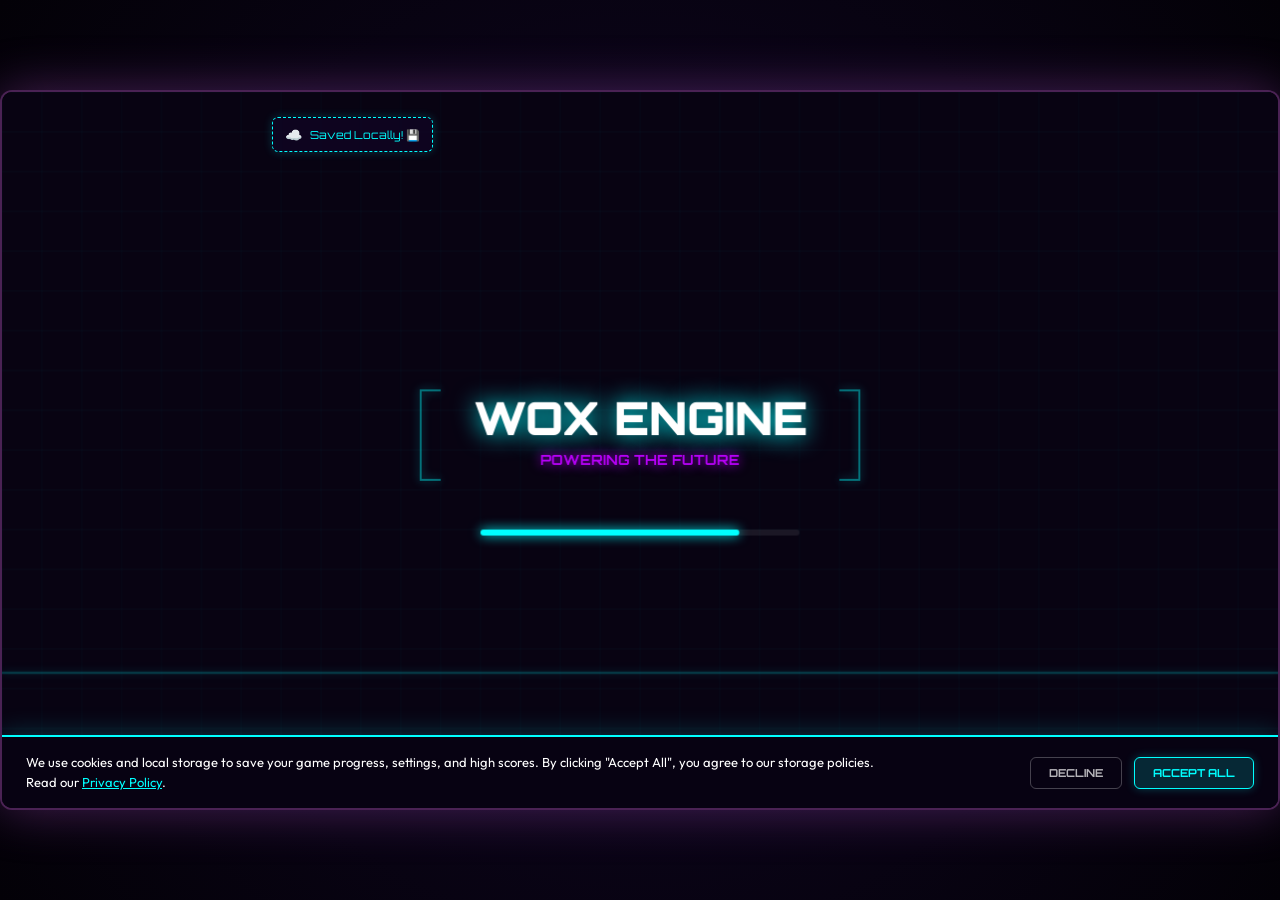
==== commit 2823eaec: "Reposition score panel in HUD to avoid overlaps" ====
--- a/purple-tap/index.html
+++ b/purple-tap/index.html
@@ -7368,7 +7368,7 @@
             ctx.strokeStyle = `rgba(${hexToRgb(primaryColor)}, 0.35)`;
             ctx.lineWidth = 2;
             ctx.beginPath();
-            ctx.roundRect(30, 25, 220, 75, 8);
+            ctx.roundRect(30, 75, 220, 75, 8);
             ctx.fill();
             ctx.stroke();
 
@@ -7376,12 +7376,12 @@
             ctx.fillStyle = secondaryColor;
             ctx.shadowBlur = 5;
             ctx.shadowColor = secondaryColor;
-            ctx.fillText(`SCORE: ${score}`, 50, 58);
+            ctx.fillText(`SCORE: ${score}`, 50, 108);
 
             ctx.font = '600 14px "Outfit", sans-serif';
             ctx.fillStyle = 'rgba(255, 255, 255, 0.7)';
             ctx.shadowBlur = 0;
-            ctx.fillText(`BEST: ${bestScore}`, 50, 82);
+            ctx.fillText(`BEST: ${bestScore}`, 50, 132);
             ctx.restore();
 
             // Style Rank Combo Board (Adjacent to Score panel)
@@ -7390,7 +7390,7 @@
             ctx.strokeStyle = `rgba(${hexToRgb(getComboRankColor())}, 0.5)`;
             ctx.lineWidth = 2;
             ctx.beginPath();
-            ctx.roundRect(265, 25, 110, 75, 8);
+            ctx.roundRect(265, 75, 110, 75, 8);
             ctx.fill();
             ctx.stroke();
 
@@ -7398,7 +7398,7 @@
             ctx.font = '900 10px "Orbitron", sans-serif';
             ctx.fillStyle = 'rgba(255, 255, 255, 0.6)';
             ctx.textAlign = 'center';
-            ctx.fillText("STYLE", 320, 42);
+            ctx.fillText("STYLE", 320, 92);
 
             // Combo rank letter
             ctx.font = '900 32px "Orbitron", sans-serif';
@@ -7406,7 +7406,7 @@
             ctx.shadowBlur = 10;
             ctx.shadowColor = getComboRankColor();
             ctx.textAlign = 'center';
-            ctx.fillText(comboRank, 320, 75);
+            ctx.fillText(comboRank, 320, 125);
             ctx.restore();
 
             // Dash Stamina energy bar (Top-center panel)
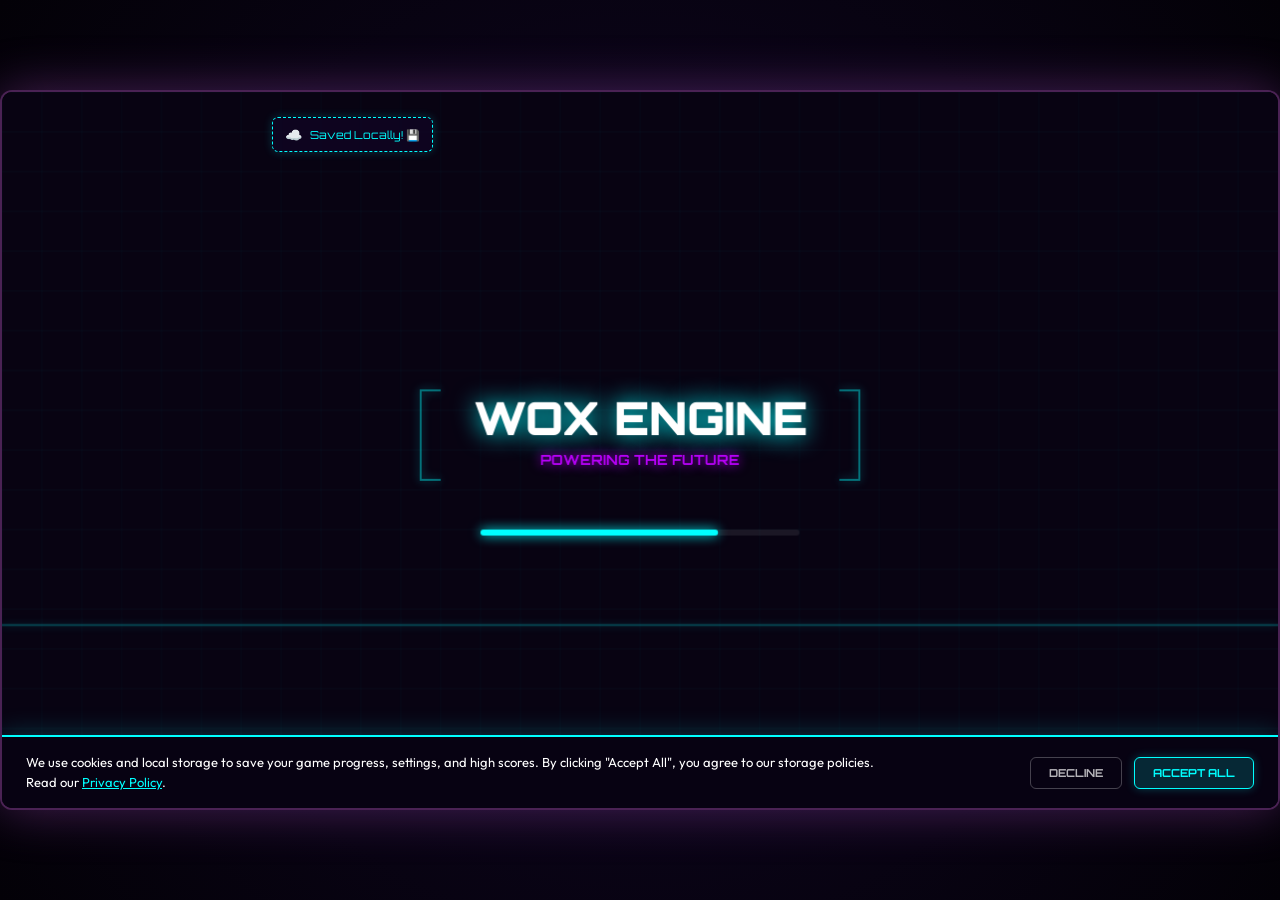
==== commit 82094a87: "Fix bonus portal (wormhole) collision and visibility by defining missing baseY and phaseOffset" ====
--- a/purple-tap/index.html
+++ b/purple-tap/index.html
@@ -5010,12 +5010,15 @@
         }
 
         function spawnBonusPortal() {
+            let y = FLOOR_Y - 200;
             gameObjects.push({
                 type: 'bonus_portal',
                 x: LOGICAL_WIDTH + 50,
-                y: FLOOR_Y - 200,
+                y: y,
+                baseY: y,
                 w: 90,
                 h: 200,
+                phaseOffset: Math.random() * Math.PI * 2,
                 passed: false
             });
         }
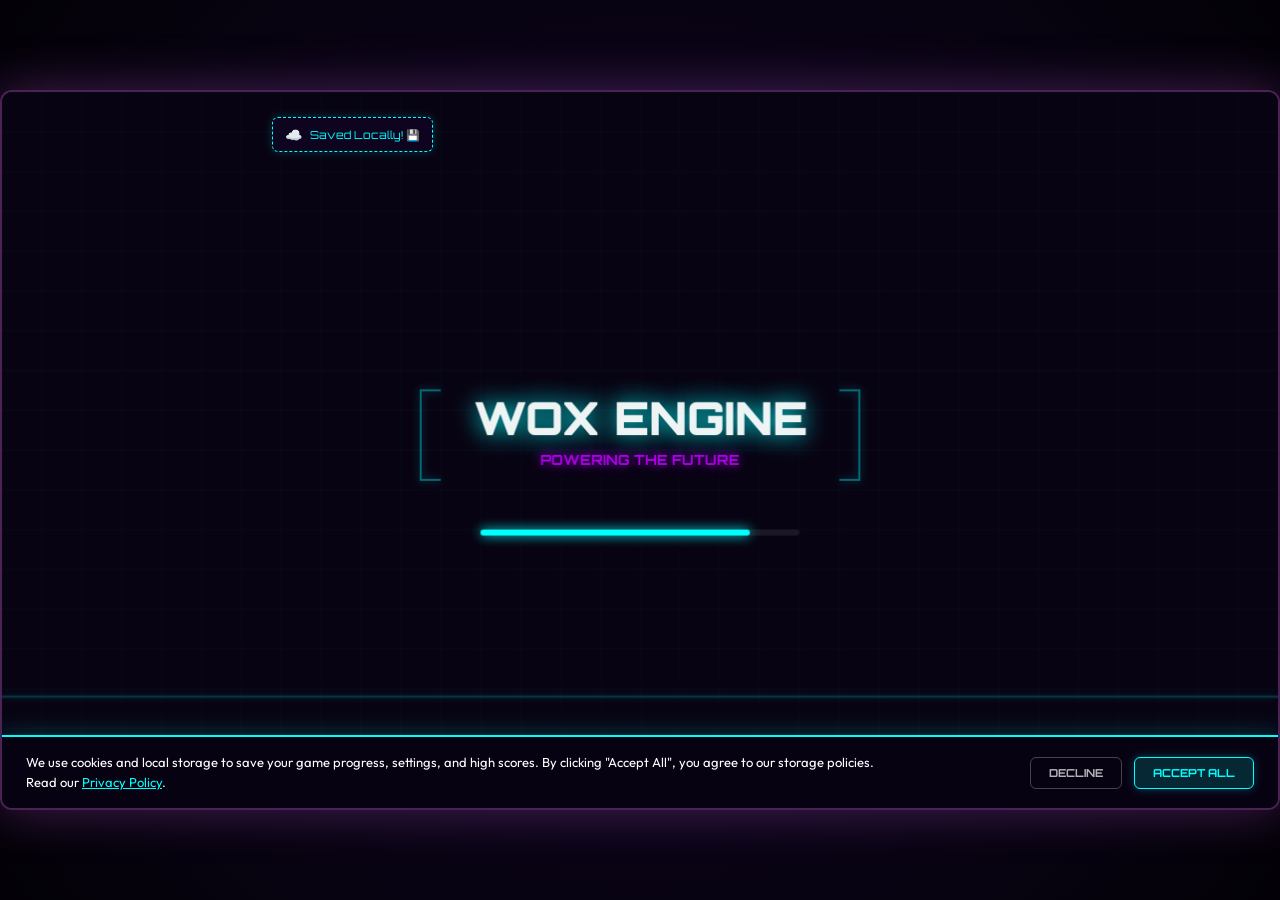
==== commit 993ba4f9: "Introduce progressive phases to Sector 1 to eliminate flatness and add variety" ====
--- a/purple-tap/index.html
+++ b/purple-tap/index.html
@@ -4799,12 +4799,35 @@
 
             let rand = Math.random();
             
-            // Phase-in: for the first 20 seconds of the game (Sector 1), only spawn simple spikes & chips to let the player warm up
-            if (currentPhase === 1 && gameTime < 20.0) {
-                if (Math.random() < 0.7) {
-                    spawnObstacle('spike');
+            // Sector 1 Progressive Gameplay (starts simple but increases in depth and challenge as time passes)
+            if (currentSector === 1) {
+                let pType = Math.random() < 0.6 ? 'classic' : (Math.random() < 0.6 ? 'bouncy' : 'crumbling');
+                if (gameTime < 15.0) {
+                    // Phase A (0-15s): Spikes and chips
+                    if (Math.random() < 0.7) {
+                        spawnObstacle('spike');
+                    } else {
+                        spawnChip(LOGICAL_WIDTH + 50, FLOOR_Y - 35);
+                    }
+                } else if (gameTime < 45.0) {
+                    // Phase B (15-45s): Add shields and classic platforms
+                    if (rand < 0.45) spawnObstacle('spike');
+                    else if (rand < 0.75) spawnObstacle('shield');
+                    else spawnPlatform(pType);
+                } else if (gameTime < 80.0) {
+                    // Phase C (45-80s): Add basic flying drones (gives player first active target to hit with shurikens!)
+                    if (rand < 0.35) spawnObstacle('spike');
+                    else if (rand < 0.60) spawnObstacle('shield');
+                    else if (rand < 0.78) spawnDrone('standard');
+                    else spawnPlatform(pType);
                 } else {
-                    spawnChip(LOGICAL_WIDTH + 50, FLOOR_Y - 35);
+                    // Phase D (80s+): Add warnings of glitch spikes (forces attention before warping!)
+                    if (rand < 0.30) {
+                        let type = Math.random() < 0.25 ? 'glitch_spike' : 'spike';
+                        spawnObstacle(type);
+                    } else if (rand < 0.55) spawnObstacle('shield');
+                    else if (rand < 0.75) spawnDrone('standard');
+                    else spawnPlatform(pType);
                 }
                 return;
             }
@@ -4964,7 +4987,7 @@
             }
         }
 
-        function spawnDrone() {
+        function spawnDrone(forceType = null) {
             let size = 36;
             let baseY = FLOOR_Y - size - (Math.random() * 110 + 60);
 
@@ -4973,13 +4996,18 @@
             let subtype = 'standard';
             let hp = 1;
             
-            if (r < 0.6) {
-                subtype = 'standard';
-            } else if (r < 0.85) {
-                subtype = 'chaser';
+            if (forceType) {
+                subtype = forceType;
+                hp = forceType === 'shielded' ? 2 : 1;
             } else {
-                subtype = 'shielded';
-                hp = 2; // Shielded drone has 2 HP
+                if (r < 0.6) {
+                    subtype = 'standard';
+                } else if (r < 0.85) {
+                    subtype = 'chaser';
+                } else {
+                    subtype = 'shielded';
+                    hp = 2; // Shielded drone has 2 HP
+                }
             }
 
             gameObjects.push({
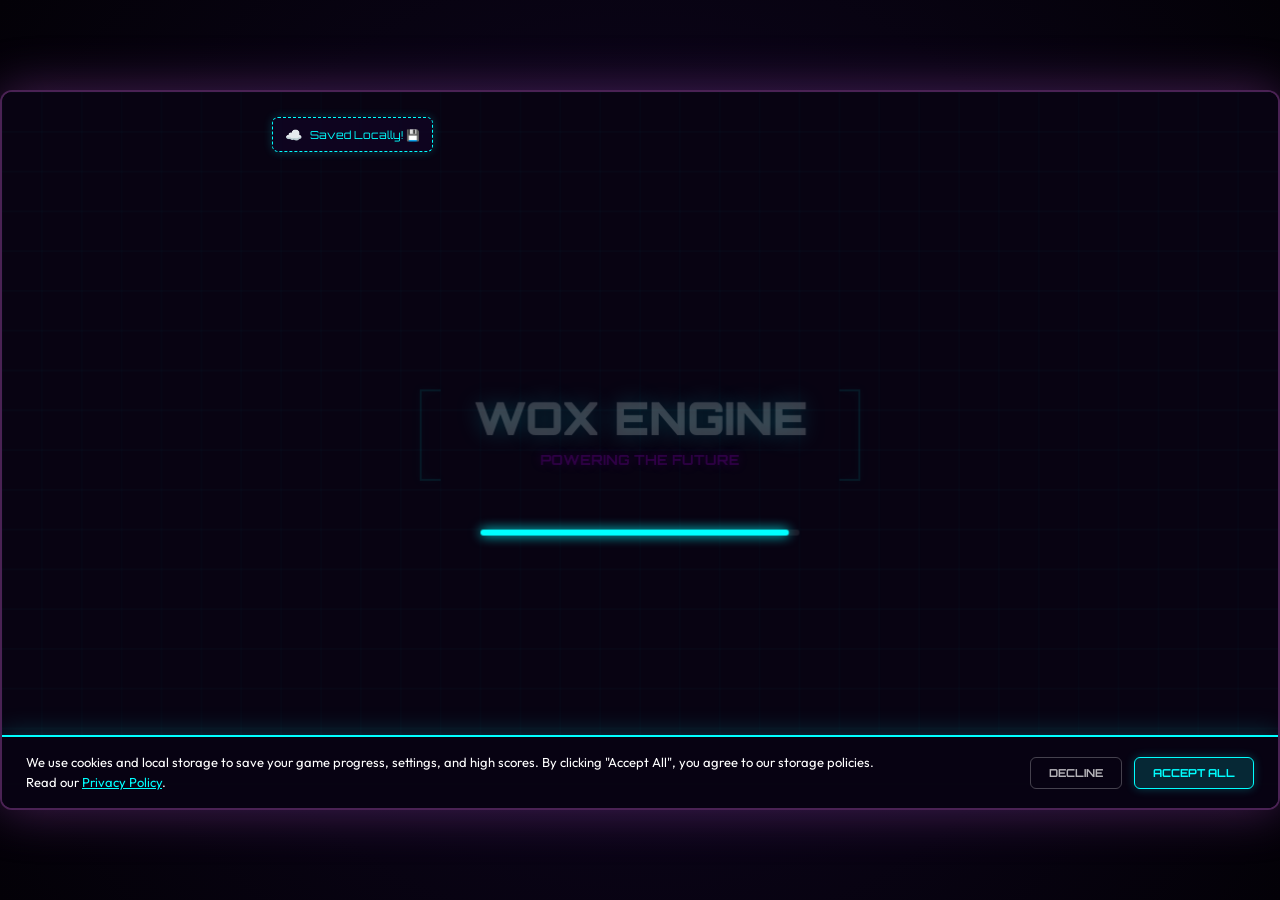
==== commit 5f04ba1c: "Implement Gravity-Flip Zones starting from Sector 6 with gravity portals, inverted platform physics," ====
--- a/purple-tap/index.html
+++ b/purple-tap/index.html
@@ -50,6 +50,18 @@
             100% { transform: rotate(360deg); }
         }
 
+        @keyframes spin-shuriken {
+            from { transform: rotate(0deg); }
+            to { transform: rotate(360deg); }
+        }
+        .shuriken-btn-icon {
+            display: inline-block;
+            animation: spin-shuriken 3.0s linear infinite;
+            font-size: 24px;
+        }
+        #shoot-shuriken-btn:active {
+            transform: scale(0.9) !important;
+        }
         /* Cookie Banner styling */
         .cookie-banner {
             position: absolute;
@@ -2085,6 +2097,9 @@
         
         <!-- Hourglass Activating Button (Gameplay overlay HUD) -->
         <button id="activate-slowmo-btn" class="hud-action-btn hidden" style="bottom: 25px; left: 50%; transform: translateX(-50%); border-color: #00ffff; color: #00ffff; font-size: 14px; font-weight: 800; background: rgba(0, 255, 255, 0.1); box-shadow: 0 0 10px rgba(0, 255, 255, 0.3); border-radius: 50%; width: 55px; height: 55px; display: flex; align-items: center; justify-content: center; z-index: 85;">⏳<span id="slowmo-charge-badge" style="position: absolute; top: -5px; right: -5px; background: #ff0055; color: white; border-radius: 50%; width: 20px; height: 20px; font-size: 10px; display: flex; align-items: center; justify-content: center; border: 1.5px solid white;">0</span></button>
+
+        <!-- Shuriken Throwing Button (Gameplay overlay HUD, visible only if Shadow Strike skin is selected) -->
+        <button id="shoot-shuriken-btn" class="hud-action-btn hidden" style="bottom: 25px; right: 30px; border-color: #ff003c; color: #ff003c; background: rgba(255, 0, 60, 0.15); box-shadow: 0 0 12px rgba(255, 0, 60, 0.4); border-radius: 50%; width: 60px; height: 60px; display: flex; align-items: center; justify-content: center; z-index: 85; cursor: pointer; transition: transform 0.1s;"><span class="shuriken-btn-icon">❂</span></button>
 
         <!-- Double Chips Button (Game Over overlay HUD) -->
         <button id="double-chips-btn" class="hud-action-btn hidden" style="bottom: 95px; left: 50%; transform: translateX(-50%); border-color: #ffd700; color: #ffd700; font-size: 14px; font-weight: 800; background: rgba(30, 20, 0, 0.85); box-shadow: 0 0 10px rgba(255, 215, 0, 0.3); z-index: 80;">🎬 DOUBLE CHIPS (WATCH AD)</button>
@@ -2515,7 +2530,7 @@
                 
                 osc.type = 'triangle';
                 osc.frequency.setValueAtTime(200, this.ctx.currentTime);
-                osc.frequency.quadraticRampToValueAtTime(700, this.ctx.currentTime + 0.25);
+                osc.frequency.exponentialRampToValueAtTime(700, this.ctx.currentTime + 0.25);
                 
                 gain.gain.setValueAtTime(0.18 * sfxVolume, this.ctx.currentTime);
                 gain.gain.exponentialRampToValueAtTime(0.01 * sfxVolume, this.ctx.currentTime + 0.25);
@@ -4057,6 +4072,9 @@
         // Magnet Power-Up Timer
         let magnetTimer = 0;
 
+        // Shuriken Manual Fire Cooldown Timer
+        let shurikenCooldownTimer = 0;
+
         // Shield Power-Up Active State
         let hasShield = false;
 
@@ -4148,6 +4166,8 @@
             isGrounded: true,
             doubleJumpAvailable: false,
             
+            isGravityFlipped: false,
+            
             // Sonic Loop state variables
             isLooping: false,
             loopObject: null,
@@ -4165,6 +4185,7 @@
             isWallRunning: false,
             wallRunPanel: null,
             wallRunTimer: 0,
+            isGravityFlipped: false,
             
             // Squash and Stretch parameters for movement juice
             scaleX: 1,
@@ -4199,6 +4220,7 @@
                 this.isWallRunning = false;
                 this.wallRunPanel = null;
                 this.wallRunTimer = 0;
+                this.isGravityFlipped = false;
             },
 
             jump() {
@@ -4220,11 +4242,12 @@
                 if (this.isWallRunning) {
                     this.isWallRunning = false;
                     this.wallRunPanel = null;
-                    this.vy = -this.jumpStrength * 0.95; // Strong jump off the wall
+                    let jumpDir = this.isGravityFlipped ? 1 : -1;
+                    this.vy = this.jumpStrength * 0.95 * jumpDir; // Strong jump off the wall
                     this.doubleJumpAvailable = (selectedSkin === 'platinum');
                     Sound.playJump();
                     addComboPoints(3);
-                    spawnJumpParticles(this.x + this.width / 2, this.y + this.height);
+                    spawnJumpParticles(this.x + this.width / 2, this.isGravityFlipped ? this.y : this.y + this.height);
                     return;
                 }
 
@@ -4260,16 +4283,17 @@
                 }
 
                 // Case 3: Standard jump/double jump
+                let jumpDir = this.isGravityFlipped ? 1 : -1;
                 if (this.isGrounded) {
-                    this.vy = -this.jumpStrength;
+                    this.vy = this.jumpStrength * jumpDir;
                     this.isGrounded = false;
                     this.landSquash = 0;
                     Sound.playJump();
                     addComboPoints(1);
-                    spawnJumpParticles(this.x + this.width / 2, this.y + this.height);
+                    spawnJumpParticles(this.x + this.width / 2, this.isGravityFlipped ? this.y : this.y + this.height);
                     this.doubleJumpAvailable = selectedSkin === 'platinum';
                 } else if (selectedSkin === 'platinum' && this.doubleJumpAvailable) {
-                    this.vy = -this.jumpStrength * 0.95; // Strong mid-air double jump
+                    this.vy = this.jumpStrength * 0.95 * jumpDir; // Strong mid-air double jump
                     this.doubleJumpAvailable = false;
                     Sound.playJump();
                     addComboPoints(2);
@@ -4439,65 +4463,125 @@
                     this.x += (200 - this.x) * 0.08;
                 }
 
-                let currentGravity = this.gravity * (isDashing ? 0.08 : 1.0) * timeScale;
+                let gravityDirection = this.isGravityFlipped ? -1 : 1;
+                let currentGravity = this.gravity * gravityDirection * (isDashing ? 0.08 : 1.0) * timeScale;
                 this.vy += currentGravity;
                 this.y += this.vy * timeScale;
 
                 // Collision with floating platforms (one-way platform behavior)
                 let onPlatform = false;
-                if (this.vy >= 0) {
-                    for (let obj of gameObjects) {
-                        if (obj.type === 'platform') {
-                            if (obj.subType === 'phase_cyan' && activePhaseColor !== 'cyan') continue;
-                            if (obj.subType === 'phase_pink' && activePhaseColor !== 'pink') continue;
-                            // Check horizontal overlap
-                            if (this.x + this.width > obj.x && this.x < obj.x + obj.w) {
-                                let playerBottom = this.y + this.height;
-                                let prevPlayerBottom = playerBottom - this.vy * timeScale;
-                                // If player bottom is passing through the platform top surface
-                                if (playerBottom >= obj.y && prevPlayerBottom <= obj.y + 12) {
-                                    if (obj.subType === 'bouncy') {
-                                        this.y = obj.y - this.height;
-                                        this.vy = -22;
-                                        this.isGrounded = false;
-                                        this.doubleJumpAvailable = selectedSkin === 'platinum';
-                                        this.landSquash = 1.25;
-                                        spawnLandingPuff(this.x + this.width / 2, obj.y);
-                                        Sound.playSpring();
-                                        spawnScorePopup(this.x + this.width / 2, obj.y - 20, "MEGA BOUNCE!", 'powerup');
-                                    } else {
-                                        this.y = obj.y - this.height;
-                                        this.vy = 0;
-                                        onPlatform = true;
-                                        if (obj.subType === 'crumbling') {
-                                            obj.steppedOn = true;
+                if (!this.isGravityFlipped) {
+                    if (this.vy >= 0) {
+                        for (let obj of gameObjects) {
+                            if (obj.type === 'platform') {
+                                if (obj.subType === 'phase_cyan' && activePhaseColor !== 'cyan') continue;
+                                if (obj.subType === 'phase_pink' && activePhaseColor !== 'pink') continue;
+                                // Check horizontal overlap
+                                if (this.x + this.width > obj.x && this.x < obj.x + obj.w) {
+                                    let playerBottom = this.y + this.height;
+                                    let prevPlayerBottom = playerBottom - this.vy * timeScale;
+                                    // If player bottom is passing through the platform top surface
+                                    if (playerBottom >= obj.y && prevPlayerBottom <= obj.y + 12) {
+                                        if (obj.subType === 'bouncy') {
+                                            this.y = obj.y - this.height;
+                                            this.vy = -22;
+                                            this.isGrounded = false;
+                                            this.doubleJumpAvailable = selectedSkin === 'platinum';
+                                            this.landSquash = 1.25;
+                                            spawnLandingPuff(this.x + this.width / 2, obj.y);
+                                            Sound.playSpring();
+                                            spawnScorePopup(this.x + this.width / 2, obj.y - 20, "MEGA BOUNCE!", 'powerup');
+                                        } else {
+                                            this.y = obj.y - this.height;
+                                            this.vy = 0;
+                                            onPlatform = true;
+                                            if (obj.subType === 'crumbling') {
+                                                obj.steppedOn = true;
+                                            }
+                                            if (!this.isGrounded) {
+                                                this.isGrounded = true;
+                                                this.doubleJumpAvailable = selectedSkin === 'platinum';
+                                                this.landSquash = 1.0;
+                                                spawnLandingPuff(this.x + this.width / 2, obj.y);
+                                            }
                                         }
-                                        if (!this.isGrounded) {
-                                            this.isGrounded = true;
-                                            this.doubleJumpAvailable = selectedSkin === 'platinum';
-                                            this.landSquash = 1.0;
-                                            spawnLandingPuff(this.x + this.width / 2, obj.y);
-                                        }
+                                        break;
                                     }
-                                    break;
                                 }
                             }
                         }
                     }
-                }
-
-                // Collide with the floor
-                if (!onPlatform && this.y >= FLOOR_Y - this.height) {
-                    this.y = FLOOR_Y - this.height;
-                    this.vy = 0;
-                    if (!this.isGrounded) {
-                        this.isGrounded = true;
-                        this.landSquash = 1.0; // Trigger landing impact squash
-                        spawnLandingPuff(this.x + this.width / 2, FLOOR_Y);
+                } else {
+                    // Inverted gravity platform collision (one-way platform underneath)
+                    if (this.vy <= 0) {
+                        for (let obj of gameObjects) {
+                            if (obj.type === 'platform') {
+                                if (obj.subType === 'phase_cyan' && activePhaseColor !== 'cyan') continue;
+                                if (obj.subType === 'phase_pink' && activePhaseColor !== 'pink') continue;
+                                // Check horizontal overlap
+                                if (this.x + this.width > obj.x && this.x < obj.x + obj.w) {
+                                    let playerTop = this.y;
+                                    let prevPlayerTop = playerTop - this.vy * timeScale;
+                                    let platformBottom = obj.y + obj.h;
+                                    // If player top is passing through the platform bottom surface
+                                    if (playerTop <= platformBottom && prevPlayerTop >= platformBottom - 12) {
+                                        if (obj.subType === 'bouncy') {
+                                            this.y = platformBottom;
+                                            this.vy = 22; // bounce down
+                                            this.isGrounded = false;
+                                            this.doubleJumpAvailable = selectedSkin === 'platinum';
+                                            this.landSquash = 1.25;
+                                            spawnLandingPuff(this.x + this.width / 2, platformBottom);
+                                            Sound.playSpring();
+                                            spawnScorePopup(this.x + this.width / 2, platformBottom + 20, "MEGA BOUNCE!", 'powerup');
+                                        } else {
+                                            this.y = platformBottom;
+                                            this.vy = 0;
+                                            onPlatform = true;
+                                            if (obj.subType === 'crumbling') {
+                                                obj.steppedOn = true;
+                                            }
+                                            if (!this.isGrounded) {
+                                                this.isGrounded = true;
+                                                this.doubleJumpAvailable = selectedSkin === 'platinum';
+                                                this.landSquash = 1.0;
+                                                spawnLandingPuff(this.x + this.width / 2, platformBottom);
+                                            }
+                                        }
+                                        break;
+                                    }
+                                }
+                            }
+                        }
                     }
-                } else if (!onPlatform && this.y < FLOOR_Y - this.height) {
-                    // If player is mid-air and not on any platform, they are not grounded
-                    this.isGrounded = false;
+                }
+
+                // Collide with the floor or ceiling
+                const CEILING_Y = 80;
+                if (this.isGravityFlipped) {
+                    if (!onPlatform && this.y <= CEILING_Y) {
+                        this.y = CEILING_Y;
+                        this.vy = 0;
+                        if (!this.isGrounded) {
+                            this.isGrounded = true;
+                            this.landSquash = 1.0;
+                            spawnLandingPuff(this.x + this.width / 2, CEILING_Y);
+                        }
+                    } else if (!onPlatform && this.y > CEILING_Y) {
+                        this.isGrounded = false;
+                    }
+                } else {
+                    if (!onPlatform && this.y >= FLOOR_Y - this.height) {
+                        this.y = FLOOR_Y - this.height;
+                        this.vy = 0;
+                        if (!this.isGrounded) {
+                            this.isGrounded = true;
+                            this.landSquash = 1.0; // Trigger landing impact squash
+                            spawnLandingPuff(this.x + this.width / 2, FLOOR_Y);
+                        }
+                    } else if (!onPlatform && this.y < FLOOR_Y - this.height) {
+                        this.isGrounded = false;
+                    }
                 }
 
                 // Run cycle oscillation
@@ -4505,7 +4589,7 @@
                     this.runCycle += 0.35 * timeScale;
                     // Spawn ground dust particles while running
                     if (gameFrames % 6 === 0 && Math.abs(this.x - 200) < 50) {
-                        spawnRunParticles(this.x, this.y + this.height);
+                        spawnRunParticles(this.x, this.isGravityFlipped ? this.y : this.y + this.height);
                     }
                     // Skin cosmetic sparks
                     if (Math.random() < 0.15) {
@@ -4599,7 +4683,7 @@
                     let alpha = (i + 1) / this.trail.length * 0.22;
                     ctx.save();
                     ctx.translate(pt.x + this.width / 2, pt.y + this.height / 2);
-                    ctx.scale(pt.scaleX, pt.scaleY);
+                    ctx.scale(pt.scaleX, pt.scaleY * (this.isGravityFlipped ? -1 : 1));
                     ctx.fillStyle = `rgba(${hexToRgb(trailColorHex)}, ${alpha})`;
                     ctx.beginPath();
                     ctx.roundRect(-this.width / 2, -this.height / 2, this.width, this.height, 8);
@@ -4613,7 +4697,7 @@
                 if (this.isLooping) {
                     ctx.rotate(this.loopAngle - Math.PI / 2);
                 }
-                ctx.scale(this.scaleX, this.scaleY);
+                ctx.scale(this.scaleX, this.scaleY * (this.isGravityFlipped ? -1 : 1));
 
                 if (selectedSkin === 'holo') {
                     ctx.globalAlpha = 0.75;
@@ -4875,6 +4959,12 @@
             // Check Target Laser spawn chance (8%) - only starting from Sector 5
             if (gameState !== STATE_BONUS_ROOM && currentSector >= 5 && Math.random() < 0.08) {
                 spawnTargetLaser();
+                return;
+            }
+
+            // Check Gravity Flip Portal spawn chance (6%) - only starting from Sector 6
+            if (gameState !== STATE_BONUS_ROOM && currentSector >= 6 && Math.random() < 0.06) {
+                spawnGravityPortal();
                 return;
             }
 
@@ -5051,6 +5141,113 @@
             });
         }
 
+        function spawnGravityPortal() {
+            let y = FLOOR_Y - 200 - Math.random() * 80;
+            gameObjects.push({
+                type: 'gravity_portal',
+                x: LOGICAL_WIDTH + 50,
+                y: y,
+                w: 50,
+                h: 80,
+                passed: false
+            });
+        }
+
+        function fireShurikenFromPlayer() {
+            Sound.playShuriken();
+            
+            if (comboRank === 'S') {
+                // Double narrow spread
+                gameObjects.push({
+                    type: 'shuriken',
+                    x: player.x + player.width,
+                    y: player.y + player.height / 2 - 14,
+                    w: 24,
+                    h: 20,
+                    vx: 15,
+                    vy: -1.5,
+                    glowColor: '#ff3300'
+                });
+                gameObjects.push({
+                    type: 'shuriken',
+                    x: player.x + player.width,
+                    y: player.y + player.height / 2 - 6,
+                    w: 24,
+                    h: 20,
+                    vx: 15,
+                    vy: 1.5,
+                    glowColor: '#ff3300'
+                });
+            } else if (comboRank === 'SS') {
+                // Triple spread
+                gameObjects.push({
+                    type: 'shuriken',
+                    x: player.x + player.width,
+                    y: player.y + player.height / 2 - 16,
+                    w: 24,
+                    h: 20,
+                    vx: 15,
+                    vy: -3.0,
+                    glowColor: '#ff00aa'
+                });
+                gameObjects.push({
+                    type: 'shuriken',
+                    x: player.x + player.width,
+                    y: player.y + player.height / 2 - 10,
+                    w: 24,
+                    h: 20,
+                    vx: 15,
+                    vy: 0,
+                    glowColor: '#ff00aa'
+                });
+                gameObjects.push({
+                    type: 'shuriken',
+                    x: player.x + player.width,
+                    y: player.y + player.height / 2 - 4,
+                    w: 24,
+                    h: 20,
+                    vx: 15,
+                    vy: 3.0,
+                    glowColor: '#ff00aa'
+                });
+            } else if (comboRank === 'SSS') {
+                // Giant piercing shuriken
+                gameObjects.push({
+                    type: 'shuriken',
+                    x: player.x + player.width,
+                    y: player.y + player.height / 2 - 20,
+                    w: 48,
+                    h: 40,
+                    vx: 17,
+                    vy: 0,
+                    isPiercing: true,
+                    glowColor: '#00ffff'
+                });
+            } else {
+                // Standard single shuriken
+                gameObjects.push({
+                    type: 'shuriken',
+                    x: player.x + player.width,
+                    y: player.y + player.height / 2 - 10,
+                    w: 24,
+                    h: 20,
+                    vx: 15,
+                    vy: 0,
+                    glowColor: '#ff3300'
+                });
+            }
+        }
+
+        function throwShuriken() {
+            if (gameState !== STATE_PLAYING && gameState !== STATE_BONUS_ROOM) return;
+            if (isPaused || isReviveOverlayActive) return;
+            if (selectedSkin !== 'shadowstrike') return;
+            if (shurikenCooldownTimer > 0) return;
+
+            shurikenCooldownTimer = 15; // 0.25s cooldown
+            fireShurikenFromPlayer();
+        }
+
         function spawnPlatform(subType = 'classic') {
             let width, height = 22, y;
             if (subType === 'bouncy') {
@@ -5434,6 +5631,9 @@
                 if ((gameState === STATE_PLAYING || gameState === STATE_BONUS_ROOM) && !isReviveOverlayActive) {
                     if (obj.type === 'shuriken') {
                         obj.x += obj.vx * timeScale;
+                        if (obj.vy) {
+                            obj.y += obj.vy * timeScale;
+                        }
                         
                         // Collision check between shuriken and hazards (spikes, shields, drones, laser_barriers)
                         for (let j = gameObjects.length - 1; j >= 0; j--) {
@@ -5483,9 +5683,11 @@
                                         spawnScorePopup(other.x, other.y, "DISRUPTED!", 'combo');
                                     }
                                     
-                                    // Destroy shuriken itself
-                                    gameObjects.splice(i, 1);
-                                    break;
+                                    // Destroy shuriken itself if not piercing
+                                    if (!obj.isPiercing) {
+                                        gameObjects.splice(i, 1);
+                                        break;
+                                    }
                                 }
                             }
                         }
@@ -5495,16 +5697,18 @@
                             let bossBox = { x: boss.x + 10, y: boss.y + 10, w: boss.w - 20, h: boss.h - 20 };
                             if (obj.x < bossBox.x + bossBox.w && obj.x + obj.w > bossBox.x &&
                                 obj.y < bossBox.y + bossBox.h && obj.y + obj.h > bossBox.y) {
-                                damageBoss(1);
+                                damageBoss(obj.isPiercing ? 3 : 1);
                                 spawnDroneExplosionParticles(obj.x + obj.w / 2, obj.y + obj.h / 2);
-                                gameObjects.splice(i, 1);
-                                continue;
+                                if (!obj.isPiercing) {
+                                    gameObjects.splice(i, 1);
+                                    continue;
+                                }
                             }
                         }
 
                         // If shuriken is out of bounds or already deleted, skip further updates
                         if (gameObjects[i] !== obj) continue;
-                        if (obj.x > LOGICAL_WIDTH + 50) {
+                        if (obj.x > LOGICAL_WIDTH + 50 || obj.y < -50 || obj.y > FLOOR_Y + 100) {
                             gameObjects.splice(i, 1);
                             continue;
                         }
@@ -6263,6 +6467,57 @@
                         ctx.ellipse(obj.x + obj.w / 2, obj.y + obj.h / 2, (obj.w / obj.h) * r, r, gameFrames * 0.05 + r, 0, Math.PI * 2);
                         ctx.stroke();
                     }
+                    ctx.restore();
+
+                } else if (obj.type === 'gravity_portal') {
+                    // --- GRAVITY FLIP PORTAL ---
+                    ctx.save();
+                    ctx.shadowBlur = 22;
+                    let pColor = player.isGravityFlipped ? '#00ffff' : '#bd00ff';
+                    ctx.shadowColor = pColor;
+                    ctx.strokeStyle = pColor;
+                    ctx.lineWidth = 4;
+
+                    ctx.beginPath();
+                    ctx.roundRect(obj.x, obj.y, obj.w, obj.h, 12);
+                    ctx.stroke();
+
+                    ctx.fillStyle = player.isGravityFlipped ? 'rgba(0, 255, 255, 0.08)' : 'rgba(189, 0, 255, 0.08)';
+                    ctx.fill();
+
+                    // Scanner scanline
+                    ctx.strokeStyle = pColor;
+                    ctx.lineWidth = 1.5;
+                    let waveY = (gameFrames * 1.5) % (obj.h - 10);
+                    ctx.beginPath();
+                    ctx.moveTo(obj.x + 5, obj.y + 5 + waveY);
+                    ctx.lineTo(obj.x + obj.w - 5, obj.y + 5 + waveY);
+                    ctx.stroke();
+
+                    // Directional chevrons
+                    ctx.fillStyle = '#ffffff';
+                    ctx.beginPath();
+                    let arrowCenterY = obj.y + obj.h / 2;
+                    let arrowCenterX = obj.x + obj.w / 2;
+                    let arrowDir = player.isGravityFlipped ? 1 : -1;
+                    
+                    ctx.moveTo(arrowCenterX - 12, arrowCenterY + 10 * arrowDir);
+                    ctx.lineTo(arrowCenterX, arrowCenterY - 2 * arrowDir);
+                    ctx.lineTo(arrowCenterX + 12, arrowCenterY + 10 * arrowDir);
+                    ctx.lineTo(arrowCenterX + 8, arrowCenterY + 10 * arrowDir);
+                    ctx.lineTo(arrowCenterX, arrowCenterY + 2 * arrowDir);
+                    ctx.lineTo(arrowCenterX - 8, arrowCenterY + 10 * arrowDir);
+                    ctx.closePath();
+                    
+                    ctx.moveTo(arrowCenterX - 12, arrowCenterY - 2 * arrowDir);
+                    ctx.lineTo(arrowCenterX, arrowCenterY - 14 * arrowDir);
+                    ctx.lineTo(arrowCenterX + 12, arrowCenterY - 2 * arrowDir);
+                    ctx.lineTo(arrowCenterX + 8, arrowCenterY - 2 * arrowDir);
+                    ctx.lineTo(arrowCenterX, arrowCenterY - 10 * arrowDir);
+                    ctx.lineTo(arrowCenterX - 8, arrowCenterY - 2 * arrowDir);
+                    ctx.closePath();
+                    
+                    ctx.fill();
                     ctx.restore();
 
                 } else if (obj.type === 'laser_barrier') {
@@ -6432,7 +6687,7 @@
                             }
                         }
                     } else if (obj.type !== 'portal' && obj.type !== 'shuriken' && obj.type !== 'platform' && obj.type !== 'sonic_loop' && obj.type !== 'grapple_point') {
-                        isColliding = checkCollision(player, obj, obj.type === 'chip' || obj.type === 'magnet' || obj.type === 'shield_pu' || obj.type === 'hourglass' || obj.type === 'multiplier_star' || obj.type === 'bonus_portal');
+                        isColliding = checkCollision(player, obj, obj.type === 'chip' || obj.type === 'magnet' || obj.type === 'shield_pu' || obj.type === 'hourglass' || obj.type === 'multiplier_star' || obj.type === 'bonus_portal' || obj.type === 'gravity_portal');
                     }
                 }
 
@@ -6553,6 +6808,29 @@
                         shakeIntensity = 6;
                         break; // Exit loop immediately
 
+                    } else if (obj.type === 'gravity_portal') {
+                        // Toggle player gravity inversion state
+                        player.isGravityFlipped = !player.isGravityFlipped;
+                        Sound.playToggle();
+                        
+                        screenFlashColor = player.isGravityFlipped ? 'rgba(189, 0, 255, 0.25)' : 'rgba(0, 255, 255, 0.25)';
+                        screenFlashTimer = 12;
+                        spawnScorePopup(obj.x + obj.w / 2, obj.y - 10, player.isGravityFlipped ? "GRAVITY INVERTED!" : "GRAVITY RESTORED!", 'powerup');
+                        addComboPoints(12);
+                        
+                        // Visual feedback sparks
+                        for (let j = 0; j < 12; j++) {
+                            let vx = (Math.random() - 0.5) * 10;
+                            let vy = (Math.random() - 0.5) * 10;
+                            let size = Math.random() * 5 + 3;
+                            let decay = Math.random() * 0.04 + 0.02;
+                            let color = player.isGravityFlipped ? '#bd00ff' : '#00ffff';
+                            spawnParticle(obj.x + obj.w / 2, obj.y + obj.h / 2, vx, vy, size, color, decay, 0.02, 'star');
+                        }
+                        
+                        gameObjects.splice(i, 1);
+                        continue;
+
                     } else if (obj.type === 'reflector_orb') {
                         if (!obj.deflected) {
                             if (!player.isGrounded || isDashing || platinumInvincibilityTimer > 0) {
@@ -6988,9 +7266,10 @@
         }
 
         function spawnJumpParticles(x, y) {
+            let gravityDir = player.isGravityFlipped ? 1 : -1;
             for (let i = 0; i < 10; i++) {
                 let vx = (Math.random() - 0.5) * 6 - 2;
-                let vy = (Math.random() - 0.3) * -4;
+                let vy = (Math.random() - 0.3) * 4 * gravityDir;
                 let size = Math.random() * 5 + 3;
                 let decay = Math.random() * 0.03 + 0.02;
                 spawnParticle(x, y, vx, vy, size, secondaryColor, decay, 0.05, 'circle');
@@ -6999,7 +7278,7 @@
 
         function spawnRunParticles(x, y) {
             let vx = (Math.random() - 0.9) * 4;
-            let vy = (Math.random() - 0.5) * -2;
+            let vy = (Math.random() - 0.5) * (player.isGravityFlipped ? 2 : -2);
             let size = Math.random() * 4 + 2;
             let decay = Math.random() * 0.05 + 0.03;
             spawnParticle(x, y, vx, vy, size, `rgba(${hexToRgb(primaryColor)}, 0.65)`, decay, 0.02, 'square');
@@ -7072,9 +7351,10 @@
         }
 
         function spawnLandingPuff(x, y) {
+            let gravityDir = player.isGravityFlipped ? 1 : -1;
             for (let i = 0; i < 12; i++) {
                 let vx = (Math.random() - 0.5) * 8;
-                let vy = -Math.random() * 3 - 1;
+                let vy = (Math.random() * 3 + 1) * gravityDir;
                 let size = Math.random() * 8 + 4;
                 let decay = Math.random() * 0.04 + 0.03;
                 spawnParticle(x, y, vx, vy, size, 'rgba(189, 0, 255, 0.4)', decay, 0.1, 'circle');
@@ -8272,6 +8552,10 @@
                 e.preventDefault();
                 activateSlowMo();
             }
+            if (e.code === 'KeyX' || e.key === 'x' || e.key === 'X' || e.code === 'KeyF' || e.key === 'f' || e.key === 'F') {
+                e.preventDefault();
+                throwShuriken();
+            }
         });
 
         window.addEventListener('keyup', (e) => {
@@ -8374,6 +8658,11 @@
                 return;
             }
             if (checkActiveTaps(e)) {
+                return;
+            }
+            if (e.button === 2) {
+                // Right click throws shuriken
+                throwShuriken();
                 return;
             }
             onPress();
@@ -8992,6 +9281,7 @@
             const btnShop = document.getElementById('show-shop-start');
             const btnDaily = document.getElementById('show-daily-btn');
             const btnSlowMo = document.getElementById('activate-slowmo-btn');
+            const btnShuriken = document.getElementById('shoot-shuriken-btn');
             const btnDoubleChips = document.getElementById('double-chips-btn');
             const btnHelp = document.getElementById('show-help-start');
             const btnPrivacy = document.getElementById('show-privacy-start');
@@ -9026,10 +9316,19 @@
                 if (btnDebugLoop) btnDebugLoop.classList.add('hidden'); // Nascondi temporaneamente il pulsante loop
                 const slowMoBadge = document.getElementById('slowmo-charge-badge');
                 if (slowMoBadge) slowMoBadge.innerText = hourglassCharges;
+
+                if (btnShuriken) {
+                    if (selectedSkin === 'shadowstrike') {
+                        btnShuriken.classList.remove('hidden');
+                    } else {
+                        btnShuriken.classList.add('hidden');
+                    }
+                }
             } else {
                 if (btnSlowMo) btnSlowMo.classList.add('hidden');
                 if (btnPause) btnPause.classList.add('hidden');
                 if (btnDebugLoop) btnDebugLoop.classList.add('hidden');
+                if (btnShuriken) btnShuriken.classList.add('hidden');
             }
 
             if (gameState === STATE_GAMEOVER && runChipsCollected > 0) {
@@ -9439,6 +9738,21 @@
 
         // Initialize Hourglass Activator click listener
         document.getElementById('activate-slowmo-btn').addEventListener('click', activateSlowMo);
+
+        // Initialize Shuriken Activator click/touch listener
+        const shurikenBtn = document.getElementById('shoot-shuriken-btn');
+        if (shurikenBtn) {
+            shurikenBtn.addEventListener('click', (e) => {
+                e.stopPropagation();
+                e.preventDefault();
+                throwShuriken();
+            });
+            shurikenBtn.addEventListener('touchstart', (e) => {
+                e.stopPropagation();
+                e.preventDefault();
+                throwShuriken();
+            });
+        }
 
         // Setup name submission keyboard shortcut (Enter key)
         document.getElementById('player-name-input').addEventListener('keydown', (e) => {
@@ -9669,6 +9983,9 @@
                     if ((gameState === STATE_PLAYING || gameState === STATE_BONUS_ROOM) && !isReviveOverlayActive) {
                         gameFrames++;
                         gameTime += (1 / 60) * timeScale;
+                        if (shurikenCooldownTimer > 0) {
+                            shurikenCooldownTimer -= 1 * timeScale;
+                        }
                         if (!player.isLooping) {
                             scrollX += (gameState === STATE_BONUS_ROOM ? 14 : 7) * timeScale;
                         }
@@ -9694,17 +10011,7 @@
                                     Sound.playDash();
                                     spawnChronoWave(player.x + player.width / 2, player.y + player.height / 2);
                                     if (selectedSkin === 'shadowstrike') {
-                                        Sound.playShuriken();
-                                        gameObjects.push({
-                                            type: 'shuriken',
-                                            x: player.x + player.width,
-                                            y: player.y + player.height / 2 - 10,
-                                            w: 24,
-                                            h: 20,
-                                            vx: 15,
-                                            vy: 0,
-                                            glowColor: '#ff3300'
-                                        });
+                                        fireShurikenFromPlayer();
                                     }
                                 }
                             }
